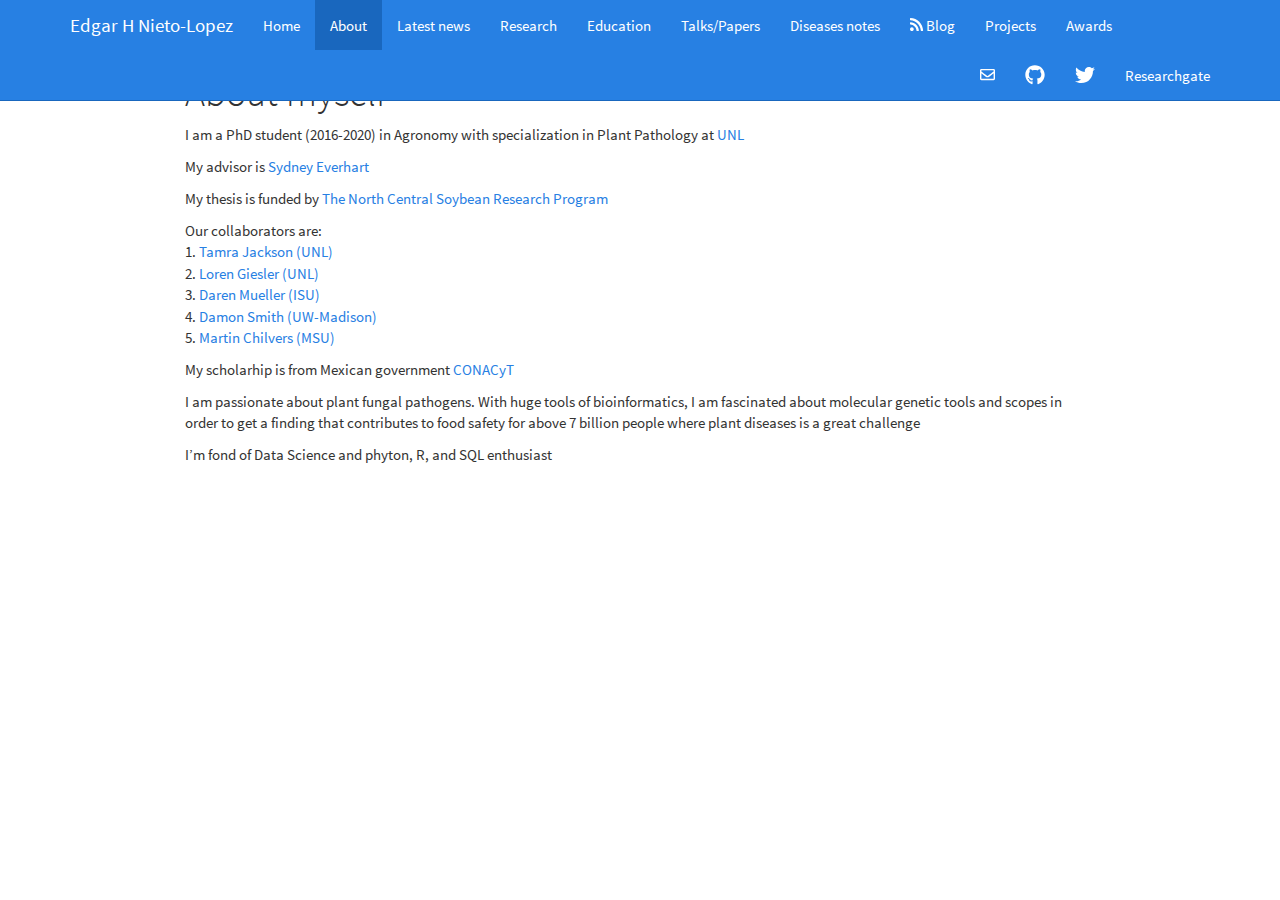
==== about.html @ 71331938 "taking out points and changing one adscription" ====
<!DOCTYPE html>

<html xmlns="http://www.w3.org/1999/xhtml">

<head>

<meta charset="utf-8" />
<meta http-equiv="Content-Type" content="text/html; charset=utf-8" />
<meta name="generator" content="pandoc" />




<title>About myself</title>

<script src="site_libs/jquery-1.11.3/jquery.min.js"></script>
<meta name="viewport" content="width=device-width, initial-scale=1" />
<link href="site_libs/bootstrap-3.3.5/css/cosmo.min.css" rel="stylesheet" />
<script src="site_libs/bootstrap-3.3.5/js/bootstrap.min.js"></script>
<script src="site_libs/bootstrap-3.3.5/shim/html5shiv.min.js"></script>
<script src="site_libs/bootstrap-3.3.5/shim/respond.min.js"></script>
<script src="site_libs/navigation-1.1/tabsets.js"></script>
<link href="site_libs/highlightjs-9.12.0/textmate.css" rel="stylesheet" />
<script src="site_libs/highlightjs-9.12.0/highlight.js"></script>
<link href="site_libs/font-awesome-5.0.13/css/fa-svg-with-js.css" rel="stylesheet" />
<script src="site_libs/font-awesome-5.0.13/js/fontawesome-all.min.js"></script>
<script src="site_libs/font-awesome-5.0.13/js/fa-v4-shims.min.js"></script>

<style type="text/css">code{white-space: pre;}</style>
<style type="text/css">
  pre:not([class]) {
    background-color: white;
  }
</style>
<script type="text/javascript">
if (window.hljs) {
  hljs.configure({languages: []});
  hljs.initHighlightingOnLoad();
  if (document.readyState && document.readyState === "complete") {
    window.setTimeout(function() { hljs.initHighlighting(); }, 0);
  }
}
</script>



<style type="text/css">
h1 {
  font-size: 34px;
}
h1.title {
  font-size: 38px;
}
h2 {
  font-size: 30px;
}
h3 {
  font-size: 24px;
}
h4 {
  font-size: 18px;
}
h5 {
  font-size: 16px;
}
h6 {
  font-size: 12px;
}
.table th:not([align]) {
  text-align: left;
}
</style>


</head>

<body>

<style type = "text/css">
.main-container {
  max-width: 940px;
  margin-left: auto;
  margin-right: auto;
}
code {
  color: inherit;
  background-color: rgba(0, 0, 0, 0.04);
}
img {
  max-width:100%;
  height: auto;
}
.tabbed-pane {
  padding-top: 12px;
}
.html-widget {
  margin-bottom: 20px;
}
button.code-folding-btn:focus {
  outline: none;
}
</style>


<style type="text/css">
/* padding for bootstrap navbar */
body {
  padding-top: 51px;
  padding-bottom: 40px;
}
/* offset scroll position for anchor links (for fixed navbar)  */
.section h1 {
  padding-top: 56px;
  margin-top: -56px;
}

.section h2 {
  padding-top: 56px;
  margin-top: -56px;
}
.section h3 {
  padding-top: 56px;
  margin-top: -56px;
}
.section h4 {
  padding-top: 56px;
  margin-top: -56px;
}
.section h5 {
  padding-top: 56px;
  margin-top: -56px;
}
.section h6 {
  padding-top: 56px;
  margin-top: -56px;
}
</style>

<script>
// manage active state of menu based on current page
$(document).ready(function () {
  // active menu anchor
  href = window.location.pathname
  href = href.substr(href.lastIndexOf('/') + 1)
  if (href === "")
    href = "index.html";
  var menuAnchor = $('a[href="' + href + '"]');

  // mark it active
  menuAnchor.parent().addClass('active');

  // if it's got a parent navbar menu mark it active as well
  menuAnchor.closest('li.dropdown').addClass('active');
});
</script>


<div class="container-fluid main-container">

<!-- tabsets -->
<script>
$(document).ready(function () {
  window.buildTabsets("TOC");
});
</script>

<!-- code folding -->






<div class="navbar navbar-inverse  navbar-fixed-top" role="navigation">
  <div class="container">
    <div class="navbar-header">
      <button type="button" class="navbar-toggle collapsed" data-toggle="collapse" data-target="#navbar">
        <span class="icon-bar"></span>
        <span class="icon-bar"></span>
        <span class="icon-bar"></span>
      </button>
      <a class="navbar-brand" href="index.html">Edgar H Nieto-Lopez</a>
    </div>
    <div id="navbar" class="navbar-collapse collapse">
      <ul class="nav navbar-nav">
        <li>
  <a href="index.html">Home</a>
</li>
<li>
  <a href="about.html">About</a>
</li>
<li>
  <a href="latestnews.html">Latest news</a>
</li>
<li>
  <a href="research.html">Research</a>
</li>
<li>
  <a href="education.html">Education</a>
</li>
<li>
  <a href="papers.html">Talks/Papers</a>
</li>
<li>
  <a href="notes.html">Diseases notes</a>
</li>
<li>
  <a href="https://edgarnietofungi.github.io/blog/">
    <span class="fa fa-rss"></span>
     
    Blog
  </a>
</li>
<li>
  <a href="projects.html">Projects</a>
</li>
<li>
  <a href="awards.html">Awards</a>
</li>
      </ul>
      <ul class="nav navbar-nav navbar-right">
        <li>
  <a href="mailto:edgar.nieto@huskers.unl.edu">
    <span class="fa fa-envelope-o"></span>
     
  </a>
</li>
<li>
  <a href="https://github.com/edgarnietofungi">
    <span class="fa fa-github fa-lg"></span>
     
  </a>
</li>
<li>
  <a href="https://twitter.com/EdgarNietoFungi">
    <span class="fa fa-twitter fa-lg"></span>
     
  </a>
</li>
<li>
  <a href="https://www.researchgate.net/profile/Edgar_Nieto_Lopez2">Researchgate</a>
</li>
      </ul>
    </div><!--/.nav-collapse -->
  </div><!--/.container -->
</div><!--/.navbar -->

<div class="fluid-row" id="header">



<h1 class="title toc-ignore">About myself</h1>

</div>


<p>I am a PhD student (2016-2020) in Agronomy with specialization in Plant Pathology at <a href="https://plantpathology.unl.edu">UNL</a></p>
<p>My advisor is <a href="https://plantpathology.unl.edu/sydney-everhart">Sydney Everhart</a></p>
<p>My thesis is funded by <a href="http://www.ncsrp.com">The North Central Soybean Research Program</a></p>
<p>Our collaborators are:<br />
1. <a href="https://cropwatch.unl.edu/author/tamra-jackson-ziems-extension-plant-pathologist">Tamra Jackson (UNL)</a><br />
2. <a href="https://plantpathology.unl.edu/loren-giesler">Loren Giesler (UNL)</a><br />
3. <a href="https://www.plantpath.iastate.edu/people/daren-mueller">Daren Mueller (ISU)</a><br />
4. <a href="https://plantpath.wisc.edu/damon-smith-2/">Damon Smith (UW-Madison)</a><br />
5. <a href="https://www.canr.msu.edu/people/chilvers_martin">Martin Chilvers (MSU)</a></p>
<p>My scholarhip is from Mexican government <a href="https://www.conacyt.gob.mx">CONACyT</a></p>
<p>I am passionate about plant fungal pathogens. With huge tools of bioinformatics, I am fascinated about molecular genetic tools and scopes in order to get a finding that contributes to food safety for above 7 billion people where plant diseases is a great challenge</p>
<p>I’m fond of Data Science and phyton, R, and SQL enthusiast</p>




</div>

<script>

// add bootstrap table styles to pandoc tables
function bootstrapStylePandocTables() {
  $('tr.header').parent('thead').parent('table').addClass('table table-condensed');
}
$(document).ready(function () {
  bootstrapStylePandocTables();
});


</script>

<!-- dynamically load mathjax for compatibility with self-contained -->
<script>
  (function () {
    var script = document.createElement("script");
    script.type = "text/javascript";
    script.src  = "https://mathjax.rstudio.com/latest/MathJax.js?config=TeX-AMS-MML_HTMLorMML";
    document.getElementsByTagName("head")[0].appendChild(script);
  })();
</script>

</body>
</html>
---- site_libs/bootstrap-3.3.5/css/cosmo.min.css ----
@font-face {
  font-family: 'Source Sans Pro';
  font-style: normal;
  font-weight: 300;
  src: url(fonts/SourceSansProLight.ttf) format('truetype');
}
@font-face {
  font-family: 'Source Sans Pro';
  font-style: normal;
  font-weight: 400;
  src: url(fonts/SourceSansPro.ttf) format('truetype');
}
@font-face {
  font-family: 'Source Sans Pro';
  font-style: normal;
  font-weight: 700;
  src: url(fonts/SourceSansProBold.ttf) format('truetype');
}

/*!
 * bootswatch v3.3.6
 * Homepage: http://bootswatch.com
 * Copyright 2012-2015 Thomas Park
 * Licensed under MIT
 * Based on Bootstrap
*//*!
 * Bootstrap v3.3.6 (http://getbootstrap.com)
 * Copyright 2011-2015 Twitter, Inc.
 * Licensed under MIT (https://github.com/twbs/bootstrap/blob/master/LICENSE)
 *//*! normalize.css v3.0.3 | MIT License | github.com/necolas/normalize.css */html{font-family:sans-serif;-ms-text-size-adjust:100%;-webkit-text-size-adjust:100%}body{margin:0}article,aside,details,figcaption,figure,footer,header,hgroup,main,menu,nav,section,summary{display:block}audio,canvas,progress,video{display:inline-block;vertical-align:baseline}audio:not([controls]){display:none;height:0}[hidden],template{display:none}a{background-color:transparent}a:active,a:hover{outline:0}abbr[title]{border-bottom:1px dotted}b,strong{font-weight:bold}dfn{font-style:italic}h1{font-size:2em;margin:0.67em 0}mark{background:#ff0;color:#000}small{font-size:80%}sub,sup{font-size:75%;line-height:0;position:relative;vertical-align:baseline}sup{top:-0.5em}sub{bottom:-0.25em}img{border:0}svg:not(:root){overflow:hidden}figure{margin:1em 40px}hr{-webkit-box-sizing:content-box;-moz-box-sizing:content-box;box-sizing:content-box;height:0}pre{overflow:auto}code,kbd,pre,samp{font-family:monospace, monospace;font-size:1em}button,input,optgroup,select,textarea{color:inherit;font:inherit;margin:0}button{overflow:visible}button,select{text-transform:none}button,html input[type="button"],input[type="reset"],input[type="submit"]{-webkit-appearance:button;cursor:pointer}button[disabled],html input[disabled]{cursor:default}button::-moz-focus-inner,input::-moz-focus-inner{border:0;padding:0}input{line-height:normal}input[type="checkbox"],input[type="radio"]{-webkit-box-sizing:border-box;-moz-box-sizing:border-box;box-sizing:border-box;padding:0}input[type="number"]::-webkit-inner-spin-button,input[type="number"]::-webkit-outer-spin-button{height:auto}input[type="search"]{-webkit-appearance:textfield;-webkit-box-sizing:content-box;-moz-box-sizing:content-box;box-sizing:content-box}input[type="search"]::-webkit-search-cancel-button,input[type="search"]::-webkit-search-decoration{-webkit-appearance:none}fieldset{border:1px solid #c0c0c0;margin:0 2px;padding:0.35em 0.625em 0.75em}legend{border:0;padding:0}textarea{overflow:auto}optgroup{font-weight:bold}table{border-collapse:collapse;border-spacing:0}td,th{padding:0}/*! Source: https://github.com/h5bp/html5-boilerplate/blob/master/src/css/main.css */@media print{*,*:before,*:after{background:transparent !important;color:#000 !important;-webkit-box-shadow:none !important;box-shadow:none !important;text-shadow:none !important}a,a:visited{text-decoration:underline}a[href]:after{content:" (" attr(href) ")"}abbr[title]:after{content:" (" attr(title) ")"}a[href^="#"]:after,a[href^="javascript:"]:after{content:""}pre,blockquote{border:1px solid #999;page-break-inside:avoid}thead{display:table-header-group}tr,img{page-break-inside:avoid}img{max-width:100% !important}p,h2,h3{orphans:3;widows:3}h2,h3{page-break-after:avoid}.navbar{display:none}.btn>.caret,.dropup>.btn>.caret{border-top-color:#000 !important}.label{border:1px solid #000}.table{border-collapse:collapse !important}.table td,.table th{background-color:#fff !important}.table-bordered th,.table-bordered td{border:1px solid #ddd !important}}@font-face{font-family:'Glyphicons Halflings';src:url('../fonts/glyphicons-halflings-regular.eot');src:url('../fonts/glyphicons-halflings-regular.eot?#iefix') format('embedded-opentype'),url('../fonts/glyphicons-halflings-regular.woff') format('woff'),url('../fonts/glyphicons-halflings-regular.ttf') format('truetype'),url('../fonts/glyphicons-halflings-regular.svg#glyphicons_halflingsregular') format('svg')}.glyphicon{position:relative;top:1px;display:inline-block;font-family:'Glyphicons Halflings';font-style:normal;font-weight:normal;line-height:1;-webkit-font-smoothing:antialiased;-moz-osx-font-smoothing:grayscale}.glyphicon-asterisk:before{content:"\002a"}.glyphicon-plus:before{content:"\002b"}.glyphicon-euro:before,.glyphicon-eur:before{content:"\20ac"}.glyphicon-minus:before{content:"\2212"}.glyphicon-cloud:before{content:"\2601"}.glyphicon-envelope:before{content:"\2709"}.glyphicon-pencil:before{content:"\270f"}.glyphicon-glass:before{content:"\e001"}.glyphicon-music:before{content:"\e002"}.glyphicon-search:before{content:"\e003"}.glyphicon-heart:before{content:"\e005"}.glyphicon-star:before{content:"\e006"}.glyphicon-star-empty:before{content:"\e007"}.glyphicon-user:before{content:"\e008"}.glyphicon-film:before{content:"\e009"}.glyphicon-th-large:before{content:"\e010"}.glyphicon-th:before{content:"\e011"}.glyphicon-th-list:before{content:"\e012"}.glyphicon-ok:before{content:"\e013"}.glyphicon-remove:before{content:"\e014"}.glyphicon-zoom-in:before{content:"\e015"}.glyphicon-zoom-out:before{content:"\e016"}.glyphicon-off:before{content:"\e017"}.glyphicon-signal:before{content:"\e018"}.glyphicon-cog:before{content:"\e019"}.glyphicon-trash:before{content:"\e020"}.glyphicon-home:before{content:"\e021"}.glyphicon-file:before{content:"\e022"}.glyphicon-time:before{content:"\e023"}.glyphicon-road:before{content:"\e024"}.glyphicon-download-alt:before{content:"\e025"}.glyphicon-download:before{content:"\e026"}.glyphicon-upload:before{content:"\e027"}.glyphicon-inbox:before{content:"\e028"}.glyphicon-play-circle:before{content:"\e029"}.glyphicon-repeat:before{content:"\e030"}.glyphicon-refresh:before{content:"\e031"}.glyphicon-list-alt:before{content:"\e032"}.glyphicon-lock:before{content:"\e033"}.glyphicon-flag:before{content:"\e034"}.glyphicon-headphones:before{content:"\e035"}.glyphicon-volume-off:before{content:"\e036"}.glyphicon-volume-down:before{content:"\e037"}.glyphicon-volume-up:before{content:"\e038"}.glyphicon-qrcode:before{content:"\e039"}.glyphicon-barcode:before{content:"\e040"}.glyphicon-tag:before{content:"\e041"}.glyphicon-tags:before{content:"\e042"}.glyphicon-book:before{content:"\e043"}.glyphicon-bookmark:before{content:"\e044"}.glyphicon-print:before{content:"\e045"}.glyphicon-camera:before{content:"\e046"}.glyphicon-font:before{content:"\e047"}.glyphicon-bold:before{content:"\e048"}.glyphicon-italic:before{content:"\e049"}.glyphicon-text-height:before{content:"\e050"}.glyphicon-text-width:before{content:"\e051"}.glyphicon-align-left:before{content:"\e052"}.glyphicon-align-center:before{content:"\e053"}.glyphicon-align-right:before{content:"\e054"}.glyphicon-align-justify:before{content:"\e055"}.glyphicon-list:before{content:"\e056"}.glyphicon-indent-left:before{content:"\e057"}.glyphicon-indent-right:before{content:"\e058"}.glyphicon-facetime-video:before{content:"\e059"}.glyphicon-picture:before{content:"\e060"}.glyphicon-map-marker:before{content:"\e062"}.glyphicon-adjust:before{content:"\e063"}.glyphicon-tint:before{content:"\e064"}.glyphicon-edit:before{content:"\e065"}.glyphicon-share:before{content:"\e066"}.glyphicon-check:before{content:"\e067"}.glyphicon-move:before{content:"\e068"}.glyphicon-step-backward:before{content:"\e069"}.glyphicon-fast-backward:before{content:"\e070"}.glyphicon-backward:before{content:"\e071"}.glyphicon-play:before{content:"\e072"}.glyphicon-pause:before{content:"\e073"}.glyphicon-stop:before{content:"\e074"}.glyphicon-forward:before{content:"\e075"}.glyphicon-fast-forward:before{content:"\e076"}.glyphicon-step-forward:before{content:"\e077"}.glyphicon-eject:before{content:"\e078"}.glyphicon-chevron-left:before{content:"\e079"}.glyphicon-chevron-right:before{content:"\e080"}.glyphicon-plus-sign:before{content:"\e081"}.glyphicon-minus-sign:before{content:"\e082"}.glyphicon-remove-sign:before{content:"\e083"}.glyphicon-ok-sign:before{content:"\e084"}.glyphicon-question-sign:before{content:"\e085"}.glyphicon-info-sign:before{content:"\e086"}.glyphicon-screenshot:before{content:"\e087"}.glyphicon-remove-circle:before{content:"\e088"}.glyphicon-ok-circle:before{content:"\e089"}.glyphicon-ban-circle:before{content:"\e090"}.glyphicon-arrow-left:before{content:"\e091"}.glyphicon-arrow-right:before{content:"\e092"}.glyphicon-arrow-up:before{content:"\e093"}.glyphicon-arrow-down:before{content:"\e094"}.glyphicon-share-alt:before{content:"\e095"}.glyphicon-resize-full:before{content:"\e096"}.glyphicon-resize-small:before{content:"\e097"}.glyphicon-exclamation-sign:before{content:"\e101"}.glyphicon-gift:before{content:"\e102"}.glyphicon-leaf:before{content:"\e103"}.glyphicon-fire:before{content:"\e104"}.glyphicon-eye-open:before{content:"\e105"}.glyphicon-eye-close:before{content:"\e106"}.glyphicon-warning-sign:before{content:"\e107"}.glyphicon-plane:before{content:"\e108"}.glyphicon-calendar:before{content:"\e109"}.glyphicon-random:before{content:"\e110"}.glyphicon-comment:before{content:"\e111"}.glyphicon-magnet:before{content:"\e112"}.glyphicon-chevron-up:before{content:"\e113"}.glyphicon-chevron-down:before{content:"\e114"}.glyphicon-retweet:before{content:"\e115"}.glyphicon-shopping-cart:before{content:"\e116"}.glyphicon-folder-close:before{content:"\e117"}.glyphicon-folder-open:before{content:"\e118"}.glyphicon-resize-vertical:before{content:"\e119"}.glyphicon-resize-horizontal:before{content:"\e120"}.glyphicon-hdd:before{content:"\e121"}.glyphicon-bullhorn:before{content:"\e122"}.glyphicon-bell:before{content:"\e123"}.glyphicon-certificate:before{content:"\e124"}.glyphicon-thumbs-up:before{content:"\e125"}.glyphicon-thumbs-down:before{content:"\e126"}.glyphicon-hand-right:before{content:"\e127"}.glyphicon-hand-left:before{content:"\e128"}.glyphicon-hand-up:before{content:"\e129"}.glyphicon-hand-down:before{content:"\e130"}.glyphicon-circle-arrow-right:before{content:"\e131"}.glyphicon-circle-arrow-left:before{content:"\e132"}.glyphicon-circle-arrow-up:before{content:"\e133"}.glyphicon-circle-arrow-down:before{content:"\e134"}.glyphicon-globe:before{content:"\e135"}.glyphicon-wrench:before{content:"\e136"}.glyphicon-tasks:before{content:"\e137"}.glyphicon-filter:before{content:"\e138"}.glyphicon-briefcase:before{content:"\e139"}.glyphicon-fullscreen:before{content:"\e140"}.glyphicon-dashboard:before{content:"\e141"}.glyphicon-paperclip:before{content:"\e142"}.glyphicon-heart-empty:before{content:"\e143"}.glyphicon-link:before{content:"\e144"}.glyphicon-phone:before{content:"\e145"}.glyphicon-pushpin:before{content:"\e146"}.glyphicon-usd:before{content:"\e148"}.glyphicon-gbp:before{content:"\e149"}.glyphicon-sort:before{content:"\e150"}.glyphicon-sort-by-alphabet:before{content:"\e151"}.glyphicon-sort-by-alphabet-alt:before{content:"\e152"}.glyphicon-sort-by-order:before{content:"\e153"}.glyphicon-sort-by-order-alt:before{content:"\e154"}.glyphicon-sort-by-attributes:before{content:"\e155"}.glyphicon-sort-by-attributes-alt:before{content:"\e156"}.glyphicon-unchecked:before{content:"\e157"}.glyphicon-expand:before{content:"\e158"}.glyphicon-collapse-down:before{content:"\e159"}.glyphicon-collapse-up:before{content:"\e160"}.glyphicon-log-in:before{content:"\e161"}.glyphicon-flash:before{content:"\e162"}.glyphicon-log-out:before{content:"\e163"}.glyphicon-new-window:before{content:"\e164"}.glyphicon-record:before{content:"\e165"}.glyphicon-save:before{content:"\e166"}.glyphicon-open:before{content:"\e167"}.glyphicon-saved:before{content:"\e168"}.glyphicon-import:before{content:"\e169"}.glyphicon-export:before{content:"\e170"}.glyphicon-send:before{content:"\e171"}.glyphicon-floppy-disk:before{content:"\e172"}.glyphicon-floppy-saved:before{content:"\e173"}.glyphicon-floppy-remove:before{content:"\e174"}.glyphicon-floppy-save:before{content:"\e175"}.glyphicon-floppy-open:before{content:"\e176"}.glyphicon-credit-card:before{content:"\e177"}.glyphicon-transfer:before{content:"\e178"}.glyphicon-cutlery:before{content:"\e179"}.glyphicon-header:before{content:"\e180"}.glyphicon-compressed:before{content:"\e181"}.glyphicon-earphone:before{content:"\e182"}.glyphicon-phone-alt:before{content:"\e183"}.glyphicon-tower:before{content:"\e184"}.glyphicon-stats:before{content:"\e185"}.glyphicon-sd-video:before{content:"\e186"}.glyphicon-hd-video:before{content:"\e187"}.glyphicon-subtitles:before{content:"\e188"}.glyphicon-sound-stereo:before{content:"\e189"}.glyphicon-sound-dolby:before{content:"\e190"}.glyphicon-sound-5-1:before{content:"\e191"}.glyphicon-sound-6-1:before{content:"\e192"}.glyphicon-sound-7-1:before{content:"\e193"}.glyphicon-copyright-mark:before{content:"\e194"}.glyphicon-registration-mark:before{content:"\e195"}.glyphicon-cloud-download:before{content:"\e197"}.glyphicon-cloud-upload:before{content:"\e198"}.glyphicon-tree-conifer:before{content:"\e199"}.glyphicon-tree-deciduous:before{content:"\e200"}.glyphicon-cd:before{content:"\e201"}.glyphicon-save-file:before{content:"\e202"}.glyphicon-open-file:before{content:"\e203"}.glyphicon-level-up:before{content:"\e204"}.glyphicon-copy:before{content:"\e205"}.glyphicon-paste:before{content:"\e206"}.glyphicon-alert:before{content:"\e209"}.glyphicon-equalizer:before{content:"\e210"}.glyphicon-king:before{content:"\e211"}.glyphicon-queen:before{content:"\e212"}.glyphicon-pawn:before{content:"\e213"}.glyphicon-bishop:before{content:"\e214"}.glyphicon-knight:before{content:"\e215"}.glyphicon-baby-formula:before{content:"\e216"}.glyphicon-tent:before{content:"\26fa"}.glyphicon-blackboard:before{content:"\e218"}.glyphicon-bed:before{content:"\e219"}.glyphicon-apple:before{content:"\f8ff"}.glyphicon-erase:before{content:"\e221"}.glyphicon-hourglass:before{content:"\231b"}.glyphicon-lamp:before{content:"\e223"}.glyphicon-duplicate:before{content:"\e224"}.glyphicon-piggy-bank:before{content:"\e225"}.glyphicon-scissors:before{content:"\e226"}.glyphicon-bitcoin:before{content:"\e227"}.glyphicon-btc:before{content:"\e227"}.glyphicon-xbt:before{content:"\e227"}.glyphicon-yen:before{content:"\00a5"}.glyphicon-jpy:before{content:"\00a5"}.glyphicon-ruble:before{content:"\20bd"}.glyphicon-rub:before{content:"\20bd"}.glyphicon-scale:before{content:"\e230"}.glyphicon-ice-lolly:before{content:"\e231"}.glyphicon-ice-lolly-tasted:before{content:"\e232"}.glyphicon-education:before{content:"\e233"}.glyphicon-option-horizontal:before{content:"\e234"}.glyphicon-option-vertical:before{content:"\e235"}.glyphicon-menu-hamburger:before{content:"\e236"}.glyphicon-modal-window:before{content:"\e237"}.glyphicon-oil:before{content:"\e238"}.glyphicon-grain:before{content:"\e239"}.glyphicon-sunglasses:before{content:"\e240"}.glyphicon-text-size:before{content:"\e241"}.glyphicon-text-color:before{content:"\e242"}.glyphicon-text-background:before{content:"\e243"}.glyphicon-object-align-top:before{content:"\e244"}.glyphicon-object-align-bottom:before{content:"\e245"}.glyphicon-object-align-horizontal:before{content:"\e246"}.glyphicon-object-align-left:before{content:"\e247"}.glyphicon-object-align-vertical:before{content:"\e248"}.glyphicon-object-align-right:before{content:"\e249"}.glyphicon-triangle-right:before{content:"\e250"}.glyphicon-triangle-left:before{content:"\e251"}.glyphicon-triangle-bottom:before{content:"\e252"}.glyphicon-triangle-top:before{content:"\e253"}.glyphicon-console:before{content:"\e254"}.glyphicon-superscript:before{content:"\e255"}.glyphicon-subscript:before{content:"\e256"}.glyphicon-menu-left:before{content:"\e257"}.glyphicon-menu-right:before{content:"\e258"}.glyphicon-menu-down:before{content:"\e259"}.glyphicon-menu-up:before{content:"\e260"}*{-webkit-box-sizing:border-box;-moz-box-sizing:border-box;box-sizing:border-box}*:before,*:after{-webkit-box-sizing:border-box;-moz-box-sizing:border-box;box-sizing:border-box}html{font-size:10px;-webkit-tap-highlight-color:rgba(0,0,0,0)}body{font-family:"Source Sans Pro",Calibri,Candara,Arial,sans-serif;font-size:15px;line-height:1.42857143;color:#333333;background-color:#ffffff}input,button,select,textarea{font-family:inherit;font-size:inherit;line-height:inherit}a{color:#2780e3;text-decoration:none}a:hover,a:focus{color:#165ba8;text-decoration:underline}a:focus{outline:thin dotted;outline:5px auto -webkit-focus-ring-color;outline-offset:-2px}figure{margin:0}img{vertical-align:middle}.img-responsive,.thumbnail>img,.thumbnail a>img,.carousel-inner>.item>img,.carousel-inner>.item>a>img{display:block;max-width:100%;height:auto}.img-rounded{border-radius:0}.img-thumbnail{padding:4px;line-height:1.42857143;background-color:#ffffff;border:1px solid #dddddd;border-radius:0;-webkit-transition:all .2s ease-in-out;-o-transition:all .2s ease-in-out;transition:all .2s ease-in-out;display:inline-block;max-width:100%;height:auto}.img-circle{border-radius:50%}hr{margin-top:21px;margin-bottom:21px;border:0;border-top:1px solid #e6e6e6}.sr-only{position:absolute;width:1px;height:1px;margin:-1px;padding:0;overflow:hidden;clip:rect(0, 0, 0, 0);border:0}.sr-only-focusable:active,.sr-only-focusable:focus{position:static;width:auto;height:auto;margin:0;overflow:visible;clip:auto}[role="button"]{cursor:pointer}h1,h2,h3,h4,h5,h6,.h1,.h2,.h3,.h4,.h5,.h6{font-family:"Source Sans Pro",Calibri,Candara,Arial,sans-serif;font-weight:300;line-height:1.1;color:inherit}h1 small,h2 small,h3 small,h4 small,h5 small,h6 small,.h1 small,.h2 small,.h3 small,.h4 small,.h5 small,.h6 small,h1 .small,h2 .small,h3 .small,h4 .small,h5 .small,h6 .small,.h1 .small,.h2 .small,.h3 .small,.h4 .small,.h5 .small,.h6 .small{font-weight:normal;line-height:1;color:#999999}h1,.h1,h2,.h2,h3,.h3{margin-top:21px;margin-bottom:10.5px}h1 small,.h1 small,h2 small,.h2 small,h3 small,.h3 small,h1 .small,.h1 .small,h2 .small,.h2 .small,h3 .small,.h3 .small{font-size:65%}h4,.h4,h5,.h5,h6,.h6{margin-top:10.5px;margin-bottom:10.5px}h4 small,.h4 small,h5 small,.h5 small,h6 small,.h6 small,h4 .small,.h4 .small,h5 .small,.h5 .small,h6 .small,.h6 .small{font-size:75%}h1,.h1{font-size:39px}h2,.h2{font-size:32px}h3,.h3{font-size:26px}h4,.h4{font-size:19px}h5,.h5{font-size:15px}h6,.h6{font-size:13px}p{margin:0 0 10.5px}.lead{margin-bottom:21px;font-size:17px;font-weight:300;line-height:1.4}@media (min-width:768px){.lead{font-size:22.5px}}small,.small{font-size:86%}mark,.mark{background-color:#ff7518;padding:.2em}.text-left{text-align:left}.text-right{text-align:right}.text-center{text-align:center}.text-justify{text-align:justify}.text-nowrap{white-space:nowrap}.text-lowercase{text-transform:lowercase}.text-uppercase{text-transform:uppercase}.text-capitalize{text-transform:capitalize}.text-muted{color:#999999}.text-primary{color:#2780e3}a.text-primary:hover,a.text-primary:focus{color:#1967be}.text-success{color:#ffffff}a.text-success:hover,a.text-success:focus{color:#e6e6e6}.text-info{color:#ffffff}a.text-info:hover,a.text-info:focus{color:#e6e6e6}.text-warning{color:#ffffff}a.text-warning:hover,a.text-warning:focus{color:#e6e6e6}.text-danger{color:#ffffff}a.text-danger:hover,a.text-danger:focus{color:#e6e6e6}.bg-primary{color:#fff;background-color:#2780e3}a.bg-primary:hover,a.bg-primary:focus{background-color:#1967be}.bg-success{background-color:#3fb618}a.bg-success:hover,a.bg-success:focus{background-color:#2f8912}.bg-info{background-color:#9954bb}a.bg-info:hover,a.bg-info:focus{background-color:#7e3f9d}.bg-warning{background-color:#ff7518}a.bg-warning:hover,a.bg-warning:focus{background-color:#e45c00}.bg-danger{background-color:#ff0039}a.bg-danger:hover,a.bg-danger:focus{background-color:#cc002e}.page-header{padding-bottom:9.5px;margin:42px 0 21px;border-bottom:1px solid #e6e6e6}ul,ol{margin-top:0;margin-bottom:10.5px}ul ul,ol ul,ul ol,ol ol{margin-bottom:0}.list-unstyled{padding-left:0;list-style:none}.list-inline{padding-left:0;list-style:none;margin-left:-5px}.list-inline>li{display:inline-block;padding-left:5px;padding-right:5px}dl{margin-top:0;margin-bottom:21px}dt,dd{line-height:1.42857143}dt{font-weight:bold}dd{margin-left:0}@media (min-width:768px){.dl-horizontal dt{float:left;width:160px;clear:left;text-align:right;overflow:hidden;text-overflow:ellipsis;white-space:nowrap}.dl-horizontal dd{margin-left:180px}}abbr[title],abbr[data-original-title]{cursor:help;border-bottom:1px dotted #999999}.initialism{font-size:90%;text-transform:uppercase}blockquote{padding:10.5px 21px;margin:0 0 21px;font-size:18.75px;border-left:5px solid #e6e6e6}blockquote p:last-child,blockquote ul:last-child,blockquote ol:last-child{margin-bottom:0}blockquote footer,blockquote small,blockquote .small{display:block;font-size:80%;line-height:1.42857143;color:#999999}blockquote footer:before,blockquote small:before,blockquote .small:before{content:'\2014 \00A0'}.blockquote-reverse,blockquote.pull-right{padding-right:15px;padding-left:0;border-right:5px solid #e6e6e6;border-left:0;text-align:right}.blockquote-reverse footer:before,blockquote.pull-right footer:before,.blockquote-reverse small:before,blockquote.pull-right small:before,.blockquote-reverse .small:before,blockquote.pull-right .small:before{content:''}.blockquote-reverse footer:after,blockquote.pull-right footer:after,.blockquote-reverse small:after,blockquote.pull-right small:after,.blockquote-reverse .small:after,blockquote.pull-right .small:after{content:'\00A0 \2014'}address{margin-bottom:21px;font-style:normal;line-height:1.42857143}code,kbd,pre,samp{font-family:monospace}code{padding:2px 4px;font-size:90%;color:#c7254e;background-color:#f9f2f4;border-radius:0}kbd{padding:2px 4px;font-size:90%;color:#ffffff;background-color:#333333;border-radius:0;-webkit-box-shadow:inset 0 -1px 0 rgba(0,0,0,0.25);box-shadow:inset 0 -1px 0 rgba(0,0,0,0.25)}kbd kbd{padding:0;font-size:100%;font-weight:bold;-webkit-box-shadow:none;box-shadow:none}pre{display:block;padding:10px;margin:0 0 10.5px;font-size:14px;line-height:1.42857143;word-break:break-all;word-wrap:break-word;color:#333333;background-color:#f5f5f5;border:1px solid #cccccc;border-radius:0}pre code{padding:0;font-size:inherit;color:inherit;white-space:pre-wrap;background-color:transparent;border-radius:0}.pre-scrollable{max-height:340px;overflow-y:scroll}.container{margin-right:auto;margin-left:auto;padding-left:15px;padding-right:15px}@media (min-width:768px){.container{width:750px}}@media (min-width:992px){.container{width:970px}}@media (min-width:1200px){.container{width:1170px}}.container-fluid{margin-right:auto;margin-left:auto;padding-left:15px;padding-right:15px}.row{margin-left:-15px;margin-right:-15px}.col-xs-1,.col-sm-1,.col-md-1,.col-lg-1,.col-xs-2,.col-sm-2,.col-md-2,.col-lg-2,.col-xs-3,.col-sm-3,.col-md-3,.col-lg-3,.col-xs-4,.col-sm-4,.col-md-4,.col-lg-4,.col-xs-5,.col-sm-5,.col-md-5,.col-lg-5,.col-xs-6,.col-sm-6,.col-md-6,.col-lg-6,.col-xs-7,.col-sm-7,.col-md-7,.col-lg-7,.col-xs-8,.col-sm-8,.col-md-8,.col-lg-8,.col-xs-9,.col-sm-9,.col-md-9,.col-lg-9,.col-xs-10,.col-sm-10,.col-md-10,.col-lg-10,.col-xs-11,.col-sm-11,.col-md-11,.col-lg-11,.col-xs-12,.col-sm-12,.col-md-12,.col-lg-12{position:relative;min-height:1px;padding-left:15px;padding-right:15px}.col-xs-1,.col-xs-2,.col-xs-3,.col-xs-4,.col-xs-5,.col-xs-6,.col-xs-7,.col-xs-8,.col-xs-9,.col-xs-10,.col-xs-11,.col-xs-12{float:left}.col-xs-12{width:100%}.col-xs-11{width:91.66666667%}.col-xs-10{width:83.33333333%}.col-xs-9{width:75%}.col-xs-8{width:66.66666667%}.col-xs-7{width:58.33333333%}.col-xs-6{width:50%}.col-xs-5{width:41.66666667%}.col-xs-4{width:33.33333333%}.col-xs-3{width:25%}.col-xs-2{width:16.66666667%}.col-xs-1{width:8.33333333%}.col-xs-pull-12{right:100%}.col-xs-pull-11{right:91.66666667%}.col-xs-pull-10{right:83.33333333%}.col-xs-pull-9{right:75%}.col-xs-pull-8{right:66.66666667%}.col-xs-pull-7{right:58.33333333%}.col-xs-pull-6{right:50%}.col-xs-pull-5{right:41.66666667%}.col-xs-pull-4{right:33.33333333%}.col-xs-pull-3{right:25%}.col-xs-pull-2{right:16.66666667%}.col-xs-pull-1{right:8.33333333%}.col-xs-pull-0{right:auto}.col-xs-push-12{left:100%}.col-xs-push-11{left:91.66666667%}.col-xs-push-10{left:83.33333333%}.col-xs-push-9{left:75%}.col-xs-push-8{left:66.66666667%}.col-xs-push-7{left:58.33333333%}.col-xs-push-6{left:50%}.col-xs-push-5{left:41.66666667%}.col-xs-push-4{left:33.33333333%}.col-xs-push-3{left:25%}.col-xs-push-2{left:16.66666667%}.col-xs-push-1{left:8.33333333%}.col-xs-push-0{left:auto}.col-xs-offset-12{margin-left:100%}.col-xs-offset-11{margin-left:91.66666667%}.col-xs-offset-10{margin-left:83.33333333%}.col-xs-offset-9{margin-left:75%}.col-xs-offset-8{margin-left:66.66666667%}.col-xs-offset-7{margin-left:58.33333333%}.col-xs-offset-6{margin-left:50%}.col-xs-offset-5{margin-left:41.66666667%}.col-xs-offset-4{margin-left:33.33333333%}.col-xs-offset-3{margin-left:25%}.col-xs-offset-2{margin-left:16.66666667%}.col-xs-offset-1{margin-left:8.33333333%}.col-xs-offset-0{margin-left:0%}@media (min-width:768px){.col-sm-1,.col-sm-2,.col-sm-3,.col-sm-4,.col-sm-5,.col-sm-6,.col-sm-7,.col-sm-8,.col-sm-9,.col-sm-10,.col-sm-11,.col-sm-12{float:left}.col-sm-12{width:100%}.col-sm-11{width:91.66666667%}.col-sm-10{width:83.33333333%}.col-sm-9{width:75%}.col-sm-8{width:66.66666667%}.col-sm-7{width:58.33333333%}.col-sm-6{width:50%}.col-sm-5{width:41.66666667%}.col-sm-4{width:33.33333333%}.col-sm-3{width:25%}.col-sm-2{width:16.66666667%}.col-sm-1{width:8.33333333%}.col-sm-pull-12{right:100%}.col-sm-pull-11{right:91.66666667%}.col-sm-pull-10{right:83.33333333%}.col-sm-pull-9{right:75%}.col-sm-pull-8{right:66.66666667%}.col-sm-pull-7{right:58.33333333%}.col-sm-pull-6{right:50%}.col-sm-pull-5{right:41.66666667%}.col-sm-pull-4{right:33.33333333%}.col-sm-pull-3{right:25%}.col-sm-pull-2{right:16.66666667%}.col-sm-pull-1{right:8.33333333%}.col-sm-pull-0{right:auto}.col-sm-push-12{left:100%}.col-sm-push-11{left:91.66666667%}.col-sm-push-10{left:83.33333333%}.col-sm-push-9{left:75%}.col-sm-push-8{left:66.66666667%}.col-sm-push-7{left:58.33333333%}.col-sm-push-6{left:50%}.col-sm-push-5{left:41.66666667%}.col-sm-push-4{left:33.33333333%}.col-sm-push-3{left:25%}.col-sm-push-2{left:16.66666667%}.col-sm-push-1{left:8.33333333%}.col-sm-push-0{left:auto}.col-sm-offset-12{margin-left:100%}.col-sm-offset-11{margin-left:91.66666667%}.col-sm-offset-10{margin-left:83.33333333%}.col-sm-offset-9{margin-left:75%}.col-sm-offset-8{margin-left:66.66666667%}.col-sm-offset-7{margin-left:58.33333333%}.col-sm-offset-6{margin-left:50%}.col-sm-offset-5{margin-left:41.66666667%}.col-sm-offset-4{margin-left:33.33333333%}.col-sm-offset-3{margin-left:25%}.col-sm-offset-2{margin-left:16.66666667%}.col-sm-offset-1{margin-left:8.33333333%}.col-sm-offset-0{margin-left:0%}}@media (min-width:992px){.col-md-1,.col-md-2,.col-md-3,.col-md-4,.col-md-5,.col-md-6,.col-md-7,.col-md-8,.col-md-9,.col-md-10,.col-md-11,.col-md-12{float:left}.col-md-12{width:100%}.col-md-11{width:91.66666667%}.col-md-10{width:83.33333333%}.col-md-9{width:75%}.col-md-8{width:66.66666667%}.col-md-7{width:58.33333333%}.col-md-6{width:50%}.col-md-5{width:41.66666667%}.col-md-4{width:33.33333333%}.col-md-3{width:25%}.col-md-2{width:16.66666667%}.col-md-1{width:8.33333333%}.col-md-pull-12{right:100%}.col-md-pull-11{right:91.66666667%}.col-md-pull-10{right:83.33333333%}.col-md-pull-9{right:75%}.col-md-pull-8{right:66.66666667%}.col-md-pull-7{right:58.33333333%}.col-md-pull-6{right:50%}.col-md-pull-5{right:41.66666667%}.col-md-pull-4{right:33.33333333%}.col-md-pull-3{right:25%}.col-md-pull-2{right:16.66666667%}.col-md-pull-1{right:8.33333333%}.col-md-pull-0{right:auto}.col-md-push-12{left:100%}.col-md-push-11{left:91.66666667%}.col-md-push-10{left:83.33333333%}.col-md-push-9{left:75%}.col-md-push-8{left:66.66666667%}.col-md-push-7{left:58.33333333%}.col-md-push-6{left:50%}.col-md-push-5{left:41.66666667%}.col-md-push-4{left:33.33333333%}.col-md-push-3{left:25%}.col-md-push-2{left:16.66666667%}.col-md-push-1{left:8.33333333%}.col-md-push-0{left:auto}.col-md-offset-12{margin-left:100%}.col-md-offset-11{margin-left:91.66666667%}.col-md-offset-10{margin-left:83.33333333%}.col-md-offset-9{margin-left:75%}.col-md-offset-8{margin-left:66.66666667%}.col-md-offset-7{margin-left:58.33333333%}.col-md-offset-6{margin-left:50%}.col-md-offset-5{margin-left:41.66666667%}.col-md-offset-4{margin-left:33.33333333%}.col-md-offset-3{margin-left:25%}.col-md-offset-2{margin-left:16.66666667%}.col-md-offset-1{margin-left:8.33333333%}.col-md-offset-0{margin-left:0%}}@media (min-width:1200px){.col-lg-1,.col-lg-2,.col-lg-3,.col-lg-4,.col-lg-5,.col-lg-6,.col-lg-7,.col-lg-8,.col-lg-9,.col-lg-10,.col-lg-11,.col-lg-12{float:left}.col-lg-12{width:100%}.col-lg-11{width:91.66666667%}.col-lg-10{width:83.33333333%}.col-lg-9{width:75%}.col-lg-8{width:66.66666667%}.col-lg-7{width:58.33333333%}.col-lg-6{width:50%}.col-lg-5{width:41.66666667%}.col-lg-4{width:33.33333333%}.col-lg-3{width:25%}.col-lg-2{width:16.66666667%}.col-lg-1{width:8.33333333%}.col-lg-pull-12{right:100%}.col-lg-pull-11{right:91.66666667%}.col-lg-pull-10{right:83.33333333%}.col-lg-pull-9{right:75%}.col-lg-pull-8{right:66.66666667%}.col-lg-pull-7{right:58.33333333%}.col-lg-pull-6{right:50%}.col-lg-pull-5{right:41.66666667%}.col-lg-pull-4{right:33.33333333%}.col-lg-pull-3{right:25%}.col-lg-pull-2{right:16.66666667%}.col-lg-pull-1{right:8.33333333%}.col-lg-pull-0{right:auto}.col-lg-push-12{left:100%}.col-lg-push-11{left:91.66666667%}.col-lg-push-10{left:83.33333333%}.col-lg-push-9{left:75%}.col-lg-push-8{left:66.66666667%}.col-lg-push-7{left:58.33333333%}.col-lg-push-6{left:50%}.col-lg-push-5{left:41.66666667%}.col-lg-push-4{left:33.33333333%}.col-lg-push-3{left:25%}.col-lg-push-2{left:16.66666667%}.col-lg-push-1{left:8.33333333%}.col-lg-push-0{left:auto}.col-lg-offset-12{margin-left:100%}.col-lg-offset-11{margin-left:91.66666667%}.col-lg-offset-10{margin-left:83.33333333%}.col-lg-offset-9{margin-left:75%}.col-lg-offset-8{margin-left:66.66666667%}.col-lg-offset-7{margin-left:58.33333333%}.col-lg-offset-6{margin-left:50%}.col-lg-offset-5{margin-left:41.66666667%}.col-lg-offset-4{margin-left:33.33333333%}.col-lg-offset-3{margin-left:25%}.col-lg-offset-2{margin-left:16.66666667%}.col-lg-offset-1{margin-left:8.33333333%}.col-lg-offset-0{margin-left:0%}}table{background-color:transparent}caption{padding-top:8px;padding-bottom:8px;color:#999999;text-align:left}th{}.table{width:100%;max-width:100%;margin-bottom:21px}.table>thead>tr>th,.table>tbody>tr>th,.table>tfoot>tr>th,.table>thead>tr>td,.table>tbody>tr>td,.table>tfoot>tr>td{padding:8px;line-height:1.42857143;vertical-align:top;border-top:1px solid #dddddd}.table>thead>tr>th{vertical-align:bottom;border-bottom:2px solid #dddddd}.table>caption+thead>tr:first-child>th,.table>colgroup+thead>tr:first-child>th,.table>thead:first-child>tr:first-child>th,.table>caption+thead>tr:first-child>td,.table>colgroup+thead>tr:first-child>td,.table>thead:first-child>tr:first-child>td{border-top:0}.table>tbody+tbody{border-top:2px solid #dddddd}.table .table{background-color:#ffffff}.table-condensed>thead>tr>th,.table-condensed>tbody>tr>th,.table-condensed>tfoot>tr>th,.table-condensed>thead>tr>td,.table-condensed>tbody>tr>td,.table-condensed>tfoot>tr>td{padding:5px}.table-bordered{border:1px solid #dddddd}.table-bordered>thead>tr>th,.table-bordered>tbody>tr>th,.table-bordered>tfoot>tr>th,.table-bordered>thead>tr>td,.table-bordered>tbody>tr>td,.table-bordered>tfoot>tr>td{border:1px solid #dddddd}.table-bordered>thead>tr>th,.table-bordered>thead>tr>td{border-bottom-width:2px}.table-striped>tbody>tr:nth-of-type(odd){background-color:#f9f9f9}.table-hover>tbody>tr:hover{background-color:#f5f5f5}table col[class*="col-"]{position:static;float:none;display:table-column}table td[class*="col-"],table th[class*="col-"]{position:static;float:none;display:table-cell}.table>thead>tr>td.active,.table>tbody>tr>td.active,.table>tfoot>tr>td.active,.table>thead>tr>th.active,.table>tbody>tr>th.active,.table>tfoot>tr>th.active,.table>thead>tr.active>td,.table>tbody>tr.active>td,.table>tfoot>tr.active>td,.table>thead>tr.active>th,.table>tbody>tr.active>th,.table>tfoot>tr.active>th{background-color:#f5f5f5}.table-hover>tbody>tr>td.active:hover,.table-hover>tbody>tr>th.active:hover,.table-hover>tbody>tr.active:hover>td,.table-hover>tbody>tr:hover>.active,.table-hover>tbody>tr.active:hover>th{background-color:#e8e8e8}.table>thead>tr>td.success,.table>tbody>tr>td.success,.table>tfoot>tr>td.success,.table>thead>tr>th.success,.table>tbody>tr>th.success,.table>tfoot>tr>th.success,.table>thead>tr.success>td,.table>tbody>tr.success>td,.table>tfoot>tr.success>td,.table>thead>tr.success>th,.table>tbody>tr.success>th,.table>tfoot>tr.success>th{background-color:#3fb618}.table-hover>tbody>tr>td.success:hover,.table-hover>tbody>tr>th.success:hover,.table-hover>tbody>tr.success:hover>td,.table-hover>tbody>tr:hover>.success,.table-hover>tbody>tr.success:hover>th{background-color:#379f15}.table>thead>tr>td.info,.table>tbody>tr>td.info,.table>tfoot>tr>td.info,.table>thead>tr>th.info,.table>tbody>tr>th.info,.table>tfoot>tr>th.info,.table>thead>tr.info>td,.table>tbody>tr.info>td,.table>tfoot>tr.info>td,.table>thead>tr.info>th,.table>tbody>tr.info>th,.table>tfoot>tr.info>th{background-color:#9954bb}.table-hover>tbody>tr>td.info:hover,.table-hover>tbody>tr>th.info:hover,.table-hover>tbody>tr.info:hover>td,.table-hover>tbody>tr:hover>.info,.table-hover>tbody>tr.info:hover>th{background-color:#8d46b0}.table>thead>tr>td.warning,.table>tbody>tr>td.warning,.table>tfoot>tr>td.warning,.table>thead>tr>th.warning,.table>tbody>tr>th.warning,.table>tfoot>tr>th.warning,.table>thead>tr.warning>td,.table>tbody>tr.warning>td,.table>tfoot>tr.warning>td,.table>thead>tr.warning>th,.table>tbody>tr.warning>th,.table>tfoot>tr.warning>th{background-color:#ff7518}.table-hover>tbody>tr>td.warning:hover,.table-hover>tbody>tr>th.warning:hover,.table-hover>tbody>tr.warning:hover>td,.table-hover>tbody>tr:hover>.warning,.table-hover>tbody>tr.warning:hover>th{background-color:#fe6600}.table>thead>tr>td.danger,.table>tbody>tr>td.danger,.table>tfoot>tr>td.danger,.table>thead>tr>th.danger,.table>tbody>tr>th.danger,.table>tfoot>tr>th.danger,.table>thead>tr.danger>td,.table>tbody>tr.danger>td,.table>tfoot>tr.danger>td,.table>thead>tr.danger>th,.table>tbody>tr.danger>th,.table>tfoot>tr.danger>th{background-color:#ff0039}.table-hover>tbody>tr>td.danger:hover,.table-hover>tbody>tr>th.danger:hover,.table-hover>tbody>tr.danger:hover>td,.table-hover>tbody>tr:hover>.danger,.table-hover>tbody>tr.danger:hover>th{background-color:#e60033}.table-responsive{overflow-x:auto;min-height:0.01%}@media screen and (max-width:767px){.table-responsive{width:100%;margin-bottom:15.75px;overflow-y:hidden;-ms-overflow-style:-ms-autohiding-scrollbar;border:1px solid #dddddd}.table-responsive>.table{margin-bottom:0}.table-responsive>.table>thead>tr>th,.table-responsive>.table>tbody>tr>th,.table-responsive>.table>tfoot>tr>th,.table-responsive>.table>thead>tr>td,.table-responsive>.table>tbody>tr>td,.table-responsive>.table>tfoot>tr>td{white-space:nowrap}.table-responsive>.table-bordered{border:0}.table-responsive>.table-bordered>thead>tr>th:first-child,.table-responsive>.table-bordered>tbody>tr>th:first-child,.table-responsive>.table-bordered>tfoot>tr>th:first-child,.table-responsive>.table-bordered>thead>tr>td:first-child,.table-responsive>.table-bordered>tbody>tr>td:first-child,.table-responsive>.table-bordered>tfoot>tr>td:first-child{border-left:0}.table-responsive>.table-bordered>thead>tr>th:last-child,.table-responsive>.table-bordered>tbody>tr>th:last-child,.table-responsive>.table-bordered>tfoot>tr>th:last-child,.table-responsive>.table-bordered>thead>tr>td:last-child,.table-responsive>.table-bordered>tbody>tr>td:last-child,.table-responsive>.table-bordered>tfoot>tr>td:last-child{border-right:0}.table-responsive>.table-bordered>tbody>tr:last-child>th,.table-responsive>.table-bordered>tfoot>tr:last-child>th,.table-responsive>.table-bordered>tbody>tr:last-child>td,.table-responsive>.table-bordered>tfoot>tr:last-child>td{border-bottom:0}}fieldset{padding:0;margin:0;border:0;min-width:0}legend{display:block;width:100%;padding:0;margin-bottom:21px;font-size:22.5px;line-height:inherit;color:#333333;border:0;border-bottom:1px solid #e5e5e5}label{display:inline-block;max-width:100%;margin-bottom:5px;font-weight:bold}input[type="search"]{-webkit-box-sizing:border-box;-moz-box-sizing:border-box;box-sizing:border-box}input[type="radio"],input[type="checkbox"]{margin:4px 0 0;margin-top:1px \9;line-height:normal}input[type="file"]{display:block}input[type="range"]{display:block;width:100%}select[multiple],select[size]{height:auto}input[type="file"]:focus,input[type="radio"]:focus,input[type="checkbox"]:focus{outline:thin dotted;outline:5px auto -webkit-focus-ring-color;outline-offset:-2px}output{display:block;padding-top:11px;font-size:15px;line-height:1.42857143;color:#333333}.form-control{display:block;width:100%;height:43px;padding:10px 18px;font-size:15px;line-height:1.42857143;color:#333333;background-color:#ffffff;background-image:none;border:1px solid #cccccc;border-radius:0;-webkit-box-shadow:inset 0 1px 1px rgba(0,0,0,0.075);box-shadow:inset 0 1px 1px rgba(0,0,0,0.075);-webkit-transition:border-color ease-in-out .15s,-webkit-box-shadow ease-in-out .15s;-o-transition:border-color ease-in-out .15s,box-shadow ease-in-out .15s;transition:border-color ease-in-out .15s,box-shadow ease-in-out .15s}.form-control:focus{border-color:#66afe9;outline:0;-webkit-box-shadow:inset 0 1px 1px rgba(0,0,0,0.075),0 0 8px rgba(102,175,233,0.6);box-shadow:inset 0 1px 1px rgba(0,0,0,0.075),0 0 8px rgba(102,175,233,0.6)}.form-control::-moz-placeholder{color:#999999;opacity:1}.form-control:-ms-input-placeholder{color:#999999}.form-control::-webkit-input-placeholder{color:#999999}.form-control::-ms-expand{border:0;background-color:transparent}.form-control[disabled],.form-control[readonly],fieldset[disabled] .form-control{background-color:#e6e6e6;opacity:1}.form-control[disabled],fieldset[disabled] .form-control{cursor:not-allowed}textarea.form-control{height:auto}input[type="search"]{-webkit-appearance:none}@media screen and (-webkit-min-device-pixel-ratio:0){input[type="date"].form-control,input[type="time"].form-control,input[type="datetime-local"].form-control,input[type="month"].form-control{line-height:43px}input[type="date"].input-sm,input[type="time"].input-sm,input[type="datetime-local"].input-sm,input[type="month"].input-sm,.input-group-sm input[type="date"],.input-group-sm input[type="time"],.input-group-sm input[type="datetime-local"],.input-group-sm input[type="month"]{line-height:31px}input[type="date"].input-lg,input[type="time"].input-lg,input[type="datetime-local"].input-lg,input[type="month"].input-lg,.input-group-lg input[type="date"],.input-group-lg input[type="time"],.input-group-lg input[type="datetime-local"],.input-group-lg input[type="month"]{line-height:64px}}.form-group{margin-bottom:15px}.radio,.checkbox{position:relative;display:block;margin-top:10px;margin-bottom:10px}.radio label,.checkbox label{min-height:21px;padding-left:20px;margin-bottom:0;font-weight:normal;cursor:pointer}.radio input[type="radio"],.radio-inline input[type="radio"],.checkbox input[type="checkbox"],.checkbox-inline input[type="checkbox"]{position:absolute;margin-left:-20px;margin-top:4px \9}.radio+.radio,.checkbox+.checkbox{margin-top:-5px}.radio-inline,.checkbox-inline{position:relative;display:inline-block;padding-left:20px;margin-bottom:0;vertical-align:middle;font-weight:normal;cursor:pointer}.radio-inline+.radio-inline,.checkbox-inline+.checkbox-inline{margin-top:0;margin-left:10px}input[type="radio"][disabled],input[type="checkbox"][disabled],input[type="radio"].disabled,input[type="checkbox"].disabled,fieldset[disabled] input[type="radio"],fieldset[disabled] input[type="checkbox"]{cursor:not-allowed}.radio-inline.disabled,.checkbox-inline.disabled,fieldset[disabled] .radio-inline,fieldset[disabled] .checkbox-inline{cursor:not-allowed}.radio.disabled label,.checkbox.disabled label,fieldset[disabled] .radio label,fieldset[disabled] .checkbox label{cursor:not-allowed}.form-control-static{padding-top:11px;padding-bottom:11px;margin-bottom:0;min-height:36px}.form-control-static.input-lg,.form-control-static.input-sm{padding-left:0;padding-right:0}.input-sm{height:31px;padding:5px 10px;font-size:13px;line-height:1.5;border-radius:0}select.input-sm{height:31px;line-height:31px}textarea.input-sm,select[multiple].input-sm{height:auto}.form-group-sm .form-control{height:31px;padding:5px 10px;font-size:13px;line-height:1.5;border-radius:0}.form-group-sm select.form-control{height:31px;line-height:31px}.form-group-sm textarea.form-control,.form-group-sm select[multiple].form-control{height:auto}.form-group-sm .form-control-static{height:31px;min-height:34px;padding:6px 10px;font-size:13px;line-height:1.5}.input-lg{height:64px;padding:18px 30px;font-size:19px;line-height:1.3333333;border-radius:0}select.input-lg{height:64px;line-height:64px}textarea.input-lg,select[multiple].input-lg{height:auto}.form-group-lg .form-control{height:64px;padding:18px 30px;font-size:19px;line-height:1.3333333;border-radius:0}.form-group-lg select.form-control{height:64px;line-height:64px}.form-group-lg textarea.form-control,.form-group-lg select[multiple].form-control{height:auto}.form-group-lg .form-control-static{height:64px;min-height:40px;padding:19px 30px;font-size:19px;line-height:1.3333333}.has-feedback{position:relative}.has-feedback .form-control{padding-right:53.75px}.form-control-feedback{position:absolute;top:0;right:0;z-index:2;display:block;width:43px;height:43px;line-height:43px;text-align:center;pointer-events:none}.input-lg+.form-control-feedback,.input-group-lg+.form-control-feedback,.form-group-lg .form-control+.form-control-feedback{width:64px;height:64px;line-height:64px}.input-sm+.form-control-feedback,.input-group-sm+.form-control-feedback,.form-group-sm .form-control+.form-control-feedback{width:31px;height:31px;line-height:31px}.has-success .help-block,.has-success .control-label,.has-success .radio,.has-success .checkbox,.has-success .radio-inline,.has-success .checkbox-inline,.has-success.radio label,.has-success.checkbox label,.has-success.radio-inline label,.has-success.checkbox-inline label{color:#ffffff}.has-success .form-control{border-color:#ffffff;-webkit-box-shadow:inset 0 1px 1px rgba(0,0,0,0.075);box-shadow:inset 0 1px 1px rgba(0,0,0,0.075)}.has-success .form-control:focus{border-color:#e6e6e6;-webkit-box-shadow:inset 0 1px 1px rgba(0,0,0,0.075),0 0 6px #fff;box-shadow:inset 0 1px 1px rgba(0,0,0,0.075),0 0 6px #fff}.has-success .input-group-addon{color:#ffffff;border-color:#ffffff;background-color:#3fb618}.has-success .form-control-feedback{color:#ffffff}.has-warning .help-block,.has-warning .control-label,.has-warning .radio,.has-warning .checkbox,.has-warning .radio-inline,.has-warning .checkbox-inline,.has-warning.radio label,.has-warning.checkbox label,.has-warning.radio-inline label,.has-warning.checkbox-inline label{color:#ffffff}.has-warning .form-control{border-color:#ffffff;-webkit-box-shadow:inset 0 1px 1px rgba(0,0,0,0.075);box-shadow:inset 0 1px 1px rgba(0,0,0,0.075)}.has-warning .form-control:focus{border-color:#e6e6e6;-webkit-box-shadow:inset 0 1px 1px rgba(0,0,0,0.075),0 0 6px #fff;box-shadow:inset 0 1px 1px rgba(0,0,0,0.075),0 0 6px #fff}.has-warning .input-group-addon{color:#ffffff;border-color:#ffffff;background-color:#ff7518}.has-warning .form-control-feedback{color:#ffffff}.has-error .help-block,.has-error .control-label,.has-error .radio,.has-error .checkbox,.has-error .radio-inline,.has-error .checkbox-inline,.has-error.radio label,.has-error.checkbox label,.has-error.radio-inline label,.has-error.checkbox-inline label{color:#ffffff}.has-error .form-control{border-color:#ffffff;-webkit-box-shadow:inset 0 1px 1px rgba(0,0,0,0.075);box-shadow:inset 0 1px 1px rgba(0,0,0,0.075)}.has-error .form-control:focus{border-color:#e6e6e6;-webkit-box-shadow:inset 0 1px 1px rgba(0,0,0,0.075),0 0 6px #fff;box-shadow:inset 0 1px 1px rgba(0,0,0,0.075),0 0 6px #fff}.has-error .input-group-addon{color:#ffffff;border-color:#ffffff;background-color:#ff0039}.has-error .form-control-feedback{color:#ffffff}.has-feedback label~.form-control-feedback{top:26px}.has-feedback label.sr-only~.form-control-feedback{top:0}.help-block{display:block;margin-top:5px;margin-bottom:10px;color:#737373}@media (min-width:768px){.form-inline .form-group{display:inline-block;margin-bottom:0;vertical-align:middle}.form-inline .form-control{display:inline-block;width:auto;vertical-align:middle}.form-inline .form-control-static{display:inline-block}.form-inline .input-group{display:inline-table;vertical-align:middle}.form-inline .input-group .input-group-addon,.form-inline .input-group .input-group-btn,.form-inline .input-group .form-control{width:auto}.form-inline .input-group>.form-control{width:100%}.form-inline .control-label{margin-bottom:0;vertical-align:middle}.form-inline .radio,.form-inline .checkbox{display:inline-block;margin-top:0;margin-bottom:0;vertical-align:middle}.form-inline .radio label,.form-inline .checkbox label{padding-left:0}.form-inline .radio input[type="radio"],.form-inline .checkbox input[type="checkbox"]{position:relative;margin-left:0}.form-inline .has-feedback .form-control-feedback{top:0}}.form-horizontal .radio,.form-horizontal .checkbox,.form-horizontal .radio-inline,.form-horizontal .checkbox-inline{margin-top:0;margin-bottom:0;padding-top:11px}.form-horizontal .radio,.form-horizontal .checkbox{min-height:32px}.form-horizontal .form-group{margin-left:-15px;margin-right:-15px}@media (min-width:768px){.form-horizontal .control-label{text-align:right;margin-bottom:0;padding-top:11px}}.form-horizontal .has-feedback .form-control-feedback{right:15px}@media (min-width:768px){.form-horizontal .form-group-lg .control-label{padding-top:19px;font-size:19px}}@media (min-width:768px){.form-horizontal .form-group-sm .control-label{padding-top:6px;font-size:13px}}.btn{display:inline-block;margin-bottom:0;font-weight:normal;text-align:center;vertical-align:middle;-ms-touch-action:manipulation;touch-action:manipulation;cursor:pointer;background-image:none;border:1px solid transparent;white-space:nowrap;padding:10px 18px;font-size:15px;line-height:1.42857143;border-radius:0;-webkit-user-select:none;-moz-user-select:none;-ms-user-select:none;user-select:none}.btn:focus,.btn:active:focus,.btn.active:focus,.btn.focus,.btn:active.focus,.btn.active.focus{outline:thin dotted;outline:5px auto -webkit-focus-ring-color;outline-offset:-2px}.btn:hover,.btn:focus,.btn.focus{color:#ffffff;text-decoration:none}.btn:active,.btn.active{outline:0;background-image:none;-webkit-box-shadow:inset 0 3px 5px rgba(0,0,0,0.125);box-shadow:inset 0 3px 5px rgba(0,0,0,0.125)}.btn.disabled,.btn[disabled],fieldset[disabled] .btn{cursor:not-allowed;opacity:0.65;filter:alpha(opacity=65);-webkit-box-shadow:none;box-shadow:none}a.btn.disabled,fieldset[disabled] a.btn{pointer-events:none}.btn-default{color:#ffffff;background-color:#222222;border-color:#222222}.btn-default:focus,.btn-default.focus{color:#ffffff;background-color:#090909;border-color:#000000}.btn-default:hover{color:#ffffff;background-color:#090909;border-color:#040404}.btn-default:active,.btn-default.active,.open>.dropdown-toggle.btn-default{color:#ffffff;background-color:#090909;border-color:#040404}.btn-default:active:hover,.btn-default.active:hover,.open>.dropdown-toggle.btn-default:hover,.btn-default:active:focus,.btn-default.active:focus,.open>.dropdown-toggle.btn-default:focus,.btn-default:active.focus,.btn-default.active.focus,.open>.dropdown-toggle.btn-default.focus{color:#ffffff;background-color:#000000;border-color:#000000}.btn-default:active,.btn-default.active,.open>.dropdown-toggle.btn-default{background-image:none}.btn-default.disabled:hover,.btn-default[disabled]:hover,fieldset[disabled] .btn-default:hover,.btn-default.disabled:focus,.btn-default[disabled]:focus,fieldset[disabled] .btn-default:focus,.btn-default.disabled.focus,.btn-default[disabled].focus,fieldset[disabled] .btn-default.focus{background-color:#222222;border-color:#222222}.btn-default .badge{color:#222222;background-color:#ffffff}.btn-primary{color:#ffffff;background-color:#2780e3;border-color:#2780e3}.btn-primary:focus,.btn-primary.focus{color:#ffffff;background-color:#1967be;border-color:#10427b}.btn-primary:hover{color:#ffffff;background-color:#1967be;border-color:#1862b5}.btn-primary:active,.btn-primary.active,.open>.dropdown-toggle.btn-primary{color:#ffffff;background-color:#1967be;border-color:#1862b5}.btn-primary:active:hover,.btn-primary.active:hover,.open>.dropdown-toggle.btn-primary:hover,.btn-primary:active:focus,.btn-primary.active:focus,.open>.dropdown-toggle.btn-primary:focus,.btn-primary:active.focus,.btn-primary.active.focus,.open>.dropdown-toggle.btn-primary.focus{color:#ffffff;background-color:#15569f;border-color:#10427b}.btn-primary:active,.btn-primary.active,.open>.dropdown-toggle.btn-primary{background-image:none}.btn-primary.disabled:hover,.btn-primary[disabled]:hover,fieldset[disabled] .btn-primary:hover,.btn-primary.disabled:focus,.btn-primary[disabled]:focus,fieldset[disabled] .btn-primary:focus,.btn-primary.disabled.focus,.btn-primary[disabled].focus,fieldset[disabled] .btn-primary.focus{background-color:#2780e3;border-color:#2780e3}.btn-primary .badge{color:#2780e3;background-color:#ffffff}.btn-success{color:#ffffff;background-color:#3fb618;border-color:#3fb618}.btn-success:focus,.btn-success.focus{color:#ffffff;background-color:#2f8912;border-color:#184509}.btn-success:hover{color:#ffffff;background-color:#2f8912;border-color:#2c8011}.btn-success:active,.btn-success.active,.open>.dropdown-toggle.btn-success{color:#ffffff;background-color:#2f8912;border-color:#2c8011}.btn-success:active:hover,.btn-success.active:hover,.open>.dropdown-toggle.btn-success:hover,.btn-success:active:focus,.btn-success.active:focus,.open>.dropdown-toggle.btn-success:focus,.btn-success:active.focus,.btn-success.active.focus,.open>.dropdown-toggle.btn-success.focus{color:#ffffff;background-color:#24690e;border-color:#184509}.btn-success:active,.btn-success.active,.open>.dropdown-toggle.btn-success{background-image:none}.btn-success.disabled:hover,.btn-success[disabled]:hover,fieldset[disabled] .btn-success:hover,.btn-success.disabled:focus,.btn-success[disabled]:focus,fieldset[disabled] .btn-success:focus,.btn-success.disabled.focus,.btn-success[disabled].focus,fieldset[disabled] .btn-success.focus{background-color:#3fb618;border-color:#3fb618}.btn-success .badge{color:#3fb618;background-color:#ffffff}.btn-info{color:#ffffff;background-color:#9954bb;border-color:#9954bb}.btn-info:focus,.btn-info.focus{color:#ffffff;background-color:#7e3f9d;border-color:#522967}.btn-info:hover{color:#ffffff;background-color:#7e3f9d;border-color:#783c96}.btn-info:active,.btn-info.active,.open>.dropdown-toggle.btn-info{color:#ffffff;background-color:#7e3f9d;border-color:#783c96}.btn-info:active:hover,.btn-info.active:hover,.open>.dropdown-toggle.btn-info:hover,.btn-info:active:focus,.btn-info.active:focus,.open>.dropdown-toggle.btn-info:focus,.btn-info:active.focus,.btn-info.active.focus,.open>.dropdown-toggle.btn-info.focus{color:#ffffff;background-color:#6a3484;border-color:#522967}.btn-info:active,.btn-info.active,.open>.dropdown-toggle.btn-info{background-image:none}.btn-info.disabled:hover,.btn-info[disabled]:hover,fieldset[disabled] .btn-info:hover,.btn-info.disabled:focus,.btn-info[disabled]:focus,fieldset[disabled] .btn-info:focus,.btn-info.disabled.focus,.btn-info[disabled].focus,fieldset[disabled] .btn-info.focus{background-color:#9954bb;border-color:#9954bb}.btn-info .badge{color:#9954bb;background-color:#ffffff}.btn-warning{color:#ffffff;background-color:#ff7518;border-color:#ff7518}.btn-warning:focus,.btn-warning.focus{color:#ffffff;background-color:#e45c00;border-color:#983d00}.btn-warning:hover{color:#ffffff;background-color:#e45c00;border-color:#da5800}.btn-warning:active,.btn-warning.active,.open>.dropdown-toggle.btn-warning{color:#ffffff;background-color:#e45c00;border-color:#da5800}.btn-warning:active:hover,.btn-warning.active:hover,.open>.dropdown-toggle.btn-warning:hover,.btn-warning:active:focus,.btn-warning.active:focus,.open>.dropdown-toggle.btn-warning:focus,.btn-warning:active.focus,.btn-warning.active.focus,.open>.dropdown-toggle.btn-warning.focus{color:#ffffff;background-color:#c04d00;border-color:#983d00}.btn-warning:active,.btn-warning.active,.open>.dropdown-toggle.btn-warning{background-image:none}.btn-warning.disabled:hover,.btn-warning[disabled]:hover,fieldset[disabled] .btn-warning:hover,.btn-warning.disabled:focus,.btn-warning[disabled]:focus,fieldset[disabled] .btn-warning:focus,.btn-warning.disabled.focus,.btn-warning[disabled].focus,fieldset[disabled] .btn-warning.focus{background-color:#ff7518;border-color:#ff7518}.btn-warning .badge{color:#ff7518;background-color:#ffffff}.btn-danger{color:#ffffff;background-color:#ff0039;border-color:#ff0039}.btn-danger:focus,.btn-danger.focus{color:#ffffff;background-color:#cc002e;border-color:#80001c}.btn-danger:hover{color:#ffffff;background-color:#cc002e;border-color:#c2002b}.btn-danger:active,.btn-danger.active,.open>.dropdown-toggle.btn-danger{color:#ffffff;background-color:#cc002e;border-color:#c2002b}.btn-danger:active:hover,.btn-danger.active:hover,.open>.dropdown-toggle.btn-danger:hover,.btn-danger:active:focus,.btn-danger.active:focus,.open>.dropdown-toggle.btn-danger:focus,.btn-danger:active.focus,.btn-danger.active.focus,.open>.dropdown-toggle.btn-danger.focus{color:#ffffff;background-color:#a80026;border-color:#80001c}.btn-danger:active,.btn-danger.active,.open>.dropdown-toggle.btn-danger{background-image:none}.btn-danger.disabled:hover,.btn-danger[disabled]:hover,fieldset[disabled] .btn-danger:hover,.btn-danger.disabled:focus,.btn-danger[disabled]:focus,fieldset[disabled] .btn-danger:focus,.btn-danger.disabled.focus,.btn-danger[disabled].focus,fieldset[disabled] .btn-danger.focus{background-color:#ff0039;border-color:#ff0039}.btn-danger .badge{color:#ff0039;background-color:#ffffff}.btn-link{color:#2780e3;font-weight:normal;border-radius:0}.btn-link,.btn-link:active,.btn-link.active,.btn-link[disabled],fieldset[disabled] .btn-link{background-color:transparent;-webkit-box-shadow:none;box-shadow:none}.btn-link,.btn-link:hover,.btn-link:focus,.btn-link:active{border-color:transparent}.btn-link:hover,.btn-link:focus{color:#165ba8;text-decoration:underline;background-color:transparent}.btn-link[disabled]:hover,fieldset[disabled] .btn-link:hover,.btn-link[disabled]:focus,fieldset[disabled] .btn-link:focus{color:#999999;text-decoration:none}.btn-lg,.btn-group-lg>.btn{padding:18px 30px;font-size:19px;line-height:1.3333333;border-radius:0}.btn-sm,.btn-group-sm>.btn{padding:5px 10px;font-size:13px;line-height:1.5;border-radius:0}.btn-xs,.btn-group-xs>.btn{padding:1px 5px;font-size:13px;line-height:1.5;border-radius:0}.btn-block{display:block;width:100%}.btn-block+.btn-block{margin-top:5px}input[type="submit"].btn-block,input[type="reset"].btn-block,input[type="button"].btn-block{width:100%}.fade{opacity:0;-webkit-transition:opacity 0.15s linear;-o-transition:opacity 0.15s linear;transition:opacity 0.15s linear}.fade.in{opacity:1}.collapse{display:none}.collapse.in{display:block}tr.collapse.in{display:table-row}tbody.collapse.in{display:table-row-group}.collapsing{position:relative;height:0;overflow:hidden;-webkit-transition-property:height, visibility;-o-transition-property:height, visibility;transition-property:height, visibility;-webkit-transition-duration:0.35s;-o-transition-duration:0.35s;transition-duration:0.35s;-webkit-transition-timing-function:ease;-o-transition-timing-function:ease;transition-timing-function:ease}.caret{display:inline-block;width:0;height:0;margin-left:2px;vertical-align:middle;border-top:4px dashed;border-top:4px solid \9;border-right:4px solid transparent;border-left:4px solid transparent}.dropup,.dropdown{position:relative}.dropdown-toggle:focus{outline:0}.dropdown-menu{position:absolute;top:100%;left:0;z-index:1000;display:none;float:left;min-width:160px;padding:5px 0;margin:2px 0 0;list-style:none;font-size:15px;text-align:left;background-color:#ffffff;border:1px solid #cccccc;border:1px solid rgba(0,0,0,0.15);border-radius:0;-webkit-box-shadow:0 6px 12px rgba(0,0,0,0.175);box-shadow:0 6px 12px rgba(0,0,0,0.175);-webkit-background-clip:padding-box;background-clip:padding-box}.dropdown-menu.pull-right{right:0;left:auto}.dropdown-menu .divider{height:1px;margin:9.5px 0;overflow:hidden;background-color:#e5e5e5}.dropdown-menu>li>a{display:block;padding:3px 20px;clear:both;font-weight:normal;line-height:1.42857143;color:#333333;white-space:nowrap}.dropdown-menu>li>a:hover,.dropdown-menu>li>a:focus{text-decoration:none;color:#ffffff;background-color:#2780e3}.dropdown-menu>.active>a,.dropdown-menu>.active>a:hover,.dropdown-menu>.active>a:focus{color:#ffffff;text-decoration:none;outline:0;background-color:#2780e3}.dropdown-menu>.disabled>a,.dropdown-menu>.disabled>a:hover,.dropdown-menu>.disabled>a:focus{color:#999999}.dropdown-menu>.disabled>a:hover,.dropdown-menu>.disabled>a:focus{text-decoration:none;background-color:transparent;background-image:none;filter:progid:DXImageTransform.Microsoft.gradient(enabled=false);cursor:not-allowed}.open>.dropdown-menu{display:block}.open>a{outline:0}.dropdown-menu-right{left:auto;right:0}.dropdown-menu-left{left:0;right:auto}.dropdown-header{display:block;padding:3px 20px;font-size:13px;line-height:1.42857143;color:#999999;white-space:nowrap}.dropdown-backdrop{position:fixed;left:0;right:0;bottom:0;top:0;z-index:990}.pull-right>.dropdown-menu{right:0;left:auto}.dropup .caret,.navbar-fixed-bottom .dropdown .caret{border-top:0;border-bottom:4px dashed;border-bottom:4px solid \9;content:""}.dropup .dropdown-menu,.navbar-fixed-bottom .dropdown .dropdown-menu{top:auto;bottom:100%;margin-bottom:2px}@media (min-width:768px){.navbar-right .dropdown-menu{left:auto;right:0}.navbar-right .dropdown-menu-left{left:0;right:auto}}.btn-group,.btn-group-vertical{position:relative;display:inline-block;vertical-align:middle}.btn-group>.btn,.btn-group-vertical>.btn{position:relative;float:left}.btn-group>.btn:hover,.btn-group-vertical>.btn:hover,.btn-group>.btn:focus,.btn-group-vertical>.btn:focus,.btn-group>.btn:active,.btn-group-vertical>.btn:active,.btn-group>.btn.active,.btn-group-vertical>.btn.active{z-index:2}.btn-group .btn+.btn,.btn-group .btn+.btn-group,.btn-group .btn-group+.btn,.btn-group .btn-group+.btn-group{margin-left:-1px}.btn-toolbar{margin-left:-5px}.btn-toolbar .btn,.btn-toolbar .btn-group,.btn-toolbar .input-group{float:left}.btn-toolbar>.btn,.btn-toolbar>.btn-group,.btn-toolbar>.input-group{margin-left:5px}.btn-group>.btn:not(:first-child):not(:last-child):not(.dropdown-toggle){border-radius:0}.btn-group>.btn:first-child{margin-left:0}.btn-group>.btn:first-child:not(:last-child):not(.dropdown-toggle){border-bottom-right-radius:0;border-top-right-radius:0}.btn-group>.btn:last-child:not(:first-child),.btn-group>.dropdown-toggle:not(:first-child){border-bottom-left-radius:0;border-top-left-radius:0}.btn-group>.btn-group{float:left}.btn-group>.btn-group:not(:first-child):not(:last-child)>.btn{border-radius:0}.btn-group>.btn-group:first-child:not(:last-child)>.btn:last-child,.btn-group>.btn-group:first-child:not(:last-child)>.dropdown-toggle{border-bottom-right-radius:0;border-top-right-radius:0}.btn-group>.btn-group:last-child:not(:first-child)>.btn:first-child{border-bottom-left-radius:0;border-top-left-radius:0}.btn-group .dropdown-toggle:active,.btn-group.open .dropdown-toggle{outline:0}.btn-group>.btn+.dropdown-toggle{padding-left:8px;padding-right:8px}.btn-group>.btn-lg+.dropdown-toggle{padding-left:12px;padding-right:12px}.btn-group.open .dropdown-toggle{-webkit-box-shadow:inset 0 3px 5px rgba(0,0,0,0.125);box-shadow:inset 0 3px 5px rgba(0,0,0,0.125)}.btn-group.open .dropdown-toggle.btn-link{-webkit-box-shadow:none;box-shadow:none}.btn .caret{margin-left:0}.btn-lg .caret{border-width:5px 5px 0;border-bottom-width:0}.dropup .btn-lg .caret{border-width:0 5px 5px}.btn-group-vertical>.btn,.btn-group-vertical>.btn-group,.btn-group-vertical>.btn-group>.btn{display:block;float:none;width:100%;max-width:100%}.btn-group-vertical>.btn-group>.btn{float:none}.btn-group-vertical>.btn+.btn,.btn-group-vertical>.btn+.btn-group,.btn-group-vertical>.btn-group+.btn,.btn-group-vertical>.btn-group+.btn-group{margin-top:-1px;margin-left:0}.btn-group-vertical>.btn:not(:first-child):not(:last-child){border-radius:0}.btn-group-vertical>.btn:first-child:not(:last-child){border-top-right-radius:0;border-top-left-radius:0;border-bottom-right-radius:0;border-bottom-left-radius:0}.btn-group-vertical>.btn:last-child:not(:first-child){border-top-right-radius:0;border-top-left-radius:0;border-bottom-right-radius:0;border-bottom-left-radius:0}.btn-group-vertical>.btn-group:not(:first-child):not(:last-child)>.btn{border-radius:0}.btn-group-vertical>.btn-group:first-child:not(:last-child)>.btn:last-child,.btn-group-vertical>.btn-group:first-child:not(:last-child)>.dropdown-toggle{border-bottom-right-radius:0;border-bottom-left-radius:0}.btn-group-vertical>.btn-group:last-child:not(:first-child)>.btn:first-child{border-top-right-radius:0;border-top-left-radius:0}.btn-group-justified{display:table;width:100%;table-layout:fixed;border-collapse:separate}.btn-group-justified>.btn,.btn-group-justified>.btn-group{float:none;display:table-cell;width:1%}.btn-group-justified>.btn-group .btn{width:100%}.btn-group-justified>.btn-group .dropdown-menu{left:auto}[data-toggle="buttons"]>.btn input[type="radio"],[data-toggle="buttons"]>.btn-group>.btn input[type="radio"],[data-toggle="buttons"]>.btn input[type="checkbox"],[data-toggle="buttons"]>.btn-group>.btn input[type="checkbox"]{position:absolute;clip:rect(0, 0, 0, 0);pointer-events:none}.input-group{position:relative;display:table;border-collapse:separate}.input-group[class*="col-"]{float:none;padding-left:0;padding-right:0}.input-group .form-control{position:relative;z-index:2;float:left;width:100%;margin-bottom:0}.input-group .form-control:focus{z-index:3}.input-group-lg>.form-control,.input-group-lg>.input-group-addon,.input-group-lg>.input-group-btn>.btn{height:64px;padding:18px 30px;font-size:19px;line-height:1.3333333;border-radius:0}select.input-group-lg>.form-control,select.input-group-lg>.input-group-addon,select.input-group-lg>.input-group-btn>.btn{height:64px;line-height:64px}textarea.input-group-lg>.form-control,textarea.input-group-lg>.input-group-addon,textarea.input-group-lg>.input-group-btn>.btn,select[multiple].input-group-lg>.form-control,select[multiple].input-group-lg>.input-group-addon,select[multiple].input-group-lg>.input-group-btn>.btn{height:auto}.input-group-sm>.form-control,.input-group-sm>.input-group-addon,.input-group-sm>.input-group-btn>.btn{height:31px;padding:5px 10px;font-size:13px;line-height:1.5;border-radius:0}select.input-group-sm>.form-control,select.input-group-sm>.input-group-addon,select.input-group-sm>.input-group-btn>.btn{height:31px;line-height:31px}textarea.input-group-sm>.form-control,textarea.input-group-sm>.input-group-addon,textarea.input-group-sm>.input-group-btn>.btn,select[multiple].input-group-sm>.form-control,select[multiple].input-group-sm>.input-group-addon,select[multiple].input-group-sm>.input-group-btn>.btn{height:auto}.input-group-addon,.input-group-btn,.input-group .form-control{display:table-cell}.input-group-addon:not(:first-child):not(:last-child),.input-group-btn:not(:first-child):not(:last-child),.input-group .form-control:not(:first-child):not(:last-child){border-radius:0}.input-group-addon,.input-group-btn{width:1%;white-space:nowrap;vertical-align:middle}.input-group-addon{padding:10px 18px;font-size:15px;font-weight:normal;line-height:1;color:#333333;text-align:center;background-color:#e6e6e6;border:1px solid #cccccc;border-radius:0}.input-group-addon.input-sm{padding:5px 10px;font-size:13px;border-radius:0}.input-group-addon.input-lg{padding:18px 30px;font-size:19px;border-radius:0}.input-group-addon input[type="radio"],.input-group-addon input[type="checkbox"]{margin-top:0}.input-group .form-control:first-child,.input-group-addon:first-child,.input-group-btn:first-child>.btn,.input-group-btn:first-child>.btn-group>.btn,.input-group-btn:first-child>.dropdown-toggle,.input-group-btn:last-child>.btn:not(:last-child):not(.dropdown-toggle),.input-group-btn:last-child>.btn-group:not(:last-child)>.btn{border-bottom-right-radius:0;border-top-right-radius:0}.input-group-addon:first-child{border-right:0}.input-group .form-control:last-child,.input-group-addon:last-child,.input-group-btn:last-child>.btn,.input-group-btn:last-child>.btn-group>.btn,.input-group-btn:last-child>.dropdown-toggle,.input-group-btn:first-child>.btn:not(:first-child),.input-group-btn:first-child>.btn-group:not(:first-child)>.btn{border-bottom-left-radius:0;border-top-left-radius:0}.input-group-addon:last-child{border-left:0}.input-group-btn{position:relative;font-size:0;white-space:nowrap}.input-group-btn>.btn{position:relative}.input-group-btn>.btn+.btn{margin-left:-1px}.input-group-btn>.btn:hover,.input-group-btn>.btn:focus,.input-group-btn>.btn:active{z-index:2}.input-group-btn:first-child>.btn,.input-group-btn:first-child>.btn-group{margin-right:-1px}.input-group-btn:last-child>.btn,.input-group-btn:last-child>.btn-group{z-index:2;margin-left:-1px}.nav{margin-bottom:0;padding-left:0;list-style:none}.nav>li{position:relative;display:block}.nav>li>a{position:relative;display:block;padding:10px 15px}.nav>li>a:hover,.nav>li>a:focus{text-decoration:none;background-color:#e6e6e6}.nav>li.disabled>a{color:#999999}.nav>li.disabled>a:hover,.nav>li.disabled>a:focus{color:#999999;text-decoration:none;background-color:transparent;cursor:not-allowed}.nav .open>a,.nav .open>a:hover,.nav .open>a:focus{background-color:#e6e6e6;border-color:#2780e3}.nav .nav-divider{height:1px;margin:9.5px 0;overflow:hidden;background-color:#e5e5e5}.nav>li>a>img{max-width:none}.nav-tabs{border-bottom:1px solid #dddddd}.nav-tabs>li{float:left;margin-bottom:-1px}.nav-tabs>li>a{margin-right:2px;line-height:1.42857143;border:1px solid transparent;border-radius:0 0 0 0}.nav-tabs>li>a:hover{border-color:#e6e6e6 #e6e6e6 #dddddd}.nav-tabs>li.active>a,.nav-tabs>li.active>a:hover,.nav-tabs>li.active>a:focus{color:#555555;background-color:#ffffff;border:1px solid #dddddd;border-bottom-color:transparent;cursor:default}.nav-tabs.nav-justified{width:100%;border-bottom:0}.nav-tabs.nav-justified>li{float:none}.nav-tabs.nav-justified>li>a{text-align:center;margin-bottom:5px}.nav-tabs.nav-justified>.dropdown .dropdown-menu{top:auto;left:auto}@media (min-width:768px){.nav-tabs.nav-justified>li{display:table-cell;width:1%}.nav-tabs.nav-justified>li>a{margin-bottom:0}}.nav-tabs.nav-justified>li>a{margin-right:0;border-radius:0}.nav-tabs.nav-justified>.active>a,.nav-tabs.nav-justified>.active>a:hover,.nav-tabs.nav-justified>.active>a:focus{border:1px solid #dddddd}@media (min-width:768px){.nav-tabs.nav-justified>li>a{border-bottom:1px solid #dddddd;border-radius:0 0 0 0}.nav-tabs.nav-justified>.active>a,.nav-tabs.nav-justified>.active>a:hover,.nav-tabs.nav-justified>.active>a:focus{border-bottom-color:#ffffff}}.nav-pills>li{float:left}.nav-pills>li>a{border-radius:0}.nav-pills>li+li{margin-left:2px}.nav-pills>li.active>a,.nav-pills>li.active>a:hover,.nav-pills>li.active>a:focus{color:#ffffff;background-color:#2780e3}.nav-stacked>li{float:none}.nav-stacked>li+li{margin-top:2px;margin-left:0}.nav-justified{width:100%}.nav-justified>li{float:none}.nav-justified>li>a{text-align:center;margin-bottom:5px}.nav-justified>.dropdown .dropdown-menu{top:auto;left:auto}@media (min-width:768px){.nav-justified>li{display:table-cell;width:1%}.nav-justified>li>a{margin-bottom:0}}.nav-tabs-justified{border-bottom:0}.nav-tabs-justified>li>a{margin-right:0;border-radius:0}.nav-tabs-justified>.active>a,.nav-tabs-justified>.active>a:hover,.nav-tabs-justified>.active>a:focus{border:1px solid #dddddd}@media (min-width:768px){.nav-tabs-justified>li>a{border-bottom:1px solid #dddddd;border-radius:0 0 0 0}.nav-tabs-justified>.active>a,.nav-tabs-justified>.active>a:hover,.nav-tabs-justified>.active>a:focus{border-bottom-color:#ffffff}}.tab-content>.tab-pane{display:none}.tab-content>.active{display:block}.nav-tabs .dropdown-menu{margin-top:-1px;border-top-right-radius:0;border-top-left-radius:0}.navbar{position:relative;min-height:50px;margin-bottom:21px;border:1px solid transparent}@media (min-width:768px){.navbar{border-radius:0}}@media (min-width:768px){.navbar-header{float:left}}.navbar-collapse{overflow-x:visible;padding-right:15px;padding-left:15px;border-top:1px solid transparent;-webkit-box-shadow:inset 0 1px 0 rgba(255,255,255,0.1);box-shadow:inset 0 1px 0 rgba(255,255,255,0.1);-webkit-overflow-scrolling:touch}.navbar-collapse.in{overflow-y:auto}@media (min-width:768px){.navbar-collapse{width:auto;border-top:0;-webkit-box-shadow:none;box-shadow:none}.navbar-collapse.collapse{display:block !important;height:auto !important;padding-bottom:0;overflow:visible !important}.navbar-collapse.in{overflow-y:visible}.navbar-fixed-top .navbar-collapse,.navbar-static-top .navbar-collapse,.navbar-fixed-bottom .navbar-collapse{padding-left:0;padding-right:0}}.navbar-fixed-top .navbar-collapse,.navbar-fixed-bottom .navbar-collapse{max-height:340px}@media (max-device-width:480px) and (orientation:landscape){.navbar-fixed-top .navbar-collapse,.navbar-fixed-bottom .navbar-collapse{max-height:200px}}.container>.navbar-header,.container-fluid>.navbar-header,.container>.navbar-collapse,.container-fluid>.navbar-collapse{margin-right:-15px;margin-left:-15px}@media (min-width:768px){.container>.navbar-header,.container-fluid>.navbar-header,.container>.navbar-collapse,.container-fluid>.navbar-collapse{margin-right:0;margin-left:0}}.navbar-static-top{z-index:1000;border-width:0 0 1px}@media (min-width:768px){.navbar-static-top{border-radius:0}}.navbar-fixed-top,.navbar-fixed-bottom{position:fixed;right:0;left:0;z-index:1030}@media (min-width:768px){.navbar-fixed-top,.navbar-fixed-bottom{border-radius:0}}.navbar-fixed-top{top:0;border-width:0 0 1px}.navbar-fixed-bottom{bottom:0;margin-bottom:0;border-width:1px 0 0}.navbar-brand{float:left;padding:14.5px 15px;font-size:19px;line-height:21px;height:50px}.navbar-brand:hover,.navbar-brand:focus{text-decoration:none}.navbar-brand>img{display:block}@media (min-width:768px){.navbar>.container .navbar-brand,.navbar>.container-fluid .navbar-brand{margin-left:-15px}}.navbar-toggle{position:relative;float:right;margin-right:15px;padding:9px 10px;margin-top:8px;margin-bottom:8px;background-color:transparent;background-image:none;border:1px solid transparent;border-radius:0}.navbar-toggle:focus{outline:0}.navbar-toggle .icon-bar{display:block;width:22px;height:2px;border-radius:1px}.navbar-toggle .icon-bar+.icon-bar{margin-top:4px}@media (min-width:768px){.navbar-toggle{display:none}}.navbar-nav{margin:7.25px -15px}.navbar-nav>li>a{padding-top:10px;padding-bottom:10px;line-height:21px}@media (max-width:767px){.navbar-nav .open .dropdown-menu{position:static;float:none;width:auto;margin-top:0;background-color:transparent;border:0;-webkit-box-shadow:none;box-shadow:none}.navbar-nav .open .dropdown-menu>li>a,.navbar-nav .open .dropdown-menu .dropdown-header{padding:5px 15px 5px 25px}.navbar-nav .open .dropdown-menu>li>a{line-height:21px}.navbar-nav .open .dropdown-menu>li>a:hover,.navbar-nav .open .dropdown-menu>li>a:focus{background-image:none}}@media (min-width:768px){.navbar-nav{float:left;margin:0}.navbar-nav>li{float:left}.navbar-nav>li>a{padding-top:14.5px;padding-bottom:14.5px}}.navbar-form{margin-left:-15px;margin-right:-15px;padding:10px 15px;border-top:1px solid transparent;border-bottom:1px solid transparent;-webkit-box-shadow:inset 0 1px 0 rgba(255,255,255,0.1),0 1px 0 rgba(255,255,255,0.1);box-shadow:inset 0 1px 0 rgba(255,255,255,0.1),0 1px 0 rgba(255,255,255,0.1);margin-top:3.5px;margin-bottom:3.5px}@media (min-width:768px){.navbar-form .form-group{display:inline-block;margin-bottom:0;vertical-align:middle}.navbar-form .form-control{display:inline-block;width:auto;vertical-align:middle}.navbar-form .form-control-static{display:inline-block}.navbar-form .input-group{display:inline-table;vertical-align:middle}.navbar-form .input-group .input-group-addon,.navbar-form .input-group .input-group-btn,.navbar-form .input-group .form-control{width:auto}.navbar-form .input-group>.form-control{width:100%}.navbar-form .control-label{margin-bottom:0;vertical-align:middle}.navbar-form .radio,.navbar-form .checkbox{display:inline-block;margin-top:0;margin-bottom:0;vertical-align:middle}.navbar-form .radio label,.navbar-form .checkbox label{padding-left:0}.navbar-form .radio input[type="radio"],.navbar-form .checkbox input[type="checkbox"]{position:relative;margin-left:0}.navbar-form .has-feedback .form-control-feedback{top:0}}@media (max-width:767px){.navbar-form .form-group{margin-bottom:5px}.navbar-form .form-group:last-child{margin-bottom:0}}@media (min-width:768px){.navbar-form{width:auto;border:0;margin-left:0;margin-right:0;padding-top:0;padding-bottom:0;-webkit-box-shadow:none;box-shadow:none}}.navbar-nav>li>.dropdown-menu{margin-top:0;border-top-right-radius:0;border-top-left-radius:0}.navbar-fixed-bottom .navbar-nav>li>.dropdown-menu{margin-bottom:0;border-top-right-radius:0;border-top-left-radius:0;border-bottom-right-radius:0;border-bottom-left-radius:0}.navbar-btn{margin-top:3.5px;margin-bottom:3.5px}.navbar-btn.btn-sm{margin-top:9.5px;margin-bottom:9.5px}.navbar-btn.btn-xs{margin-top:14px;margin-bottom:14px}.navbar-text{margin-top:14.5px;margin-bottom:14.5px}@media (min-width:768px){.navbar-text{float:left;margin-left:15px;margin-right:15px}}@media (min-width:768px){.navbar-left{float:left !important}.navbar-right{float:right !important;margin-right:-15px}.navbar-right~.navbar-right{margin-right:0}}.navbar-default{background-color:#222222;border-color:#121212}.navbar-default .navbar-brand{color:#ffffff}.navbar-default .navbar-brand:hover,.navbar-default .navbar-brand:focus{color:#ffffff;background-color:none}.navbar-default .navbar-text{color:#ffffff}.navbar-default .navbar-nav>li>a{color:#ffffff}.navbar-default .navbar-nav>li>a:hover,.navbar-default .navbar-nav>li>a:focus{color:#ffffff;background-color:#090909}.navbar-default .navbar-nav>.active>a,.navbar-default .navbar-nav>.active>a:hover,.navbar-default .navbar-nav>.active>a:focus{color:#ffffff;background-color:#090909}.navbar-default .navbar-nav>.disabled>a,.navbar-default .navbar-nav>.disabled>a:hover,.navbar-default .navbar-nav>.disabled>a:focus{color:#cccccc;background-color:transparent}.navbar-default .navbar-toggle{border-color:transparent}.navbar-default .navbar-toggle:hover,.navbar-default .navbar-toggle:focus{background-color:#090909}.navbar-default .navbar-toggle .icon-bar{background-color:#ffffff}.navbar-default .navbar-collapse,.navbar-default .navbar-form{border-color:#121212}.navbar-default .navbar-nav>.open>a,.navbar-default .navbar-nav>.open>a:hover,.navbar-default .navbar-nav>.open>a:focus{background-color:#090909;color:#ffffff}@media (max-width:767px){.navbar-default .navbar-nav .open .dropdown-menu>li>a{color:#ffffff}.navbar-default .navbar-nav .open .dropdown-menu>li>a:hover,.navbar-default .navbar-nav .open .dropdown-menu>li>a:focus{color:#ffffff;background-color:#090909}.navbar-default .navbar-nav .open .dropdown-menu>.active>a,.navbar-default .navbar-nav .open .dropdown-menu>.active>a:hover,.navbar-default .navbar-nav .open .dropdown-menu>.active>a:focus{color:#ffffff;background-color:#090909}.navbar-default .navbar-nav .open .dropdown-menu>.disabled>a,.navbar-default .navbar-nav .open .dropdown-menu>.disabled>a:hover,.navbar-default .navbar-nav .open .dropdown-menu>.disabled>a:focus{color:#cccccc;background-color:transparent}}.navbar-default .navbar-link{color:#ffffff}.navbar-default .navbar-link:hover{color:#ffffff}.navbar-default .btn-link{color:#ffffff}.navbar-default .btn-link:hover,.navbar-default .btn-link:focus{color:#ffffff}.navbar-default .btn-link[disabled]:hover,fieldset[disabled] .navbar-default .btn-link:hover,.navbar-default .btn-link[disabled]:focus,fieldset[disabled] .navbar-default .btn-link:focus{color:#cccccc}.navbar-inverse{background-color:#2780e3;border-color:#1967be}.navbar-inverse .navbar-brand{color:#ffffff}.navbar-inverse .navbar-brand:hover,.navbar-inverse .navbar-brand:focus{color:#ffffff;background-color:none}.navbar-inverse .navbar-text{color:#ffffff}.navbar-inverse .navbar-nav>li>a{color:#ffffff}.navbar-inverse .navbar-nav>li>a:hover,.navbar-inverse .navbar-nav>li>a:focus{color:#ffffff;background-color:#1967be}.navbar-inverse .navbar-nav>.active>a,.navbar-inverse .navbar-nav>.active>a:hover,.navbar-inverse .navbar-nav>.active>a:focus{color:#ffffff;background-color:#1967be}.navbar-inverse .navbar-nav>.disabled>a,.navbar-inverse .navbar-nav>.disabled>a:hover,.navbar-inverse .navbar-nav>.disabled>a:focus{color:#ffffff;background-color:transparent}.navbar-inverse .navbar-toggle{border-color:transparent}.navbar-inverse .navbar-toggle:hover,.navbar-inverse .navbar-toggle:focus{background-color:#1967be}.navbar-inverse .navbar-toggle .icon-bar{background-color:#ffffff}.navbar-inverse .navbar-collapse,.navbar-inverse .navbar-form{border-color:#1a6ecc}.navbar-inverse .navbar-nav>.open>a,.navbar-inverse .navbar-nav>.open>a:hover,.navbar-inverse .navbar-nav>.open>a:focus{background-color:#1967be;color:#ffffff}@media (max-width:767px){.navbar-inverse .navbar-nav .open .dropdown-menu>.dropdown-header{border-color:#1967be}.navbar-inverse .navbar-nav .open .dropdown-menu .divider{background-color:#1967be}.navbar-inverse .navbar-nav .open .dropdown-menu>li>a{color:#ffffff}.navbar-inverse .navbar-nav .open .dropdown-menu>li>a:hover,.navbar-inverse .navbar-nav .open .dropdown-menu>li>a:focus{color:#ffffff;background-color:#1967be}.navbar-inverse .navbar-nav .open .dropdown-menu>.active>a,.navbar-inverse .navbar-nav .open .dropdown-menu>.active>a:hover,.navbar-inverse .navbar-nav .open .dropdown-menu>.active>a:focus{color:#ffffff;background-color:#1967be}.navbar-inverse .navbar-nav .open .dropdown-menu>.disabled>a,.navbar-inverse .navbar-nav .open .dropdown-menu>.disabled>a:hover,.navbar-inverse .navbar-nav .open .dropdown-menu>.disabled>a:focus{color:#ffffff;background-color:transparent}}.navbar-inverse .navbar-link{color:#ffffff}.navbar-inverse .navbar-link:hover{color:#ffffff}.navbar-inverse .btn-link{color:#ffffff}.navbar-inverse .btn-link:hover,.navbar-inverse .btn-link:focus{color:#ffffff}.navbar-inverse .btn-link[disabled]:hover,fieldset[disabled] .navbar-inverse .btn-link:hover,.navbar-inverse .btn-link[disabled]:focus,fieldset[disabled] .navbar-inverse .btn-link:focus{color:#ffffff}.breadcrumb{padding:8px 15px;margin-bottom:21px;list-style:none;background-color:#f5f5f5;border-radius:0}.breadcrumb>li{display:inline-block}.breadcrumb>li+li:before{content:"/\00a0";padding:0 5px;color:#cccccc}.breadcrumb>.active{color:#999999}.pagination{display:inline-block;padding-left:0;margin:21px 0;border-radius:0}.pagination>li{display:inline}.pagination>li>a,.pagination>li>span{position:relative;float:left;padding:10px 18px;line-height:1.42857143;text-decoration:none;color:#2780e3;background-color:#ffffff;border:1px solid #dddddd;margin-left:-1px}.pagination>li:first-child>a,.pagination>li:first-child>span{margin-left:0;border-bottom-left-radius:0;border-top-left-radius:0}.pagination>li:last-child>a,.pagination>li:last-child>span{border-bottom-right-radius:0;border-top-right-radius:0}.pagination>li>a:hover,.pagination>li>span:hover,.pagination>li>a:focus,.pagination>li>span:focus{z-index:2;color:#165ba8;background-color:#e6e6e6;border-color:#dddddd}.pagination>.active>a,.pagination>.active>span,.pagination>.active>a:hover,.pagination>.active>span:hover,.pagination>.active>a:focus,.pagination>.active>span:focus{z-index:3;color:#999999;background-color:#f5f5f5;border-color:#dddddd;cursor:default}.pagination>.disabled>span,.pagination>.disabled>span:hover,.pagination>.disabled>span:focus,.pagination>.disabled>a,.pagination>.disabled>a:hover,.pagination>.disabled>a:focus{color:#999999;background-color:#ffffff;border-color:#dddddd;cursor:not-allowed}.pagination-lg>li>a,.pagination-lg>li>span{padding:18px 30px;font-size:19px;line-height:1.3333333}.pagination-lg>li:first-child>a,.pagination-lg>li:first-child>span{border-bottom-left-radius:0;border-top-left-radius:0}.pagination-lg>li:last-child>a,.pagination-lg>li:last-child>span{border-bottom-right-radius:0;border-top-right-radius:0}.pagination-sm>li>a,.pagination-sm>li>span{padding:5px 10px;font-size:13px;line-height:1.5}.pagination-sm>li:first-child>a,.pagination-sm>li:first-child>span{border-bottom-left-radius:0;border-top-left-radius:0}.pagination-sm>li:last-child>a,.pagination-sm>li:last-child>span{border-bottom-right-radius:0;border-top-right-radius:0}.pager{padding-left:0;margin:21px 0;list-style:none;text-align:center}.pager li{display:inline}.pager li>a,.pager li>span{display:inline-block;padding:5px 14px;background-color:#ffffff;border:1px solid #dddddd;border-radius:0}.pager li>a:hover,.pager li>a:focus{text-decoration:none;background-color:#e6e6e6}.pager .next>a,.pager .next>span{float:right}.pager .previous>a,.pager .previous>span{float:left}.pager .disabled>a,.pager .disabled>a:hover,.pager .disabled>a:focus,.pager .disabled>span{color:#999999;background-color:#ffffff;cursor:not-allowed}.label{display:inline;padding:.2em .6em .3em;font-size:75%;font-weight:bold;line-height:1;color:#ffffff;text-align:center;white-space:nowrap;vertical-align:baseline;border-radius:.25em}a.label:hover,a.label:focus{color:#ffffff;text-decoration:none;cursor:pointer}.label:empty{display:none}.btn .label{position:relative;top:-1px}.label-default{background-color:#222222}.label-default[href]:hover,.label-default[href]:focus{background-color:#090909}.label-primary{background-color:#2780e3}.label-primary[href]:hover,.label-primary[href]:focus{background-color:#1967be}.label-success{background-color:#3fb618}.label-success[href]:hover,.label-success[href]:focus{background-color:#2f8912}.label-info{background-color:#9954bb}.label-info[href]:hover,.label-info[href]:focus{background-color:#7e3f9d}.label-warning{background-color:#ff7518}.label-warning[href]:hover,.label-warning[href]:focus{background-color:#e45c00}.label-danger{background-color:#ff0039}.label-danger[href]:hover,.label-danger[href]:focus{background-color:#cc002e}.badge{display:inline-block;min-width:10px;padding:3px 7px;font-size:13px;font-weight:bold;color:#ffffff;line-height:1;vertical-align:middle;white-space:nowrap;text-align:center;background-color:#2780e3;border-radius:10px}.badge:empty{display:none}.btn .badge{position:relative;top:-1px}.btn-xs .badge,.btn-group-xs>.btn .badge{top:0;padding:1px 5px}a.badge:hover,a.badge:focus{color:#ffffff;text-decoration:none;cursor:pointer}.list-group-item.active>.badge,.nav-pills>.active>a>.badge{color:#2780e3;background-color:#ffffff}.list-group-item>.badge{float:right}.list-group-item>.badge+.badge{margin-right:5px}.nav-pills>li>a>.badge{margin-left:3px}.jumbotron{padding-top:30px;padding-bottom:30px;margin-bottom:30px;color:inherit;background-color:#e6e6e6}.jumbotron h1,.jumbotron .h1{color:inherit}.jumbotron p{margin-bottom:15px;font-size:23px;font-weight:200}.jumbotron>hr{border-top-color:#cccccc}.container .jumbotron,.container-fluid .jumbotron{border-radius:0;padding-left:15px;padding-right:15px}.jumbotron .container{max-width:100%}@media screen and (min-width:768px){.jumbotron{padding-top:48px;padding-bottom:48px}.container .jumbotron,.container-fluid .jumbotron{padding-left:60px;padding-right:60px}.jumbotron h1,.jumbotron .h1{font-size:68px}}.thumbnail{display:block;padding:4px;margin-bottom:21px;line-height:1.42857143;background-color:#ffffff;border:1px solid #dddddd;border-radius:0;-webkit-transition:border .2s ease-in-out;-o-transition:border .2s ease-in-out;transition:border .2s ease-in-out}.thumbnail>img,.thumbnail a>img{margin-left:auto;margin-right:auto}a.thumbnail:hover,a.thumbnail:focus,a.thumbnail.active{border-color:#2780e3}.thumbnail .caption{padding:9px;color:#333333}.alert{padding:15px;margin-bottom:21px;border:1px solid transparent;border-radius:0}.alert h4{margin-top:0;color:inherit}.alert .alert-link{font-weight:bold}.alert>p,.alert>ul{margin-bottom:0}.alert>p+p{margin-top:5px}.alert-dismissable,.alert-dismissible{padding-right:35px}.alert-dismissable .close,.alert-dismissible .close{position:relative;top:-2px;right:-21px;color:inherit}.alert-success{background-color:#3fb618;border-color:#4e9f15;color:#ffffff}.alert-success hr{border-top-color:#438912}.alert-success .alert-link{color:#e6e6e6}.alert-info{background-color:#9954bb;border-color:#7643a8;color:#ffffff}.alert-info hr{border-top-color:#693c96}.alert-info .alert-link{color:#e6e6e6}.alert-warning{background-color:#ff7518;border-color:#ff4309;color:#ffffff}.alert-warning hr{border-top-color:#ee3800}.alert-warning .alert-link{color:#e6e6e6}.alert-danger{background-color:#ff0039;border-color:#f0005e;color:#ffffff}.alert-danger hr{border-top-color:#d60054}.alert-danger .alert-link{color:#e6e6e6}@-webkit-keyframes progress-bar-stripes{from{background-position:40px 0}to{background-position:0 0}}@-o-keyframes progress-bar-stripes{from{background-position:40px 0}to{background-position:0 0}}@keyframes progress-bar-stripes{from{background-position:40px 0}to{background-position:0 0}}.progress{overflow:hidden;height:21px;margin-bottom:21px;background-color:#cccccc;border-radius:0;-webkit-box-shadow:inset 0 1px 2px rgba(0,0,0,0.1);box-shadow:inset 0 1px 2px rgba(0,0,0,0.1)}.progress-bar{float:left;width:0%;height:100%;font-size:13px;line-height:21px;color:#ffffff;text-align:center;background-color:#2780e3;-webkit-box-shadow:inset 0 -1px 0 rgba(0,0,0,0.15);box-shadow:inset 0 -1px 0 rgba(0,0,0,0.15);-webkit-transition:width 0.6s ease;-o-transition:width 0.6s ease;transition:width 0.6s ease}.progress-striped .progress-bar,.progress-bar-striped{background-image:-webkit-linear-gradient(45deg, rgba(255,255,255,0.15) 25%, transparent 25%, transparent 50%, rgba(255,255,255,0.15) 50%, rgba(255,255,255,0.15) 75%, transparent 75%, transparent);background-image:-o-linear-gradient(45deg, rgba(255,255,255,0.15) 25%, transparent 25%, transparent 50%, rgba(255,255,255,0.15) 50%, rgba(255,255,255,0.15) 75%, transparent 75%, transparent);background-image:linear-gradient(45deg, rgba(255,255,255,0.15) 25%, transparent 25%, transparent 50%, rgba(255,255,255,0.15) 50%, rgba(255,255,255,0.15) 75%, transparent 75%, transparent);-webkit-background-size:40px 40px;background-size:40px 40px}.progress.active .progress-bar,.progress-bar.active{-webkit-animation:progress-bar-stripes 2s linear infinite;-o-animation:progress-bar-stripes 2s linear infinite;animation:progress-bar-stripes 2s linear infinite}.progress-bar-success{background-color:#3fb618}.progress-striped .progress-bar-success{background-image:-webkit-linear-gradient(45deg, rgba(255,255,255,0.15) 25%, transparent 25%, transparent 50%, rgba(255,255,255,0.15) 50%, rgba(255,255,255,0.15) 75%, transparent 75%, transparent);background-image:-o-linear-gradient(45deg, rgba(255,255,255,0.15) 25%, transparent 25%, transparent 50%, rgba(255,255,255,0.15) 50%, rgba(255,255,255,0.15) 75%, transparent 75%, transparent);background-image:linear-gradient(45deg, rgba(255,255,255,0.15) 25%, transparent 25%, transparent 50%, rgba(255,255,255,0.15) 50%, rgba(255,255,255,0.15) 75%, transparent 75%, transparent)}.progress-bar-info{background-color:#9954bb}.progress-striped .progress-bar-info{background-image:-webkit-linear-gradient(45deg, rgba(255,255,255,0.15) 25%, transparent 25%, transparent 50%, rgba(255,255,255,0.15) 50%, rgba(255,255,255,0.15) 75%, transparent 75%, transparent);background-image:-o-linear-gradient(45deg, rgba(255,255,255,0.15) 25%, transparent 25%, transparent 50%, rgba(255,255,255,0.15) 50%, rgba(255,255,255,0.15) 75%, transparent 75%, transparent);background-image:linear-gradient(45deg, rgba(255,255,255,0.15) 25%, transparent 25%, transparent 50%, rgba(255,255,255,0.15) 50%, rgba(255,255,255,0.15) 75%, transparent 75%, transparent)}.progress-bar-warning{background-color:#ff7518}.progress-striped .progress-bar-warning{background-image:-webkit-linear-gradient(45deg, rgba(255,255,255,0.15) 25%, transparent 25%, transparent 50%, rgba(255,255,255,0.15) 50%, rgba(255,255,255,0.15) 75%, transparent 75%, transparent);background-image:-o-linear-gradient(45deg, rgba(255,255,255,0.15) 25%, transparent 25%, transparent 50%, rgba(255,255,255,0.15) 50%, rgba(255,255,255,0.15) 75%, transparent 75%, transparent);background-image:linear-gradient(45deg, rgba(255,255,255,0.15) 25%, transparent 25%, transparent 50%, rgba(255,255,255,0.15) 50%, rgba(255,255,255,0.15) 75%, transparent 75%, transparent)}.progress-bar-danger{background-color:#ff0039}.progress-striped .progress-bar-danger{background-image:-webkit-linear-gradient(45deg, rgba(255,255,255,0.15) 25%, transparent 25%, transparent 50%, rgba(255,255,255,0.15) 50%, rgba(255,255,255,0.15) 75%, transparent 75%, transparent);background-image:-o-linear-gradient(45deg, rgba(255,255,255,0.15) 25%, transparent 25%, transparent 50%, rgba(255,255,255,0.15) 50%, rgba(255,255,255,0.15) 75%, transparent 75%, transparent);background-image:linear-gradient(45deg, rgba(255,255,255,0.15) 25%, transparent 25%, transparent 50%, rgba(255,255,255,0.15) 50%, rgba(255,255,255,0.15) 75%, transparent 75%, transparent)}.media{margin-top:15px}.media:first-child{margin-top:0}.media,.media-body{zoom:1;overflow:hidden}.media-body{width:10000px}.media-object{display:block}.media-object.img-thumbnail{max-width:none}.media-right,.media>.pull-right{padding-left:10px}.media-left,.media>.pull-left{padding-right:10px}.media-left,.media-right,.media-body{display:table-cell;vertical-align:top}.media-middle{vertical-align:middle}.media-bottom{vertical-align:bottom}.media-heading{margin-top:0;margin-bottom:5px}.media-list{padding-left:0;list-style:none}.list-group{margin-bottom:20px;padding-left:0}.list-group-item{position:relative;display:block;padding:10px 15px;margin-bottom:-1px;background-color:#ffffff;border:1px solid #dddddd}.list-group-item:first-child{border-top-right-radius:0;border-top-left-radius:0}.list-group-item:last-child{margin-bottom:0;border-bottom-right-radius:0;border-bottom-left-radius:0}a.list-group-item,button.list-group-item{color:#555555}a.list-group-item .list-group-item-heading,button.list-group-item .list-group-item-heading{color:#333333}a.list-group-item:hover,button.list-group-item:hover,a.list-group-item:focus,button.list-group-item:focus{text-decoration:none;color:#555555;background-color:#f5f5f5}button.list-group-item{width:100%;text-align:left}.list-group-item.disabled,.list-group-item.disabled:hover,.list-group-item.disabled:focus{background-color:#e6e6e6;color:#999999;cursor:not-allowed}.list-group-item.disabled .list-group-item-heading,.list-group-item.disabled:hover .list-group-item-heading,.list-group-item.disabled:focus .list-group-item-heading{color:inherit}.list-group-item.disabled .list-group-item-text,.list-group-item.disabled:hover .list-group-item-text,.list-group-item.disabled:focus .list-group-item-text{color:#999999}.list-group-item.active,.list-group-item.active:hover,.list-group-item.active:focus{z-index:2;color:#ffffff;background-color:#2780e3;border-color:#dddddd}.list-group-item.active .list-group-item-heading,.list-group-item.active:hover .list-group-item-heading,.list-group-item.active:focus .list-group-item-heading,.list-group-item.active .list-group-item-heading>small,.list-group-item.active:hover .list-group-item-heading>small,.list-group-item.active:focus .list-group-item-heading>small,.list-group-item.active .list-group-item-heading>.small,.list-group-item.active:hover .list-group-item-heading>.small,.list-group-item.active:focus .list-group-item-heading>.small{color:inherit}.list-group-item.active .list-group-item-text,.list-group-item.active:hover .list-group-item-text,.list-group-item.active:focus .list-group-item-text{color:#dceafa}.list-group-item-success{color:#ffffff;background-color:#3fb618}a.list-group-item-success,button.list-group-item-success{color:#ffffff}a.list-group-item-success .list-group-item-heading,button.list-group-item-success .list-group-item-heading{color:inherit}a.list-group-item-success:hover,button.list-group-item-success:hover,a.list-group-item-success:focus,button.list-group-item-success:focus{color:#ffffff;background-color:#379f15}a.list-group-item-success.active,button.list-group-item-success.active,a.list-group-item-success.active:hover,button.list-group-item-success.active:hover,a.list-group-item-success.active:focus,button.list-group-item-success.active:focus{color:#fff;background-color:#ffffff;border-color:#ffffff}.list-group-item-info{color:#ffffff;background-color:#9954bb}a.list-group-item-info,button.list-group-item-info{color:#ffffff}a.list-group-item-info .list-group-item-heading,button.list-group-item-info .list-group-item-heading{color:inherit}a.list-group-item-info:hover,button.list-group-item-info:hover,a.list-group-item-info:focus,button.list-group-item-info:focus{color:#ffffff;background-color:#8d46b0}a.list-group-item-info.active,button.list-group-item-info.active,a.list-group-item-info.active:hover,button.list-group-item-info.active:hover,a.list-group-item-info.active:focus,button.list-group-item-info.active:focus{color:#fff;background-color:#ffffff;border-color:#ffffff}.list-group-item-warning{color:#ffffff;background-color:#ff7518}a.list-group-item-warning,button.list-group-item-warning{color:#ffffff}a.list-group-item-warning .list-group-item-heading,button.list-group-item-warning .list-group-item-heading{color:inherit}a.list-group-item-warning:hover,button.list-group-item-warning:hover,a.list-group-item-warning:focus,button.list-group-item-warning:focus{color:#ffffff;background-color:#fe6600}a.list-group-item-warning.active,button.list-group-item-warning.active,a.list-group-item-warning.active:hover,button.list-group-item-warning.active:hover,a.list-group-item-warning.active:focus,button.list-group-item-warning.active:focus{color:#fff;background-color:#ffffff;border-color:#ffffff}.list-group-item-danger{color:#ffffff;background-color:#ff0039}a.list-group-item-danger,button.list-group-item-danger{color:#ffffff}a.list-group-item-danger .list-group-item-heading,button.list-group-item-danger .list-group-item-heading{color:inherit}a.list-group-item-danger:hover,button.list-group-item-danger:hover,a.list-group-item-danger:focus,button.list-group-item-danger:focus{color:#ffffff;background-color:#e60033}a.list-group-item-danger.active,button.list-group-item-danger.active,a.list-group-item-danger.active:hover,button.list-group-item-danger.active:hover,a.list-group-item-danger.active:focus,button.list-group-item-danger.active:focus{color:#fff;background-color:#ffffff;border-color:#ffffff}.list-group-item-heading{margin-top:0;margin-bottom:5px}.list-group-item-text{margin-bottom:0;line-height:1.3}.panel{margin-bottom:21px;background-color:#ffffff;border:1px solid transparent;border-radius:0;-webkit-box-shadow:0 1px 1px rgba(0,0,0,0.05);box-shadow:0 1px 1px rgba(0,0,0,0.05)}.panel-body{padding:15px}.panel-heading{padding:10px 15px;border-bottom:1px solid transparent;border-top-right-radius:-1;border-top-left-radius:-1}.panel-heading>.dropdown .dropdown-toggle{color:inherit}.panel-title{margin-top:0;margin-bottom:0;font-size:17px;color:inherit}.panel-title>a,.panel-title>small,.panel-title>.small,.panel-title>small>a,.panel-title>.small>a{color:inherit}.panel-footer{padding:10px 15px;background-color:#f5f5f5;border-top:1px solid #dddddd;border-bottom-right-radius:-1;border-bottom-left-radius:-1}.panel>.list-group,.panel>.panel-collapse>.list-group{margin-bottom:0}.panel>.list-group .list-group-item,.panel>.panel-collapse>.list-group .list-group-item{border-width:1px 0;border-radius:0}.panel>.list-group:first-child .list-group-item:first-child,.panel>.panel-collapse>.list-group:first-child .list-group-item:first-child{border-top:0;border-top-right-radius:-1;border-top-left-radius:-1}.panel>.list-group:last-child .list-group-item:last-child,.panel>.panel-collapse>.list-group:last-child .list-group-item:last-child{border-bottom:0;border-bottom-right-radius:-1;border-bottom-left-radius:-1}.panel>.panel-heading+.panel-collapse>.list-group .list-group-item:first-child{border-top-right-radius:0;border-top-left-radius:0}.panel-heading+.list-group .list-group-item:first-child{border-top-width:0}.list-group+.panel-footer{border-top-width:0}.panel>.table,.panel>.table-responsive>.table,.panel>.panel-collapse>.table{margin-bottom:0}.panel>.table caption,.panel>.table-responsive>.table caption,.panel>.panel-collapse>.table caption{padding-left:15px;padding-right:15px}.panel>.table:first-child,.panel>.table-responsive:first-child>.table:first-child{border-top-right-radius:-1;border-top-left-radius:-1}.panel>.table:first-child>thead:first-child>tr:first-child,.panel>.table-responsive:first-child>.table:first-child>thead:first-child>tr:first-child,.panel>.table:first-child>tbody:first-child>tr:first-child,.panel>.table-responsive:first-child>.table:first-child>tbody:first-child>tr:first-child{border-top-left-radius:-1;border-top-right-radius:-1}.panel>.table:first-child>thead:first-child>tr:first-child td:first-child,.panel>.table-responsive:first-child>.table:first-child>thead:first-child>tr:first-child td:first-child,.panel>.table:first-child>tbody:first-child>tr:first-child td:first-child,.panel>.table-responsive:first-child>.table:first-child>tbody:first-child>tr:first-child td:first-child,.panel>.table:first-child>thead:first-child>tr:first-child th:first-child,.panel>.table-responsive:first-child>.table:first-child>thead:first-child>tr:first-child th:first-child,.panel>.table:first-child>tbody:first-child>tr:first-child th:first-child,.panel>.table-responsive:first-child>.table:first-child>tbody:first-child>tr:first-child th:first-child{border-top-left-radius:-1}.panel>.table:first-child>thead:first-child>tr:first-child td:last-child,.panel>.table-responsive:first-child>.table:first-child>thead:first-child>tr:first-child td:last-child,.panel>.table:first-child>tbody:first-child>tr:first-child td:last-child,.panel>.table-responsive:first-child>.table:first-child>tbody:first-child>tr:first-child td:last-child,.panel>.table:first-child>thead:first-child>tr:first-child th:last-child,.panel>.table-responsive:first-child>.table:first-child>thead:first-child>tr:first-child th:last-child,.panel>.table:first-child>tbody:first-child>tr:first-child th:last-child,.panel>.table-responsive:first-child>.table:first-child>tbody:first-child>tr:first-child th:last-child{border-top-right-radius:-1}.panel>.table:last-child,.panel>.table-responsive:last-child>.table:last-child{border-bottom-right-radius:-1;border-bottom-left-radius:-1}.panel>.table:last-child>tbody:last-child>tr:last-child,.panel>.table-responsive:last-child>.table:last-child>tbody:last-child>tr:last-child,.panel>.table:last-child>tfoot:last-child>tr:last-child,.panel>.table-responsive:last-child>.table:last-child>tfoot:last-child>tr:last-child{border-bottom-left-radius:-1;border-bottom-right-radius:-1}.panel>.table:last-child>tbody:last-child>tr:last-child td:first-child,.panel>.table-responsive:last-child>.table:last-child>tbody:last-child>tr:last-child td:first-child,.panel>.table:last-child>tfoot:last-child>tr:last-child td:first-child,.panel>.table-responsive:last-child>.table:last-child>tfoot:last-child>tr:last-child td:first-child,.panel>.table:last-child>tbody:last-child>tr:last-child th:first-child,.panel>.table-responsive:last-child>.table:last-child>tbody:last-child>tr:last-child th:first-child,.panel>.table:last-child>tfoot:last-child>tr:last-child th:first-child,.panel>.table-responsive:last-child>.table:last-child>tfoot:last-child>tr:last-child th:first-child{border-bottom-left-radius:-1}.panel>.table:last-child>tbody:last-child>tr:last-child td:last-child,.panel>.table-responsive:last-child>.table:last-child>tbody:last-child>tr:last-child td:last-child,.panel>.table:last-child>tfoot:last-child>tr:last-child td:last-child,.panel>.table-responsive:last-child>.table:last-child>tfoot:last-child>tr:last-child td:last-child,.panel>.table:last-child>tbody:last-child>tr:last-child th:last-child,.panel>.table-responsive:last-child>.table:last-child>tbody:last-child>tr:last-child th:last-child,.panel>.table:last-child>tfoot:last-child>tr:last-child th:last-child,.panel>.table-responsive:last-child>.table:last-child>tfoot:last-child>tr:last-child th:last-child{border-bottom-right-radius:-1}.panel>.panel-body+.table,.panel>.panel-body+.table-responsive,.panel>.table+.panel-body,.panel>.table-responsive+.panel-body{border-top:1px solid #dddddd}.panel>.table>tbody:first-child>tr:first-child th,.panel>.table>tbody:first-child>tr:first-child td{border-top:0}.panel>.table-bordered,.panel>.table-responsive>.table-bordered{border:0}.panel>.table-bordered>thead>tr>th:first-child,.panel>.table-responsive>.table-bordered>thead>tr>th:first-child,.panel>.table-bordered>tbody>tr>th:first-child,.panel>.table-responsive>.table-bordered>tbody>tr>th:first-child,.panel>.table-bordered>tfoot>tr>th:first-child,.panel>.table-responsive>.table-bordered>tfoot>tr>th:first-child,.panel>.table-bordered>thead>tr>td:first-child,.panel>.table-responsive>.table-bordered>thead>tr>td:first-child,.panel>.table-bordered>tbody>tr>td:first-child,.panel>.table-responsive>.table-bordered>tbody>tr>td:first-child,.panel>.table-bordered>tfoot>tr>td:first-child,.panel>.table-responsive>.table-bordered>tfoot>tr>td:first-child{border-left:0}.panel>.table-bordered>thead>tr>th:last-child,.panel>.table-responsive>.table-bordered>thead>tr>th:last-child,.panel>.table-bordered>tbody>tr>th:last-child,.panel>.table-responsive>.table-bordered>tbody>tr>th:last-child,.panel>.table-bordered>tfoot>tr>th:last-child,.panel>.table-responsive>.table-bordered>tfoot>tr>th:last-child,.panel>.table-bordered>thead>tr>td:last-child,.panel>.table-responsive>.table-bordered>thead>tr>td:last-child,.panel>.table-bordered>tbody>tr>td:last-child,.panel>.table-responsive>.table-bordered>tbody>tr>td:last-child,.panel>.table-bordered>tfoot>tr>td:last-child,.panel>.table-responsive>.table-bordered>tfoot>tr>td:last-child{border-right:0}.panel>.table-bordered>thead>tr:first-child>td,.panel>.table-responsive>.table-bordered>thead>tr:first-child>td,.panel>.table-bordered>tbody>tr:first-child>td,.panel>.table-responsive>.table-bordered>tbody>tr:first-child>td,.panel>.table-bordered>thead>tr:first-child>th,.panel>.table-responsive>.table-bordered>thead>tr:first-child>th,.panel>.table-bordered>tbody>tr:first-child>th,.panel>.table-responsive>.table-bordered>tbody>tr:first-child>th{border-bottom:0}.panel>.table-bordered>tbody>tr:last-child>td,.panel>.table-responsive>.table-bordered>tbody>tr:last-child>td,.panel>.table-bordered>tfoot>tr:last-child>td,.panel>.table-responsive>.table-bordered>tfoot>tr:last-child>td,.panel>.table-bordered>tbody>tr:last-child>th,.panel>.table-responsive>.table-bordered>tbody>tr:last-child>th,.panel>.table-bordered>tfoot>tr:last-child>th,.panel>.table-responsive>.table-bordered>tfoot>tr:last-child>th{border-bottom:0}.panel>.table-responsive{border:0;margin-bottom:0}.panel-group{margin-bottom:21px}.panel-group .panel{margin-bottom:0;border-radius:0}.panel-group .panel+.panel{margin-top:5px}.panel-group .panel-heading{border-bottom:0}.panel-group .panel-heading+.panel-collapse>.panel-body,.panel-group .panel-heading+.panel-collapse>.list-group{border-top:1px solid #dddddd}.panel-group .panel-footer{border-top:0}.panel-group .panel-footer+.panel-collapse .panel-body{border-bottom:1px solid #dddddd}.panel-default{border-color:#dddddd}.panel-default>.panel-heading{color:#333333;background-color:#f5f5f5;border-color:#dddddd}.panel-default>.panel-heading+.panel-collapse>.panel-body{border-top-color:#dddddd}.panel-default>.panel-heading .badge{color:#f5f5f5;background-color:#333333}.panel-default>.panel-footer+.panel-collapse>.panel-body{border-bottom-color:#dddddd}.panel-primary{border-color:#2780e3}.panel-primary>.panel-heading{color:#ffffff;background-color:#2780e3;border-color:#2780e3}.panel-primary>.panel-heading+.panel-collapse>.panel-body{border-top-color:#2780e3}.panel-primary>.panel-heading .badge{color:#2780e3;background-color:#ffffff}.panel-primary>.panel-footer+.panel-collapse>.panel-body{border-bottom-color:#2780e3}.panel-success{border-color:#4e9f15}.panel-success>.panel-heading{color:#ffffff;background-color:#3fb618;border-color:#4e9f15}.panel-success>.panel-heading+.panel-collapse>.panel-body{border-top-color:#4e9f15}.panel-success>.panel-heading .badge{color:#3fb618;background-color:#ffffff}.panel-success>.panel-footer+.panel-collapse>.panel-body{border-bottom-color:#4e9f15}.panel-info{border-color:#7643a8}.panel-info>.panel-heading{color:#ffffff;background-color:#9954bb;border-color:#7643a8}.panel-info>.panel-heading+.panel-collapse>.panel-body{border-top-color:#7643a8}.panel-info>.panel-heading .badge{color:#9954bb;background-color:#ffffff}.panel-info>.panel-footer+.panel-collapse>.panel-body{border-bottom-color:#7643a8}.panel-warning{border-color:#ff4309}.panel-warning>.panel-heading{color:#ffffff;background-color:#ff7518;border-color:#ff4309}.panel-warning>.panel-heading+.panel-collapse>.panel-body{border-top-color:#ff4309}.panel-warning>.panel-heading .badge{color:#ff7518;background-color:#ffffff}.panel-warning>.panel-footer+.panel-collapse>.panel-body{border-bottom-color:#ff4309}.panel-danger{border-color:#f0005e}.panel-danger>.panel-heading{color:#ffffff;background-color:#ff0039;border-color:#f0005e}.panel-danger>.panel-heading+.panel-collapse>.panel-body{border-top-color:#f0005e}.panel-danger>.panel-heading .badge{color:#ff0039;background-color:#ffffff}.panel-danger>.panel-footer+.panel-collapse>.panel-body{border-bottom-color:#f0005e}.embed-responsive{position:relative;display:block;height:0;padding:0;overflow:hidden}.embed-responsive .embed-responsive-item,.embed-responsive iframe,.embed-responsive embed,.embed-responsive object,.embed-responsive video{position:absolute;top:0;left:0;bottom:0;height:100%;width:100%;border:0}.embed-responsive-16by9{padding-bottom:56.25%}.embed-responsive-4by3{padding-bottom:75%}.well{min-height:20px;padding:19px;margin-bottom:20px;background-color:#f5f5f5;border:1px solid #e3e3e3;border-radius:0;-webkit-box-shadow:inset 0 1px 1px rgba(0,0,0,0.05);box-shadow:inset 0 1px 1px rgba(0,0,0,0.05)}.well blockquote{border-color:#ddd;border-color:rgba(0,0,0,0.15)}.well-lg{padding:24px;border-radius:0}.well-sm{padding:9px;border-radius:0}.close{float:right;font-size:22.5px;font-weight:bold;line-height:1;color:#ffffff;text-shadow:0 1px 0 #ffffff;opacity:0.2;filter:alpha(opacity=20)}.close:hover,.close:focus{color:#ffffff;text-decoration:none;cursor:pointer;opacity:0.5;filter:alpha(opacity=50)}button.close{padding:0;cursor:pointer;background:transparent;border:0;-webkit-appearance:none}.modal-open{overflow:hidden}.modal{display:none;overflow:hidden;position:fixed;top:0;right:0;bottom:0;left:0;z-index:1050;-webkit-overflow-scrolling:touch;outline:0}.modal.fade .modal-dialog{-webkit-transform:translate(0, -25%);-ms-transform:translate(0, -25%);-o-transform:translate(0, -25%);transform:translate(0, -25%);-webkit-transition:-webkit-transform .3s ease-out;-o-transition:-o-transform .3s ease-out;transition:transform .3s ease-out}.modal.in .modal-dialog{-webkit-transform:translate(0, 0);-ms-transform:translate(0, 0);-o-transform:translate(0, 0);transform:translate(0, 0)}.modal-open .modal{overflow-x:hidden;overflow-y:auto}.modal-dialog{position:relative;width:auto;margin:10px}.modal-content{position:relative;background-color:#ffffff;border:1px solid #999999;border:1px solid transparent;border-radius:0;-webkit-box-shadow:0 3px 9px rgba(0,0,0,0.5);box-shadow:0 3px 9px rgba(0,0,0,0.5);-webkit-background-clip:padding-box;background-clip:padding-box;outline:0}.modal-backdrop{position:fixed;top:0;right:0;bottom:0;left:0;z-index:1040;background-color:#000000}.modal-backdrop.fade{opacity:0;filter:alpha(opacity=0)}.modal-backdrop.in{opacity:0.5;filter:alpha(opacity=50)}.modal-header{padding:15px;border-bottom:1px solid #e5e5e5}.modal-header .close{margin-top:-2px}.modal-title{margin:0;line-height:1.42857143}.modal-body{position:relative;padding:20px}.modal-footer{padding:20px;text-align:right;border-top:1px solid #e5e5e5}.modal-footer .btn+.btn{margin-left:5px;margin-bottom:0}.modal-footer .btn-group .btn+.btn{margin-left:-1px}.modal-footer .btn-block+.btn-block{margin-left:0}.modal-scrollbar-measure{position:absolute;top:-9999px;width:50px;height:50px;overflow:scroll}@media (min-width:768px){.modal-dialog{width:600px;margin:30px auto}.modal-content{-webkit-box-shadow:0 5px 15px rgba(0,0,0,0.5);box-shadow:0 5px 15px rgba(0,0,0,0.5)}.modal-sm{width:300px}}@media (min-width:992px){.modal-lg{width:900px}}.tooltip{position:absolute;z-index:1070;display:block;font-family:"Source Sans Pro",Calibri,Candara,Arial,sans-serif;font-style:normal;font-weight:normal;letter-spacing:normal;line-break:auto;line-height:1.42857143;text-align:left;text-align:start;text-decoration:none;text-shadow:none;text-transform:none;white-space:normal;word-break:normal;word-spacing:normal;word-wrap:normal;font-size:13px;opacity:0;filter:alpha(opacity=0)}.tooltip.in{opacity:0.9;filter:alpha(opacity=90)}.tooltip.top{margin-top:-3px;padding:5px 0}.tooltip.right{margin-left:3px;padding:0 5px}.tooltip.bottom{margin-top:3px;padding:5px 0}.tooltip.left{margin-left:-3px;padding:0 5px}.tooltip-inner{max-width:200px;padding:3px 8px;color:#ffffff;text-align:center;background-color:#000000;border-radius:0}.tooltip-arrow{position:absolute;width:0;height:0;border-color:transparent;border-style:solid}.tooltip.top .tooltip-arrow{bottom:0;left:50%;margin-left:-5px;border-width:5px 5px 0;border-top-color:#000000}.tooltip.top-left .tooltip-arrow{bottom:0;right:5px;margin-bottom:-5px;border-width:5px 5px 0;border-top-color:#000000}.tooltip.top-right .tooltip-arrow{bottom:0;left:5px;margin-bottom:-5px;border-width:5px 5px 0;border-top-color:#000000}.tooltip.right .tooltip-arrow{top:50%;left:0;margin-top:-5px;border-width:5px 5px 5px 0;border-right-color:#000000}.tooltip.left .tooltip-arrow{top:50%;right:0;margin-top:-5px;border-width:5px 0 5px 5px;border-left-color:#000000}.tooltip.bottom .tooltip-arrow{top:0;left:50%;margin-left:-5px;border-width:0 5px 5px;border-bottom-color:#000000}.tooltip.bottom-left .tooltip-arrow{top:0;right:5px;margin-top:-5px;border-width:0 5px 5px;border-bottom-color:#000000}.tooltip.bottom-right .tooltip-arrow{top:0;left:5px;margin-top:-5px;border-width:0 5px 5px;border-bottom-color:#000000}.popover{position:absolute;top:0;left:0;z-index:1060;display:none;max-width:276px;padding:1px;font-family:"Source Sans Pro",Calibri,Candara,Arial,sans-serif;font-style:normal;font-weight:normal;letter-spacing:normal;line-break:auto;line-height:1.42857143;text-align:left;text-align:start;text-decoration:none;text-shadow:none;text-transform:none;white-space:normal;word-break:normal;word-spacing:normal;word-wrap:normal;font-size:15px;background-color:#ffffff;-webkit-background-clip:padding-box;background-clip:padding-box;border:1px solid #cccccc;border:1px solid rgba(0,0,0,0.2);border-radius:0;-webkit-box-shadow:0 5px 10px rgba(0,0,0,0.2);box-shadow:0 5px 10px rgba(0,0,0,0.2)}.popover.top{margin-top:-10px}.popover.right{margin-left:10px}.popover.bottom{margin-top:10px}.popover.left{margin-left:-10px}.popover-title{margin:0;padding:8px 14px;font-size:15px;background-color:#f7f7f7;border-bottom:1px solid #ebebeb;border-radius:-1 -1 0 0}.popover-content{padding:9px 14px}.popover>.arrow,.popover>.arrow:after{position:absolute;display:block;width:0;height:0;border-color:transparent;border-style:solid}.popover>.arrow{border-width:11px}.popover>.arrow:after{border-width:10px;content:""}.popover.top>.arrow{left:50%;margin-left:-11px;border-bottom-width:0;border-top-color:#999999;border-top-color:rgba(0,0,0,0.25);bottom:-11px}.popover.top>.arrow:after{content:" ";bottom:1px;margin-left:-10px;border-bottom-width:0;border-top-color:#ffffff}.popover.right>.arrow{top:50%;left:-11px;margin-top:-11px;border-left-width:0;border-right-color:#999999;border-right-color:rgba(0,0,0,0.25)}.popover.right>.arrow:after{content:" ";left:1px;bottom:-10px;border-left-width:0;border-right-color:#ffffff}.popover.bottom>.arrow{left:50%;margin-left:-11px;border-top-width:0;border-bottom-color:#999999;border-bottom-color:rgba(0,0,0,0.25);top:-11px}.popover.bottom>.arrow:after{content:" ";top:1px;margin-left:-10px;border-top-width:0;border-bottom-color:#ffffff}.popover.left>.arrow{top:50%;right:-11px;margin-top:-11px;border-right-width:0;border-left-color:#999999;border-left-color:rgba(0,0,0,0.25)}.popover.left>.arrow:after{content:" ";right:1px;border-right-width:0;border-left-color:#ffffff;bottom:-10px}.carousel{position:relative}.carousel-inner{position:relative;overflow:hidden;width:100%}.carousel-inner>.item{display:none;position:relative;-webkit-transition:.6s ease-in-out left;-o-transition:.6s ease-in-out left;transition:.6s ease-in-out left}.carousel-inner>.item>img,.carousel-inner>.item>a>img{line-height:1}@media all and (transform-3d),(-webkit-transform-3d){.carousel-inner>.item{-webkit-transition:-webkit-transform .6s ease-in-out;-o-transition:-o-transform .6s ease-in-out;transition:transform .6s ease-in-out;-webkit-backface-visibility:hidden;backface-visibility:hidden;-webkit-perspective:1000px;perspective:1000px}.carousel-inner>.item.next,.carousel-inner>.item.active.right{-webkit-transform:translate3d(100%, 0, 0);transform:translate3d(100%, 0, 0);left:0}.carousel-inner>.item.prev,.carousel-inner>.item.active.left{-webkit-transform:translate3d(-100%, 0, 0);transform:translate3d(-100%, 0, 0);left:0}.carousel-inner>.item.next.left,.carousel-inner>.item.prev.right,.carousel-inner>.item.active{-webkit-transform:translate3d(0, 0, 0);transform:translate3d(0, 0, 0);left:0}}.carousel-inner>.active,.carousel-inner>.next,.carousel-inner>.prev{display:block}.carousel-inner>.active{left:0}.carousel-inner>.next,.carousel-inner>.prev{position:absolute;top:0;width:100%}.carousel-inner>.next{left:100%}.carousel-inner>.prev{left:-100%}.carousel-inner>.next.left,.carousel-inner>.prev.right{left:0}.carousel-inner>.active.left{left:-100%}.carousel-inner>.active.right{left:100%}.carousel-control{position:absolute;top:0;left:0;bottom:0;width:15%;opacity:0.5;filter:alpha(opacity=50);font-size:20px;color:#ffffff;text-align:center;text-shadow:0 1px 2px rgba(0,0,0,0.6);background-color:rgba(0,0,0,0)}.carousel-control.left{background-image:-webkit-linear-gradient(left, rgba(0,0,0,0.5) 0, rgba(0,0,0,0.0001) 100%);background-image:-o-linear-gradient(left, rgba(0,0,0,0.5) 0, rgba(0,0,0,0.0001) 100%);background-image:-webkit-gradient(linear, left top, right top, from(rgba(0,0,0,0.5)), to(rgba(0,0,0,0.0001)));background-image:linear-gradient(to right, rgba(0,0,0,0.5) 0, rgba(0,0,0,0.0001) 100%);background-repeat:repeat-x;filter:progid:DXImageTransform.Microsoft.gradient(startColorstr='#80000000', endColorstr='#00000000', GradientType=1)}.carousel-control.right{left:auto;right:0;background-image:-webkit-linear-gradient(left, rgba(0,0,0,0.0001) 0, rgba(0,0,0,0.5) 100%);background-image:-o-linear-gradient(left, rgba(0,0,0,0.0001) 0, rgba(0,0,0,0.5) 100%);background-image:-webkit-gradient(linear, left top, right top, from(rgba(0,0,0,0.0001)), to(rgba(0,0,0,0.5)));background-image:linear-gradient(to right, rgba(0,0,0,0.0001) 0, rgba(0,0,0,0.5) 100%);background-repeat:repeat-x;filter:progid:DXImageTransform.Microsoft.gradient(startColorstr='#00000000', endColorstr='#80000000', GradientType=1)}.carousel-control:hover,.carousel-control:focus{outline:0;color:#ffffff;text-decoration:none;opacity:0.9;filter:alpha(opacity=90)}.carousel-control .icon-prev,.carousel-control .icon-next,.carousel-control .glyphicon-chevron-left,.carousel-control .glyphicon-chevron-right{position:absolute;top:50%;margin-top:-10px;z-index:5;display:inline-block}.carousel-control .icon-prev,.carousel-control .glyphicon-chevron-left{left:50%;margin-left:-10px}.carousel-control .icon-next,.carousel-control .glyphicon-chevron-right{right:50%;margin-right:-10px}.carousel-control .icon-prev,.carousel-control .icon-next{width:20px;height:20px;line-height:1;font-family:serif}.carousel-control .icon-prev:before{content:'\2039'}.carousel-control .icon-next:before{content:'\203a'}.carousel-indicators{position:absolute;bottom:10px;left:50%;z-index:15;width:60%;margin-left:-30%;padding-left:0;list-style:none;text-align:center}.carousel-indicators li{display:inline-block;width:10px;height:10px;margin:1px;text-indent:-999px;border:1px solid #ffffff;border-radius:10px;cursor:pointer;background-color:#000 \9;background-color:rgba(0,0,0,0)}.carousel-indicators .active{margin:0;width:12px;height:12px;background-color:#ffffff}.carousel-caption{position:absolute;left:15%;right:15%;bottom:20px;z-index:10;padding-top:20px;padding-bottom:20px;color:#ffffff;text-align:center;text-shadow:0 1px 2px rgba(0,0,0,0.6)}.carousel-caption .btn{text-shadow:none}@media screen and (min-width:768px){.carousel-control .glyphicon-chevron-left,.carousel-control .glyphicon-chevron-right,.carousel-control .icon-prev,.carousel-control .icon-next{width:30px;height:30px;margin-top:-10px;font-size:30px}.carousel-control .glyphicon-chevron-left,.carousel-control .icon-prev{margin-left:-10px}.carousel-control .glyphicon-chevron-right,.carousel-control .icon-next{margin-right:-10px}.carousel-caption{left:20%;right:20%;padding-bottom:30px}.carousel-indicators{bottom:20px}}.clearfix:before,.clearfix:after,.dl-horizontal dd:before,.dl-horizontal dd:after,.container:before,.container:after,.container-fluid:before,.container-fluid:after,.row:before,.row:after,.form-horizontal .form-group:before,.form-horizontal .form-group:after,.btn-toolbar:before,.btn-toolbar:after,.btn-group-vertical>.btn-group:before,.btn-group-vertical>.btn-group:after,.nav:before,.nav:after,.navbar:before,.navbar:after,.navbar-header:before,.navbar-header:after,.navbar-collapse:before,.navbar-collapse:after,.pager:before,.pager:after,.panel-body:before,.panel-body:after,.modal-header:before,.modal-header:after,.modal-footer:before,.modal-footer:after{content:" ";display:table}.clearfix:after,.dl-horizontal dd:after,.container:after,.container-fluid:after,.row:after,.form-horizontal .form-group:after,.btn-toolbar:after,.btn-group-vertical>.btn-group:after,.nav:after,.navbar:after,.navbar-header:after,.navbar-collapse:after,.pager:after,.panel-body:after,.modal-header:after,.modal-footer:after{clear:both}.center-block{display:block;margin-left:auto;margin-right:auto}.pull-right{float:right !important}.pull-left{float:left !important}.hide{display:none !important}.show{display:block !important}.invisible{visibility:hidden}.text-hide{font:0/0 a;color:transparent;text-shadow:none;background-color:transparent;border:0}.hidden{display:none !important}.affix{position:fixed}@-ms-viewport{width:device-width}.visible-xs,.visible-sm,.visible-md,.visible-lg{display:none !important}.visible-xs-block,.visible-xs-inline,.visible-xs-inline-block,.visible-sm-block,.visible-sm-inline,.visible-sm-inline-block,.visible-md-block,.visible-md-inline,.visible-md-inline-block,.visible-lg-block,.visible-lg-inline,.visible-lg-inline-block{display:none !important}@media (max-width:767px){.visible-xs{display:block !important}table.visible-xs{display:table !important}tr.visible-xs{display:table-row !important}th.visible-xs,td.visible-xs{display:table-cell !important}}@media (max-width:767px){.visible-xs-block{display:block !important}}@media (max-width:767px){.visible-xs-inline{display:inline !important}}@media (max-width:767px){.visible-xs-inline-block{display:inline-block !important}}@media (min-width:768px) and (max-width:991px){.visible-sm{display:block !important}table.visible-sm{display:table !important}tr.visible-sm{display:table-row !important}th.visible-sm,td.visible-sm{display:table-cell !important}}@media (min-width:768px) and (max-width:991px){.visible-sm-block{display:block !important}}@media (min-width:768px) and (max-width:991px){.visible-sm-inline{display:inline !important}}@media (min-width:768px) and (max-width:991px){.visible-sm-inline-block{display:inline-block !important}}@media (min-width:992px) and (max-width:1199px){.visible-md{display:block !important}table.visible-md{display:table !important}tr.visible-md{display:table-row !important}th.visible-md,td.visible-md{display:table-cell !important}}@media (min-width:992px) and (max-width:1199px){.visible-md-block{display:block !important}}@media (min-width:992px) and (max-width:1199px){.visible-md-inline{display:inline !important}}@media (min-width:992px) and (max-width:1199px){.visible-md-inline-block{display:inline-block !important}}@media (min-width:1200px){.visible-lg{display:block !important}table.visible-lg{display:table !important}tr.visible-lg{display:table-row !important}th.visible-lg,td.visible-lg{display:table-cell !important}}@media (min-width:1200px){.visible-lg-block{display:block !important}}@media (min-width:1200px){.visible-lg-inline{display:inline !important}}@media (min-width:1200px){.visible-lg-inline-block{display:inline-block !important}}@media (max-width:767px){.hidden-xs{display:none !important}}@media (min-width:768px) and (max-width:991px){.hidden-sm{display:none !important}}@media (min-width:992px) and (max-width:1199px){.hidden-md{display:none !important}}@media (min-width:1200px){.hidden-lg{display:none !important}}.visible-print{display:none !important}@media print{.visible-print{display:block !important}table.visible-print{display:table !important}tr.visible-print{display:table-row !important}th.visible-print,td.visible-print{display:table-cell !important}}.visible-print-block{display:none !important}@media print{.visible-print-block{display:block !important}}.visible-print-inline{display:none !important}@media print{.visible-print-inline{display:inline !important}}.visible-print-inline-block{display:none !important}@media print{.visible-print-inline-block{display:inline-block !important}}@media print{.hidden-print{display:none !important}}.navbar-inverse .badge{background-color:#fff;color:#2780e3}body{-webkit-font-smoothing:antialiased}.text-primary,.text-primary:hover{color:#2780e3}.text-success,.text-success:hover{color:#3fb618}.text-danger,.text-danger:hover{color:#ff0039}.text-warning,.text-warning:hover{color:#ff7518}.text-info,.text-info:hover{color:#9954bb}table a:not(.btn),.table a:not(.btn){text-decoration:underline}table .dropdown-menu a,.table .dropdown-menu a{text-decoration:none}table .success,.table .success,table .warning,.table .warning,table .danger,.table .danger,table .info,.table .info{color:#fff}table .success a,.table .success a,table .warning a,.table .warning a,table .danger a,.table .danger a,table .info a,.table .info a{color:#fff}.has-warning .help-block,.has-warning .control-label,.has-warning .radio,.has-warning .checkbox,.has-warning .radio-inline,.has-warning .checkbox-inline,.has-warning.radio label,.has-warning.checkbox label,.has-warning.radio-inline label,.has-warning.checkbox-inline label,.has-warning .form-control-feedback{color:#ff7518}.has-warning .form-control,.has-warning .form-control:focus,.has-warning .input-group-addon{border:1px solid #ff7518}.has-error .help-block,.has-error .control-label,.has-error .radio,.has-error .checkbox,.has-error .radio-inline,.has-error .checkbox-inline,.has-error.radio label,.has-error.checkbox label,.has-error.radio-inline label,.has-error.checkbox-inline label,.has-error .form-control-feedback{color:#ff0039}.has-error .form-control,.has-error .form-control:focus,.has-error .input-group-addon{border:1px solid #ff0039}.has-success .help-block,.has-success .control-label,.has-success .radio,.has-success .checkbox,.has-success .radio-inline,.has-success .checkbox-inline,.has-success.radio label,.has-success.checkbox label,.has-success.radio-inline label,.has-success.checkbox-inline label,.has-success .form-control-feedback{color:#3fb618}.has-success .form-control,.has-success .form-control:focus,.has-success .input-group-addon{border:1px solid #3fb618}.nav-pills>li>a{border-radius:0}.dropdown-menu>li>a:hover,.dropdown-menu>li>a:focus{background-image:none}.close{text-decoration:none;text-shadow:none;opacity:0.4}.close:hover,.close:focus{opacity:1}.alert{border:none}.alert .alert-link{text-decoration:underline;color:#fff}.label{border-radius:0}.progress{height:8px;-webkit-box-shadow:none;box-shadow:none}.progress .progress-bar{font-size:8px;line-height:8px}.panel-heading,.panel-footer{border-top-right-radius:0;border-top-left-radius:0}.panel-default .close{color:#333333}a.list-group-item-success.active{background-color:#3fb618}a.list-group-item-success.active:hover,a.list-group-item-success.active:focus{background-color:#379f15}a.list-group-item-warning.active{background-color:#ff7518}a.list-group-item-warning.active:hover,a.list-group-item-warning.active:focus{background-color:#fe6600}a.list-group-item-danger.active{background-color:#ff0039}a.list-group-item-danger.active:hover,a.list-group-item-danger.active:focus{background-color:#e60033}.modal .close{color:#333333}.popover{color:#333333}
---- site_libs/highlightjs-9.12.0/textmate.css ----
.hljs-literal {
  color: rgb(88, 72, 246);
}

.hljs-number {
  color: rgb(0, 0, 205);
}

.hljs-comment {
  color: rgb(76, 136, 107);
}

.hljs-keyword {
  color: rgb(0, 0, 255);
}

.hljs-string {
  color: rgb(3, 106, 7);
}
---- site_libs/font-awesome-5.0.13/css/fa-svg-with-js.css ----
/*!
 * Font Awesome Free 5.0.13 by @fontawesome - https://fontawesome.com
 * License - https://fontawesome.com/license (Icons: CC BY 4.0, Fonts: SIL OFL 1.1, Code: MIT License)
 */
svg:not(:root).svg-inline--fa {
  overflow: visible; }

.svg-inline--fa {
  display: inline-block;
  font-size: inherit;
  height: 1em;
  overflow: visible;
  vertical-align: -.125em; }
  .svg-inline--fa.fa-lg {
    vertical-align: -.225em; }
  .svg-inline--fa.fa-w-1 {
    width: 0.0625em; }
  .svg-inline--fa.fa-w-2 {
    width: 0.125em; }
  .svg-inline--fa.fa-w-3 {
    width: 0.1875em; }
  .svg-inline--fa.fa-w-4 {
    width: 0.25em; }
  .svg-inline--fa.fa-w-5 {
    width: 0.3125em; }
  .svg-inline--fa.fa-w-6 {
    width: 0.375em; }
  .svg-inline--fa.fa-w-7 {
    width: 0.4375em; }
  .svg-inline--fa.fa-w-8 {
    width: 0.5em; }
  .svg-inline--fa.fa-w-9 {
    width: 0.5625em; }
  .svg-inline--fa.fa-w-10 {
    width: 0.625em; }
  .svg-inline--fa.fa-w-11 {
    width: 0.6875em; }
  .svg-inline--fa.fa-w-12 {
    width: 0.75em; }
  .svg-inline--fa.fa-w-13 {
    width: 0.8125em; }
  .svg-inline--fa.fa-w-14 {
    width: 0.875em; }
  .svg-inline--fa.fa-w-15 {
    width: 0.9375em; }
  .svg-inline--fa.fa-w-16 {
    width: 1em; }
  .svg-inline--fa.fa-w-17 {
    width: 1.0625em; }
  .svg-inline--fa.fa-w-18 {
    width: 1.125em; }
  .svg-inline--fa.fa-w-19 {
    width: 1.1875em; }
  .svg-inline--fa.fa-w-20 {
    width: 1.25em; }
  .svg-inline--fa.fa-pull-left {
    margin-right: .3em;
    width: auto; }
  .svg-inline--fa.fa-pull-right {
    margin-left: .3em;
    width: auto; }
  .svg-inline--fa.fa-border {
    height: 1.5em; }
  .svg-inline--fa.fa-li {
    width: 2em; }
  .svg-inline--fa.fa-fw {
    width: 1.25em; }

.fa-layers svg.svg-inline--fa {
  bottom: 0;
  left: 0;
  margin: auto;
  position: absolute;
  right: 0;
  top: 0; }

.fa-layers {
  display: inline-block;
  height: 1em;
  position: relative;
  text-align: center;
  vertical-align: -.125em;
  width: 1em; }
  .fa-layers svg.svg-inline--fa {
    -webkit-transform-origin: center center;
            transform-origin: center center; }

.fa-layers-text, .fa-layers-counter {
  display: inline-block;
  position: absolute;
  text-align: center; }

.fa-layers-text {
  left: 50%;
  top: 50%;
  -webkit-transform: translate(-50%, -50%);
          transform: translate(-50%, -50%);
  -webkit-transform-origin: center center;
          transform-origin: center center; }

.fa-layers-counter {
  background-color: #ff253a;
  border-radius: 1em;
  -webkit-box-sizing: border-box;
          box-sizing: border-box;
  color: #fff;
  height: 1.5em;
  line-height: 1;
  max-width: 5em;
  min-width: 1.5em;
  overflow: hidden;
  padding: .25em;
  right: 0;
  text-overflow: ellipsis;
  top: 0;
  -webkit-transform: scale(0.25);
          transform: scale(0.25);
  -webkit-transform-origin: top right;
          transform-origin: top right; }

.fa-layers-bottom-right {
  bottom: 0;
  right: 0;
  top: auto;
  -webkit-transform: scale(0.25);
          transform: scale(0.25);
  -webkit-transform-origin: bottom right;
          transform-origin: bottom right; }

.fa-layers-bottom-left {
  bottom: 0;
  left: 0;
  right: auto;
  top: auto;
  -webkit-transform: scale(0.25);
          transform: scale(0.25);
  -webkit-transform-origin: bottom left;
          transform-origin: bottom left; }

.fa-layers-top-right {
  right: 0;
  top: 0;
  -webkit-transform: scale(0.25);
          transform: scale(0.25);
  -webkit-transform-origin: top right;
          transform-origin: top right; }

.fa-layers-top-left {
  left: 0;
  right: auto;
  top: 0;
  -webkit-transform: scale(0.25);
          transform: scale(0.25);
  -webkit-transform-origin: top left;
          transform-origin: top left; }

.fa-lg {
  font-size: 1.33333em;
  line-height: 0.75em;
  vertical-align: -.0667em; }

.fa-xs {
  font-size: .75em; }

.fa-sm {
  font-size: .875em; }

.fa-1x {
  font-size: 1em; }

.fa-2x {
  font-size: 2em; }

.fa-3x {
  font-size: 3em; }

.fa-4x {
  font-size: 4em; }

.fa-5x {
  font-size: 5em; }

.fa-6x {
  font-size: 6em; }

.fa-7x {
  font-size: 7em; }

.fa-8x {
  font-size: 8em; }

.fa-9x {
  font-size: 9em; }

.fa-10x {
  font-size: 10em; }

.fa-fw {
  text-align: center;
  width: 1.25em; }

.fa-ul {
  list-style-type: none;
  margin-left: 2.5em;
  padding-left: 0; }
  .fa-ul > li {
    position: relative; }

.fa-li {
  left: -2em;
  position: absolute;
  text-align: center;
  width: 2em;
  line-height: inherit; }

.fa-border {
  border: solid 0.08em #eee;
  border-radius: .1em;
  padding: .2em .25em .15em; }

.fa-pull-left {
  float: left; }

.fa-pull-right {
  float: right; }

.fa.fa-pull-left,
.fas.fa-pull-left,
.far.fa-pull-left,
.fal.fa-pull-left,
.fab.fa-pull-left {
  margin-right: .3em; }

.fa.fa-pull-right,
.fas.fa-pull-right,
.far.fa-pull-right,
.fal.fa-pull-right,
.fab.fa-pull-right {
  margin-left: .3em; }

.fa-spin {
  -webkit-animation: fa-spin 2s infinite linear;
          animation: fa-spin 2s infinite linear; }

.fa-pulse {
  -webkit-animation: fa-spin 1s infinite steps(8);
          animation: fa-spin 1s infinite steps(8); }

@-webkit-keyframes fa-spin {
  0% {
    -webkit-transform: rotate(0deg);
            transform: rotate(0deg); }
  100% {
    -webkit-transform: rotate(360deg);
            transform: rotate(360deg); } }

@keyframes fa-spin {
  0% {
    -webkit-transform: rotate(0deg);
            transform: rotate(0deg); }
  100% {
    -webkit-transform: rotate(360deg);
            transform: rotate(360deg); } }

.fa-rotate-90 {
  -ms-filter: "progid:DXImageTransform.Microsoft.BasicImage(rotation=1)";
  -webkit-transform: rotate(90deg);
          transform: rotate(90deg); }

.fa-rotate-180 {
  -ms-filter: "progid:DXImageTransform.Microsoft.BasicImage(rotation=2)";
  -webkit-transform: rotate(180deg);
          transform: rotate(180deg); }

.fa-rotate-270 {
  -ms-filter: "progid:DXImageTransform.Microsoft.BasicImage(rotation=3)";
  -webkit-transform: rotate(270deg);
          transform: rotate(270deg); }

.fa-flip-horizontal {
  -ms-filter: "progid:DXImageTransform.Microsoft.BasicImage(rotation=0, mirror=1)";
  -webkit-transform: scale(-1, 1);
          transform: scale(-1, 1); }

.fa-flip-vertical {
  -ms-filter: "progid:DXImageTransform.Microsoft.BasicImage(rotation=2, mirror=1)";
  -webkit-transform: scale(1, -1);
          transform: scale(1, -1); }

.fa-flip-horizontal.fa-flip-vertical {
  -ms-filter: "progid:DXImageTransform.Microsoft.BasicImage(rotation=2, mirror=1)";
  -webkit-transform: scale(-1, -1);
          transform: scale(-1, -1); }

:root .fa-rotate-90,
:root .fa-rotate-180,
:root .fa-rotate-270,
:root .fa-flip-horizontal,
:root .fa-flip-vertical {
  -webkit-filter: none;
          filter: none; }

.fa-stack {
  display: inline-block;
  height: 2em;
  position: relative;
  width: 2em; }

.fa-stack-1x,
.fa-stack-2x {
  bottom: 0;
  left: 0;
  margin: auto;
  position: absolute;
  right: 0;
  top: 0; }

.svg-inline--fa.fa-stack-1x {
  height: 1em;
  width: 1em; }

.svg-inline--fa.fa-stack-2x {
  height: 2em;
  width: 2em; }

.fa-inverse {
  color: #fff; }

.sr-only {
  border: 0;
  clip: rect(0, 0, 0, 0);
  height: 1px;
  margin: -1px;
  overflow: hidden;
  padding: 0;
  position: absolute;
  width: 1px; }

.sr-only-focusable:active, .sr-only-focusable:focus {
  clip: auto;
  height: auto;
  margin: 0;
  overflow: visible;
  position: static;
  width: auto; }
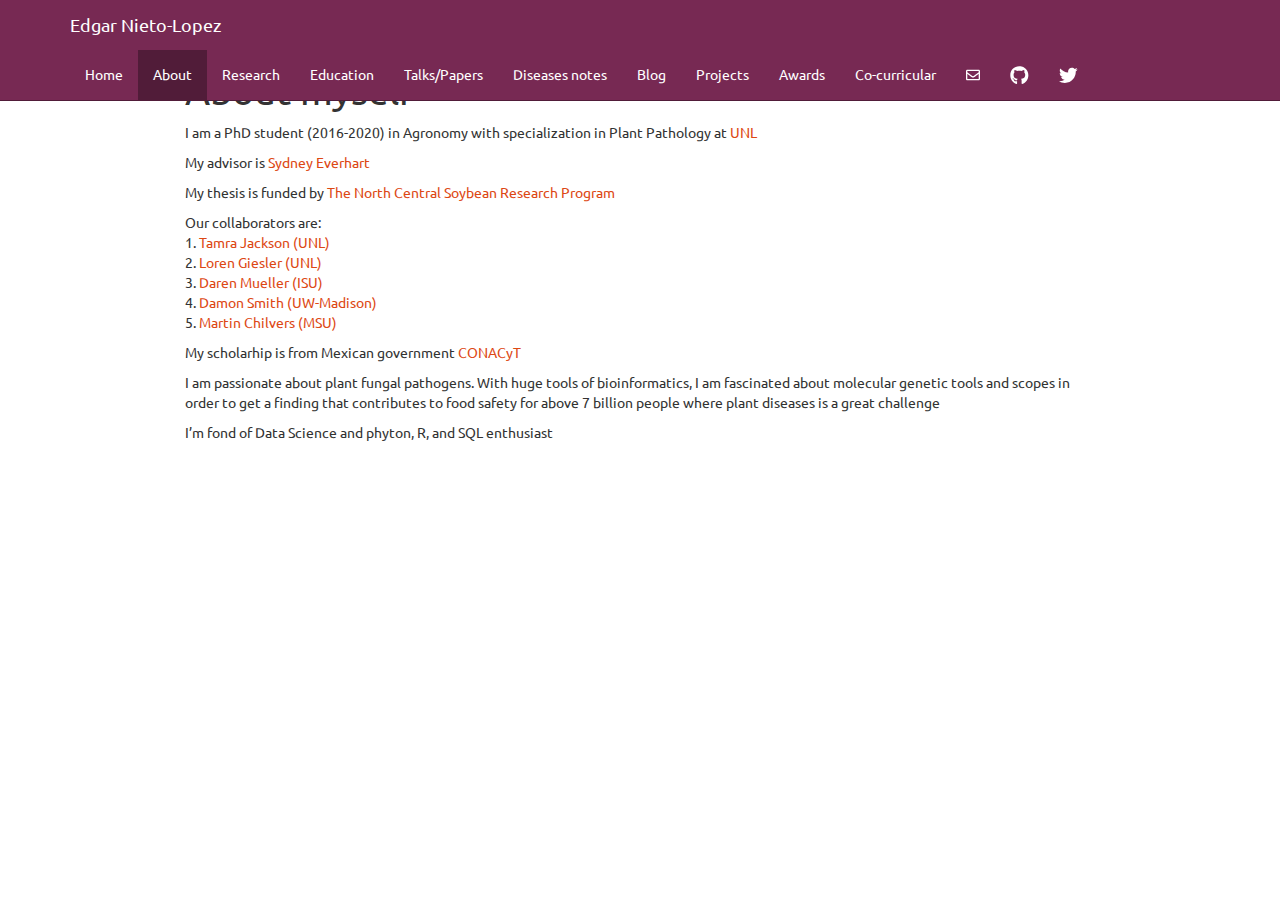
==== commit 90ff5b84: "again a commit" ====
--- a/about.html
+++ b/about.html
@@ -15,32 +15,15 @@
 
 <script src="site_libs/jquery-1.11.3/jquery.min.js"></script>
 <meta name="viewport" content="width=device-width, initial-scale=1" />
-<link href="site_libs/bootstrap-3.3.5/css/cosmo.min.css" rel="stylesheet" />
+<link href="site_libs/bootstrap-3.3.5/css/united.min.css" rel="stylesheet" />
 <script src="site_libs/bootstrap-3.3.5/js/bootstrap.min.js"></script>
 <script src="site_libs/bootstrap-3.3.5/shim/html5shiv.min.js"></script>
 <script src="site_libs/bootstrap-3.3.5/shim/respond.min.js"></script>
 <script src="site_libs/navigation-1.1/tabsets.js"></script>
-<link href="site_libs/highlightjs-9.12.0/textmate.css" rel="stylesheet" />
-<script src="site_libs/highlightjs-9.12.0/highlight.js"></script>
 <link href="site_libs/font-awesome-5.0.13/css/fa-svg-with-js.css" rel="stylesheet" />
 <script src="site_libs/font-awesome-5.0.13/js/fontawesome-all.min.js"></script>
 <script src="site_libs/font-awesome-5.0.13/js/fa-v4-shims.min.js"></script>
 
-<style type="text/css">code{white-space: pre;}</style>
-<style type="text/css">
-  pre:not([class]) {
-    background-color: white;
-  }
-</style>
-<script type="text/javascript">
-if (window.hljs) {
-  hljs.configure({languages: []});
-  hljs.initHighlightingOnLoad();
-  if (document.readyState && document.readyState === "complete") {
-    window.setTimeout(function() { hljs.initHighlighting(); }, 0);
-  }
-}
-</script>
 
 
 
@@ -179,7 +162,7 @@
         <span class="icon-bar"></span>
         <span class="icon-bar"></span>
       </button>
-      <a class="navbar-brand" href="index.html">Edgar H Nieto-Lopez</a>
+      <a class="navbar-brand" href="index.html">Edgar Nieto-Lopez</a>
     </div>
     <div id="navbar" class="navbar-collapse collapse">
       <ul class="nav navbar-nav">
@@ -190,9 +173,6 @@
   <a href="about.html">About</a>
 </li>
 <li>
-  <a href="latestnews.html">Latest news</a>
-</li>
-<li>
   <a href="research.html">Research</a>
 </li>
 <li>
@@ -205,11 +185,7 @@
   <a href="notes.html">Diseases notes</a>
 </li>
 <li>
-  <a href="https://edgarnietofungi.github.io/blog/">
-    <span class="fa fa-rss"></span>
-     
-    Blog
-  </a>
+  <a href="https://edgarnietofungi.github.io/blog/">Blog</a>
 </li>
 <li>
   <a href="projects.html">Projects</a>
@@ -217,9 +193,10 @@
 <li>
   <a href="awards.html">Awards</a>
 </li>
-      </ul>
-      <ul class="nav navbar-nav navbar-right">
-        <li>
+<li>
+  <a href="co.html">Co-curricular</a>
+</li>
+<li>
   <a href="mailto:edgar.nieto@huskers.unl.edu">
     <span class="fa fa-envelope-o"></span>
      
@@ -237,9 +214,9 @@
      
   </a>
 </li>
-<li>
-  <a href="https://www.researchgate.net/profile/Edgar_Nieto_Lopez2">Researchgate</a>
-</li>
+      </ul>
+      <ul class="nav navbar-nav navbar-right">
+        
       </ul>
     </div><!--/.nav-collapse -->
   </div><!--/.container -->
--- a/site_libs/bootstrap-3.3.5/css/united.min.css
+++ b/site_libs/bootstrap-3.3.5/css/united.min.css
@@ -0,0 +1,18 @@
+@font-face {
+  font-family: 'Ubuntu';
+  font-style: normal;
+  font-weight: 400;
+  src: url(fonts/Ubuntu.ttf) format('truetype');
+}
+
+/*!
+ * bootswatch v3.3.6
+ * Homepage: http://bootswatch.com
+ * Copyright 2012-2015 Thomas Park
+ * Licensed under MIT
+ * Based on Bootstrap
+*//*!
+ * Bootstrap v3.3.6 (http://getbootstrap.com)
+ * Copyright 2011-2015 Twitter, Inc.
+ * Licensed under MIT (https://github.com/twbs/bootstrap/blob/master/LICENSE)
+ *//*! normalize.css v3.0.3 | MIT License | github.com/necolas/normalize.css */html{font-family:sans-serif;-ms-text-size-adjust:100%;-webkit-text-size-adjust:100%}body{margin:0}article,aside,details,figcaption,figure,footer,header,hgroup,main,menu,nav,section,summary{display:block}audio,canvas,progress,video{display:inline-block;vertical-align:baseline}audio:not([controls]){display:none;height:0}[hidden],template{display:none}a{background-color:transparent}a:active,a:hover{outline:0}abbr[title]{border-bottom:1px dotted}b,strong{font-weight:bold}dfn{font-style:italic}h1{font-size:2em;margin:0.67em 0}mark{background:#ff0;color:#000}small{font-size:80%}sub,sup{font-size:75%;line-height:0;position:relative;vertical-align:baseline}sup{top:-0.5em}sub{bottom:-0.25em}img{border:0}svg:not(:root){overflow:hidden}figure{margin:1em 40px}hr{-webkit-box-sizing:content-box;-moz-box-sizing:content-box;box-sizing:content-box;height:0}pre{overflow:auto}code,kbd,pre,samp{font-family:monospace, monospace;font-size:1em}button,input,optgroup,select,textarea{color:inherit;font:inherit;margin:0}button{overflow:visible}button,select{text-transform:none}button,html input[type="button"],input[type="reset"],input[type="submit"]{-webkit-appearance:button;cursor:pointer}button[disabled],html input[disabled]{cursor:default}button::-moz-focus-inner,input::-moz-focus-inner{border:0;padding:0}input{line-height:normal}input[type="checkbox"],input[type="radio"]{-webkit-box-sizing:border-box;-moz-box-sizing:border-box;box-sizing:border-box;padding:0}input[type="number"]::-webkit-inner-spin-button,input[type="number"]::-webkit-outer-spin-button{height:auto}input[type="search"]{-webkit-appearance:textfield;-webkit-box-sizing:content-box;-moz-box-sizing:content-box;box-sizing:content-box}input[type="search"]::-webkit-search-cancel-button,input[type="search"]::-webkit-search-decoration{-webkit-appearance:none}fieldset{border:1px solid #c0c0c0;margin:0 2px;padding:0.35em 0.625em 0.75em}legend{border:0;padding:0}textarea{overflow:auto}optgroup{font-weight:bold}table{border-collapse:collapse;border-spacing:0}td,th{padding:0}/*! Source: https://github.com/h5bp/html5-boilerplate/blob/master/src/css/main.css */@media print{*,*:before,*:after{background:transparent !important;color:#000 !important;-webkit-box-shadow:none !important;box-shadow:none !important;text-shadow:none !important}a,a:visited{text-decoration:underline}a[href]:after{content:" (" attr(href) ")"}abbr[title]:after{content:" (" attr(title) ")"}a[href^="#"]:after,a[href^="javascript:"]:after{content:""}pre,blockquote{border:1px solid #999;page-break-inside:avoid}thead{display:table-header-group}tr,img{page-break-inside:avoid}img{max-width:100% !important}p,h2,h3{orphans:3;widows:3}h2,h3{page-break-after:avoid}.navbar{display:none}.btn>.caret,.dropup>.btn>.caret{border-top-color:#000 !important}.label{border:1px solid #000}.table{border-collapse:collapse !important}.table td,.table th{background-color:#fff !important}.table-bordered th,.table-bordered td{border:1px solid #ddd !important}}@font-face{font-family:'Glyphicons Halflings';src:url('../fonts/glyphicons-halflings-regular.eot');src:url('../fonts/glyphicons-halflings-regular.eot?#iefix') format('embedded-opentype'),url('../fonts/glyphicons-halflings-regular.woff') format('woff'),url('../fonts/glyphicons-halflings-regular.ttf') format('truetype'),url('../fonts/glyphicons-halflings-regular.svg#glyphicons_halflingsregular') format('svg')}.glyphicon{position:relative;top:1px;display:inline-block;font-family:'Glyphicons Halflings';font-style:normal;font-weight:normal;line-height:1;-webkit-font-smoothing:antialiased;-moz-osx-font-smoothing:grayscale}.glyphicon-asterisk:before{content:"\002a"}.glyphicon-plus:before{content:"\002b"}.glyphicon-euro:before,.glyphicon-eur:before{content:"\20ac"}.glyphicon-minus:before{content:"\2212"}.glyphicon-cloud:before{content:"\2601"}.glyphicon-envelope:before{content:"\2709"}.glyphicon-pencil:before{content:"\270f"}.glyphicon-glass:before{content:"\e001"}.glyphicon-music:before{content:"\e002"}.glyphicon-search:before{content:"\e003"}.glyphicon-heart:before{content:"\e005"}.glyphicon-star:before{content:"\e006"}.glyphicon-star-empty:before{content:"\e007"}.glyphicon-user:before{content:"\e008"}.glyphicon-film:before{content:"\e009"}.glyphicon-th-large:before{content:"\e010"}.glyphicon-th:before{content:"\e011"}.glyphicon-th-list:before{content:"\e012"}.glyphicon-ok:before{content:"\e013"}.glyphicon-remove:before{content:"\e014"}.glyphicon-zoom-in:before{content:"\e015"}.glyphicon-zoom-out:before{content:"\e016"}.glyphicon-off:before{content:"\e017"}.glyphicon-signal:before{content:"\e018"}.glyphicon-cog:before{content:"\e019"}.glyphicon-trash:before{content:"\e020"}.glyphicon-home:before{content:"\e021"}.glyphicon-file:before{content:"\e022"}.glyphicon-time:before{content:"\e023"}.glyphicon-road:before{content:"\e024"}.glyphicon-download-alt:before{content:"\e025"}.glyphicon-download:before{content:"\e026"}.glyphicon-upload:before{content:"\e027"}.glyphicon-inbox:before{content:"\e028"}.glyphicon-play-circle:before{content:"\e029"}.glyphicon-repeat:before{content:"\e030"}.glyphicon-refresh:before{content:"\e031"}.glyphicon-list-alt:before{content:"\e032"}.glyphicon-lock:before{content:"\e033"}.glyphicon-flag:before{content:"\e034"}.glyphicon-headphones:before{content:"\e035"}.glyphicon-volume-off:before{content:"\e036"}.glyphicon-volume-down:before{content:"\e037"}.glyphicon-volume-up:before{content:"\e038"}.glyphicon-qrcode:before{content:"\e039"}.glyphicon-barcode:before{content:"\e040"}.glyphicon-tag:before{content:"\e041"}.glyphicon-tags:before{content:"\e042"}.glyphicon-book:before{content:"\e043"}.glyphicon-bookmark:before{content:"\e044"}.glyphicon-print:before{content:"\e045"}.glyphicon-camera:before{content:"\e046"}.glyphicon-font:before{content:"\e047"}.glyphicon-bold:before{content:"\e048"}.glyphicon-italic:before{content:"\e049"}.glyphicon-text-height:before{content:"\e050"}.glyphicon-text-width:before{content:"\e051"}.glyphicon-align-left:before{content:"\e052"}.glyphicon-align-center:before{content:"\e053"}.glyphicon-align-right:before{content:"\e054"}.glyphicon-align-justify:before{content:"\e055"}.glyphicon-list:before{content:"\e056"}.glyphicon-indent-left:before{content:"\e057"}.glyphicon-indent-right:before{content:"\e058"}.glyphicon-facetime-video:before{content:"\e059"}.glyphicon-picture:before{content:"\e060"}.glyphicon-map-marker:before{content:"\e062"}.glyphicon-adjust:before{content:"\e063"}.glyphicon-tint:before{content:"\e064"}.glyphicon-edit:before{content:"\e065"}.glyphicon-share:before{content:"\e066"}.glyphicon-check:before{content:"\e067"}.glyphicon-move:before{content:"\e068"}.glyphicon-step-backward:before{content:"\e069"}.glyphicon-fast-backward:before{content:"\e070"}.glyphicon-backward:before{content:"\e071"}.glyphicon-play:before{content:"\e072"}.glyphicon-pause:before{content:"\e073"}.glyphicon-stop:before{content:"\e074"}.glyphicon-forward:before{content:"\e075"}.glyphicon-fast-forward:before{content:"\e076"}.glyphicon-step-forward:before{content:"\e077"}.glyphicon-eject:before{content:"\e078"}.glyphicon-chevron-left:before{content:"\e079"}.glyphicon-chevron-right:before{content:"\e080"}.glyphicon-plus-sign:before{content:"\e081"}.glyphicon-minus-sign:before{content:"\e082"}.glyphicon-remove-sign:before{content:"\e083"}.glyphicon-ok-sign:before{content:"\e084"}.glyphicon-question-sign:before{content:"\e085"}.glyphicon-info-sign:before{content:"\e086"}.glyphicon-screenshot:before{content:"\e087"}.glyphicon-remove-circle:before{content:"\e088"}.glyphicon-ok-circle:before{content:"\e089"}.glyphicon-ban-circle:before{content:"\e090"}.glyphicon-arrow-left:before{content:"\e091"}.glyphicon-arrow-right:before{content:"\e092"}.glyphicon-arrow-up:before{content:"\e093"}.glyphicon-arrow-down:before{content:"\e094"}.glyphicon-share-alt:before{content:"\e095"}.glyphicon-resize-full:before{content:"\e096"}.glyphicon-resize-small:before{content:"\e097"}.glyphicon-exclamation-sign:before{content:"\e101"}.glyphicon-gift:before{content:"\e102"}.glyphicon-leaf:before{content:"\e103"}.glyphicon-fire:before{content:"\e104"}.glyphicon-eye-open:before{content:"\e105"}.glyphicon-eye-close:before{content:"\e106"}.glyphicon-warning-sign:before{content:"\e107"}.glyphicon-plane:before{content:"\e108"}.glyphicon-calendar:before{content:"\e109"}.glyphicon-random:before{content:"\e110"}.glyphicon-comment:before{content:"\e111"}.glyphicon-magnet:before{content:"\e112"}.glyphicon-chevron-up:before{content:"\e113"}.glyphicon-chevron-down:before{content:"\e114"}.glyphicon-retweet:before{content:"\e115"}.glyphicon-shopping-cart:before{content:"\e116"}.glyphicon-folder-close:before{content:"\e117"}.glyphicon-folder-open:before{content:"\e118"}.glyphicon-resize-vertical:before{content:"\e119"}.glyphicon-resize-horizontal:before{content:"\e120"}.glyphicon-hdd:before{content:"\e121"}.glyphicon-bullhorn:before{content:"\e122"}.glyphicon-bell:before{content:"\e123"}.glyphicon-certificate:before{content:"\e124"}.glyphicon-thumbs-up:before{content:"\e125"}.glyphicon-thumbs-down:before{content:"\e126"}.glyphicon-hand-right:before{content:"\e127"}.glyphicon-hand-left:before{content:"\e128"}.glyphicon-hand-up:before{content:"\e129"}.glyphicon-hand-down:before{content:"\e130"}.glyphicon-circle-arrow-right:before{content:"\e131"}.glyphicon-circle-arrow-left:before{content:"\e132"}.glyphicon-circle-arrow-up:before{content:"\e133"}.glyphicon-circle-arrow-down:before{content:"\e134"}.glyphicon-globe:before{content:"\e135"}.glyphicon-wrench:before{content:"\e136"}.glyphicon-tasks:before{content:"\e137"}.glyphicon-filter:before{content:"\e138"}.glyphicon-briefcase:before{content:"\e139"}.glyphicon-fullscreen:before{content:"\e140"}.glyphicon-dashboard:before{content:"\e141"}.glyphicon-paperclip:before{content:"\e142"}.glyphicon-heart-empty:before{content:"\e143"}.glyphicon-link:before{content:"\e144"}.glyphicon-phone:before{content:"\e145"}.glyphicon-pushpin:before{content:"\e146"}.glyphicon-usd:before{content:"\e148"}.glyphicon-gbp:before{content:"\e149"}.glyphicon-sort:before{content:"\e150"}.glyphicon-sort-by-alphabet:before{content:"\e151"}.glyphicon-sort-by-alphabet-alt:before{content:"\e152"}.glyphicon-sort-by-order:before{content:"\e153"}.glyphicon-sort-by-order-alt:before{content:"\e154"}.glyphicon-sort-by-attributes:before{content:"\e155"}.glyphicon-sort-by-attributes-alt:before{content:"\e156"}.glyphicon-unchecked:before{content:"\e157"}.glyphicon-expand:before{content:"\e158"}.glyphicon-collapse-down:before{content:"\e159"}.glyphicon-collapse-up:before{content:"\e160"}.glyphicon-log-in:before{content:"\e161"}.glyphicon-flash:before{content:"\e162"}.glyphicon-log-out:before{content:"\e163"}.glyphicon-new-window:before{content:"\e164"}.glyphicon-record:before{content:"\e165"}.glyphicon-save:before{content:"\e166"}.glyphicon-open:before{content:"\e167"}.glyphicon-saved:before{content:"\e168"}.glyphicon-import:before{content:"\e169"}.glyphicon-export:before{content:"\e170"}.glyphicon-send:before{content:"\e171"}.glyphicon-floppy-disk:before{content:"\e172"}.glyphicon-floppy-saved:before{content:"\e173"}.glyphicon-floppy-remove:before{content:"\e174"}.glyphicon-floppy-save:before{content:"\e175"}.glyphicon-floppy-open:before{content:"\e176"}.glyphicon-credit-card:before{content:"\e177"}.glyphicon-transfer:before{content:"\e178"}.glyphicon-cutlery:before{content:"\e179"}.glyphicon-header:before{content:"\e180"}.glyphicon-compressed:before{content:"\e181"}.glyphicon-earphone:before{content:"\e182"}.glyphicon-phone-alt:before{content:"\e183"}.glyphicon-tower:before{content:"\e184"}.glyphicon-stats:before{content:"\e185"}.glyphicon-sd-video:before{content:"\e186"}.glyphicon-hd-video:before{content:"\e187"}.glyphicon-subtitles:before{content:"\e188"}.glyphicon-sound-stereo:before{content:"\e189"}.glyphicon-sound-dolby:before{content:"\e190"}.glyphicon-sound-5-1:before{content:"\e191"}.glyphicon-sound-6-1:before{content:"\e192"}.glyphicon-sound-7-1:before{content:"\e193"}.glyphicon-copyright-mark:before{content:"\e194"}.glyphicon-registration-mark:before{content:"\e195"}.glyphicon-cloud-download:before{content:"\e197"}.glyphicon-cloud-upload:before{content:"\e198"}.glyphicon-tree-conifer:before{content:"\e199"}.glyphicon-tree-deciduous:before{content:"\e200"}.glyphicon-cd:before{content:"\e201"}.glyphicon-save-file:before{content:"\e202"}.glyphicon-open-file:before{content:"\e203"}.glyphicon-level-up:before{content:"\e204"}.glyphicon-copy:before{content:"\e205"}.glyphicon-paste:before{content:"\e206"}.glyphicon-alert:before{content:"\e209"}.glyphicon-equalizer:before{content:"\e210"}.glyphicon-king:before{content:"\e211"}.glyphicon-queen:before{content:"\e212"}.glyphicon-pawn:before{content:"\e213"}.glyphicon-bishop:before{content:"\e214"}.glyphicon-knight:before{content:"\e215"}.glyphicon-baby-formula:before{content:"\e216"}.glyphicon-tent:before{content:"\26fa"}.glyphicon-blackboard:before{content:"\e218"}.glyphicon-bed:before{content:"\e219"}.glyphicon-apple:before{content:"\f8ff"}.glyphicon-erase:before{content:"\e221"}.glyphicon-hourglass:before{content:"\231b"}.glyphicon-lamp:before{content:"\e223"}.glyphicon-duplicate:before{content:"\e224"}.glyphicon-piggy-bank:before{content:"\e225"}.glyphicon-scissors:before{content:"\e226"}.glyphicon-bitcoin:before{content:"\e227"}.glyphicon-btc:before{content:"\e227"}.glyphicon-xbt:before{content:"\e227"}.glyphicon-yen:before{content:"\00a5"}.glyphicon-jpy:before{content:"\00a5"}.glyphicon-ruble:before{content:"\20bd"}.glyphicon-rub:before{content:"\20bd"}.glyphicon-scale:before{content:"\e230"}.glyphicon-ice-lolly:before{content:"\e231"}.glyphicon-ice-lolly-tasted:before{content:"\e232"}.glyphicon-education:before{content:"\e233"}.glyphicon-option-horizontal:before{content:"\e234"}.glyphicon-option-vertical:before{content:"\e235"}.glyphicon-menu-hamburger:before{content:"\e236"}.glyphicon-modal-window:before{content:"\e237"}.glyphicon-oil:before{content:"\e238"}.glyphicon-grain:before{content:"\e239"}.glyphicon-sunglasses:before{content:"\e240"}.glyphicon-text-size:before{content:"\e241"}.glyphicon-text-color:before{content:"\e242"}.glyphicon-text-background:before{content:"\e243"}.glyphicon-object-align-top:before{content:"\e244"}.glyphicon-object-align-bottom:before{content:"\e245"}.glyphicon-object-align-horizontal:before{content:"\e246"}.glyphicon-object-align-left:before{content:"\e247"}.glyphicon-object-align-vertical:before{content:"\e248"}.glyphicon-object-align-right:before{content:"\e249"}.glyphicon-triangle-right:before{content:"\e250"}.glyphicon-triangle-left:before{content:"\e251"}.glyphicon-triangle-bottom:before{content:"\e252"}.glyphicon-triangle-top:before{content:"\e253"}.glyphicon-console:before{content:"\e254"}.glyphicon-superscript:before{content:"\e255"}.glyphicon-subscript:before{content:"\e256"}.glyphicon-menu-left:before{content:"\e257"}.glyphicon-menu-right:before{content:"\e258"}.glyphicon-menu-down:before{content:"\e259"}.glyphicon-menu-up:before{content:"\e260"}*{-webkit-box-sizing:border-box;-moz-box-sizing:border-box;box-sizing:border-box}*:before,*:after{-webkit-box-sizing:border-box;-moz-box-sizing:border-box;box-sizing:border-box}html{font-size:10px;-webkit-tap-highlight-color:rgba(0,0,0,0)}body{font-family:"Ubuntu",Tahoma,"Helvetica Neue",Helvetica,Arial,sans-serif;font-size:14px;line-height:1.42857143;color:#333333;background-color:#ffffff}input,button,select,textarea{font-family:inherit;font-size:inherit;line-height:inherit}a{color:#dd4814;text-decoration:none}a:hover,a:focus{color:#97310e;text-decoration:underline}a:focus{outline:thin dotted;outline:5px auto -webkit-focus-ring-color;outline-offset:-2px}figure{margin:0}img{vertical-align:middle}.img-responsive,.thumbnail>img,.thumbnail a>img,.carousel-inner>.item>img,.carousel-inner>.item>a>img{display:block;max-width:100%;height:auto}.img-rounded{border-radius:6px}.img-thumbnail{padding:4px;line-height:1.42857143;background-color:#ffffff;border:1px solid #dddddd;border-radius:4px;-webkit-transition:all .2s ease-in-out;-o-transition:all .2s ease-in-out;transition:all .2s ease-in-out;display:inline-block;max-width:100%;height:auto}.img-circle{border-radius:50%}hr{margin-top:20px;margin-bottom:20px;border:0;border-top:1px solid #eeeeee}.sr-only{position:absolute;width:1px;height:1px;margin:-1px;padding:0;overflow:hidden;clip:rect(0, 0, 0, 0);border:0}.sr-only-focusable:active,.sr-only-focusable:focus{position:static;width:auto;height:auto;margin:0;overflow:visible;clip:auto}[role="button"]{cursor:pointer}h1,h2,h3,h4,h5,h6,.h1,.h2,.h3,.h4,.h5,.h6{font-family:"Ubuntu",Tahoma,"Helvetica Neue",Helvetica,Arial,sans-serif;font-weight:500;line-height:1.1;color:inherit}h1 small,h2 small,h3 small,h4 small,h5 small,h6 small,.h1 small,.h2 small,.h3 small,.h4 small,.h5 small,.h6 small,h1 .small,h2 .small,h3 .small,h4 .small,h5 .small,h6 .small,.h1 .small,.h2 .small,.h3 .small,.h4 .small,.h5 .small,.h6 .small{font-weight:normal;line-height:1;color:#aea79f}h1,.h1,h2,.h2,h3,.h3{margin-top:20px;margin-bottom:10px}h1 small,.h1 small,h2 small,.h2 small,h3 small,.h3 small,h1 .small,.h1 .small,h2 .small,.h2 .small,h3 .small,.h3 .small{font-size:65%}h4,.h4,h5,.h5,h6,.h6{margin-top:10px;margin-bottom:10px}h4 small,.h4 small,h5 small,.h5 small,h6 small,.h6 small,h4 .small,.h4 .small,h5 .small,.h5 .small,h6 .small,.h6 .small{font-size:75%}h1,.h1{font-size:36px}h2,.h2{font-size:30px}h3,.h3{font-size:24px}h4,.h4{font-size:18px}h5,.h5{font-size:14px}h6,.h6{font-size:12px}p{margin:0 0 10px}.lead{margin-bottom:20px;font-size:16px;font-weight:300;line-height:1.4}@media (min-width:768px){.lead{font-size:21px}}small,.small{font-size:85%}mark,.mark{background-color:#fcf8e3;padding:.2em}.text-left{text-align:left}.text-right{text-align:right}.text-center{text-align:center}.text-justify{text-align:justify}.text-nowrap{white-space:nowrap}.text-lowercase{text-transform:lowercase}.text-uppercase{text-transform:uppercase}.text-capitalize{text-transform:capitalize}.text-muted{color:#aea79f}.text-primary{color:#dd4814}a.text-primary:hover,a.text-primary:focus{color:#ae3910}.text-success{color:#468847}a.text-success:hover,a.text-success:focus{color:#356635}.text-info{color:#3a87ad}a.text-info:hover,a.text-info:focus{color:#2d6987}.text-warning{color:#c09853}a.text-warning:hover,a.text-warning:focus{color:#a47e3c}.text-danger{color:#b94a48}a.text-danger:hover,a.text-danger:focus{color:#953b39}.bg-primary{color:#fff;background-color:#dd4814}a.bg-primary:hover,a.bg-primary:focus{background-color:#ae3910}.bg-success{background-color:#dff0d8}a.bg-success:hover,a.bg-success:focus{background-color:#c1e2b3}.bg-info{background-color:#d9edf7}a.bg-info:hover,a.bg-info:focus{background-color:#afd9ee}.bg-warning{background-color:#fcf8e3}a.bg-warning:hover,a.bg-warning:focus{background-color:#f7ecb5}.bg-danger{background-color:#f2dede}a.bg-danger:hover,a.bg-danger:focus{background-color:#e4b9b9}.page-header{padding-bottom:9px;margin:40px 0 20px;border-bottom:1px solid #eeeeee}ul,ol{margin-top:0;margin-bottom:10px}ul ul,ol ul,ul ol,ol ol{margin-bottom:0}.list-unstyled{padding-left:0;list-style:none}.list-inline{padding-left:0;list-style:none;margin-left:-5px}.list-inline>li{display:inline-block;padding-left:5px;padding-right:5px}dl{margin-top:0;margin-bottom:20px}dt,dd{line-height:1.42857143}dt{font-weight:bold}dd{margin-left:0}@media (min-width:768px){.dl-horizontal dt{float:left;width:160px;clear:left;text-align:right;overflow:hidden;text-overflow:ellipsis;white-space:nowrap}.dl-horizontal dd{margin-left:180px}}abbr[title],abbr[data-original-title]{cursor:help;border-bottom:1px dotted #aea79f}.initialism{font-size:90%;text-transform:uppercase}blockquote{padding:10px 20px;margin:0 0 20px;font-size:17.5px;border-left:5px solid #eeeeee}blockquote p:last-child,blockquote ul:last-child,blockquote ol:last-child{margin-bottom:0}blockquote footer,blockquote small,blockquote .small{display:block;font-size:80%;line-height:1.42857143;color:#aea79f}blockquote footer:before,blockquote small:before,blockquote .small:before{content:'\2014 \00A0'}.blockquote-reverse,blockquote.pull-right{padding-right:15px;padding-left:0;border-right:5px solid #eeeeee;border-left:0;text-align:right}.blockquote-reverse footer:before,blockquote.pull-right footer:before,.blockquote-reverse small:before,blockquote.pull-right small:before,.blockquote-reverse .small:before,blockquote.pull-right .small:before{content:''}.blockquote-reverse footer:after,blockquote.pull-right footer:after,.blockquote-reverse small:after,blockquote.pull-right small:after,.blockquote-reverse .small:after,blockquote.pull-right .small:after{content:'\00A0 \2014'}address{margin-bottom:20px;font-style:normal;line-height:1.42857143}code,kbd,pre,samp{font-family:monospace}code{padding:2px 4px;font-size:90%;color:#c7254e;background-color:#f9f2f4;border-radius:4px}kbd{padding:2px 4px;font-size:90%;color:#ffffff;background-color:#333333;border-radius:3px;-webkit-box-shadow:inset 0 -1px 0 rgba(0,0,0,0.25);box-shadow:inset 0 -1px 0 rgba(0,0,0,0.25)}kbd kbd{padding:0;font-size:100%;font-weight:bold;-webkit-box-shadow:none;box-shadow:none}pre{display:block;padding:9.5px;margin:0 0 10px;font-size:13px;line-height:1.42857143;word-break:break-all;word-wrap:break-word;color:#333333;background-color:#f5f5f5;border:1px solid #cccccc;border-radius:4px}pre code{padding:0;font-size:inherit;color:inherit;white-space:pre-wrap;background-color:transparent;border-radius:0}.pre-scrollable{max-height:340px;overflow-y:scroll}.container{margin-right:auto;margin-left:auto;padding-left:15px;padding-right:15px}@media (min-width:768px){.container{width:750px}}@media (min-width:992px){.container{width:970px}}@media (min-width:1200px){.container{width:1170px}}.container-fluid{margin-right:auto;margin-left:auto;padding-left:15px;padding-right:15px}.row{margin-left:-15px;margin-right:-15px}.col-xs-1,.col-sm-1,.col-md-1,.col-lg-1,.col-xs-2,.col-sm-2,.col-md-2,.col-lg-2,.col-xs-3,.col-sm-3,.col-md-3,.col-lg-3,.col-xs-4,.col-sm-4,.col-md-4,.col-lg-4,.col-xs-5,.col-sm-5,.col-md-5,.col-lg-5,.col-xs-6,.col-sm-6,.col-md-6,.col-lg-6,.col-xs-7,.col-sm-7,.col-md-7,.col-lg-7,.col-xs-8,.col-sm-8,.col-md-8,.col-lg-8,.col-xs-9,.col-sm-9,.col-md-9,.col-lg-9,.col-xs-10,.col-sm-10,.col-md-10,.col-lg-10,.col-xs-11,.col-sm-11,.col-md-11,.col-lg-11,.col-xs-12,.col-sm-12,.col-md-12,.col-lg-12{position:relative;min-height:1px;padding-left:15px;padding-right:15px}.col-xs-1,.col-xs-2,.col-xs-3,.col-xs-4,.col-xs-5,.col-xs-6,.col-xs-7,.col-xs-8,.col-xs-9,.col-xs-10,.col-xs-11,.col-xs-12{float:left}.col-xs-12{width:100%}.col-xs-11{width:91.66666667%}.col-xs-10{width:83.33333333%}.col-xs-9{width:75%}.col-xs-8{width:66.66666667%}.col-xs-7{width:58.33333333%}.col-xs-6{width:50%}.col-xs-5{width:41.66666667%}.col-xs-4{width:33.33333333%}.col-xs-3{width:25%}.col-xs-2{width:16.66666667%}.col-xs-1{width:8.33333333%}.col-xs-pull-12{right:100%}.col-xs-pull-11{right:91.66666667%}.col-xs-pull-10{right:83.33333333%}.col-xs-pull-9{right:75%}.col-xs-pull-8{right:66.66666667%}.col-xs-pull-7{right:58.33333333%}.col-xs-pull-6{right:50%}.col-xs-pull-5{right:41.66666667%}.col-xs-pull-4{right:33.33333333%}.col-xs-pull-3{right:25%}.col-xs-pull-2{right:16.66666667%}.col-xs-pull-1{right:8.33333333%}.col-xs-pull-0{right:auto}.col-xs-push-12{left:100%}.col-xs-push-11{left:91.66666667%}.col-xs-push-10{left:83.33333333%}.col-xs-push-9{left:75%}.col-xs-push-8{left:66.66666667%}.col-xs-push-7{left:58.33333333%}.col-xs-push-6{left:50%}.col-xs-push-5{left:41.66666667%}.col-xs-push-4{left:33.33333333%}.col-xs-push-3{left:25%}.col-xs-push-2{left:16.66666667%}.col-xs-push-1{left:8.33333333%}.col-xs-push-0{left:auto}.col-xs-offset-12{margin-left:100%}.col-xs-offset-11{margin-left:91.66666667%}.col-xs-offset-10{margin-left:83.33333333%}.col-xs-offset-9{margin-left:75%}.col-xs-offset-8{margin-left:66.66666667%}.col-xs-offset-7{margin-left:58.33333333%}.col-xs-offset-6{margin-left:50%}.col-xs-offset-5{margin-left:41.66666667%}.col-xs-offset-4{margin-left:33.33333333%}.col-xs-offset-3{margin-left:25%}.col-xs-offset-2{margin-left:16.66666667%}.col-xs-offset-1{margin-left:8.33333333%}.col-xs-offset-0{margin-left:0%}@media (min-width:768px){.col-sm-1,.col-sm-2,.col-sm-3,.col-sm-4,.col-sm-5,.col-sm-6,.col-sm-7,.col-sm-8,.col-sm-9,.col-sm-10,.col-sm-11,.col-sm-12{float:left}.col-sm-12{width:100%}.col-sm-11{width:91.66666667%}.col-sm-10{width:83.33333333%}.col-sm-9{width:75%}.col-sm-8{width:66.66666667%}.col-sm-7{width:58.33333333%}.col-sm-6{width:50%}.col-sm-5{width:41.66666667%}.col-sm-4{width:33.33333333%}.col-sm-3{width:25%}.col-sm-2{width:16.66666667%}.col-sm-1{width:8.33333333%}.col-sm-pull-12{right:100%}.col-sm-pull-11{right:91.66666667%}.col-sm-pull-10{right:83.33333333%}.col-sm-pull-9{right:75%}.col-sm-pull-8{right:66.66666667%}.col-sm-pull-7{right:58.33333333%}.col-sm-pull-6{right:50%}.col-sm-pull-5{right:41.66666667%}.col-sm-pull-4{right:33.33333333%}.col-sm-pull-3{right:25%}.col-sm-pull-2{right:16.66666667%}.col-sm-pull-1{right:8.33333333%}.col-sm-pull-0{right:auto}.col-sm-push-12{left:100%}.col-sm-push-11{left:91.66666667%}.col-sm-push-10{left:83.33333333%}.col-sm-push-9{left:75%}.col-sm-push-8{left:66.66666667%}.col-sm-push-7{left:58.33333333%}.col-sm-push-6{left:50%}.col-sm-push-5{left:41.66666667%}.col-sm-push-4{left:33.33333333%}.col-sm-push-3{left:25%}.col-sm-push-2{left:16.66666667%}.col-sm-push-1{left:8.33333333%}.col-sm-push-0{left:auto}.col-sm-offset-12{margin-left:100%}.col-sm-offset-11{margin-left:91.66666667%}.col-sm-offset-10{margin-left:83.33333333%}.col-sm-offset-9{margin-left:75%}.col-sm-offset-8{margin-left:66.66666667%}.col-sm-offset-7{margin-left:58.33333333%}.col-sm-offset-6{margin-left:50%}.col-sm-offset-5{margin-left:41.66666667%}.col-sm-offset-4{margin-left:33.33333333%}.col-sm-offset-3{margin-left:25%}.col-sm-offset-2{margin-left:16.66666667%}.col-sm-offset-1{margin-left:8.33333333%}.col-sm-offset-0{margin-left:0%}}@media (min-width:992px){.col-md-1,.col-md-2,.col-md-3,.col-md-4,.col-md-5,.col-md-6,.col-md-7,.col-md-8,.col-md-9,.col-md-10,.col-md-11,.col-md-12{float:left}.col-md-12{width:100%}.col-md-11{width:91.66666667%}.col-md-10{width:83.33333333%}.col-md-9{width:75%}.col-md-8{width:66.66666667%}.col-md-7{width:58.33333333%}.col-md-6{width:50%}.col-md-5{width:41.66666667%}.col-md-4{width:33.33333333%}.col-md-3{width:25%}.col-md-2{width:16.66666667%}.col-md-1{width:8.33333333%}.col-md-pull-12{right:100%}.col-md-pull-11{right:91.66666667%}.col-md-pull-10{right:83.33333333%}.col-md-pull-9{right:75%}.col-md-pull-8{right:66.66666667%}.col-md-pull-7{right:58.33333333%}.col-md-pull-6{right:50%}.col-md-pull-5{right:41.66666667%}.col-md-pull-4{right:33.33333333%}.col-md-pull-3{right:25%}.col-md-pull-2{right:16.66666667%}.col-md-pull-1{right:8.33333333%}.col-md-pull-0{right:auto}.col-md-push-12{left:100%}.col-md-push-11{left:91.66666667%}.col-md-push-10{left:83.33333333%}.col-md-push-9{left:75%}.col-md-push-8{left:66.66666667%}.col-md-push-7{left:58.33333333%}.col-md-push-6{left:50%}.col-md-push-5{left:41.66666667%}.col-md-push-4{left:33.33333333%}.col-md-push-3{left:25%}.col-md-push-2{left:16.66666667%}.col-md-push-1{left:8.33333333%}.col-md-push-0{left:auto}.col-md-offset-12{margin-left:100%}.col-md-offset-11{margin-left:91.66666667%}.col-md-offset-10{margin-left:83.33333333%}.col-md-offset-9{margin-left:75%}.col-md-offset-8{margin-left:66.66666667%}.col-md-offset-7{margin-left:58.33333333%}.col-md-offset-6{margin-left:50%}.col-md-offset-5{margin-left:41.66666667%}.col-md-offset-4{margin-left:33.33333333%}.col-md-offset-3{margin-left:25%}.col-md-offset-2{margin-left:16.66666667%}.col-md-offset-1{margin-left:8.33333333%}.col-md-offset-0{margin-left:0%}}@media (min-width:1200px){.col-lg-1,.col-lg-2,.col-lg-3,.col-lg-4,.col-lg-5,.col-lg-6,.col-lg-7,.col-lg-8,.col-lg-9,.col-lg-10,.col-lg-11,.col-lg-12{float:left}.col-lg-12{width:100%}.col-lg-11{width:91.66666667%}.col-lg-10{width:83.33333333%}.col-lg-9{width:75%}.col-lg-8{width:66.66666667%}.col-lg-7{width:58.33333333%}.col-lg-6{width:50%}.col-lg-5{width:41.66666667%}.col-lg-4{width:33.33333333%}.col-lg-3{width:25%}.col-lg-2{width:16.66666667%}.col-lg-1{width:8.33333333%}.col-lg-pull-12{right:100%}.col-lg-pull-11{right:91.66666667%}.col-lg-pull-10{right:83.33333333%}.col-lg-pull-9{right:75%}.col-lg-pull-8{right:66.66666667%}.col-lg-pull-7{right:58.33333333%}.col-lg-pull-6{right:50%}.col-lg-pull-5{right:41.66666667%}.col-lg-pull-4{right:33.33333333%}.col-lg-pull-3{right:25%}.col-lg-pull-2{right:16.66666667%}.col-lg-pull-1{right:8.33333333%}.col-lg-pull-0{right:auto}.col-lg-push-12{left:100%}.col-lg-push-11{left:91.66666667%}.col-lg-push-10{left:83.33333333%}.col-lg-push-9{left:75%}.col-lg-push-8{left:66.66666667%}.col-lg-push-7{left:58.33333333%}.col-lg-push-6{left:50%}.col-lg-push-5{left:41.66666667%}.col-lg-push-4{left:33.33333333%}.col-lg-push-3{left:25%}.col-lg-push-2{left:16.66666667%}.col-lg-push-1{left:8.33333333%}.col-lg-push-0{left:auto}.col-lg-offset-12{margin-left:100%}.col-lg-offset-11{margin-left:91.66666667%}.col-lg-offset-10{margin-left:83.33333333%}.col-lg-offset-9{margin-left:75%}.col-lg-offset-8{margin-left:66.66666667%}.col-lg-offset-7{margin-left:58.33333333%}.col-lg-offset-6{margin-left:50%}.col-lg-offset-5{margin-left:41.66666667%}.col-lg-offset-4{margin-left:33.33333333%}.col-lg-offset-3{margin-left:25%}.col-lg-offset-2{margin-left:16.66666667%}.col-lg-offset-1{margin-left:8.33333333%}.col-lg-offset-0{margin-left:0%}}table{background-color:transparent}caption{padding-top:8px;padding-bottom:8px;color:#aea79f;text-align:left}th{}.table{width:100%;max-width:100%;margin-bottom:20px}.table>thead>tr>th,.table>tbody>tr>th,.table>tfoot>tr>th,.table>thead>tr>td,.table>tbody>tr>td,.table>tfoot>tr>td{padding:8px;line-height:1.42857143;vertical-align:top;border-top:1px solid #dddddd}.table>thead>tr>th{vertical-align:bottom;border-bottom:2px solid #dddddd}.table>caption+thead>tr:first-child>th,.table>colgroup+thead>tr:first-child>th,.table>thead:first-child>tr:first-child>th,.table>caption+thead>tr:first-child>td,.table>colgroup+thead>tr:first-child>td,.table>thead:first-child>tr:first-child>td{border-top:0}.table>tbody+tbody{border-top:2px solid #dddddd}.table .table{background-color:#ffffff}.table-condensed>thead>tr>th,.table-condensed>tbody>tr>th,.table-condensed>tfoot>tr>th,.table-condensed>thead>tr>td,.table-condensed>tbody>tr>td,.table-condensed>tfoot>tr>td{padding:5px}.table-bordered{border:1px solid #dddddd}.table-bordered>thead>tr>th,.table-bordered>tbody>tr>th,.table-bordered>tfoot>tr>th,.table-bordered>thead>tr>td,.table-bordered>tbody>tr>td,.table-bordered>tfoot>tr>td{border:1px solid #dddddd}.table-bordered>thead>tr>th,.table-bordered>thead>tr>td{border-bottom-width:2px}.table-striped>tbody>tr:nth-of-type(odd){background-color:#f9f9f9}.table-hover>tbody>tr:hover{background-color:#f5f5f5}table col[class*="col-"]{position:static;float:none;display:table-column}table td[class*="col-"],table th[class*="col-"]{position:static;float:none;display:table-cell}.table>thead>tr>td.active,.table>tbody>tr>td.active,.table>tfoot>tr>td.active,.table>thead>tr>th.active,.table>tbody>tr>th.active,.table>tfoot>tr>th.active,.table>thead>tr.active>td,.table>tbody>tr.active>td,.table>tfoot>tr.active>td,.table>thead>tr.active>th,.table>tbody>tr.active>th,.table>tfoot>tr.active>th{background-color:#f5f5f5}.table-hover>tbody>tr>td.active:hover,.table-hover>tbody>tr>th.active:hover,.table-hover>tbody>tr.active:hover>td,.table-hover>tbody>tr:hover>.active,.table-hover>tbody>tr.active:hover>th{background-color:#e8e8e8}.table>thead>tr>td.success,.table>tbody>tr>td.success,.table>tfoot>tr>td.success,.table>thead>tr>th.success,.table>tbody>tr>th.success,.table>tfoot>tr>th.success,.table>thead>tr.success>td,.table>tbody>tr.success>td,.table>tfoot>tr.success>td,.table>thead>tr.success>th,.table>tbody>tr.success>th,.table>tfoot>tr.success>th{background-color:#dff0d8}.table-hover>tbody>tr>td.success:hover,.table-hover>tbody>tr>th.success:hover,.table-hover>tbody>tr.success:hover>td,.table-hover>tbody>tr:hover>.success,.table-hover>tbody>tr.success:hover>th{background-color:#d0e9c6}.table>thead>tr>td.info,.table>tbody>tr>td.info,.table>tfoot>tr>td.info,.table>thead>tr>th.info,.table>tbody>tr>th.info,.table>tfoot>tr>th.info,.table>thead>tr.info>td,.table>tbody>tr.info>td,.table>tfoot>tr.info>td,.table>thead>tr.info>th,.table>tbody>tr.info>th,.table>tfoot>tr.info>th{background-color:#d9edf7}.table-hover>tbody>tr>td.info:hover,.table-hover>tbody>tr>th.info:hover,.table-hover>tbody>tr.info:hover>td,.table-hover>tbody>tr:hover>.info,.table-hover>tbody>tr.info:hover>th{background-color:#c4e3f3}.table>thead>tr>td.warning,.table>tbody>tr>td.warning,.table>tfoot>tr>td.warning,.table>thead>tr>th.warning,.table>tbody>tr>th.warning,.table>tfoot>tr>th.warning,.table>thead>tr.warning>td,.table>tbody>tr.warning>td,.table>tfoot>tr.warning>td,.table>thead>tr.warning>th,.table>tbody>tr.warning>th,.table>tfoot>tr.warning>th{background-color:#fcf8e3}.table-hover>tbody>tr>td.warning:hover,.table-hover>tbody>tr>th.warning:hover,.table-hover>tbody>tr.warning:hover>td,.table-hover>tbody>tr:hover>.warning,.table-hover>tbody>tr.warning:hover>th{background-color:#faf2cc}.table>thead>tr>td.danger,.table>tbody>tr>td.danger,.table>tfoot>tr>td.danger,.table>thead>tr>th.danger,.table>tbody>tr>th.danger,.table>tfoot>tr>th.danger,.table>thead>tr.danger>td,.table>tbody>tr.danger>td,.table>tfoot>tr.danger>td,.table>thead>tr.danger>th,.table>tbody>tr.danger>th,.table>tfoot>tr.danger>th{background-color:#f2dede}.table-hover>tbody>tr>td.danger:hover,.table-hover>tbody>tr>th.danger:hover,.table-hover>tbody>tr.danger:hover>td,.table-hover>tbody>tr:hover>.danger,.table-hover>tbody>tr.danger:hover>th{background-color:#ebcccc}.table-responsive{overflow-x:auto;min-height:0.01%}@media screen and (max-width:767px){.table-responsive{width:100%;margin-bottom:15px;overflow-y:hidden;-ms-overflow-style:-ms-autohiding-scrollbar;border:1px solid #dddddd}.table-responsive>.table{margin-bottom:0}.table-responsive>.table>thead>tr>th,.table-responsive>.table>tbody>tr>th,.table-responsive>.table>tfoot>tr>th,.table-responsive>.table>thead>tr>td,.table-responsive>.table>tbody>tr>td,.table-responsive>.table>tfoot>tr>td{white-space:nowrap}.table-responsive>.table-bordered{border:0}.table-responsive>.table-bordered>thead>tr>th:first-child,.table-responsive>.table-bordered>tbody>tr>th:first-child,.table-responsive>.table-bordered>tfoot>tr>th:first-child,.table-responsive>.table-bordered>thead>tr>td:first-child,.table-responsive>.table-bordered>tbody>tr>td:first-child,.table-responsive>.table-bordered>tfoot>tr>td:first-child{border-left:0}.table-responsive>.table-bordered>thead>tr>th:last-child,.table-responsive>.table-bordered>tbody>tr>th:last-child,.table-responsive>.table-bordered>tfoot>tr>th:last-child,.table-responsive>.table-bordered>thead>tr>td:last-child,.table-responsive>.table-bordered>tbody>tr>td:last-child,.table-responsive>.table-bordered>tfoot>tr>td:last-child{border-right:0}.table-responsive>.table-bordered>tbody>tr:last-child>th,.table-responsive>.table-bordered>tfoot>tr:last-child>th,.table-responsive>.table-bordered>tbody>tr:last-child>td,.table-responsive>.table-bordered>tfoot>tr:last-child>td{border-bottom:0}}fieldset{padding:0;margin:0;border:0;min-width:0}legend{display:block;width:100%;padding:0;margin-bottom:20px;font-size:21px;line-height:inherit;color:#333333;border:0;border-bottom:1px solid #e5e5e5}label{display:inline-block;max-width:100%;margin-bottom:5px;font-weight:bold}input[type="search"]{-webkit-box-sizing:border-box;-moz-box-sizing:border-box;box-sizing:border-box}input[type="radio"],input[type="checkbox"]{margin:4px 0 0;margin-top:1px \9;line-height:normal}input[type="file"]{display:block}input[type="range"]{display:block;width:100%}select[multiple],select[size]{height:auto}input[type="file"]:focus,input[type="radio"]:focus,input[type="checkbox"]:focus{outline:thin dotted;outline:5px auto -webkit-focus-ring-color;outline-offset:-2px}output{display:block;padding-top:9px;font-size:14px;line-height:1.42857143;color:#333333}.form-control{display:block;width:100%;height:38px;padding:8px 12px;font-size:14px;line-height:1.42857143;color:#333333;background-color:#ffffff;background-image:none;border:1px solid #cccccc;border-radius:4px;-webkit-box-shadow:inset 0 1px 1px rgba(0,0,0,0.075);box-shadow:inset 0 1px 1px rgba(0,0,0,0.075);-webkit-transition:border-color ease-in-out .15s,-webkit-box-shadow ease-in-out .15s;-o-transition:border-color ease-in-out .15s,box-shadow ease-in-out .15s;transition:border-color ease-in-out .15s,box-shadow ease-in-out .15s}.form-control:focus{border-color:#66afe9;outline:0;-webkit-box-shadow:inset 0 1px 1px rgba(0,0,0,0.075),0 0 8px rgba(102,175,233,0.6);box-shadow:inset 0 1px 1px rgba(0,0,0,0.075),0 0 8px rgba(102,175,233,0.6)}.form-control::-moz-placeholder{color:#aea79f;opacity:1}.form-control:-ms-input-placeholder{color:#aea79f}.form-control::-webkit-input-placeholder{color:#aea79f}.form-control::-ms-expand{border:0;background-color:transparent}.form-control[disabled],.form-control[readonly],fieldset[disabled] .form-control{background-color:#eeeeee;opacity:1}.form-control[disabled],fieldset[disabled] .form-control{cursor:not-allowed}textarea.form-control{height:auto}input[type="search"]{-webkit-appearance:none}@media screen and (-webkit-min-device-pixel-ratio:0){input[type="date"].form-control,input[type="time"].form-control,input[type="datetime-local"].form-control,input[type="month"].form-control{line-height:38px}input[type="date"].input-sm,input[type="time"].input-sm,input[type="datetime-local"].input-sm,input[type="month"].input-sm,.input-group-sm input[type="date"],.input-group-sm input[type="time"],.input-group-sm input[type="datetime-local"],.input-group-sm input[type="month"]{line-height:30px}input[type="date"].input-lg,input[type="time"].input-lg,input[type="datetime-local"].input-lg,input[type="month"].input-lg,.input-group-lg input[type="date"],.input-group-lg input[type="time"],.input-group-lg input[type="datetime-local"],.input-group-lg input[type="month"]{line-height:54px}}.form-group{margin-bottom:15px}.radio,.checkbox{position:relative;display:block;margin-top:10px;margin-bottom:10px}.radio label,.checkbox label{min-height:20px;padding-left:20px;margin-bottom:0;font-weight:normal;cursor:pointer}.radio input[type="radio"],.radio-inline input[type="radio"],.checkbox input[type="checkbox"],.checkbox-inline input[type="checkbox"]{position:absolute;margin-left:-20px;margin-top:4px \9}.radio+.radio,.checkbox+.checkbox{margin-top:-5px}.radio-inline,.checkbox-inline{position:relative;display:inline-block;padding-left:20px;margin-bottom:0;vertical-align:middle;font-weight:normal;cursor:pointer}.radio-inline+.radio-inline,.checkbox-inline+.checkbox-inline{margin-top:0;margin-left:10px}input[type="radio"][disabled],input[type="checkbox"][disabled],input[type="radio"].disabled,input[type="checkbox"].disabled,fieldset[disabled] input[type="radio"],fieldset[disabled] input[type="checkbox"]{cursor:not-allowed}.radio-inline.disabled,.checkbox-inline.disabled,fieldset[disabled] .radio-inline,fieldset[disabled] .checkbox-inline{cursor:not-allowed}.radio.disabled label,.checkbox.disabled label,fieldset[disabled] .radio label,fieldset[disabled] .checkbox label{cursor:not-allowed}.form-control-static{padding-top:9px;padding-bottom:9px;margin-bottom:0;min-height:34px}.form-control-static.input-lg,.form-control-static.input-sm{padding-left:0;padding-right:0}.input-sm{height:30px;padding:5px 10px;font-size:12px;line-height:1.5;border-radius:3px}select.input-sm{height:30px;line-height:30px}textarea.input-sm,select[multiple].input-sm{height:auto}.form-group-sm .form-control{height:30px;padding:5px 10px;font-size:12px;line-height:1.5;border-radius:3px}.form-group-sm select.form-control{height:30px;line-height:30px}.form-group-sm textarea.form-control,.form-group-sm select[multiple].form-control{height:auto}.form-group-sm .form-control-static{height:30px;min-height:32px;padding:6px 10px;font-size:12px;line-height:1.5}.input-lg{height:54px;padding:14px 16px;font-size:18px;line-height:1.3333333;border-radius:6px}select.input-lg{height:54px;line-height:54px}textarea.input-lg,select[multiple].input-lg{height:auto}.form-group-lg .form-control{height:54px;padding:14px 16px;font-size:18px;line-height:1.3333333;border-radius:6px}.form-group-lg select.form-control{height:54px;line-height:54px}.form-group-lg textarea.form-control,.form-group-lg select[multiple].form-control{height:auto}.form-group-lg .form-control-static{height:54px;min-height:38px;padding:15px 16px;font-size:18px;line-height:1.3333333}.has-feedback{position:relative}.has-feedback .form-control{padding-right:47.5px}.form-control-feedback{position:absolute;top:0;right:0;z-index:2;display:block;width:38px;height:38px;line-height:38px;text-align:center;pointer-events:none}.input-lg+.form-control-feedback,.input-group-lg+.form-control-feedback,.form-group-lg .form-control+.form-control-feedback{width:54px;height:54px;line-height:54px}.input-sm+.form-control-feedback,.input-group-sm+.form-control-feedback,.form-group-sm .form-control+.form-control-feedback{width:30px;height:30px;line-height:30px}.has-success .help-block,.has-success .control-label,.has-success .radio,.has-success .checkbox,.has-success .radio-inline,.has-success .checkbox-inline,.has-success.radio label,.has-success.checkbox label,.has-success.radio-inline label,.has-success.checkbox-inline label{color:#468847}.has-success .form-control{border-color:#468847;-webkit-box-shadow:inset 0 1px 1px rgba(0,0,0,0.075);box-shadow:inset 0 1px 1px rgba(0,0,0,0.075)}.has-success .form-control:focus{border-color:#356635;-webkit-box-shadow:inset 0 1px 1px rgba(0,0,0,0.075),0 0 6px #7aba7b;box-shadow:inset 0 1px 1px rgba(0,0,0,0.075),0 0 6px #7aba7b}.has-success .input-group-addon{color:#468847;border-color:#468847;background-color:#dff0d8}.has-success .form-control-feedback{color:#468847}.has-warning .help-block,.has-warning .control-label,.has-warning .radio,.has-warning .checkbox,.has-warning .radio-inline,.has-warning .checkbox-inline,.has-warning.radio label,.has-warning.checkbox label,.has-warning.radio-inline label,.has-warning.checkbox-inline label{color:#c09853}.has-warning .form-control{border-color:#c09853;-webkit-box-shadow:inset 0 1px 1px rgba(0,0,0,0.075);box-shadow:inset 0 1px 1px rgba(0,0,0,0.075)}.has-warning .form-control:focus{border-color:#a47e3c;-webkit-box-shadow:inset 0 1px 1px rgba(0,0,0,0.075),0 0 6px #dbc59e;box-shadow:inset 0 1px 1px rgba(0,0,0,0.075),0 0 6px #dbc59e}.has-warning .input-group-addon{color:#c09853;border-color:#c09853;background-color:#fcf8e3}.has-warning .form-control-feedback{color:#c09853}.has-error .help-block,.has-error .control-label,.has-error .radio,.has-error .checkbox,.has-error .radio-inline,.has-error .checkbox-inline,.has-error.radio label,.has-error.checkbox label,.has-error.radio-inline label,.has-error.checkbox-inline label{color:#b94a48}.has-error .form-control{border-color:#b94a48;-webkit-box-shadow:inset 0 1px 1px rgba(0,0,0,0.075);box-shadow:inset 0 1px 1px rgba(0,0,0,0.075)}.has-error .form-control:focus{border-color:#953b39;-webkit-box-shadow:inset 0 1px 1px rgba(0,0,0,0.075),0 0 6px #d59392;box-shadow:inset 0 1px 1px rgba(0,0,0,0.075),0 0 6px #d59392}.has-error .input-group-addon{color:#b94a48;border-color:#b94a48;background-color:#f2dede}.has-error .form-control-feedback{color:#b94a48}.has-feedback label~.form-control-feedback{top:25px}.has-feedback label.sr-only~.form-control-feedback{top:0}.help-block{display:block;margin-top:5px;margin-bottom:10px;color:#737373}@media (min-width:768px){.form-inline .form-group{display:inline-block;margin-bottom:0;vertical-align:middle}.form-inline .form-control{display:inline-block;width:auto;vertical-align:middle}.form-inline .form-control-static{display:inline-block}.form-inline .input-group{display:inline-table;vertical-align:middle}.form-inline .input-group .input-group-addon,.form-inline .input-group .input-group-btn,.form-inline .input-group .form-control{width:auto}.form-inline .input-group>.form-control{width:100%}.form-inline .control-label{margin-bottom:0;vertical-align:middle}.form-inline .radio,.form-inline .checkbox{display:inline-block;margin-top:0;margin-bottom:0;vertical-align:middle}.form-inline .radio label,.form-inline .checkbox label{padding-left:0}.form-inline .radio input[type="radio"],.form-inline .checkbox input[type="checkbox"]{position:relative;margin-left:0}.form-inline .has-feedback .form-control-feedback{top:0}}.form-horizontal .radio,.form-horizontal .checkbox,.form-horizontal .radio-inline,.form-horizontal .checkbox-inline{margin-top:0;margin-bottom:0;padding-top:9px}.form-horizontal .radio,.form-horizontal .checkbox{min-height:29px}.form-horizontal .form-group{margin-left:-15px;margin-right:-15px}@media (min-width:768px){.form-horizontal .control-label{text-align:right;margin-bottom:0;padding-top:9px}}.form-horizontal .has-feedback .form-control-feedback{right:15px}@media (min-width:768px){.form-horizontal .form-group-lg .control-label{padding-top:15px;font-size:18px}}@media (min-width:768px){.form-horizontal .form-group-sm .control-label{padding-top:6px;font-size:12px}}.btn{display:inline-block;margin-bottom:0;font-weight:normal;text-align:center;vertical-align:middle;-ms-touch-action:manipulation;touch-action:manipulation;cursor:pointer;background-image:none;border:1px solid transparent;white-space:nowrap;padding:8px 12px;font-size:14px;line-height:1.42857143;border-radius:4px;-webkit-user-select:none;-moz-user-select:none;-ms-user-select:none;user-select:none}.btn:focus,.btn:active:focus,.btn.active:focus,.btn.focus,.btn:active.focus,.btn.active.focus{outline:thin dotted;outline:5px auto -webkit-focus-ring-color;outline-offset:-2px}.btn:hover,.btn:focus,.btn.focus{color:#ffffff;text-decoration:none}.btn:active,.btn.active{outline:0;background-image:none;-webkit-box-shadow:inset 0 3px 5px rgba(0,0,0,0.125);box-shadow:inset 0 3px 5px rgba(0,0,0,0.125)}.btn.disabled,.btn[disabled],fieldset[disabled] .btn{cursor:not-allowed;opacity:0.65;filter:alpha(opacity=65);-webkit-box-shadow:none;box-shadow:none}a.btn.disabled,fieldset[disabled] a.btn{pointer-events:none}.btn-default{color:#ffffff;background-color:#aea79f;border-color:#aea79f}.btn-default:focus,.btn-default.focus{color:#ffffff;background-color:#978e83;border-color:#6f675e}.btn-default:hover{color:#ffffff;background-color:#978e83;border-color:#92897e}.btn-default:active,.btn-default.active,.open>.dropdown-toggle.btn-default{color:#ffffff;background-color:#978e83;border-color:#92897e}.btn-default:active:hover,.btn-default.active:hover,.open>.dropdown-toggle.btn-default:hover,.btn-default:active:focus,.btn-default.active:focus,.open>.dropdown-toggle.btn-default:focus,.btn-default:active.focus,.btn-default.active.focus,.open>.dropdown-toggle.btn-default.focus{color:#ffffff;background-color:#867c71;border-color:#6f675e}.btn-default:active,.btn-default.active,.open>.dropdown-toggle.btn-default{background-image:none}.btn-default.disabled:hover,.btn-default[disabled]:hover,fieldset[disabled] .btn-default:hover,.btn-default.disabled:focus,.btn-default[disabled]:focus,fieldset[disabled] .btn-default:focus,.btn-default.disabled.focus,.btn-default[disabled].focus,fieldset[disabled] .btn-default.focus{background-color:#aea79f;border-color:#aea79f}.btn-default .badge{color:#aea79f;background-color:#ffffff}.btn-primary{color:#ffffff;background-color:#dd4814;border-color:#dd4814}.btn-primary:focus,.btn-primary.focus{color:#ffffff;background-color:#ae3910;border-color:#682209}.btn-primary:hover{color:#ffffff;background-color:#ae3910;border-color:#a5360f}.btn-primary:active,.btn-primary.active,.open>.dropdown-toggle.btn-primary{color:#ffffff;background-color:#ae3910;border-color:#a5360f}.btn-primary:active:hover,.btn-primary.active:hover,.open>.dropdown-toggle.btn-primary:hover,.btn-primary:active:focus,.btn-primary.active:focus,.open>.dropdown-toggle.btn-primary:focus,.btn-primary:active.focus,.btn-primary.active.focus,.open>.dropdown-toggle.btn-primary.focus{color:#ffffff;background-color:#8d2e0d;border-color:#682209}.btn-primary:active,.btn-primary.active,.open>.dropdown-toggle.btn-primary{background-image:none}.btn-primary.disabled:hover,.btn-primary[disabled]:hover,fieldset[disabled] .btn-primary:hover,.btn-primary.disabled:focus,.btn-primary[disabled]:focus,fieldset[disabled] .btn-primary:focus,.btn-primary.disabled.focus,.btn-primary[disabled].focus,fieldset[disabled] .btn-primary.focus{background-color:#dd4814;border-color:#dd4814}.btn-primary .badge{color:#dd4814;background-color:#ffffff}.btn-success{color:#ffffff;background-color:#38b44a;border-color:#38b44a}.btn-success:focus,.btn-success.focus{color:#ffffff;background-color:#2c8d3a;border-color:#1a5322}.btn-success:hover{color:#ffffff;background-color:#2c8d3a;border-color:#298537}.btn-success:active,.btn-success.active,.open>.dropdown-toggle.btn-success{color:#ffffff;background-color:#2c8d3a;border-color:#298537}.btn-success:active:hover,.btn-success.active:hover,.open>.dropdown-toggle.btn-success:hover,.btn-success:active:focus,.btn-success.active:focus,.open>.dropdown-toggle.btn-success:focus,.btn-success:active.focus,.btn-success.active.focus,.open>.dropdown-toggle.btn-success.focus{color:#ffffff;background-color:#23722f;border-color:#1a5322}.btn-success:active,.btn-success.active,.open>.dropdown-toggle.btn-success{background-image:none}.btn-success.disabled:hover,.btn-success[disabled]:hover,fieldset[disabled] .btn-success:hover,.btn-success.disabled:focus,.btn-success[disabled]:focus,fieldset[disabled] .btn-success:focus,.btn-success.disabled.focus,.btn-success[disabled].focus,fieldset[disabled] .btn-success.focus{background-color:#38b44a;border-color:#38b44a}.btn-success .badge{color:#38b44a;background-color:#ffffff}.btn-info{color:#ffffff;background-color:#772953;border-color:#772953}.btn-info:focus,.btn-info.focus{color:#ffffff;background-color:#511c39;border-color:#180811}.btn-info:hover{color:#ffffff;background-color:#511c39;border-color:#491933}.btn-info:active,.btn-info.active,.open>.dropdown-toggle.btn-info{color:#ffffff;background-color:#511c39;border-color:#491933}.btn-info:active:hover,.btn-info.active:hover,.open>.dropdown-toggle.btn-info:hover,.btn-info:active:focus,.btn-info.active:focus,.open>.dropdown-toggle.btn-info:focus,.btn-info:active.focus,.btn-info.active.focus,.open>.dropdown-toggle.btn-info.focus{color:#ffffff;background-color:#371326;border-color:#180811}.btn-info:active,.btn-info.active,.open>.dropdown-toggle.btn-info{background-image:none}.btn-info.disabled:hover,.btn-info[disabled]:hover,fieldset[disabled] .btn-info:hover,.btn-info.disabled:focus,.btn-info[disabled]:focus,fieldset[disabled] .btn-info:focus,.btn-info.disabled.focus,.btn-info[disabled].focus,fieldset[disabled] .btn-info.focus{background-color:#772953;border-color:#772953}.btn-info .badge{color:#772953;background-color:#ffffff}.btn-warning{color:#ffffff;background-color:#efb73e;border-color:#efb73e}.btn-warning:focus,.btn-warning.focus{color:#ffffff;background-color:#e7a413;border-color:#a0720d}.btn-warning:hover{color:#ffffff;background-color:#e7a413;border-color:#dd9d12}.btn-warning:active,.btn-warning.active,.open>.dropdown-toggle.btn-warning{color:#ffffff;background-color:#e7a413;border-color:#dd9d12}.btn-warning:active:hover,.btn-warning.active:hover,.open>.dropdown-toggle.btn-warning:hover,.btn-warning:active:focus,.btn-warning.active:focus,.open>.dropdown-toggle.btn-warning:focus,.btn-warning:active.focus,.btn-warning.active.focus,.open>.dropdown-toggle.btn-warning.focus{color:#ffffff;background-color:#c68c10;border-color:#a0720d}.btn-warning:active,.btn-warning.active,.open>.dropdown-toggle.btn-warning{background-image:none}.btn-warning.disabled:hover,.btn-warning[disabled]:hover,fieldset[disabled] .btn-warning:hover,.btn-warning.disabled:focus,.btn-warning[disabled]:focus,fieldset[disabled] .btn-warning:focus,.btn-warning.disabled.focus,.btn-warning[disabled].focus,fieldset[disabled] .btn-warning.focus{background-color:#efb73e;border-color:#efb73e}.btn-warning .badge{color:#efb73e;background-color:#ffffff}.btn-danger{color:#ffffff;background-color:#df382c;border-color:#df382c}.btn-danger:focus,.btn-danger.focus{color:#ffffff;background-color:#bc271c;border-color:#791912}.btn-danger:hover{color:#ffffff;background-color:#bc271c;border-color:#b3251b}.btn-danger:active,.btn-danger.active,.open>.dropdown-toggle.btn-danger{color:#ffffff;background-color:#bc271c;border-color:#b3251b}.btn-danger:active:hover,.btn-danger.active:hover,.open>.dropdown-toggle.btn-danger:hover,.btn-danger:active:focus,.btn-danger.active:focus,.open>.dropdown-toggle.btn-danger:focus,.btn-danger:active.focus,.btn-danger.active.focus,.open>.dropdown-toggle.btn-danger.focus{color:#ffffff;background-color:#9d2118;border-color:#791912}.btn-danger:active,.btn-danger.active,.open>.dropdown-toggle.btn-danger{background-image:none}.btn-danger.disabled:hover,.btn-danger[disabled]:hover,fieldset[disabled] .btn-danger:hover,.btn-danger.disabled:focus,.btn-danger[disabled]:focus,fieldset[disabled] .btn-danger:focus,.btn-danger.disabled.focus,.btn-danger[disabled].focus,fieldset[disabled] .btn-danger.focus{background-color:#df382c;border-color:#df382c}.btn-danger .badge{color:#df382c;background-color:#ffffff}.btn-link{color:#dd4814;font-weight:normal;border-radius:0}.btn-link,.btn-link:active,.btn-link.active,.btn-link[disabled],fieldset[disabled] .btn-link{background-color:transparent;-webkit-box-shadow:none;box-shadow:none}.btn-link,.btn-link:hover,.btn-link:focus,.btn-link:active{border-color:transparent}.btn-link:hover,.btn-link:focus{color:#97310e;text-decoration:underline;background-color:transparent}.btn-link[disabled]:hover,fieldset[disabled] .btn-link:hover,.btn-link[disabled]:focus,fieldset[disabled] .btn-link:focus{color:#aea79f;text-decoration:none}.btn-lg,.btn-group-lg>.btn{padding:14px 16px;font-size:18px;line-height:1.3333333;border-radius:6px}.btn-sm,.btn-group-sm>.btn{padding:5px 10px;font-size:12px;line-height:1.5;border-radius:3px}.btn-xs,.btn-group-xs>.btn{padding:1px 5px;font-size:12px;line-height:1.5;border-radius:3px}.btn-block{display:block;width:100%}.btn-block+.btn-block{margin-top:5px}input[type="submit"].btn-block,input[type="reset"].btn-block,input[type="button"].btn-block{width:100%}.fade{opacity:0;-webkit-transition:opacity 0.15s linear;-o-transition:opacity 0.15s linear;transition:opacity 0.15s linear}.fade.in{opacity:1}.collapse{display:none}.collapse.in{display:block}tr.collapse.in{display:table-row}tbody.collapse.in{display:table-row-group}.collapsing{position:relative;height:0;overflow:hidden;-webkit-transition-property:height, visibility;-o-transition-property:height, visibility;transition-property:height, visibility;-webkit-transition-duration:0.35s;-o-transition-duration:0.35s;transition-duration:0.35s;-webkit-transition-timing-function:ease;-o-transition-timing-function:ease;transition-timing-function:ease}.caret{display:inline-block;width:0;height:0;margin-left:2px;vertical-align:middle;border-top:4px dashed;border-top:4px solid \9;border-right:4px solid transparent;border-left:4px solid transparent}.dropup,.dropdown{position:relative}.dropdown-toggle:focus{outline:0}.dropdown-menu{position:absolute;top:100%;left:0;z-index:1000;display:none;float:left;min-width:160px;padding:5px 0;margin:2px 0 0;list-style:none;font-size:14px;text-align:left;background-color:#ffffff;border:1px solid #cccccc;border:1px solid rgba(0,0,0,0.15);border-radius:4px;-webkit-box-shadow:0 6px 12px rgba(0,0,0,0.175);box-shadow:0 6px 12px rgba(0,0,0,0.175);-webkit-background-clip:padding-box;background-clip:padding-box}.dropdown-menu.pull-right{right:0;left:auto}.dropdown-menu .divider{height:1px;margin:9px 0;overflow:hidden;background-color:#e5e5e5}.dropdown-menu>li>a{display:block;padding:3px 20px;clear:both;font-weight:normal;line-height:1.42857143;color:#333333;white-space:nowrap}.dropdown-menu>li>a:hover,.dropdown-menu>li>a:focus{text-decoration:none;color:#ffffff;background-color:#dd4814}.dropdown-menu>.active>a,.dropdown-menu>.active>a:hover,.dropdown-menu>.active>a:focus{color:#ffffff;text-decoration:none;outline:0;background-color:#dd4814}.dropdown-menu>.disabled>a,.dropdown-menu>.disabled>a:hover,.dropdown-menu>.disabled>a:focus{color:#aea79f}.dropdown-menu>.disabled>a:hover,.dropdown-menu>.disabled>a:focus{text-decoration:none;background-color:transparent;background-image:none;filter:progid:DXImageTransform.Microsoft.gradient(enabled=false);cursor:not-allowed}.open>.dropdown-menu{display:block}.open>a{outline:0}.dropdown-menu-right{left:auto;right:0}.dropdown-menu-left{left:0;right:auto}.dropdown-header{display:block;padding:3px 20px;font-size:12px;line-height:1.42857143;color:#aea79f;white-space:nowrap}.dropdown-backdrop{position:fixed;left:0;right:0;bottom:0;top:0;z-index:990}.pull-right>.dropdown-menu{right:0;left:auto}.dropup .caret,.navbar-fixed-bottom .dropdown .caret{border-top:0;border-bottom:4px dashed;border-bottom:4px solid \9;content:""}.dropup .dropdown-menu,.navbar-fixed-bottom .dropdown .dropdown-menu{top:auto;bottom:100%;margin-bottom:2px}@media (min-width:768px){.navbar-right .dropdown-menu{left:auto;right:0}.navbar-right .dropdown-menu-left{left:0;right:auto}}.btn-group,.btn-group-vertical{position:relative;display:inline-block;vertical-align:middle}.btn-group>.btn,.btn-group-vertical>.btn{position:relative;float:left}.btn-group>.btn:hover,.btn-group-vertical>.btn:hover,.btn-group>.btn:focus,.btn-group-vertical>.btn:focus,.btn-group>.btn:active,.btn-group-vertical>.btn:active,.btn-group>.btn.active,.btn-group-vertical>.btn.active{z-index:2}.btn-group .btn+.btn,.btn-group .btn+.btn-group,.btn-group .btn-group+.btn,.btn-group .btn-group+.btn-group{margin-left:-1px}.btn-toolbar{margin-left:-5px}.btn-toolbar .btn,.btn-toolbar .btn-group,.btn-toolbar .input-group{float:left}.btn-toolbar>.btn,.btn-toolbar>.btn-group,.btn-toolbar>.input-group{margin-left:5px}.btn-group>.btn:not(:first-child):not(:last-child):not(.dropdown-toggle){border-radius:0}.btn-group>.btn:first-child{margin-left:0}.btn-group>.btn:first-child:not(:last-child):not(.dropdown-toggle){border-bottom-right-radius:0;border-top-right-radius:0}.btn-group>.btn:last-child:not(:first-child),.btn-group>.dropdown-toggle:not(:first-child){border-bottom-left-radius:0;border-top-left-radius:0}.btn-group>.btn-group{float:left}.btn-group>.btn-group:not(:first-child):not(:last-child)>.btn{border-radius:0}.btn-group>.btn-group:first-child:not(:last-child)>.btn:last-child,.btn-group>.btn-group:first-child:not(:last-child)>.dropdown-toggle{border-bottom-right-radius:0;border-top-right-radius:0}.btn-group>.btn-group:last-child:not(:first-child)>.btn:first-child{border-bottom-left-radius:0;border-top-left-radius:0}.btn-group .dropdown-toggle:active,.btn-group.open .dropdown-toggle{outline:0}.btn-group>.btn+.dropdown-toggle{padding-left:8px;padding-right:8px}.btn-group>.btn-lg+.dropdown-toggle{padding-left:12px;padding-right:12px}.btn-group.open .dropdown-toggle{-webkit-box-shadow:inset 0 3px 5px rgba(0,0,0,0.125);box-shadow:inset 0 3px 5px rgba(0,0,0,0.125)}.btn-group.open .dropdown-toggle.btn-link{-webkit-box-shadow:none;box-shadow:none}.btn .caret{margin-left:0}.btn-lg .caret{border-width:5px 5px 0;border-bottom-width:0}.dropup .btn-lg .caret{border-width:0 5px 5px}.btn-group-vertical>.btn,.btn-group-vertical>.btn-group,.btn-group-vertical>.btn-group>.btn{display:block;float:none;width:100%;max-width:100%}.btn-group-vertical>.btn-group>.btn{float:none}.btn-group-vertical>.btn+.btn,.btn-group-vertical>.btn+.btn-group,.btn-group-vertical>.btn-group+.btn,.btn-group-vertical>.btn-group+.btn-group{margin-top:-1px;margin-left:0}.btn-group-vertical>.btn:not(:first-child):not(:last-child){border-radius:0}.btn-group-vertical>.btn:first-child:not(:last-child){border-top-right-radius:4px;border-top-left-radius:4px;border-bottom-right-radius:0;border-bottom-left-radius:0}.btn-group-vertical>.btn:last-child:not(:first-child){border-top-right-radius:0;border-top-left-radius:0;border-bottom-right-radius:4px;border-bottom-left-radius:4px}.btn-group-vertical>.btn-group:not(:first-child):not(:last-child)>.btn{border-radius:0}.btn-group-vertical>.btn-group:first-child:not(:last-child)>.btn:last-child,.btn-group-vertical>.btn-group:first-child:not(:last-child)>.dropdown-toggle{border-bottom-right-radius:0;border-bottom-left-radius:0}.btn-group-vertical>.btn-group:last-child:not(:first-child)>.btn:first-child{border-top-right-radius:0;border-top-left-radius:0}.btn-group-justified{display:table;width:100%;table-layout:fixed;border-collapse:separate}.btn-group-justified>.btn,.btn-group-justified>.btn-group{float:none;display:table-cell;width:1%}.btn-group-justified>.btn-group .btn{width:100%}.btn-group-justified>.btn-group .dropdown-menu{left:auto}[data-toggle="buttons"]>.btn input[type="radio"],[data-toggle="buttons"]>.btn-group>.btn input[type="radio"],[data-toggle="buttons"]>.btn input[type="checkbox"],[data-toggle="buttons"]>.btn-group>.btn input[type="checkbox"]{position:absolute;clip:rect(0, 0, 0, 0);pointer-events:none}.input-group{position:relative;display:table;border-collapse:separate}.input-group[class*="col-"]{float:none;padding-left:0;padding-right:0}.input-group .form-control{position:relative;z-index:2;float:left;width:100%;margin-bottom:0}.input-group .form-control:focus{z-index:3}.input-group-lg>.form-control,.input-group-lg>.input-group-addon,.input-group-lg>.input-group-btn>.btn{height:54px;padding:14px 16px;font-size:18px;line-height:1.3333333;border-radius:6px}select.input-group-lg>.form-control,select.input-group-lg>.input-group-addon,select.input-group-lg>.input-group-btn>.btn{height:54px;line-height:54px}textarea.input-group-lg>.form-control,textarea.input-group-lg>.input-group-addon,textarea.input-group-lg>.input-group-btn>.btn,select[multiple].input-group-lg>.form-control,select[multiple].input-group-lg>.input-group-addon,select[multiple].input-group-lg>.input-group-btn>.btn{height:auto}.input-group-sm>.form-control,.input-group-sm>.input-group-addon,.input-group-sm>.input-group-btn>.btn{height:30px;padding:5px 10px;font-size:12px;line-height:1.5;border-radius:3px}select.input-group-sm>.form-control,select.input-group-sm>.input-group-addon,select.input-group-sm>.input-group-btn>.btn{height:30px;line-height:30px}textarea.input-group-sm>.form-control,textarea.input-group-sm>.input-group-addon,textarea.input-group-sm>.input-group-btn>.btn,select[multiple].input-group-sm>.form-control,select[multiple].input-group-sm>.input-group-addon,select[multiple].input-group-sm>.input-group-btn>.btn{height:auto}.input-group-addon,.input-group-btn,.input-group .form-control{display:table-cell}.input-group-addon:not(:first-child):not(:last-child),.input-group-btn:not(:first-child):not(:last-child),.input-group .form-control:not(:first-child):not(:last-child){border-radius:0}.input-group-addon,.input-group-btn{width:1%;white-space:nowrap;vertical-align:middle}.input-group-addon{padding:8px 12px;font-size:14px;font-weight:normal;line-height:1;color:#333333;text-align:center;background-color:#eeeeee;border:1px solid #cccccc;border-radius:4px}.input-group-addon.input-sm{padding:5px 10px;font-size:12px;border-radius:3px}.input-group-addon.input-lg{padding:14px 16px;font-size:18px;border-radius:6px}.input-group-addon input[type="radio"],.input-group-addon input[type="checkbox"]{margin-top:0}.input-group .form-control:first-child,.input-group-addon:first-child,.input-group-btn:first-child>.btn,.input-group-btn:first-child>.btn-group>.btn,.input-group-btn:first-child>.dropdown-toggle,.input-group-btn:last-child>.btn:not(:last-child):not(.dropdown-toggle),.input-group-btn:last-child>.btn-group:not(:last-child)>.btn{border-bottom-right-radius:0;border-top-right-radius:0}.input-group-addon:first-child{border-right:0}.input-group .form-control:last-child,.input-group-addon:last-child,.input-group-btn:last-child>.btn,.input-group-btn:last-child>.btn-group>.btn,.input-group-btn:last-child>.dropdown-toggle,.input-group-btn:first-child>.btn:not(:first-child),.input-group-btn:first-child>.btn-group:not(:first-child)>.btn{border-bottom-left-radius:0;border-top-left-radius:0}.input-group-addon:last-child{border-left:0}.input-group-btn{position:relative;font-size:0;white-space:nowrap}.input-group-btn>.btn{position:relative}.input-group-btn>.btn+.btn{margin-left:-1px}.input-group-btn>.btn:hover,.input-group-btn>.btn:focus,.input-group-btn>.btn:active{z-index:2}.input-group-btn:first-child>.btn,.input-group-btn:first-child>.btn-group{margin-right:-1px}.input-group-btn:last-child>.btn,.input-group-btn:last-child>.btn-group{z-index:2;margin-left:-1px}.nav{margin-bottom:0;padding-left:0;list-style:none}.nav>li{position:relative;display:block}.nav>li>a{position:relative;display:block;padding:10px 15px}.nav>li>a:hover,.nav>li>a:focus{text-decoration:none;background-color:#eeeeee}.nav>li.disabled>a{color:#aea79f}.nav>li.disabled>a:hover,.nav>li.disabled>a:focus{color:#aea79f;text-decoration:none;background-color:transparent;cursor:not-allowed}.nav .open>a,.nav .open>a:hover,.nav .open>a:focus{background-color:#eeeeee;border-color:#dd4814}.nav .nav-divider{height:1px;margin:9px 0;overflow:hidden;background-color:#e5e5e5}.nav>li>a>img{max-width:none}.nav-tabs{border-bottom:1px solid #dddddd}.nav-tabs>li{float:left;margin-bottom:-1px}.nav-tabs>li>a{margin-right:2px;line-height:1.42857143;border:1px solid transparent;border-radius:4px 4px 0 0}.nav-tabs>li>a:hover{border-color:#eeeeee #eeeeee #dddddd}.nav-tabs>li.active>a,.nav-tabs>li.active>a:hover,.nav-tabs>li.active>a:focus{color:#777777;background-color:#ffffff;border:1px solid #dddddd;border-bottom-color:transparent;cursor:default}.nav-tabs.nav-justified{width:100%;border-bottom:0}.nav-tabs.nav-justified>li{float:none}.nav-tabs.nav-justified>li>a{text-align:center;margin-bottom:5px}.nav-tabs.nav-justified>.dropdown .dropdown-menu{top:auto;left:auto}@media (min-width:768px){.nav-tabs.nav-justified>li{display:table-cell;width:1%}.nav-tabs.nav-justified>li>a{margin-bottom:0}}.nav-tabs.nav-justified>li>a{margin-right:0;border-radius:4px}.nav-tabs.nav-justified>.active>a,.nav-tabs.nav-justified>.active>a:hover,.nav-tabs.nav-justified>.active>a:focus{border:1px solid #dddddd}@media (min-width:768px){.nav-tabs.nav-justified>li>a{border-bottom:1px solid #dddddd;border-radius:4px 4px 0 0}.nav-tabs.nav-justified>.active>a,.nav-tabs.nav-justified>.active>a:hover,.nav-tabs.nav-justified>.active>a:focus{border-bottom-color:#ffffff}}.nav-pills>li{float:left}.nav-pills>li>a{border-radius:4px}.nav-pills>li+li{margin-left:2px}.nav-pills>li.active>a,.nav-pills>li.active>a:hover,.nav-pills>li.active>a:focus{color:#ffffff;background-color:#dd4814}.nav-stacked>li{float:none}.nav-stacked>li+li{margin-top:2px;margin-left:0}.nav-justified{width:100%}.nav-justified>li{float:none}.nav-justified>li>a{text-align:center;margin-bottom:5px}.nav-justified>.dropdown .dropdown-menu{top:auto;left:auto}@media (min-width:768px){.nav-justified>li{display:table-cell;width:1%}.nav-justified>li>a{margin-bottom:0}}.nav-tabs-justified{border-bottom:0}.nav-tabs-justified>li>a{margin-right:0;border-radius:4px}.nav-tabs-justified>.active>a,.nav-tabs-justified>.active>a:hover,.nav-tabs-justified>.active>a:focus{border:1px solid #dddddd}@media (min-width:768px){.nav-tabs-justified>li>a{border-bottom:1px solid #dddddd;border-radius:4px 4px 0 0}.nav-tabs-justified>.active>a,.nav-tabs-justified>.active>a:hover,.nav-tabs-justified>.active>a:focus{border-bottom-color:#ffffff}}.tab-content>.tab-pane{display:none}.tab-content>.active{display:block}.nav-tabs .dropdown-menu{margin-top:-1px;border-top-right-radius:0;border-top-left-radius:0}.navbar{position:relative;min-height:50px;margin-bottom:20px;border:1px solid transparent}@media (min-width:768px){.navbar{border-radius:4px}}@media (min-width:768px){.navbar-header{float:left}}.navbar-collapse{overflow-x:visible;padding-right:15px;padding-left:15px;border-top:1px solid transparent;-webkit-box-shadow:inset 0 1px 0 rgba(255,255,255,0.1);box-shadow:inset 0 1px 0 rgba(255,255,255,0.1);-webkit-overflow-scrolling:touch}.navbar-collapse.in{overflow-y:auto}@media (min-width:768px){.navbar-collapse{width:auto;border-top:0;-webkit-box-shadow:none;box-shadow:none}.navbar-collapse.collapse{display:block !important;height:auto !important;padding-bottom:0;overflow:visible !important}.navbar-collapse.in{overflow-y:visible}.navbar-fixed-top .navbar-collapse,.navbar-static-top .navbar-collapse,.navbar-fixed-bottom .navbar-collapse{padding-left:0;padding-right:0}}.navbar-fixed-top .navbar-collapse,.navbar-fixed-bottom .navbar-collapse{max-height:340px}@media (max-device-width:480px) and (orientation:landscape){.navbar-fixed-top .navbar-collapse,.navbar-fixed-bottom .navbar-collapse{max-height:200px}}.container>.navbar-header,.container-fluid>.navbar-header,.container>.navbar-collapse,.container-fluid>.navbar-collapse{margin-right:-15px;margin-left:-15px}@media (min-width:768px){.container>.navbar-header,.container-fluid>.navbar-header,.container>.navbar-collapse,.container-fluid>.navbar-collapse{margin-right:0;margin-left:0}}.navbar-static-top{z-index:1000;border-width:0 0 1px}@media (min-width:768px){.navbar-static-top{border-radius:0}}.navbar-fixed-top,.navbar-fixed-bottom{position:fixed;right:0;left:0;z-index:1030}@media (min-width:768px){.navbar-fixed-top,.navbar-fixed-bottom{border-radius:0}}.navbar-fixed-top{top:0;border-width:0 0 1px}.navbar-fixed-bottom{bottom:0;margin-bottom:0;border-width:1px 0 0}.navbar-brand{float:left;padding:15px 15px;font-size:18px;line-height:20px;height:50px}.navbar-brand:hover,.navbar-brand:focus{text-decoration:none}.navbar-brand>img{display:block}@media (min-width:768px){.navbar>.container .navbar-brand,.navbar>.container-fluid .navbar-brand{margin-left:-15px}}.navbar-toggle{position:relative;float:right;margin-right:15px;padding:9px 10px;margin-top:8px;margin-bottom:8px;background-color:transparent;background-image:none;border:1px solid transparent;border-radius:4px}.navbar-toggle:focus{outline:0}.navbar-toggle .icon-bar{display:block;width:22px;height:2px;border-radius:1px}.navbar-toggle .icon-bar+.icon-bar{margin-top:4px}@media (min-width:768px){.navbar-toggle{display:none}}.navbar-nav{margin:7.5px -15px}.navbar-nav>li>a{padding-top:10px;padding-bottom:10px;line-height:20px}@media (max-width:767px){.navbar-nav .open .dropdown-menu{position:static;float:none;width:auto;margin-top:0;background-color:transparent;border:0;-webkit-box-shadow:none;box-shadow:none}.navbar-nav .open .dropdown-menu>li>a,.navbar-nav .open .dropdown-menu .dropdown-header{padding:5px 15px 5px 25px}.navbar-nav .open .dropdown-menu>li>a{line-height:20px}.navbar-nav .open .dropdown-menu>li>a:hover,.navbar-nav .open .dropdown-menu>li>a:focus{background-image:none}}@media (min-width:768px){.navbar-nav{float:left;margin:0}.navbar-nav>li{float:left}.navbar-nav>li>a{padding-top:15px;padding-bottom:15px}}.navbar-form{margin-left:-15px;margin-right:-15px;padding:10px 15px;border-top:1px solid transparent;border-bottom:1px solid transparent;-webkit-box-shadow:inset 0 1px 0 rgba(255,255,255,0.1),0 1px 0 rgba(255,255,255,0.1);box-shadow:inset 0 1px 0 rgba(255,255,255,0.1),0 1px 0 rgba(255,255,255,0.1);margin-top:6px;margin-bottom:6px}@media (min-width:768px){.navbar-form .form-group{display:inline-block;margin-bottom:0;vertical-align:middle}.navbar-form .form-control{display:inline-block;width:auto;vertical-align:middle}.navbar-form .form-control-static{display:inline-block}.navbar-form .input-group{display:inline-table;vertical-align:middle}.navbar-form .input-group .input-group-addon,.navbar-form .input-group .input-group-btn,.navbar-form .input-group .form-control{width:auto}.navbar-form .input-group>.form-control{width:100%}.navbar-form .control-label{margin-bottom:0;vertical-align:middle}.navbar-form .radio,.navbar-form .checkbox{display:inline-block;margin-top:0;margin-bottom:0;vertical-align:middle}.navbar-form .radio label,.navbar-form .checkbox label{padding-left:0}.navbar-form .radio input[type="radio"],.navbar-form .checkbox input[type="checkbox"]{position:relative;margin-left:0}.navbar-form .has-feedback .form-control-feedback{top:0}}@media (max-width:767px){.navbar-form .form-group{margin-bottom:5px}.navbar-form .form-group:last-child{margin-bottom:0}}@media (min-width:768px){.navbar-form{width:auto;border:0;margin-left:0;margin-right:0;padding-top:0;padding-bottom:0;-webkit-box-shadow:none;box-shadow:none}}.navbar-nav>li>.dropdown-menu{margin-top:0;border-top-right-radius:0;border-top-left-radius:0}.navbar-fixed-bottom .navbar-nav>li>.dropdown-menu{margin-bottom:0;border-top-right-radius:4px;border-top-left-radius:4px;border-bottom-right-radius:0;border-bottom-left-radius:0}.navbar-btn{margin-top:6px;margin-bottom:6px}.navbar-btn.btn-sm{margin-top:10px;margin-bottom:10px}.navbar-btn.btn-xs{margin-top:14px;margin-bottom:14px}.navbar-text{margin-top:15px;margin-bottom:15px}@media (min-width:768px){.navbar-text{float:left;margin-left:15px;margin-right:15px}}@media (min-width:768px){.navbar-left{float:left !important}.navbar-right{float:right !important;margin-right:-15px}.navbar-right~.navbar-right{margin-right:0}}.navbar-default{background-color:#dd4814;border-color:#bf3e11}.navbar-default .navbar-brand{color:#ffffff}.navbar-default .navbar-brand:hover,.navbar-default .navbar-brand:focus{color:#ffffff;background-color:none}.navbar-default .navbar-text{color:#ffffff}.navbar-default .navbar-nav>li>a{color:#ffffff}.navbar-default .navbar-nav>li>a:hover,.navbar-default .navbar-nav>li>a:focus{color:#ffffff;background-color:#97310e}.navbar-default .navbar-nav>.active>a,.navbar-default .navbar-nav>.active>a:hover,.navbar-default .navbar-nav>.active>a:focus{color:#ffffff;background-color:#ae3910}.navbar-default .navbar-nav>.disabled>a,.navbar-default .navbar-nav>.disabled>a:hover,.navbar-default .navbar-nav>.disabled>a:focus{color:#cccccc;background-color:transparent}.navbar-default .navbar-toggle{border-color:#97310e}.navbar-default .navbar-toggle:hover,.navbar-default .navbar-toggle:focus{background-color:#97310e}.navbar-default .navbar-toggle .icon-bar{background-color:#ffffff}.navbar-default .navbar-collapse,.navbar-default .navbar-form{border-color:#bf3e11}.navbar-default .navbar-nav>.open>a,.navbar-default .navbar-nav>.open>a:hover,.navbar-default .navbar-nav>.open>a:focus{background-color:#ae3910;color:#ffffff}@media (max-width:767px){.navbar-default .navbar-nav .open .dropdown-menu>li>a{color:#ffffff}.navbar-default .navbar-nav .open .dropdown-menu>li>a:hover,.navbar-default .navbar-nav .open .dropdown-menu>li>a:focus{color:#ffffff;background-color:#97310e}.navbar-default .navbar-nav .open .dropdown-menu>.active>a,.navbar-default .navbar-nav .open .dropdown-menu>.active>a:hover,.navbar-default .navbar-nav .open .dropdown-menu>.active>a:focus{color:#ffffff;background-color:#ae3910}.navbar-default .navbar-nav .open .dropdown-menu>.disabled>a,.navbar-default .navbar-nav .open .dropdown-menu>.disabled>a:hover,.navbar-default .navbar-nav .open .dropdown-menu>.disabled>a:focus{color:#cccccc;background-color:transparent}}.navbar-default .navbar-link{color:#ffffff}.navbar-default .navbar-link:hover{color:#ffffff}.navbar-default .btn-link{color:#ffffff}.navbar-default .btn-link:hover,.navbar-default .btn-link:focus{color:#ffffff}.navbar-default .btn-link[disabled]:hover,fieldset[disabled] .navbar-default .btn-link:hover,.navbar-default .btn-link[disabled]:focus,fieldset[disabled] .navbar-default .btn-link:focus{color:#cccccc}.navbar-inverse{background-color:#772953;border-color:#511c39}.navbar-inverse .navbar-brand{color:#ffffff}.navbar-inverse .navbar-brand:hover,.navbar-inverse .navbar-brand:focus{color:#ffffff;background-color:none}.navbar-inverse .navbar-text{color:#ffffff}.navbar-inverse .navbar-nav>li>a{color:#ffffff}.navbar-inverse .navbar-nav>li>a:hover,.navbar-inverse .navbar-nav>li>a:focus{color:#ffffff;background-color:#3e152b}.navbar-inverse .navbar-nav>.active>a,.navbar-inverse .navbar-nav>.active>a:hover,.navbar-inverse .navbar-nav>.active>a:focus{color:#ffffff;background-color:#511c39}.navbar-inverse .navbar-nav>.disabled>a,.navbar-inverse .navbar-nav>.disabled>a:hover,.navbar-inverse .navbar-nav>.disabled>a:focus{color:#cccccc;background-color:transparent}.navbar-inverse .navbar-toggle{border-color:#3e152b}.navbar-inverse .navbar-toggle:hover,.navbar-inverse .navbar-toggle:focus{background-color:#3e152b}.navbar-inverse .navbar-toggle .icon-bar{background-color:#ffffff}.navbar-inverse .navbar-collapse,.navbar-inverse .navbar-form{border-color:#5c2040}.navbar-inverse .navbar-nav>.open>a,.navbar-inverse .navbar-nav>.open>a:hover,.navbar-inverse .navbar-nav>.open>a:focus{background-color:#511c39;color:#ffffff}@media (max-width:767px){.navbar-inverse .navbar-nav .open .dropdown-menu>.dropdown-header{border-color:#511c39}.navbar-inverse .navbar-nav .open .dropdown-menu .divider{background-color:#511c39}.navbar-inverse .navbar-nav .open .dropdown-menu>li>a{color:#ffffff}.navbar-inverse .navbar-nav .open .dropdown-menu>li>a:hover,.navbar-inverse .navbar-nav .open .dropdown-menu>li>a:focus{color:#ffffff;background-color:#3e152b}.navbar-inverse .navbar-nav .open .dropdown-menu>.active>a,.navbar-inverse .navbar-nav .open .dropdown-menu>.active>a:hover,.navbar-inverse .navbar-nav .open .dropdown-menu>.active>a:focus{color:#ffffff;background-color:#511c39}.navbar-inverse .navbar-nav .open .dropdown-menu>.disabled>a,.navbar-inverse .navbar-nav .open .dropdown-menu>.disabled>a:hover,.navbar-inverse .navbar-nav .open .dropdown-menu>.disabled>a:focus{color:#cccccc;background-color:transparent}}.navbar-inverse .navbar-link{color:#ffffff}.navbar-inverse .navbar-link:hover{color:#ffffff}.navbar-inverse .btn-link{color:#ffffff}.navbar-inverse .btn-link:hover,.navbar-inverse .btn-link:focus{color:#ffffff}.navbar-inverse .btn-link[disabled]:hover,fieldset[disabled] .navbar-inverse .btn-link:hover,.navbar-inverse .btn-link[disabled]:focus,fieldset[disabled] .navbar-inverse .btn-link:focus{color:#cccccc}.breadcrumb{padding:8px 15px;margin-bottom:20px;list-style:none;background-color:#f5f5f5;border-radius:4px}.breadcrumb>li{display:inline-block}.breadcrumb>li+li:before{content:"/\00a0";padding:0 5px;color:#cccccc}.breadcrumb>.active{color:#aea79f}.pagination{display:inline-block;padding-left:0;margin:20px 0;border-radius:4px}.pagination>li{display:inline}.pagination>li>a,.pagination>li>span{position:relative;float:left;padding:8px 12px;line-height:1.42857143;text-decoration:none;color:#dd4814;background-color:#ffffff;border:1px solid #dddddd;margin-left:-1px}.pagination>li:first-child>a,.pagination>li:first-child>span{margin-left:0;border-bottom-left-radius:4px;border-top-left-radius:4px}.pagination>li:last-child>a,.pagination>li:last-child>span{border-bottom-right-radius:4px;border-top-right-radius:4px}.pagination>li>a:hover,.pagination>li>span:hover,.pagination>li>a:focus,.pagination>li>span:focus{z-index:2;color:#97310e;background-color:#eeeeee;border-color:#dddddd}.pagination>.active>a,.pagination>.active>span,.pagination>.active>a:hover,.pagination>.active>span:hover,.pagination>.active>a:focus,.pagination>.active>span:focus{z-index:3;color:#aea79f;background-color:#f5f5f5;border-color:#dddddd;cursor:default}.pagination>.disabled>span,.pagination>.disabled>span:hover,.pagination>.disabled>span:focus,.pagination>.disabled>a,.pagination>.disabled>a:hover,.pagination>.disabled>a:focus{color:#aea79f;background-color:#ffffff;border-color:#dddddd;cursor:not-allowed}.pagination-lg>li>a,.pagination-lg>li>span{padding:14px 16px;font-size:18px;line-height:1.3333333}.pagination-lg>li:first-child>a,.pagination-lg>li:first-child>span{border-bottom-left-radius:6px;border-top-left-radius:6px}.pagination-lg>li:last-child>a,.pagination-lg>li:last-child>span{border-bottom-right-radius:6px;border-top-right-radius:6px}.pagination-sm>li>a,.pagination-sm>li>span{padding:5px 10px;font-size:12px;line-height:1.5}.pagination-sm>li:first-child>a,.pagination-sm>li:first-child>span{border-bottom-left-radius:3px;border-top-left-radius:3px}.pagination-sm>li:last-child>a,.pagination-sm>li:last-child>span{border-bottom-right-radius:3px;border-top-right-radius:3px}.pager{padding-left:0;margin:20px 0;list-style:none;text-align:center}.pager li{display:inline}.pager li>a,.pager li>span{display:inline-block;padding:5px 14px;background-color:#ffffff;border:1px solid #dddddd;border-radius:15px}.pager li>a:hover,.pager li>a:focus{text-decoration:none;background-color:#eeeeee}.pager .next>a,.pager .next>span{float:right}.pager .previous>a,.pager .previous>span{float:left}.pager .disabled>a,.pager .disabled>a:hover,.pager .disabled>a:focus,.pager .disabled>span{color:#aea79f;background-color:#ffffff;cursor:not-allowed}.label{display:inline;padding:.2em .6em .3em;font-size:75%;font-weight:bold;line-height:1;color:#ffffff;text-align:center;white-space:nowrap;vertical-align:baseline;border-radius:.25em}a.label:hover,a.label:focus{color:#ffffff;text-decoration:none;cursor:pointer}.label:empty{display:none}.btn .label{position:relative;top:-1px}.label-default{background-color:#aea79f}.label-default[href]:hover,.label-default[href]:focus{background-color:#978e83}.label-primary{background-color:#dd4814}.label-primary[href]:hover,.label-primary[href]:focus{background-color:#ae3910}.label-success{background-color:#38b44a}.label-success[href]:hover,.label-success[href]:focus{background-color:#2c8d3a}.label-info{background-color:#772953}.label-info[href]:hover,.label-info[href]:focus{background-color:#511c39}.label-warning{background-color:#efb73e}.label-warning[href]:hover,.label-warning[href]:focus{background-color:#e7a413}.label-danger{background-color:#df382c}.label-danger[href]:hover,.label-danger[href]:focus{background-color:#bc271c}.badge{display:inline-block;min-width:10px;padding:3px 7px;font-size:12px;font-weight:bold;color:#ffffff;line-height:1;vertical-align:middle;white-space:nowrap;text-align:center;background-color:#aea79f;border-radius:10px}.badge:empty{display:none}.btn .badge{position:relative;top:-1px}.btn-xs .badge,.btn-group-xs>.btn .badge{top:0;padding:1px 5px}a.badge:hover,a.badge:focus{color:#ffffff;text-decoration:none;cursor:pointer}.list-group-item.active>.badge,.nav-pills>.active>a>.badge{color:#dd4814;background-color:#ffffff}.list-group-item>.badge{float:right}.list-group-item>.badge+.badge{margin-right:5px}.nav-pills>li>a>.badge{margin-left:3px}.jumbotron{padding-top:30px;padding-bottom:30px;margin-bottom:30px;color:inherit;background-color:#eeeeee}.jumbotron h1,.jumbotron .h1{color:inherit}.jumbotron p{margin-bottom:15px;font-size:21px;font-weight:200}.jumbotron>hr{border-top-color:#d5d5d5}.container .jumbotron,.container-fluid .jumbotron{border-radius:6px;padding-left:15px;padding-right:15px}.jumbotron .container{max-width:100%}@media screen and (min-width:768px){.jumbotron{padding-top:48px;padding-bottom:48px}.container .jumbotron,.container-fluid .jumbotron{padding-left:60px;padding-right:60px}.jumbotron h1,.jumbotron .h1{font-size:63px}}.thumbnail{display:block;padding:4px;margin-bottom:20px;line-height:1.42857143;background-color:#ffffff;border:1px solid #dddddd;border-radius:4px;-webkit-transition:border .2s ease-in-out;-o-transition:border .2s ease-in-out;transition:border .2s ease-in-out}.thumbnail>img,.thumbnail a>img{margin-left:auto;margin-right:auto}a.thumbnail:hover,a.thumbnail:focus,a.thumbnail.active{border-color:#dd4814}.thumbnail .caption{padding:9px;color:#333333}.alert{padding:15px;margin-bottom:20px;border:1px solid transparent;border-radius:4px}.alert h4{margin-top:0;color:inherit}.alert .alert-link{font-weight:bold}.alert>p,.alert>ul{margin-bottom:0}.alert>p+p{margin-top:5px}.alert-dismissable,.alert-dismissible{padding-right:35px}.alert-dismissable .close,.alert-dismissible .close{position:relative;top:-2px;right:-21px;color:inherit}.alert-success{background-color:#dff0d8;border-color:#d6e9c6;color:#468847}.alert-success hr{border-top-color:#c9e2b3}.alert-success .alert-link{color:#356635}.alert-info{background-color:#d9edf7;border-color:#bce8f1;color:#3a87ad}.alert-info hr{border-top-color:#a6e1ec}.alert-info .alert-link{color:#2d6987}.alert-warning{background-color:#fcf8e3;border-color:#fbeed5;color:#c09853}.alert-warning hr{border-top-color:#f8e5be}.alert-warning .alert-link{color:#a47e3c}.alert-danger{background-color:#f2dede;border-color:#eed3d7;color:#b94a48}.alert-danger hr{border-top-color:#e6c1c7}.alert-danger .alert-link{color:#953b39}@-webkit-keyframes progress-bar-stripes{from{background-position:40px 0}to{background-position:0 0}}@-o-keyframes progress-bar-stripes{from{background-position:40px 0}to{background-position:0 0}}@keyframes progress-bar-stripes{from{background-position:40px 0}to{background-position:0 0}}.progress{overflow:hidden;height:20px;margin-bottom:20px;background-color:#f5f5f5;border-radius:4px;-webkit-box-shadow:inset 0 1px 2px rgba(0,0,0,0.1);box-shadow:inset 0 1px 2px rgba(0,0,0,0.1)}.progress-bar{float:left;width:0%;height:100%;font-size:12px;line-height:20px;color:#ffffff;text-align:center;background-color:#dd4814;-webkit-box-shadow:inset 0 -1px 0 rgba(0,0,0,0.15);box-shadow:inset 0 -1px 0 rgba(0,0,0,0.15);-webkit-transition:width 0.6s ease;-o-transition:width 0.6s ease;transition:width 0.6s ease}.progress-striped .progress-bar,.progress-bar-striped{background-image:-webkit-linear-gradient(45deg, rgba(255,255,255,0.15) 25%, transparent 25%, transparent 50%, rgba(255,255,255,0.15) 50%, rgba(255,255,255,0.15) 75%, transparent 75%, transparent);background-image:-o-linear-gradient(45deg, rgba(255,255,255,0.15) 25%, transparent 25%, transparent 50%, rgba(255,255,255,0.15) 50%, rgba(255,255,255,0.15) 75%, transparent 75%, transparent);background-image:linear-gradient(45deg, rgba(255,255,255,0.15) 25%, transparent 25%, transparent 50%, rgba(255,255,255,0.15) 50%, rgba(255,255,255,0.15) 75%, transparent 75%, transparent);-webkit-background-size:40px 40px;background-size:40px 40px}.progress.active .progress-bar,.progress-bar.active{-webkit-animation:progress-bar-stripes 2s linear infinite;-o-animation:progress-bar-stripes 2s linear infinite;animation:progress-bar-stripes 2s linear infinite}.progress-bar-success{background-color:#38b44a}.progress-striped .progress-bar-success{background-image:-webkit-linear-gradient(45deg, rgba(255,255,255,0.15) 25%, transparent 25%, transparent 50%, rgba(255,255,255,0.15) 50%, rgba(255,255,255,0.15) 75%, transparent 75%, transparent);background-image:-o-linear-gradient(45deg, rgba(255,255,255,0.15) 25%, transparent 25%, transparent 50%, rgba(255,255,255,0.15) 50%, rgba(255,255,255,0.15) 75%, transparent 75%, transparent);background-image:linear-gradient(45deg, rgba(255,255,255,0.15) 25%, transparent 25%, transparent 50%, rgba(255,255,255,0.15) 50%, rgba(255,255,255,0.15) 75%, transparent 75%, transparent)}.progress-bar-info{background-color:#772953}.progress-striped .progress-bar-info{background-image:-webkit-linear-gradient(45deg, rgba(255,255,255,0.15) 25%, transparent 25%, transparent 50%, rgba(255,255,255,0.15) 50%, rgba(255,255,255,0.15) 75%, transparent 75%, transparent);background-image:-o-linear-gradient(45deg, rgba(255,255,255,0.15) 25%, transparent 25%, transparent 50%, rgba(255,255,255,0.15) 50%, rgba(255,255,255,0.15) 75%, transparent 75%, transparent);background-image:linear-gradient(45deg, rgba(255,255,255,0.15) 25%, transparent 25%, transparent 50%, rgba(255,255,255,0.15) 50%, rgba(255,255,255,0.15) 75%, transparent 75%, transparent)}.progress-bar-warning{background-color:#efb73e}.progress-striped .progress-bar-warning{background-image:-webkit-linear-gradient(45deg, rgba(255,255,255,0.15) 25%, transparent 25%, transparent 50%, rgba(255,255,255,0.15) 50%, rgba(255,255,255,0.15) 75%, transparent 75%, transparent);background-image:-o-linear-gradient(45deg, rgba(255,255,255,0.15) 25%, transparent 25%, transparent 50%, rgba(255,255,255,0.15) 50%, rgba(255,255,255,0.15) 75%, transparent 75%, transparent);background-image:linear-gradient(45deg, rgba(255,255,255,0.15) 25%, transparent 25%, transparent 50%, rgba(255,255,255,0.15) 50%, rgba(255,255,255,0.15) 75%, transparent 75%, transparent)}.progress-bar-danger{background-color:#df382c}.progress-striped .progress-bar-danger{background-image:-webkit-linear-gradient(45deg, rgba(255,255,255,0.15) 25%, transparent 25%, transparent 50%, rgba(255,255,255,0.15) 50%, rgba(255,255,255,0.15) 75%, transparent 75%, transparent);background-image:-o-linear-gradient(45deg, rgba(255,255,255,0.15) 25%, transparent 25%, transparent 50%, rgba(255,255,255,0.15) 50%, rgba(255,255,255,0.15) 75%, transparent 75%, transparent);background-image:linear-gradient(45deg, rgba(255,255,255,0.15) 25%, transparent 25%, transparent 50%, rgba(255,255,255,0.15) 50%, rgba(255,255,255,0.15) 75%, transparent 75%, transparent)}.media{margin-top:15px}.media:first-child{margin-top:0}.media,.media-body{zoom:1;overflow:hidden}.media-body{width:10000px}.media-object{display:block}.media-object.img-thumbnail{max-width:none}.media-right,.media>.pull-right{padding-left:10px}.media-left,.media>.pull-left{padding-right:10px}.media-left,.media-right,.media-body{display:table-cell;vertical-align:top}.media-middle{vertical-align:middle}.media-bottom{vertical-align:bottom}.media-heading{margin-top:0;margin-bottom:5px}.media-list{padding-left:0;list-style:none}.list-group{margin-bottom:20px;padding-left:0}.list-group-item{position:relative;display:block;padding:10px 15px;margin-bottom:-1px;background-color:#ffffff;border:1px solid #dddddd}.list-group-item:first-child{border-top-right-radius:4px;border-top-left-radius:4px}.list-group-item:last-child{margin-bottom:0;border-bottom-right-radius:4px;border-bottom-left-radius:4px}a.list-group-item,button.list-group-item{color:#555555}a.list-group-item .list-group-item-heading,button.list-group-item .list-group-item-heading{color:#333333}a.list-group-item:hover,button.list-group-item:hover,a.list-group-item:focus,button.list-group-item:focus{text-decoration:none;color:#555555;background-color:#f5f5f5}button.list-group-item{width:100%;text-align:left}.list-group-item.disabled,.list-group-item.disabled:hover,.list-group-item.disabled:focus{background-color:#eeeeee;color:#aea79f;cursor:not-allowed}.list-group-item.disabled .list-group-item-heading,.list-group-item.disabled:hover .list-group-item-heading,.list-group-item.disabled:focus .list-group-item-heading{color:inherit}.list-group-item.disabled .list-group-item-text,.list-group-item.disabled:hover .list-group-item-text,.list-group-item.disabled:focus .list-group-item-text{color:#aea79f}.list-group-item.active,.list-group-item.active:hover,.list-group-item.active:focus{z-index:2;color:#ffffff;background-color:#dd4814;border-color:#dd4814}.list-group-item.active .list-group-item-heading,.list-group-item.active:hover .list-group-item-heading,.list-group-item.active:focus .list-group-item-heading,.list-group-item.active .list-group-item-heading>small,.list-group-item.active:hover .list-group-item-heading>small,.list-group-item.active:focus .list-group-item-heading>small,.list-group-item.active .list-group-item-heading>.small,.list-group-item.active:hover .list-group-item-heading>.small,.list-group-item.active:focus .list-group-item-heading>.small{color:inherit}.list-group-item.active .list-group-item-text,.list-group-item.active:hover .list-group-item-text,.list-group-item.active:focus .list-group-item-text{color:#fad1c3}.list-group-item-success{color:#468847;background-color:#dff0d8}a.list-group-item-success,button.list-group-item-success{color:#468847}a.list-group-item-success .list-group-item-heading,button.list-group-item-success .list-group-item-heading{color:inherit}a.list-group-item-success:hover,button.list-group-item-success:hover,a.list-group-item-success:focus,button.list-group-item-success:focus{color:#468847;background-color:#d0e9c6}a.list-group-item-success.active,button.list-group-item-success.active,a.list-group-item-success.active:hover,button.list-group-item-success.active:hover,a.list-group-item-success.active:focus,button.list-group-item-success.active:focus{color:#fff;background-color:#468847;border-color:#468847}.list-group-item-info{color:#3a87ad;background-color:#d9edf7}a.list-group-item-info,button.list-group-item-info{color:#3a87ad}a.list-group-item-info .list-group-item-heading,button.list-group-item-info .list-group-item-heading{color:inherit}a.list-group-item-info:hover,button.list-group-item-info:hover,a.list-group-item-info:focus,button.list-group-item-info:focus{color:#3a87ad;background-color:#c4e3f3}a.list-group-item-info.active,button.list-group-item-info.active,a.list-group-item-info.active:hover,button.list-group-item-info.active:hover,a.list-group-item-info.active:focus,button.list-group-item-info.active:focus{color:#fff;background-color:#3a87ad;border-color:#3a87ad}.list-group-item-warning{color:#c09853;background-color:#fcf8e3}a.list-group-item-warning,button.list-group-item-warning{color:#c09853}a.list-group-item-warning .list-group-item-heading,button.list-group-item-warning .list-group-item-heading{color:inherit}a.list-group-item-warning:hover,button.list-group-item-warning:hover,a.list-group-item-warning:focus,button.list-group-item-warning:focus{color:#c09853;background-color:#faf2cc}a.list-group-item-warning.active,button.list-group-item-warning.active,a.list-group-item-warning.active:hover,button.list-group-item-warning.active:hover,a.list-group-item-warning.active:focus,button.list-group-item-warning.active:focus{color:#fff;background-color:#c09853;border-color:#c09853}.list-group-item-danger{color:#b94a48;background-color:#f2dede}a.list-group-item-danger,button.list-group-item-danger{color:#b94a48}a.list-group-item-danger .list-group-item-heading,button.list-group-item-danger .list-group-item-heading{color:inherit}a.list-group-item-danger:hover,button.list-group-item-danger:hover,a.list-group-item-danger:focus,button.list-group-item-danger:focus{color:#b94a48;background-color:#ebcccc}a.list-group-item-danger.active,button.list-group-item-danger.active,a.list-group-item-danger.active:hover,button.list-group-item-danger.active:hover,a.list-group-item-danger.active:focus,button.list-group-item-danger.active:focus{color:#fff;background-color:#b94a48;border-color:#b94a48}.list-group-item-heading{margin-top:0;margin-bottom:5px}.list-group-item-text{margin-bottom:0;line-height:1.3}.panel{margin-bottom:20px;background-color:#ffffff;border:1px solid transparent;border-radius:4px;-webkit-box-shadow:0 1px 1px rgba(0,0,0,0.05);box-shadow:0 1px 1px rgba(0,0,0,0.05)}.panel-body{padding:15px}.panel-heading{padding:10px 15px;border-bottom:1px solid transparent;border-top-right-radius:3px;border-top-left-radius:3px}.panel-heading>.dropdown .dropdown-toggle{color:inherit}.panel-title{margin-top:0;margin-bottom:0;font-size:16px;color:inherit}.panel-title>a,.panel-title>small,.panel-title>.small,.panel-title>small>a,.panel-title>.small>a{color:inherit}.panel-footer{padding:10px 15px;background-color:#f5f5f5;border-top:1px solid #dddddd;border-bottom-right-radius:3px;border-bottom-left-radius:3px}.panel>.list-group,.panel>.panel-collapse>.list-group{margin-bottom:0}.panel>.list-group .list-group-item,.panel>.panel-collapse>.list-group .list-group-item{border-width:1px 0;border-radius:0}.panel>.list-group:first-child .list-group-item:first-child,.panel>.panel-collapse>.list-group:first-child .list-group-item:first-child{border-top:0;border-top-right-radius:3px;border-top-left-radius:3px}.panel>.list-group:last-child .list-group-item:last-child,.panel>.panel-collapse>.list-group:last-child .list-group-item:last-child{border-bottom:0;border-bottom-right-radius:3px;border-bottom-left-radius:3px}.panel>.panel-heading+.panel-collapse>.list-group .list-group-item:first-child{border-top-right-radius:0;border-top-left-radius:0}.panel-heading+.list-group .list-group-item:first-child{border-top-width:0}.list-group+.panel-footer{border-top-width:0}.panel>.table,.panel>.table-responsive>.table,.panel>.panel-collapse>.table{margin-bottom:0}.panel>.table caption,.panel>.table-responsive>.table caption,.panel>.panel-collapse>.table caption{padding-left:15px;padding-right:15px}.panel>.table:first-child,.panel>.table-responsive:first-child>.table:first-child{border-top-right-radius:3px;border-top-left-radius:3px}.panel>.table:first-child>thead:first-child>tr:first-child,.panel>.table-responsive:first-child>.table:first-child>thead:first-child>tr:first-child,.panel>.table:first-child>tbody:first-child>tr:first-child,.panel>.table-responsive:first-child>.table:first-child>tbody:first-child>tr:first-child{border-top-left-radius:3px;border-top-right-radius:3px}.panel>.table:first-child>thead:first-child>tr:first-child td:first-child,.panel>.table-responsive:first-child>.table:first-child>thead:first-child>tr:first-child td:first-child,.panel>.table:first-child>tbody:first-child>tr:first-child td:first-child,.panel>.table-responsive:first-child>.table:first-child>tbody:first-child>tr:first-child td:first-child,.panel>.table:first-child>thead:first-child>tr:first-child th:first-child,.panel>.table-responsive:first-child>.table:first-child>thead:first-child>tr:first-child th:first-child,.panel>.table:first-child>tbody:first-child>tr:first-child th:first-child,.panel>.table-responsive:first-child>.table:first-child>tbody:first-child>tr:first-child th:first-child{border-top-left-radius:3px}.panel>.table:first-child>thead:first-child>tr:first-child td:last-child,.panel>.table-responsive:first-child>.table:first-child>thead:first-child>tr:first-child td:last-child,.panel>.table:first-child>tbody:first-child>tr:first-child td:last-child,.panel>.table-responsive:first-child>.table:first-child>tbody:first-child>tr:first-child td:last-child,.panel>.table:first-child>thead:first-child>tr:first-child th:last-child,.panel>.table-responsive:first-child>.table:first-child>thead:first-child>tr:first-child th:last-child,.panel>.table:first-child>tbody:first-child>tr:first-child th:last-child,.panel>.table-responsive:first-child>.table:first-child>tbody:first-child>tr:first-child th:last-child{border-top-right-radius:3px}.panel>.table:last-child,.panel>.table-responsive:last-child>.table:last-child{border-bottom-right-radius:3px;border-bottom-left-radius:3px}.panel>.table:last-child>tbody:last-child>tr:last-child,.panel>.table-responsive:last-child>.table:last-child>tbody:last-child>tr:last-child,.panel>.table:last-child>tfoot:last-child>tr:last-child,.panel>.table-responsive:last-child>.table:last-child>tfoot:last-child>tr:last-child{border-bottom-left-radius:3px;border-bottom-right-radius:3px}.panel>.table:last-child>tbody:last-child>tr:last-child td:first-child,.panel>.table-responsive:last-child>.table:last-child>tbody:last-child>tr:last-child td:first-child,.panel>.table:last-child>tfoot:last-child>tr:last-child td:first-child,.panel>.table-responsive:last-child>.table:last-child>tfoot:last-child>tr:last-child td:first-child,.panel>.table:last-child>tbody:last-child>tr:last-child th:first-child,.panel>.table-responsive:last-child>.table:last-child>tbody:last-child>tr:last-child th:first-child,.panel>.table:last-child>tfoot:last-child>tr:last-child th:first-child,.panel>.table-responsive:last-child>.table:last-child>tfoot:last-child>tr:last-child th:first-child{border-bottom-left-radius:3px}.panel>.table:last-child>tbody:last-child>tr:last-child td:last-child,.panel>.table-responsive:last-child>.table:last-child>tbody:last-child>tr:last-child td:last-child,.panel>.table:last-child>tfoot:last-child>tr:last-child td:last-child,.panel>.table-responsive:last-child>.table:last-child>tfoot:last-child>tr:last-child td:last-child,.panel>.table:last-child>tbody:last-child>tr:last-child th:last-child,.panel>.table-responsive:last-child>.table:last-child>tbody:last-child>tr:last-child th:last-child,.panel>.table:last-child>tfoot:last-child>tr:last-child th:last-child,.panel>.table-responsive:last-child>.table:last-child>tfoot:last-child>tr:last-child th:last-child{border-bottom-right-radius:3px}.panel>.panel-body+.table,.panel>.panel-body+.table-responsive,.panel>.table+.panel-body,.panel>.table-responsive+.panel-body{border-top:1px solid #dddddd}.panel>.table>tbody:first-child>tr:first-child th,.panel>.table>tbody:first-child>tr:first-child td{border-top:0}.panel>.table-bordered,.panel>.table-responsive>.table-bordered{border:0}.panel>.table-bordered>thead>tr>th:first-child,.panel>.table-responsive>.table-bordered>thead>tr>th:first-child,.panel>.table-bordered>tbody>tr>th:first-child,.panel>.table-responsive>.table-bordered>tbody>tr>th:first-child,.panel>.table-bordered>tfoot>tr>th:first-child,.panel>.table-responsive>.table-bordered>tfoot>tr>th:first-child,.panel>.table-bordered>thead>tr>td:first-child,.panel>.table-responsive>.table-bordered>thead>tr>td:first-child,.panel>.table-bordered>tbody>tr>td:first-child,.panel>.table-responsive>.table-bordered>tbody>tr>td:first-child,.panel>.table-bordered>tfoot>tr>td:first-child,.panel>.table-responsive>.table-bordered>tfoot>tr>td:first-child{border-left:0}.panel>.table-bordered>thead>tr>th:last-child,.panel>.table-responsive>.table-bordered>thead>tr>th:last-child,.panel>.table-bordered>tbody>tr>th:last-child,.panel>.table-responsive>.table-bordered>tbody>tr>th:last-child,.panel>.table-bordered>tfoot>tr>th:last-child,.panel>.table-responsive>.table-bordered>tfoot>tr>th:last-child,.panel>.table-bordered>thead>tr>td:last-child,.panel>.table-responsive>.table-bordered>thead>tr>td:last-child,.panel>.table-bordered>tbody>tr>td:last-child,.panel>.table-responsive>.table-bordered>tbody>tr>td:last-child,.panel>.table-bordered>tfoot>tr>td:last-child,.panel>.table-responsive>.table-bordered>tfoot>tr>td:last-child{border-right:0}.panel>.table-bordered>thead>tr:first-child>td,.panel>.table-responsive>.table-bordered>thead>tr:first-child>td,.panel>.table-bordered>tbody>tr:first-child>td,.panel>.table-responsive>.table-bordered>tbody>tr:first-child>td,.panel>.table-bordered>thead>tr:first-child>th,.panel>.table-responsive>.table-bordered>thead>tr:first-child>th,.panel>.table-bordered>tbody>tr:first-child>th,.panel>.table-responsive>.table-bordered>tbody>tr:first-child>th{border-bottom:0}.panel>.table-bordered>tbody>tr:last-child>td,.panel>.table-responsive>.table-bordered>tbody>tr:last-child>td,.panel>.table-bordered>tfoot>tr:last-child>td,.panel>.table-responsive>.table-bordered>tfoot>tr:last-child>td,.panel>.table-bordered>tbody>tr:last-child>th,.panel>.table-responsive>.table-bordered>tbody>tr:last-child>th,.panel>.table-bordered>tfoot>tr:last-child>th,.panel>.table-responsive>.table-bordered>tfoot>tr:last-child>th{border-bottom:0}.panel>.table-responsive{border:0;margin-bottom:0}.panel-group{margin-bottom:20px}.panel-group .panel{margin-bottom:0;border-radius:4px}.panel-group .panel+.panel{margin-top:5px}.panel-group .panel-heading{border-bottom:0}.panel-group .panel-heading+.panel-collapse>.panel-body,.panel-group .panel-heading+.panel-collapse>.list-group{border-top:1px solid #dddddd}.panel-group .panel-footer{border-top:0}.panel-group .panel-footer+.panel-collapse .panel-body{border-bottom:1px solid #dddddd}.panel-default{border-color:#dddddd}.panel-default>.panel-heading{color:#333333;background-color:#f5f5f5;border-color:#dddddd}.panel-default>.panel-heading+.panel-collapse>.panel-body{border-top-color:#dddddd}.panel-default>.panel-heading .badge{color:#f5f5f5;background-color:#333333}.panel-default>.panel-footer+.panel-collapse>.panel-body{border-bottom-color:#dddddd}.panel-primary{border-color:#dd4814}.panel-primary>.panel-heading{color:#ffffff;background-color:#dd4814;border-color:#dd4814}.panel-primary>.panel-heading+.panel-collapse>.panel-body{border-top-color:#dd4814}.panel-primary>.panel-heading .badge{color:#dd4814;background-color:#ffffff}.panel-primary>.panel-footer+.panel-collapse>.panel-body{border-bottom-color:#dd4814}.panel-success{border-color:#d6e9c6}.panel-success>.panel-heading{color:#468847;background-color:#dff0d8;border-color:#d6e9c6}.panel-success>.panel-heading+.panel-collapse>.panel-body{border-top-color:#d6e9c6}.panel-success>.panel-heading .badge{color:#dff0d8;background-color:#468847}.panel-success>.panel-footer+.panel-collapse>.panel-body{border-bottom-color:#d6e9c6}.panel-info{border-color:#bce8f1}.panel-info>.panel-heading{color:#3a87ad;background-color:#d9edf7;border-color:#bce8f1}.panel-info>.panel-heading+.panel-collapse>.panel-body{border-top-color:#bce8f1}.panel-info>.panel-heading .badge{color:#d9edf7;background-color:#3a87ad}.panel-info>.panel-footer+.panel-collapse>.panel-body{border-bottom-color:#bce8f1}.panel-warning{border-color:#fbeed5}.panel-warning>.panel-heading{color:#c09853;background-color:#fcf8e3;border-color:#fbeed5}.panel-warning>.panel-heading+.panel-collapse>.panel-body{border-top-color:#fbeed5}.panel-warning>.panel-heading .badge{color:#fcf8e3;background-color:#c09853}.panel-warning>.panel-footer+.panel-collapse>.panel-body{border-bottom-color:#fbeed5}.panel-danger{border-color:#eed3d7}.panel-danger>.panel-heading{color:#b94a48;background-color:#f2dede;border-color:#eed3d7}.panel-danger>.panel-heading+.panel-collapse>.panel-body{border-top-color:#eed3d7}.panel-danger>.panel-heading .badge{color:#f2dede;background-color:#b94a48}.panel-danger>.panel-footer+.panel-collapse>.panel-body{border-bottom-color:#eed3d7}.embed-responsive{position:relative;display:block;height:0;padding:0;overflow:hidden}.embed-responsive .embed-responsive-item,.embed-responsive iframe,.embed-responsive embed,.embed-responsive object,.embed-responsive video{position:absolute;top:0;left:0;bottom:0;height:100%;width:100%;border:0}.embed-responsive-16by9{padding-bottom:56.25%}.embed-responsive-4by3{padding-bottom:75%}.well{min-height:20px;padding:19px;margin-bottom:20px;background-color:#f5f5f5;border:1px solid #e3e3e3;border-radius:4px;-webkit-box-shadow:inset 0 1px 1px rgba(0,0,0,0.05);box-shadow:inset 0 1px 1px rgba(0,0,0,0.05)}.well blockquote{border-color:#ddd;border-color:rgba(0,0,0,0.15)}.well-lg{padding:24px;border-radius:6px}.well-sm{padding:9px;border-radius:3px}.close{float:right;font-size:21px;font-weight:bold;line-height:1;color:#000000;text-shadow:0 1px 0 #ffffff;opacity:0.2;filter:alpha(opacity=20)}.close:hover,.close:focus{color:#000000;text-decoration:none;cursor:pointer;opacity:0.5;filter:alpha(opacity=50)}button.close{padding:0;cursor:pointer;background:transparent;border:0;-webkit-appearance:none}.modal-open{overflow:hidden}.modal{display:none;overflow:hidden;position:fixed;top:0;right:0;bottom:0;left:0;z-index:1050;-webkit-overflow-scrolling:touch;outline:0}.modal.fade .modal-dialog{-webkit-transform:translate(0, -25%);-ms-transform:translate(0, -25%);-o-transform:translate(0, -25%);transform:translate(0, -25%);-webkit-transition:-webkit-transform .3s ease-out;-o-transition:-o-transform .3s ease-out;transition:transform .3s ease-out}.modal.in .modal-dialog{-webkit-transform:translate(0, 0);-ms-transform:translate(0, 0);-o-transform:translate(0, 0);transform:translate(0, 0)}.modal-open .modal{overflow-x:hidden;overflow-y:auto}.modal-dialog{position:relative;width:auto;margin:10px}.modal-content{position:relative;background-color:#ffffff;border:1px solid #999999;border:1px solid rgba(0,0,0,0.2);border-radius:6px;-webkit-box-shadow:0 3px 9px rgba(0,0,0,0.5);box-shadow:0 3px 9px rgba(0,0,0,0.5);-webkit-background-clip:padding-box;background-clip:padding-box;outline:0}.modal-backdrop{position:fixed;top:0;right:0;bottom:0;left:0;z-index:1040;background-color:#000000}.modal-backdrop.fade{opacity:0;filter:alpha(opacity=0)}.modal-backdrop.in{opacity:0.5;filter:alpha(opacity=50)}.modal-header{padding:15px;border-bottom:1px solid #e5e5e5}.modal-header .close{margin-top:-2px}.modal-title{margin:0;line-height:1.42857143}.modal-body{position:relative;padding:20px}.modal-footer{padding:20px;text-align:right;border-top:1px solid #e5e5e5}.modal-footer .btn+.btn{margin-left:5px;margin-bottom:0}.modal-footer .btn-group .btn+.btn{margin-left:-1px}.modal-footer .btn-block+.btn-block{margin-left:0}.modal-scrollbar-measure{position:absolute;top:-9999px;width:50px;height:50px;overflow:scroll}@media (min-width:768px){.modal-dialog{width:600px;margin:30px auto}.modal-content{-webkit-box-shadow:0 5px 15px rgba(0,0,0,0.5);box-shadow:0 5px 15px rgba(0,0,0,0.5)}.modal-sm{width:300px}}@media (min-width:992px){.modal-lg{width:900px}}.tooltip{position:absolute;z-index:1070;display:block;font-family:"Ubuntu",Tahoma,"Helvetica Neue",Helvetica,Arial,sans-serif;font-style:normal;font-weight:normal;letter-spacing:normal;line-break:auto;line-height:1.42857143;text-align:left;text-align:start;text-decoration:none;text-shadow:none;text-transform:none;white-space:normal;word-break:normal;word-spacing:normal;word-wrap:normal;font-size:12px;opacity:0;filter:alpha(opacity=0)}.tooltip.in{opacity:0.9;filter:alpha(opacity=90)}.tooltip.top{margin-top:-3px;padding:5px 0}.tooltip.right{margin-left:3px;padding:0 5px}.tooltip.bottom{margin-top:3px;padding:5px 0}.tooltip.left{margin-left:-3px;padding:0 5px}.tooltip-inner{max-width:200px;padding:3px 8px;color:#ffffff;text-align:center;background-color:#000000;border-radius:4px}.tooltip-arrow{position:absolute;width:0;height:0;border-color:transparent;border-style:solid}.tooltip.top .tooltip-arrow{bottom:0;left:50%;margin-left:-5px;border-width:5px 5px 0;border-top-color:#000000}.tooltip.top-left .tooltip-arrow{bottom:0;right:5px;margin-bottom:-5px;border-width:5px 5px 0;border-top-color:#000000}.tooltip.top-right .tooltip-arrow{bottom:0;left:5px;margin-bottom:-5px;border-width:5px 5px 0;border-top-color:#000000}.tooltip.right .tooltip-arrow{top:50%;left:0;margin-top:-5px;border-width:5px 5px 5px 0;border-right-color:#000000}.tooltip.left .tooltip-arrow{top:50%;right:0;margin-top:-5px;border-width:5px 0 5px 5px;border-left-color:#000000}.tooltip.bottom .tooltip-arrow{top:0;left:50%;margin-left:-5px;border-width:0 5px 5px;border-bottom-color:#000000}.tooltip.bottom-left .tooltip-arrow{top:0;right:5px;margin-top:-5px;border-width:0 5px 5px;border-bottom-color:#000000}.tooltip.bottom-right .tooltip-arrow{top:0;left:5px;margin-top:-5px;border-width:0 5px 5px;border-bottom-color:#000000}.popover{position:absolute;top:0;left:0;z-index:1060;display:none;max-width:276px;padding:1px;font-family:"Ubuntu",Tahoma,"Helvetica Neue",Helvetica,Arial,sans-serif;font-style:normal;font-weight:normal;letter-spacing:normal;line-break:auto;line-height:1.42857143;text-align:left;text-align:start;text-decoration:none;text-shadow:none;text-transform:none;white-space:normal;word-break:normal;word-spacing:normal;word-wrap:normal;font-size:14px;background-color:#ffffff;-webkit-background-clip:padding-box;background-clip:padding-box;border:1px solid #cccccc;border:1px solid rgba(0,0,0,0.2);border-radius:6px;-webkit-box-shadow:0 5px 10px rgba(0,0,0,0.2);box-shadow:0 5px 10px rgba(0,0,0,0.2)}.popover.top{margin-top:-10px}.popover.right{margin-left:10px}.popover.bottom{margin-top:10px}.popover.left{margin-left:-10px}.popover-title{margin:0;padding:8px 14px;font-size:14px;background-color:#f7f7f7;border-bottom:1px solid #ebebeb;border-radius:5px 5px 0 0}.popover-content{padding:9px 14px}.popover>.arrow,.popover>.arrow:after{position:absolute;display:block;width:0;height:0;border-color:transparent;border-style:solid}.popover>.arrow{border-width:11px}.popover>.arrow:after{border-width:10px;content:""}.popover.top>.arrow{left:50%;margin-left:-11px;border-bottom-width:0;border-top-color:#999999;border-top-color:rgba(0,0,0,0.25);bottom:-11px}.popover.top>.arrow:after{content:" ";bottom:1px;margin-left:-10px;border-bottom-width:0;border-top-color:#ffffff}.popover.right>.arrow{top:50%;left:-11px;margin-top:-11px;border-left-width:0;border-right-color:#999999;border-right-color:rgba(0,0,0,0.25)}.popover.right>.arrow:after{content:" ";left:1px;bottom:-10px;border-left-width:0;border-right-color:#ffffff}.popover.bottom>.arrow{left:50%;margin-left:-11px;border-top-width:0;border-bottom-color:#999999;border-bottom-color:rgba(0,0,0,0.25);top:-11px}.popover.bottom>.arrow:after{content:" ";top:1px;margin-left:-10px;border-top-width:0;border-bottom-color:#ffffff}.popover.left>.arrow{top:50%;right:-11px;margin-top:-11px;border-right-width:0;border-left-color:#999999;border-left-color:rgba(0,0,0,0.25)}.popover.left>.arrow:after{content:" ";right:1px;border-right-width:0;border-left-color:#ffffff;bottom:-10px}.carousel{position:relative}.carousel-inner{position:relative;overflow:hidden;width:100%}.carousel-inner>.item{display:none;position:relative;-webkit-transition:.6s ease-in-out left;-o-transition:.6s ease-in-out left;transition:.6s ease-in-out left}.carousel-inner>.item>img,.carousel-inner>.item>a>img{line-height:1}@media all and (transform-3d),(-webkit-transform-3d){.carousel-inner>.item{-webkit-transition:-webkit-transform .6s ease-in-out;-o-transition:-o-transform .6s ease-in-out;transition:transform .6s ease-in-out;-webkit-backface-visibility:hidden;backface-visibility:hidden;-webkit-perspective:1000px;perspective:1000px}.carousel-inner>.item.next,.carousel-inner>.item.active.right{-webkit-transform:translate3d(100%, 0, 0);transform:translate3d(100%, 0, 0);left:0}.carousel-inner>.item.prev,.carousel-inner>.item.active.left{-webkit-transform:translate3d(-100%, 0, 0);transform:translate3d(-100%, 0, 0);left:0}.carousel-inner>.item.next.left,.carousel-inner>.item.prev.right,.carousel-inner>.item.active{-webkit-transform:translate3d(0, 0, 0);transform:translate3d(0, 0, 0);left:0}}.carousel-inner>.active,.carousel-inner>.next,.carousel-inner>.prev{display:block}.carousel-inner>.active{left:0}.carousel-inner>.next,.carousel-inner>.prev{position:absolute;top:0;width:100%}.carousel-inner>.next{left:100%}.carousel-inner>.prev{left:-100%}.carousel-inner>.next.left,.carousel-inner>.prev.right{left:0}.carousel-inner>.active.left{left:-100%}.carousel-inner>.active.right{left:100%}.carousel-control{position:absolute;top:0;left:0;bottom:0;width:15%;opacity:0.5;filter:alpha(opacity=50);font-size:20px;color:#ffffff;text-align:center;text-shadow:0 1px 2px rgba(0,0,0,0.6);background-color:rgba(0,0,0,0)}.carousel-control.left{background-image:-webkit-linear-gradient(left, rgba(0,0,0,0.5) 0, rgba(0,0,0,0.0001) 100%);background-image:-o-linear-gradient(left, rgba(0,0,0,0.5) 0, rgba(0,0,0,0.0001) 100%);background-image:-webkit-gradient(linear, left top, right top, from(rgba(0,0,0,0.5)), to(rgba(0,0,0,0.0001)));background-image:linear-gradient(to right, rgba(0,0,0,0.5) 0, rgba(0,0,0,0.0001) 100%);background-repeat:repeat-x;filter:progid:DXImageTransform.Microsoft.gradient(startColorstr='#80000000', endColorstr='#00000000', GradientType=1)}.carousel-control.right{left:auto;right:0;background-image:-webkit-linear-gradient(left, rgba(0,0,0,0.0001) 0, rgba(0,0,0,0.5) 100%);background-image:-o-linear-gradient(left, rgba(0,0,0,0.0001) 0, rgba(0,0,0,0.5) 100%);background-image:-webkit-gradient(linear, left top, right top, from(rgba(0,0,0,0.0001)), to(rgba(0,0,0,0.5)));background-image:linear-gradient(to right, rgba(0,0,0,0.0001) 0, rgba(0,0,0,0.5) 100%);background-repeat:repeat-x;filter:progid:DXImageTransform.Microsoft.gradient(startColorstr='#00000000', endColorstr='#80000000', GradientType=1)}.carousel-control:hover,.carousel-control:focus{outline:0;color:#ffffff;text-decoration:none;opacity:0.9;filter:alpha(opacity=90)}.carousel-control .icon-prev,.carousel-control .icon-next,.carousel-control .glyphicon-chevron-left,.carousel-control .glyphicon-chevron-right{position:absolute;top:50%;margin-top:-10px;z-index:5;display:inline-block}.carousel-control .icon-prev,.carousel-control .glyphicon-chevron-left{left:50%;margin-left:-10px}.carousel-control .icon-next,.carousel-control .glyphicon-chevron-right{right:50%;margin-right:-10px}.carousel-control .icon-prev,.carousel-control .icon-next{width:20px;height:20px;line-height:1;font-family:serif}.carousel-control .icon-prev:before{content:'\2039'}.carousel-control .icon-next:before{content:'\203a'}.carousel-indicators{position:absolute;bottom:10px;left:50%;z-index:15;width:60%;margin-left:-30%;padding-left:0;list-style:none;text-align:center}.carousel-indicators li{display:inline-block;width:10px;height:10px;margin:1px;text-indent:-999px;border:1px solid #ffffff;border-radius:10px;cursor:pointer;background-color:#000 \9;background-color:rgba(0,0,0,0)}.carousel-indicators .active{margin:0;width:12px;height:12px;background-color:#ffffff}.carousel-caption{position:absolute;left:15%;right:15%;bottom:20px;z-index:10;padding-top:20px;padding-bottom:20px;color:#ffffff;text-align:center;text-shadow:0 1px 2px rgba(0,0,0,0.6)}.carousel-caption .btn{text-shadow:none}@media screen and (min-width:768px){.carousel-control .glyphicon-chevron-left,.carousel-control .glyphicon-chevron-right,.carousel-control .icon-prev,.carousel-control .icon-next{width:30px;height:30px;margin-top:-10px;font-size:30px}.carousel-control .glyphicon-chevron-left,.carousel-control .icon-prev{margin-left:-10px}.carousel-control .glyphicon-chevron-right,.carousel-control .icon-next{margin-right:-10px}.carousel-caption{left:20%;right:20%;padding-bottom:30px}.carousel-indicators{bottom:20px}}.clearfix:before,.clearfix:after,.dl-horizontal dd:before,.dl-horizontal dd:after,.container:before,.container:after,.container-fluid:before,.container-fluid:after,.row:before,.row:after,.form-horizontal .form-group:before,.form-horizontal .form-group:after,.btn-toolbar:before,.btn-toolbar:after,.btn-group-vertical>.btn-group:before,.btn-group-vertical>.btn-group:after,.nav:before,.nav:after,.navbar:before,.navbar:after,.navbar-header:before,.navbar-header:after,.navbar-collapse:before,.navbar-collapse:after,.pager:before,.pager:after,.panel-body:before,.panel-body:after,.modal-header:before,.modal-header:after,.modal-footer:before,.modal-footer:after{content:" ";display:table}.clearfix:after,.dl-horizontal dd:after,.container:after,.container-fluid:after,.row:after,.form-horizontal .form-group:after,.btn-toolbar:after,.btn-group-vertical>.btn-group:after,.nav:after,.navbar:after,.navbar-header:after,.navbar-collapse:after,.pager:after,.panel-body:after,.modal-header:after,.modal-footer:after{clear:both}.center-block{display:block;margin-left:auto;margin-right:auto}.pull-right{float:right !important}.pull-left{float:left !important}.hide{display:none !important}.show{display:block !important}.invisible{visibility:hidden}.text-hide{font:0/0 a;color:transparent;text-shadow:none;background-color:transparent;border:0}.hidden{display:none !important}.affix{position:fixed}@-ms-viewport{width:device-width}.visible-xs,.visible-sm,.visible-md,.visible-lg{display:none !important}.visible-xs-block,.visible-xs-inline,.visible-xs-inline-block,.visible-sm-block,.visible-sm-inline,.visible-sm-inline-block,.visible-md-block,.visible-md-inline,.visible-md-inline-block,.visible-lg-block,.visible-lg-inline,.visible-lg-inline-block{display:none !important}@media (max-width:767px){.visible-xs{display:block !important}table.visible-xs{display:table !important}tr.visible-xs{display:table-row !important}th.visible-xs,td.visible-xs{display:table-cell !important}}@media (max-width:767px){.visible-xs-block{display:block !important}}@media (max-width:767px){.visible-xs-inline{display:inline !important}}@media (max-width:767px){.visible-xs-inline-block{display:inline-block !important}}@media (min-width:768px) and (max-width:991px){.visible-sm{display:block !important}table.visible-sm{display:table !important}tr.visible-sm{display:table-row !important}th.visible-sm,td.visible-sm{display:table-cell !important}}@media (min-width:768px) and (max-width:991px){.visible-sm-block{display:block !important}}@media (min-width:768px) and (max-width:991px){.visible-sm-inline{display:inline !important}}@media (min-width:768px) and (max-width:991px){.visible-sm-inline-block{display:inline-block !important}}@media (min-width:992px) and (max-width:1199px){.visible-md{display:block !important}table.visible-md{display:table !important}tr.visible-md{display:table-row !important}th.visible-md,td.visible-md{display:table-cell !important}}@media (min-width:992px) and (max-width:1199px){.visible-md-block{display:block !important}}@media (min-width:992px) and (max-width:1199px){.visible-md-inline{display:inline !important}}@media (min-width:992px) and (max-width:1199px){.visible-md-inline-block{display:inline-block !important}}@media (min-width:1200px){.visible-lg{display:block !important}table.visible-lg{display:table !important}tr.visible-lg{display:table-row !important}th.visible-lg,td.visible-lg{display:table-cell !important}}@media (min-width:1200px){.visible-lg-block{display:block !important}}@media (min-width:1200px){.visible-lg-inline{display:inline !important}}@media (min-width:1200px){.visible-lg-inline-block{display:inline-block !important}}@media (max-width:767px){.hidden-xs{display:none !important}}@media (min-width:768px) and (max-width:991px){.hidden-sm{display:none !important}}@media (min-width:992px) and (max-width:1199px){.hidden-md{display:none !important}}@media (min-width:1200px){.hidden-lg{display:none !important}}.visible-print{display:none !important}@media print{.visible-print{display:block !important}table.visible-print{display:table !important}tr.visible-print{display:table-row !important}th.visible-print,td.visible-print{display:table-cell !important}}.visible-print-block{display:none !important}@media print{.visible-print-block{display:block !important}}.visible-print-inline{display:none !important}@media print{.visible-print-inline{display:inline !important}}.visible-print-inline-block{display:none !important}@media print{.visible-print-inline-block{display:inline-block !important}}@media print{.hidden-print{display:none !important}}.navbar-default .badge{background-color:#fff;color:#dd4814}.navbar-inverse .badge{background-color:#fff;color:#772953}@media (max-width:767px){.navbar .dropdown-menu a{color:#fff}}
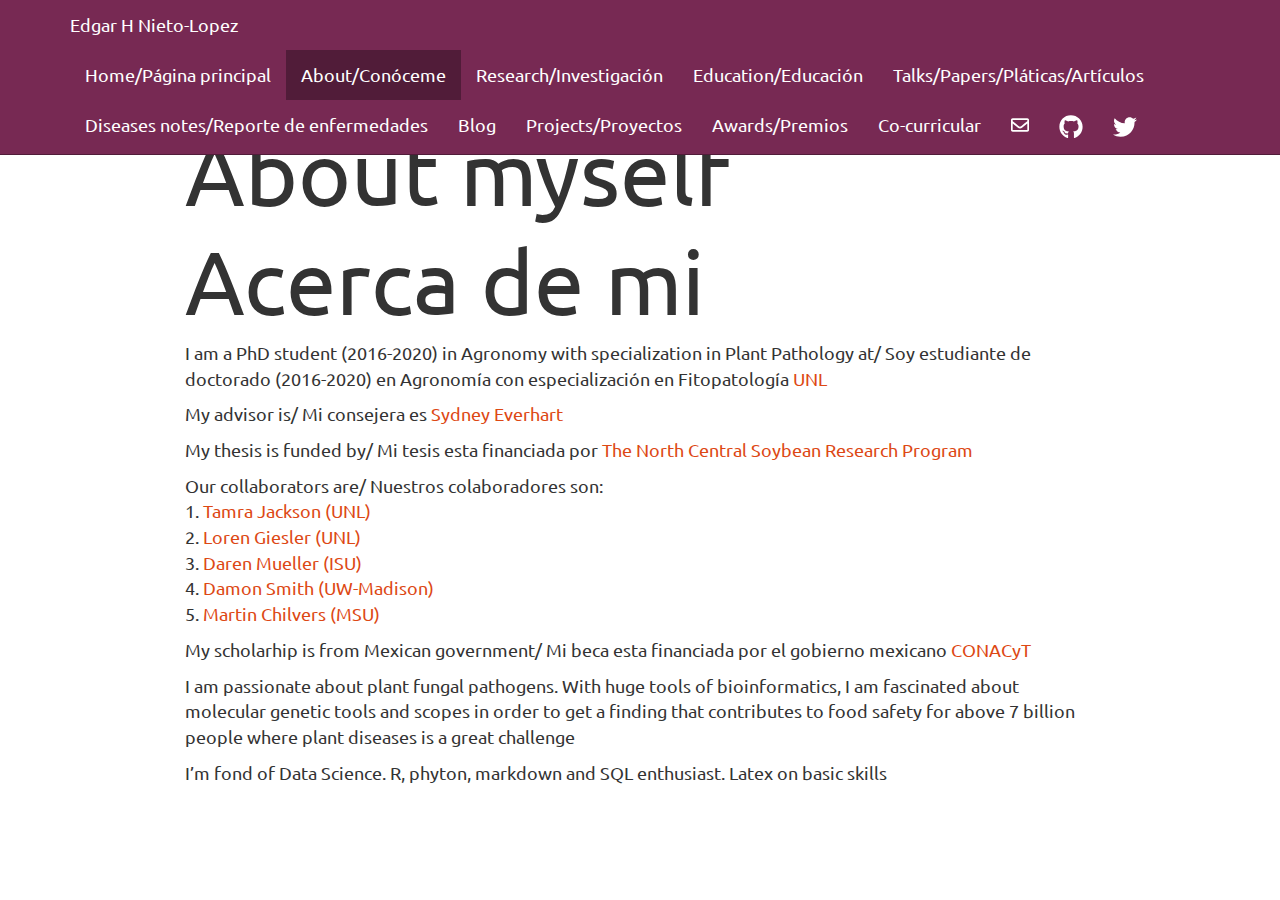
==== commit d75f05f4: "ADDING SOME SPANISH CON ACENTOS" ====
--- a/about.html
+++ b/about.html
@@ -54,6 +54,7 @@
 }
 </style>
 
+<link rel="stylesheet" href="main.css" type="text/css" />
 
 </head>
 
@@ -162,36 +163,36 @@
         <span class="icon-bar"></span>
         <span class="icon-bar"></span>
       </button>
-      <a class="navbar-brand" href="index.html">Edgar Nieto-Lopez</a>
+      <a class="navbar-brand" href="index.html">Edgar H Nieto-Lopez</a>
     </div>
     <div id="navbar" class="navbar-collapse collapse">
       <ul class="nav navbar-nav">
         <li>
-  <a href="index.html">Home</a>
-</li>
-<li>
-  <a href="about.html">About</a>
-</li>
-<li>
-  <a href="research.html">Research</a>
-</li>
-<li>
-  <a href="education.html">Education</a>
-</li>
-<li>
-  <a href="papers.html">Talks/Papers</a>
-</li>
-<li>
-  <a href="notes.html">Diseases notes</a>
+  <a href="index.html">Home/Página principal</a>
+</li>
+<li>
+  <a href="about.html">About/Conóceme</a>
+</li>
+<li>
+  <a href="research.html">Research/Investigación</a>
+</li>
+<li>
+  <a href="education.html">Education/Educación</a>
+</li>
+<li>
+  <a href="papers.html">Talks/Papers/Pláticas/Artículos</a>
+</li>
+<li>
+  <a href="notes.html">Diseases notes/Reporte de enfermedades</a>
 </li>
 <li>
   <a href="https://edgarnietofungi.github.io/blog/">Blog</a>
 </li>
 <li>
-  <a href="projects.html">Projects</a>
-</li>
-<li>
-  <a href="awards.html">Awards</a>
+  <a href="projects.html">Projects/Proyectos</a>
+</li>
+<li>
+  <a href="awards.html">Awards/Premios</a>
 </li>
 <li>
   <a href="co.html">Co-curricular</a>
@@ -231,18 +232,24 @@
 </div>
 
 
-<p>I am a PhD student (2016-2020) in Agronomy with specialization in Plant Pathology at <a href="https://plantpathology.unl.edu">UNL</a></p>
-<p>My advisor is <a href="https://plantpathology.unl.edu/sydney-everhart">Sydney Everhart</a></p>
-<p>My thesis is funded by <a href="http://www.ncsrp.com">The North Central Soybean Research Program</a></p>
-<p>Our collaborators are:<br />
+<div id="about-myself" class="section level1">
+<h1>About myself</h1>
+</div>
+<div id="acerca-de-mi" class="section level1">
+<h1>Acerca de mi</h1>
+<p>I am a PhD student (2016-2020) in Agronomy with specialization in Plant Pathology at/ Soy estudiante de doctorado (2016-2020) en Agronomía con especialización en Fitopatología <a href="https://plantpathology.unl.edu">UNL</a></p>
+<p>My advisor is/ Mi consejera es <a href="https://plantpathology.unl.edu/sydney-everhart">Sydney Everhart</a></p>
+<p>My thesis is funded by/ Mi tesis esta financiada por <a href="http://www.ncsrp.com">The North Central Soybean Research Program</a></p>
+<p>Our collaborators are/ Nuestros colaboradores son:<br />
 1. <a href="https://cropwatch.unl.edu/author/tamra-jackson-ziems-extension-plant-pathologist">Tamra Jackson (UNL)</a><br />
 2. <a href="https://plantpathology.unl.edu/loren-giesler">Loren Giesler (UNL)</a><br />
 3. <a href="https://www.plantpath.iastate.edu/people/daren-mueller">Daren Mueller (ISU)</a><br />
 4. <a href="https://plantpath.wisc.edu/damon-smith-2/">Damon Smith (UW-Madison)</a><br />
 5. <a href="https://www.canr.msu.edu/people/chilvers_martin">Martin Chilvers (MSU)</a></p>
-<p>My scholarhip is from Mexican government <a href="https://www.conacyt.gob.mx">CONACyT</a></p>
+<p>My scholarhip is from Mexican government/ Mi beca esta financiada por el gobierno mexicano <a href="https://www.conacyt.gob.mx">CONACyT</a></p>
 <p>I am passionate about plant fungal pathogens. With huge tools of bioinformatics, I am fascinated about molecular genetic tools and scopes in order to get a finding that contributes to food safety for above 7 billion people where plant diseases is a great challenge</p>
-<p>I’m fond of Data Science and phyton, R, and SQL enthusiast</p>
+<p>I’m fond of Data Science. R, phyton, markdown and SQL enthusiast. Latex on basic skills</p>
+</div>
 
 
 
--- a/main.css
+++ b/main.css
@@ -0,0 +1,11 @@
+body {
+    font-size: 1.8em
+}
+h1 {
+    font-size: 5em
+}
+
+
+
+
+
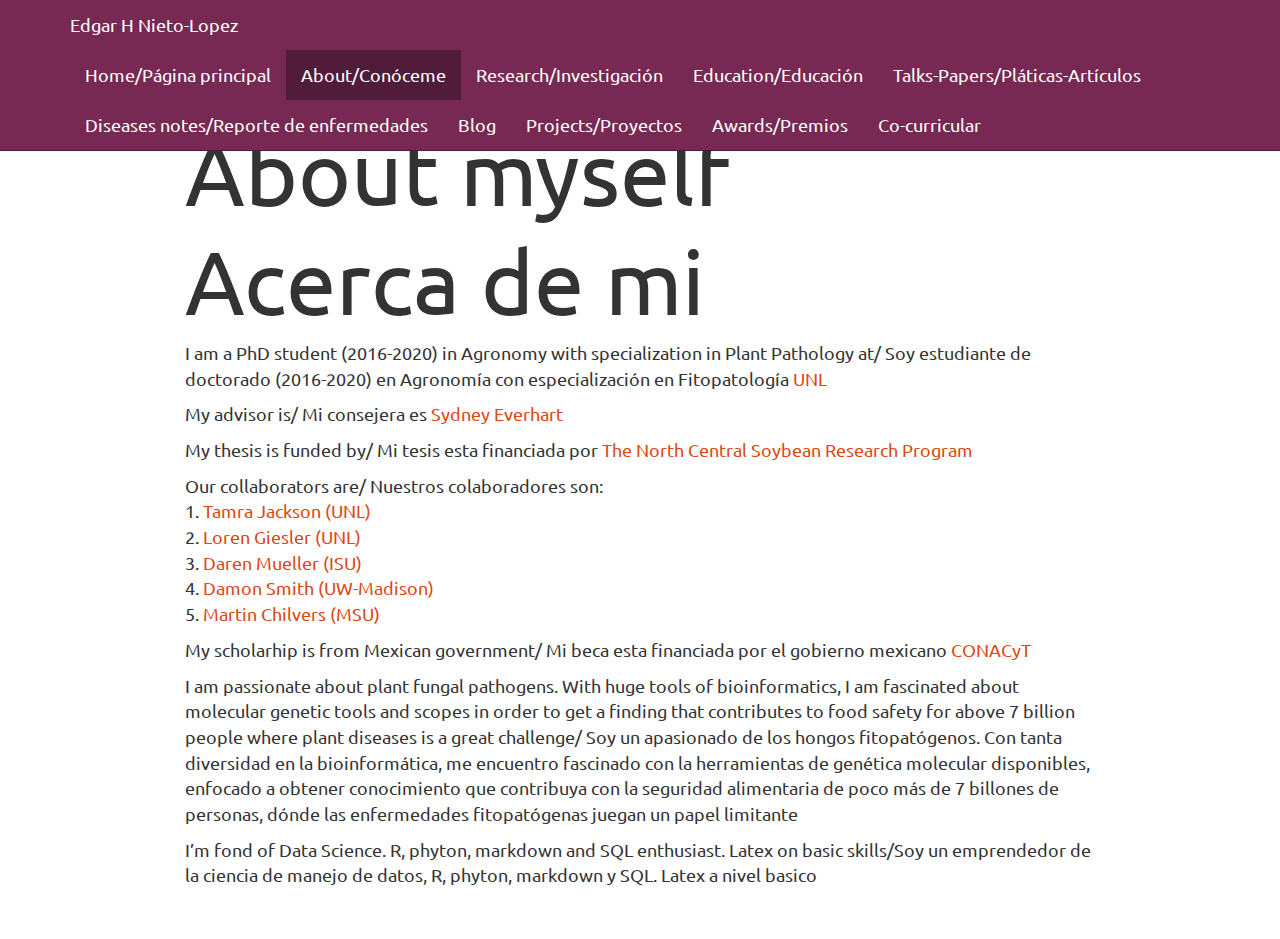
==== commit c12b97cb: "adding some pics" ====
--- a/about.html
+++ b/about.html
@@ -20,9 +20,8 @@
 <script src="site_libs/bootstrap-3.3.5/shim/html5shiv.min.js"></script>
 <script src="site_libs/bootstrap-3.3.5/shim/respond.min.js"></script>
 <script src="site_libs/navigation-1.1/tabsets.js"></script>
-<link href="site_libs/font-awesome-5.0.13/css/fa-svg-with-js.css" rel="stylesheet" />
-<script src="site_libs/font-awesome-5.0.13/js/fontawesome-all.min.js"></script>
-<script src="site_libs/font-awesome-5.0.13/js/fa-v4-shims.min.js"></script>
+<link href="site_libs/font-awesome-5.1.0/css/all.css" rel="stylesheet" />
+<link href="site_libs/font-awesome-5.1.0/css/v4-shims.css" rel="stylesheet" />
 
 
 
@@ -56,9 +55,7 @@
 
 <link rel="stylesheet" href="main.css" type="text/css" />
 
-</head>
-
-<body>
+
 
 <style type = "text/css">
 .main-container {
@@ -83,6 +80,9 @@
 button.code-folding-btn:focus {
   outline: none;
 }
+summary {
+  display: list-item;
+}
 </style>
 
 
@@ -97,7 +97,6 @@
   padding-top: 56px;
   margin-top: -56px;
 }
-
 .section h2 {
   padding-top: 56px;
   margin-top: -56px;
@@ -117,6 +116,43 @@
 .section h6 {
   padding-top: 56px;
   margin-top: -56px;
+}
+.dropdown-submenu {
+  position: relative;
+}
+.dropdown-submenu>.dropdown-menu {
+  top: 0;
+  left: 100%;
+  margin-top: -6px;
+  margin-left: -1px;
+  border-radius: 0 6px 6px 6px;
+}
+.dropdown-submenu:hover>.dropdown-menu {
+  display: block;
+}
+.dropdown-submenu>a:after {
+  display: block;
+  content: " ";
+  float: right;
+  width: 0;
+  height: 0;
+  border-color: transparent;
+  border-style: solid;
+  border-width: 5px 0 5px 5px;
+  border-left-color: #cccccc;
+  margin-top: 5px;
+  margin-right: -10px;
+}
+.dropdown-submenu:hover>a:after {
+  border-left-color: #ffffff;
+}
+.dropdown-submenu.pull-left {
+  float: none;
+}
+.dropdown-submenu.pull-left>.dropdown-menu {
+  left: -100%;
+  margin-left: 10px;
+  border-radius: 6px 0 6px 6px;
 }
 </style>
 
@@ -138,19 +174,85 @@
 });
 </script>
 
-
-<div class="container-fluid main-container">
-
 <!-- tabsets -->
+
+<style type="text/css">
+.tabset-dropdown > .nav-tabs {
+  display: inline-table;
+  max-height: 500px;
+  min-height: 44px;
+  overflow-y: auto;
+  background: white;
+  border: 1px solid #ddd;
+  border-radius: 4px;
+}
+
+.tabset-dropdown > .nav-tabs > li.active:before {
+  content: "";
+  font-family: 'Glyphicons Halflings';
+  display: inline-block;
+  padding: 10px;
+  border-right: 1px solid #ddd;
+}
+
+.tabset-dropdown > .nav-tabs.nav-tabs-open > li.active:before {
+  content: "&#xe258;";
+  border: none;
+}
+
+.tabset-dropdown > .nav-tabs.nav-tabs-open:before {
+  content: "";
+  font-family: 'Glyphicons Halflings';
+  display: inline-block;
+  padding: 10px;
+  border-right: 1px solid #ddd;
+}
+
+.tabset-dropdown > .nav-tabs > li.active {
+  display: block;
+}
+
+.tabset-dropdown > .nav-tabs > li > a,
+.tabset-dropdown > .nav-tabs > li > a:focus,
+.tabset-dropdown > .nav-tabs > li > a:hover {
+  border: none;
+  display: inline-block;
+  border-radius: 4px;
+}
+
+.tabset-dropdown > .nav-tabs.nav-tabs-open > li {
+  display: block;
+  float: none;
+}
+
+.tabset-dropdown > .nav-tabs > li {
+  display: none;
+}
+</style>
+
 <script>
 $(document).ready(function () {
   window.buildTabsets("TOC");
 });
+
+$(document).ready(function () {
+  $('.tabset-dropdown > .nav-tabs > li').click(function () {
+    $(this).parent().toggleClass('nav-tabs-open')
+  });
+});
 </script>
 
 <!-- code folding -->
 
 
+
+
+</head>
+
+<body>
+
+
+<div class="container-fluid main-container">
 
 
 
@@ -180,7 +282,7 @@
   <a href="education.html">Education/Educación</a>
 </li>
 <li>
-  <a href="papers.html">Talks/Papers/Pláticas/Artículos</a>
+  <a href="papers.html">Talks-Papers/Pláticas-Artículos</a>
 </li>
 <li>
   <a href="notes.html">Diseases notes/Reporte de enfermedades</a>
@@ -247,8 +349,8 @@
 4. <a href="https://plantpath.wisc.edu/damon-smith-2/">Damon Smith (UW-Madison)</a><br />
 5. <a href="https://www.canr.msu.edu/people/chilvers_martin">Martin Chilvers (MSU)</a></p>
 <p>My scholarhip is from Mexican government/ Mi beca esta financiada por el gobierno mexicano <a href="https://www.conacyt.gob.mx">CONACyT</a></p>
-<p>I am passionate about plant fungal pathogens. With huge tools of bioinformatics, I am fascinated about molecular genetic tools and scopes in order to get a finding that contributes to food safety for above 7 billion people where plant diseases is a great challenge</p>
-<p>I’m fond of Data Science. R, phyton, markdown and SQL enthusiast. Latex on basic skills</p>
+<p>I am passionate about plant fungal pathogens. With huge tools of bioinformatics, I am fascinated about molecular genetic tools and scopes in order to get a finding that contributes to food safety for above 7 billion people where plant diseases is a great challenge/ Soy un apasionado de los hongos fitopatógenos. Con tanta diversidad en la bioinformática, me encuentro fascinado con la herramientas de genética molecular disponibles, enfocado a obtener conocimiento que contribuya con la seguridad alimentaria de poco más de 7 billones de personas, dónde las enfermedades fitopatógenas juegan un papel limitante</p>
+<p>I’m fond of Data Science. R, phyton, markdown and SQL enthusiast. Latex on basic skills/Soy un emprendedor de la ciencia de manejo de datos, R, phyton, markdown y SQL. Latex a nivel basico</p>
 </div>
 
 
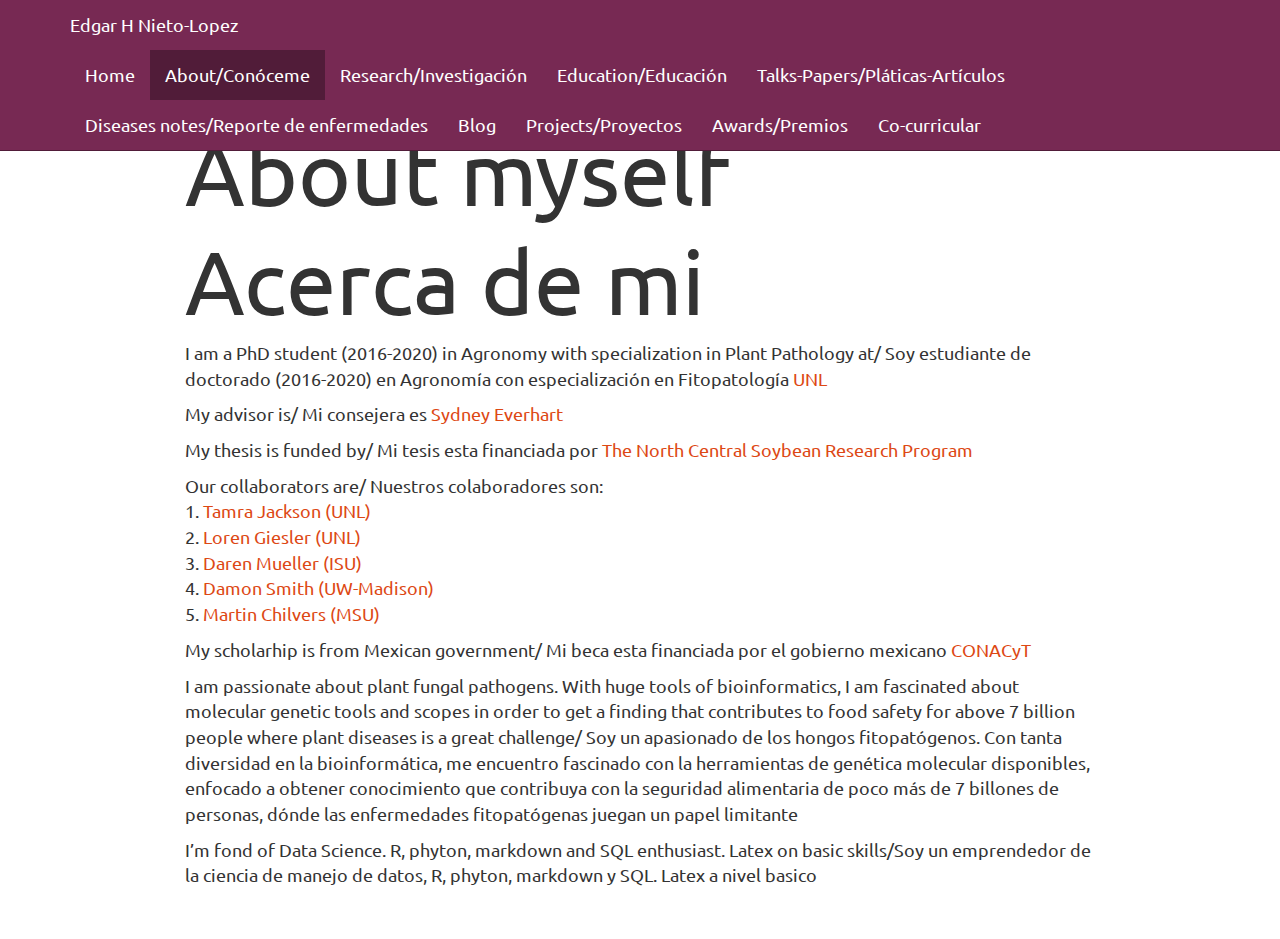
==== commit e42e3e39: "new one" ====
--- a/about.html
+++ b/about.html
@@ -7,6 +7,7 @@
 <meta charset="utf-8" />
 <meta http-equiv="Content-Type" content="text/html; charset=utf-8" />
 <meta name="generator" content="pandoc" />
+<meta http-equiv="X-UA-Compatible" content="IE=EDGE" />
 
 
 
@@ -69,7 +70,6 @@
 }
 img {
   max-width:100%;
-  height: auto;
 }
 .tabbed-pane {
   padding-top: 12px;
@@ -229,18 +229,6 @@
   display: none;
 }
 </style>
-
-<script>
-$(document).ready(function () {
-  window.buildTabsets("TOC");
-});
-
-$(document).ready(function () {
-  $('.tabset-dropdown > .nav-tabs > li').click(function () {
-    $(this).parent().toggleClass('nav-tabs-open')
-  });
-});
-</script>
 
 <!-- code folding -->
 
@@ -270,7 +258,7 @@
     <div id="navbar" class="navbar-collapse collapse">
       <ul class="nav navbar-nav">
         <li>
-  <a href="index.html">Home/Página principal</a>
+  <a href="index.html">Home</a>
 </li>
 <li>
   <a href="about.html">About/Conóceme</a>
@@ -371,6 +359,23 @@
 
 </script>
 
+<!-- tabsets -->
+
+<script>
+$(document).ready(function () {
+  window.buildTabsets("TOC");
+});
+
+$(document).ready(function () {
+  $('.tabset-dropdown > .nav-tabs > li').click(function () {
+    $(this).parent().toggleClass('nav-tabs-open')
+  });
+});
+</script>
+
+<!-- code folding -->
+
+
 <!-- dynamically load mathjax for compatibility with self-contained -->
 <script>
   (function () {
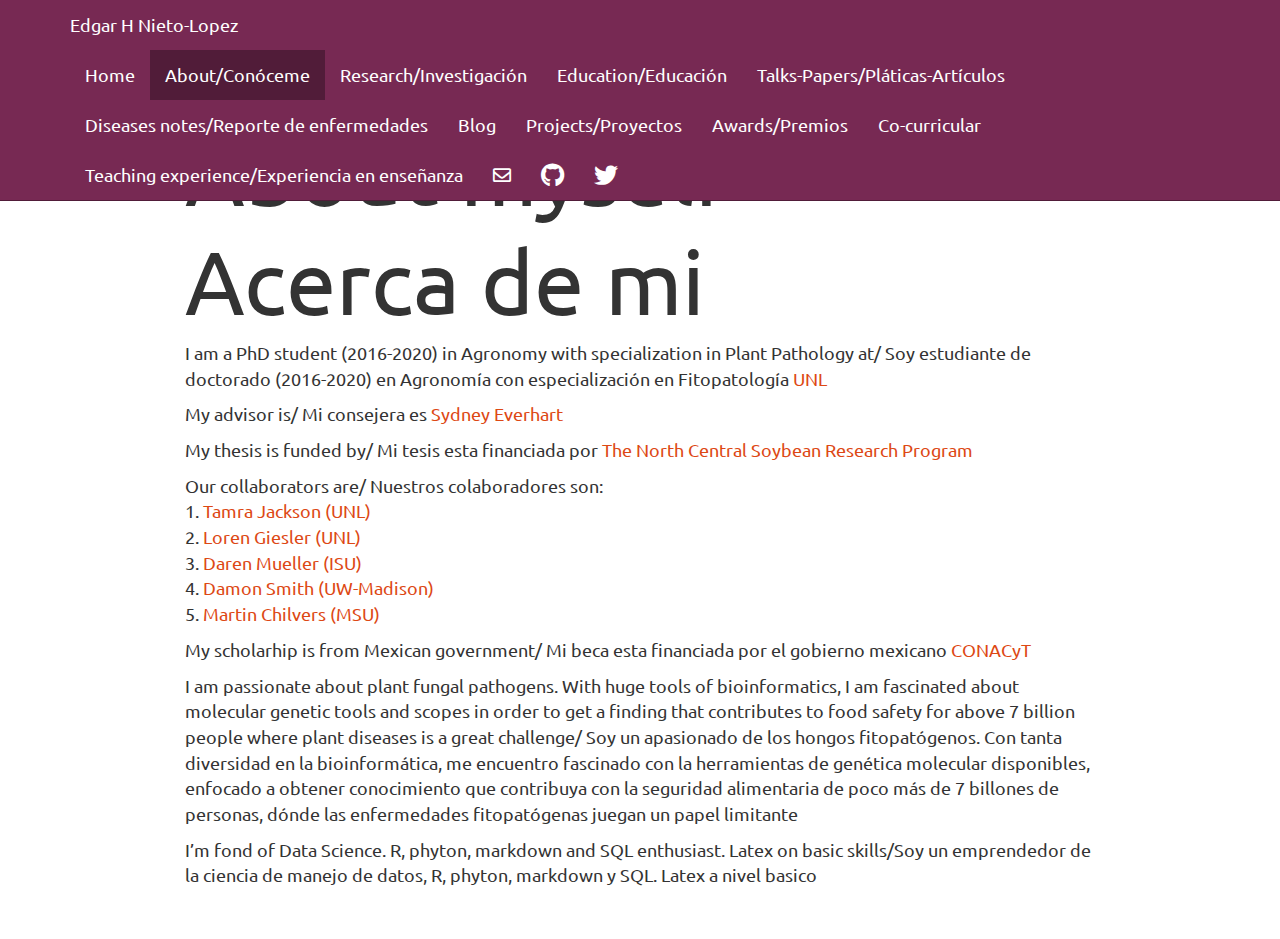
==== commit 02a2013d: "first commit" ====
--- a/about.html
+++ b/about.html
@@ -1,11 +1,10 @@
 <!DOCTYPE html>
 
-<html xmlns="http://www.w3.org/1999/xhtml">
+<html>
 
 <head>
 
 <meta charset="utf-8" />
-<meta http-equiv="Content-Type" content="text/html; charset=utf-8" />
 <meta name="generator" content="pandoc" />
 <meta http-equiv="X-UA-Compatible" content="IE=EDGE" />
 
@@ -218,6 +217,7 @@
   border: none;
   display: inline-block;
   border-radius: 4px;
+  background-color: transparent;
 }
 
 .tabset-dropdown > .nav-tabs.nav-tabs-open > li {
@@ -286,6 +286,9 @@
 </li>
 <li>
   <a href="co.html">Co-curricular</a>
+</li>
+<li>
+  <a href="teaching.html">Teaching experience/Experiencia en enseñanza</a>
 </li>
 <li>
   <a href="mailto:edgar.nieto@huskers.unl.edu">
--- a/site_libs/font-awesome-5.1.0/css/all.css
+++ b/site_libs/font-awesome-5.1.0/css/all.css
@@ -0,0 +1,5 @@
+/*!
+ * Font Awesome Free 5.1.0 by @fontawesome - https://fontawesome.com
+ * License - https://fontawesome.com/license (Icons: CC BY 4.0, Fonts: SIL OFL 1.1, Code: MIT License)
+ */
+.fa,.fab,.fal,.far,.fas{-moz-osx-font-smoothing:grayscale;-webkit-font-smoothing:antialiased;display:inline-block;font-style:normal;font-variant:normal;text-rendering:auto;line-height:1}.fa-lg{font-size:1.33333em;line-height:.75em;vertical-align:-.0667em}.fa-xs{font-size:.75em}.fa-sm{font-size:.875em}.fa-1x{font-size:1em}.fa-2x{font-size:2em}.fa-3x{font-size:3em}.fa-4x{font-size:4em}.fa-5x{font-size:5em}.fa-6x{font-size:6em}.fa-7x{font-size:7em}.fa-8x{font-size:8em}.fa-9x{font-size:9em}.fa-10x{font-size:10em}.fa-fw{text-align:center;width:1.25em}.fa-ul{list-style-type:none;margin-left:2.5em;padding-left:0}.fa-ul>li{position:relative}.fa-li{left:-2em;position:absolute;text-align:center;width:2em;line-height:inherit}.fa-border{border:.08em solid #eee;border-radius:.1em;padding:.2em .25em .15em}.fa-pull-left{float:left}.fa-pull-right{float:right}.fa.fa-pull-left,.fab.fa-pull-left,.fal.fa-pull-left,.far.fa-pull-left,.fas.fa-pull-left{margin-right:.3em}.fa.fa-pull-right,.fab.fa-pull-right,.fal.fa-pull-right,.far.fa-pull-right,.fas.fa-pull-right{margin-left:.3em}.fa-spin{animation:a 2s infinite linear}.fa-pulse{animation:a 1s infinite steps(8)}@keyframes a{0%{transform:rotate(0deg)}to{transform:rotate(1turn)}}.fa-rotate-90{-ms-filter:"progid:DXImageTransform.Microsoft.BasicImage(rotation=1)";transform:rotate(90deg)}.fa-rotate-180{-ms-filter:"progid:DXImageTransform.Microsoft.BasicImage(rotation=2)";transform:rotate(180deg)}.fa-rotate-270{-ms-filter:"progid:DXImageTransform.Microsoft.BasicImage(rotation=3)";transform:rotate(270deg)}.fa-flip-horizontal{-ms-filter:"progid:DXImageTransform.Microsoft.BasicImage(rotation=0, mirror=1)";transform:scaleX(-1)}.fa-flip-vertical{transform:scaleY(-1)}.fa-flip-horizontal.fa-flip-vertical,.fa-flip-vertical{-ms-filter:"progid:DXImageTransform.Microsoft.BasicImage(rotation=2, mirror=1)"}.fa-flip-horizontal.fa-flip-vertical{transform:scale(-1)}:root .fa-flip-horizontal,:root .fa-flip-vertical,:root .fa-rotate-90,:root .fa-rotate-180,:root .fa-rotate-270{-webkit-filter:none;filter:none}.fa-stack{display:inline-block;height:2em;line-height:2em;position:relative;vertical-align:middle;width:2em}.fa-stack-1x,.fa-stack-2x{left:0;position:absolute;text-align:center;width:100%}.fa-stack-1x{line-height:inherit}.fa-stack-2x{font-size:2em}.fa-inverse{color:#fff}.fa-500px:before{content:"\f26e"}.fa-accessible-icon:before{content:"\f368"}.fa-accusoft:before{content:"\f369"}.fa-address-book:before{content:"\f2b9"}.fa-address-card:before{content:"\f2bb"}.fa-adjust:before{content:"\f042"}.fa-adn:before{content:"\f170"}.fa-adversal:before{content:"\f36a"}.fa-affiliatetheme:before{content:"\f36b"}.fa-algolia:before{content:"\f36c"}.fa-align-center:before{content:"\f037"}.fa-align-justify:before{content:"\f039"}.fa-align-left:before{content:"\f036"}.fa-align-right:before{content:"\f038"}.fa-allergies:before{content:"\f461"}.fa-amazon:before{content:"\f270"}.fa-amazon-pay:before{content:"\f42c"}.fa-ambulance:before{content:"\f0f9"}.fa-american-sign-language-interpreting:before{content:"\f2a3"}.fa-amilia:before{content:"\f36d"}.fa-anchor:before{content:"\f13d"}.fa-android:before{content:"\f17b"}.fa-angellist:before{content:"\f209"}.fa-angle-double-down:before{content:"\f103"}.fa-angle-double-left:before{content:"\f100"}.fa-angle-double-right:before{content:"\f101"}.fa-angle-double-up:before{content:"\f102"}.fa-angle-down:before{content:"\f107"}.fa-angle-left:before{content:"\f104"}.fa-angle-right:before{content:"\f105"}.fa-angle-up:before{content:"\f106"}.fa-angry:before{content:"\f556"}.fa-angrycreative:before{content:"\f36e"}.fa-angular:before{content:"\f420"}.fa-app-store:before{content:"\f36f"}.fa-app-store-ios:before{content:"\f370"}.fa-apper:before{content:"\f371"}.fa-apple:before{content:"\f179"}.fa-apple-pay:before{content:"\f415"}.fa-archive:before{content:"\f187"}.fa-archway:before{content:"\f557"}.fa-arrow-alt-circle-down:before{content:"\f358"}.fa-arrow-alt-circle-left:before{content:"\f359"}.fa-arrow-alt-circle-right:before{content:"\f35a"}.fa-arrow-alt-circle-up:before{content:"\f35b"}.fa-arrow-circle-down:before{content:"\f0ab"}.fa-arrow-circle-left:before{content:"\f0a8"}.fa-arrow-circle-right:before{content:"\f0a9"}.fa-arrow-circle-up:before{content:"\f0aa"}.fa-arrow-down:before{content:"\f063"}.fa-arrow-left:before{content:"\f060"}.fa-arrow-right:before{content:"\f061"}.fa-arrow-up:before{content:"\f062"}.fa-arrows-alt:before{content:"\f0b2"}.fa-arrows-alt-h:before{content:"\f337"}.fa-arrows-alt-v:before{content:"\f338"}.fa-assistive-listening-systems:before{content:"\f2a2"}.fa-asterisk:before{content:"\f069"}.fa-asymmetrik:before{content:"\f372"}.fa-at:before{content:"\f1fa"}.fa-atlas:before{content:"\f558"}.fa-audible:before{content:"\f373"}.fa-audio-description:before{content:"\f29e"}.fa-autoprefixer:before{content:"\f41c"}.fa-avianex:before{content:"\f374"}.fa-aviato:before{content:"\f421"}.fa-award:before{content:"\f559"}.fa-aws:before{content:"\f375"}.fa-backspace:before{content:"\f55a"}.fa-backward:before{content:"\f04a"}.fa-balance-scale:before{content:"\f24e"}.fa-ban:before{content:"\f05e"}.fa-band-aid:before{content:"\f462"}.fa-bandcamp:before{content:"\f2d5"}.fa-barcode:before{content:"\f02a"}.fa-bars:before{content:"\f0c9"}.fa-baseball-ball:before{content:"\f433"}.fa-basketball-ball:before{content:"\f434"}.fa-bath:before{content:"\f2cd"}.fa-battery-empty:before{content:"\f244"}.fa-battery-full:before{content:"\f240"}.fa-battery-half:before{content:"\f242"}.fa-battery-quarter:before{content:"\f243"}.fa-battery-three-quarters:before{content:"\f241"}.fa-bed:before{content:"\f236"}.fa-beer:before{content:"\f0fc"}.fa-behance:before{content:"\f1b4"}.fa-behance-square:before{content:"\f1b5"}.fa-bell:before{content:"\f0f3"}.fa-bell-slash:before{content:"\f1f6"}.fa-bezier-curve:before{content:"\f55b"}.fa-bicycle:before{content:"\f206"}.fa-bimobject:before{content:"\f378"}.fa-binoculars:before{content:"\f1e5"}.fa-birthday-cake:before{content:"\f1fd"}.fa-bitbucket:before{content:"\f171"}.fa-bitcoin:before{content:"\f379"}.fa-bity:before{content:"\f37a"}.fa-black-tie:before{content:"\f27e"}.fa-blackberry:before{content:"\f37b"}.fa-blender:before{content:"\f517"}.fa-blind:before{content:"\f29d"}.fa-blogger:before{content:"\f37c"}.fa-blogger-b:before{content:"\f37d"}.fa-bluetooth:before{content:"\f293"}.fa-bluetooth-b:before{content:"\f294"}.fa-bold:before{content:"\f032"}.fa-bolt:before{content:"\f0e7"}.fa-bomb:before{content:"\f1e2"}.fa-bong:before{content:"\f55c"}.fa-book:before{content:"\f02d"}.fa-book-open:before{content:"\f518"}.fa-bookmark:before{content:"\f02e"}.fa-bowling-ball:before{content:"\f436"}.fa-box:before{content:"\f466"}.fa-box-open:before{content:"\f49e"}.fa-boxes:before{content:"\f468"}.fa-braille:before{content:"\f2a1"}.fa-briefcase:before{content:"\f0b1"}.fa-briefcase-medical:before{content:"\f469"}.fa-broadcast-tower:before{content:"\f519"}.fa-broom:before{content:"\f51a"}.fa-brush:before{content:"\f55d"}.fa-btc:before{content:"\f15a"}.fa-bug:before{content:"\f188"}.fa-building:before{content:"\f1ad"}.fa-bullhorn:before{content:"\f0a1"}.fa-bullseye:before{content:"\f140"}.fa-burn:before{content:"\f46a"}.fa-buromobelexperte:before{content:"\f37f"}.fa-bus:before{content:"\f207"}.fa-bus-alt:before{content:"\f55e"}.fa-buysellads:before{content:"\f20d"}.fa-calculator:before{content:"\f1ec"}.fa-calendar:before{content:"\f133"}.fa-calendar-alt:before{content:"\f073"}.fa-calendar-check:before{content:"\f274"}.fa-calendar-minus:before{content:"\f272"}.fa-calendar-plus:before{content:"\f271"}.fa-calendar-times:before{content:"\f273"}.fa-camera:before{content:"\f030"}.fa-camera-retro:before{content:"\f083"}.fa-cannabis:before{content:"\f55f"}.fa-capsules:before{content:"\f46b"}.fa-car:before{content:"\f1b9"}.fa-caret-down:before{content:"\f0d7"}.fa-caret-left:before{content:"\f0d9"}.fa-caret-right:before{content:"\f0da"}.fa-caret-square-down:before{content:"\f150"}.fa-caret-square-left:before{content:"\f191"}.fa-caret-square-right:before{content:"\f152"}.fa-caret-square-up:before{content:"\f151"}.fa-caret-up:before{content:"\f0d8"}.fa-cart-arrow-down:before{content:"\f218"}.fa-cart-plus:before{content:"\f217"}.fa-cc-amazon-pay:before{content:"\f42d"}.fa-cc-amex:before{content:"\f1f3"}.fa-cc-apple-pay:before{content:"\f416"}.fa-cc-diners-club:before{content:"\f24c"}.fa-cc-discover:before{content:"\f1f2"}.fa-cc-jcb:before{content:"\f24b"}.fa-cc-mastercard:before{content:"\f1f1"}.fa-cc-paypal:before{content:"\f1f4"}.fa-cc-stripe:before{content:"\f1f5"}.fa-cc-visa:before{content:"\f1f0"}.fa-centercode:before{content:"\f380"}.fa-certificate:before{content:"\f0a3"}.fa-chalkboard:before{content:"\f51b"}.fa-chalkboard-teacher:before{content:"\f51c"}.fa-chart-area:before{content:"\f1fe"}.fa-chart-bar:before{content:"\f080"}.fa-chart-line:before{content:"\f201"}.fa-chart-pie:before{content:"\f200"}.fa-check:before{content:"\f00c"}.fa-check-circle:before{content:"\f058"}.fa-check-double:before{content:"\f560"}.fa-check-square:before{content:"\f14a"}.fa-chess:before{content:"\f439"}.fa-chess-bishop:before{content:"\f43a"}.fa-chess-board:before{content:"\f43c"}.fa-chess-king:before{content:"\f43f"}.fa-chess-knight:before{content:"\f441"}.fa-chess-pawn:before{content:"\f443"}.fa-chess-queen:before{content:"\f445"}.fa-chess-rook:before{content:"\f447"}.fa-chevron-circle-down:before{content:"\f13a"}.fa-chevron-circle-left:before{content:"\f137"}.fa-chevron-circle-right:before{content:"\f138"}.fa-chevron-circle-up:before{content:"\f139"}.fa-chevron-down:before{content:"\f078"}.fa-chevron-left:before{content:"\f053"}.fa-chevron-right:before{content:"\f054"}.fa-chevron-up:before{content:"\f077"}.fa-child:before{content:"\f1ae"}.fa-chrome:before{content:"\f268"}.fa-church:before{content:"\f51d"}.fa-circle:before{content:"\f111"}.fa-circle-notch:before{content:"\f1ce"}.fa-clipboard:before{content:"\f328"}.fa-clipboard-check:before{content:"\f46c"}.fa-clipboard-list:before{content:"\f46d"}.fa-clock:before{content:"\f017"}.fa-clone:before{content:"\f24d"}.fa-closed-captioning:before{content:"\f20a"}.fa-cloud:before{content:"\f0c2"}.fa-cloud-download-alt:before{content:"\f381"}.fa-cloud-upload-alt:before{content:"\f382"}.fa-cloudscale:before{content:"\f383"}.fa-cloudsmith:before{content:"\f384"}.fa-cloudversify:before{content:"\f385"}.fa-cocktail:before{content:"\f561"}.fa-code:before{content:"\f121"}.fa-code-branch:before{content:"\f126"}.fa-codepen:before{content:"\f1cb"}.fa-codiepie:before{content:"\f284"}.fa-coffee:before{content:"\f0f4"}.fa-cog:before{content:"\f013"}.fa-cogs:before{content:"\f085"}.fa-coins:before{content:"\f51e"}.fa-columns:before{content:"\f0db"}.fa-comment:before{content:"\f075"}.fa-comment-alt:before{content:"\f27a"}.fa-comment-dots:before{content:"\f4ad"}.fa-comment-slash:before{content:"\f4b3"}.fa-comments:before{content:"\f086"}.fa-compact-disc:before{content:"\f51f"}.fa-compass:before{content:"\f14e"}.fa-compress:before{content:"\f066"}.fa-concierge-bell:before{content:"\f562"}.fa-connectdevelop:before{content:"\f20e"}.fa-contao:before{content:"\f26d"}.fa-cookie:before{content:"\f563"}.fa-cookie-bite:before{content:"\f564"}.fa-copy:before{content:"\f0c5"}.fa-copyright:before{content:"\f1f9"}.fa-couch:before{content:"\f4b8"}.fa-cpanel:before{content:"\f388"}.fa-creative-commons:before{content:"\f25e"}.fa-creative-commons-by:before{content:"\f4e7"}.fa-creative-commons-nc:before{content:"\f4e8"}.fa-creative-commons-nc-eu:before{content:"\f4e9"}.fa-creative-commons-nc-jp:before{content:"\f4ea"}.fa-creative-commons-nd:before{content:"\f4eb"}.fa-creative-commons-pd:before{content:"\f4ec"}.fa-creative-commons-pd-alt:before{content:"\f4ed"}.fa-creative-commons-remix:before{content:"\f4ee"}.fa-creative-commons-sa:before{content:"\f4ef"}.fa-creative-commons-sampling:before{content:"\f4f0"}.fa-creative-commons-sampling-plus:before{content:"\f4f1"}.fa-creative-commons-share:before{content:"\f4f2"}.fa-credit-card:before{content:"\f09d"}.fa-crop:before{content:"\f125"}.fa-crop-alt:before{content:"\f565"}.fa-crosshairs:before{content:"\f05b"}.fa-crow:before{content:"\f520"}.fa-crown:before{content:"\f521"}.fa-css3:before{content:"\f13c"}.fa-css3-alt:before{content:"\f38b"}.fa-cube:before{content:"\f1b2"}.fa-cubes:before{content:"\f1b3"}.fa-cut:before{content:"\f0c4"}.fa-cuttlefish:before{content:"\f38c"}.fa-d-and-d:before{content:"\f38d"}.fa-dashcube:before{content:"\f210"}.fa-database:before{content:"\f1c0"}.fa-deaf:before{content:"\f2a4"}.fa-delicious:before{content:"\f1a5"}.fa-deploydog:before{content:"\f38e"}.fa-deskpro:before{content:"\f38f"}.fa-desktop:before{content:"\f108"}.fa-deviantart:before{content:"\f1bd"}.fa-diagnoses:before{content:"\f470"}.fa-dice:before{content:"\f522"}.fa-dice-five:before{content:"\f523"}.fa-dice-four:before{content:"\f524"}.fa-dice-one:before{content:"\f525"}.fa-dice-six:before{content:"\f526"}.fa-dice-three:before{content:"\f527"}.fa-dice-two:before{content:"\f528"}.fa-digg:before{content:"\f1a6"}.fa-digital-ocean:before{content:"\f391"}.fa-digital-tachograph:before{content:"\f566"}.fa-discord:before{content:"\f392"}.fa-discourse:before{content:"\f393"}.fa-divide:before{content:"\f529"}.fa-dizzy:before{content:"\f567"}.fa-dna:before{content:"\f471"}.fa-dochub:before{content:"\f394"}.fa-docker:before{content:"\f395"}.fa-dollar-sign:before{content:"\f155"}.fa-dolly:before{content:"\f472"}.fa-dolly-flatbed:before{content:"\f474"}.fa-donate:before{content:"\f4b9"}.fa-door-closed:before{content:"\f52a"}.fa-door-open:before{content:"\f52b"}.fa-dot-circle:before{content:"\f192"}.fa-dove:before{content:"\f4ba"}.fa-download:before{content:"\f019"}.fa-draft2digital:before{content:"\f396"}.fa-drafting-compass:before{content:"\f568"}.fa-dribbble:before{content:"\f17d"}.fa-dribbble-square:before{content:"\f397"}.fa-dropbox:before{content:"\f16b"}.fa-drum:before{content:"\f569"}.fa-drum-steelpan:before{content:"\f56a"}.fa-drupal:before{content:"\f1a9"}.fa-dumbbell:before{content:"\f44b"}.fa-dyalog:before{content:"\f399"}.fa-earlybirds:before{content:"\f39a"}.fa-ebay:before{content:"\f4f4"}.fa-edge:before{content:"\f282"}.fa-edit:before{content:"\f044"}.fa-eject:before{content:"\f052"}.fa-elementor:before{content:"\f430"}.fa-ellipsis-h:before{content:"\f141"}.fa-ellipsis-v:before{content:"\f142"}.fa-ember:before{content:"\f423"}.fa-empire:before{content:"\f1d1"}.fa-envelope:before{content:"\f0e0"}.fa-envelope-open:before{content:"\f2b6"}.fa-envelope-square:before{content:"\f199"}.fa-envira:before{content:"\f299"}.fa-equals:before{content:"\f52c"}.fa-eraser:before{content:"\f12d"}.fa-erlang:before{content:"\f39d"}.fa-ethereum:before{content:"\f42e"}.fa-etsy:before{content:"\f2d7"}.fa-euro-sign:before{content:"\f153"}.fa-exchange-alt:before{content:"\f362"}.fa-exclamation:before{content:"\f12a"}.fa-exclamation-circle:before{content:"\f06a"}.fa-exclamation-triangle:before{content:"\f071"}.fa-expand:before{content:"\f065"}.fa-expand-arrows-alt:before{content:"\f31e"}.fa-expeditedssl:before{content:"\f23e"}.fa-external-link-alt:before{content:"\f35d"}.fa-external-link-square-alt:before{content:"\f360"}.fa-eye:before{content:"\f06e"}.fa-eye-dropper:before{content:"\f1fb"}.fa-eye-slash:before{content:"\f070"}.fa-facebook:before{content:"\f09a"}.fa-facebook-f:before{content:"\f39e"}.fa-facebook-messenger:before{content:"\f39f"}.fa-facebook-square:before{content:"\f082"}.fa-fast-backward:before{content:"\f049"}.fa-fast-forward:before{content:"\f050"}.fa-fax:before{content:"\f1ac"}.fa-feather:before{content:"\f52d"}.fa-feather-alt:before{content:"\f56b"}.fa-female:before{content:"\f182"}.fa-fighter-jet:before{content:"\f0fb"}.fa-file:before{content:"\f15b"}.fa-file-alt:before{content:"\f15c"}.fa-file-archive:before{content:"\f1c6"}.fa-file-audio:before{content:"\f1c7"}.fa-file-code:before{content:"\f1c9"}.fa-file-contract:before{content:"\f56c"}.fa-file-download:before{content:"\f56d"}.fa-file-excel:before{content:"\f1c3"}.fa-file-export:before{content:"\f56e"}.fa-file-image:before{content:"\f1c5"}.fa-file-import:before{content:"\f56f"}.fa-file-invoice:before{content:"\f570"}.fa-file-invoice-dollar:before{content:"\f571"}.fa-file-medical:before{content:"\f477"}.fa-file-medical-alt:before{content:"\f478"}.fa-file-pdf:before{content:"\f1c1"}.fa-file-powerpoint:before{content:"\f1c4"}.fa-file-prescription:before{content:"\f572"}.fa-file-signature:before{content:"\f573"}.fa-file-upload:before{content:"\f574"}.fa-file-video:before{content:"\f1c8"}.fa-file-word:before{content:"\f1c2"}.fa-fill:before{content:"\f575"}.fa-fill-drip:before{content:"\f576"}.fa-film:before{content:"\f008"}.fa-filter:before{content:"\f0b0"}.fa-fingerprint:before{content:"\f577"}.fa-fire:before{content:"\f06d"}.fa-fire-extinguisher:before{content:"\f134"}.fa-firefox:before{content:"\f269"}.fa-first-aid:before{content:"\f479"}.fa-first-order:before{content:"\f2b0"}.fa-first-order-alt:before{content:"\f50a"}.fa-firstdraft:before{content:"\f3a1"}.fa-fish:before{content:"\f578"}.fa-flag:before{content:"\f024"}.fa-flag-checkered:before{content:"\f11e"}.fa-flask:before{content:"\f0c3"}.fa-flickr:before{content:"\f16e"}.fa-flipboard:before{content:"\f44d"}.fa-flushed:before{content:"\f579"}.fa-fly:before{content:"\f417"}.fa-folder:before{content:"\f07b"}.fa-folder-open:before{content:"\f07c"}.fa-font:before{content:"\f031"}.fa-font-awesome:before{content:"\f2b4"}.fa-font-awesome-alt:before{content:"\f35c"}.fa-font-awesome-flag:before{content:"\f425"}.fa-font-awesome-logo-full:before{content:"\f4e6"}.fa-fonticons:before{content:"\f280"}.fa-fonticons-fi:before{content:"\f3a2"}.fa-football-ball:before{content:"\f44e"}.fa-fort-awesome:before{content:"\f286"}.fa-fort-awesome-alt:before{content:"\f3a3"}.fa-forumbee:before{content:"\f211"}.fa-forward:before{content:"\f04e"}.fa-foursquare:before{content:"\f180"}.fa-free-code-camp:before{content:"\f2c5"}.fa-freebsd:before{content:"\f3a4"}.fa-frog:before{content:"\f52e"}.fa-frown:before{content:"\f119"}.fa-frown-open:before{content:"\f57a"}.fa-fulcrum:before{content:"\f50b"}.fa-futbol:before{content:"\f1e3"}.fa-galactic-republic:before{content:"\f50c"}.fa-galactic-senate:before{content:"\f50d"}.fa-gamepad:before{content:"\f11b"}.fa-gas-pump:before{content:"\f52f"}.fa-gavel:before{content:"\f0e3"}.fa-gem:before{content:"\f3a5"}.fa-genderless:before{content:"\f22d"}.fa-get-pocket:before{content:"\f265"}.fa-gg:before{content:"\f260"}.fa-gg-circle:before{content:"\f261"}.fa-gift:before{content:"\f06b"}.fa-git:before{content:"\f1d3"}.fa-git-square:before{content:"\f1d2"}.fa-github:before{content:"\f09b"}.fa-github-alt:before{content:"\f113"}.fa-github-square:before{content:"\f092"}.fa-gitkraken:before{content:"\f3a6"}.fa-gitlab:before{content:"\f296"}.fa-gitter:before{content:"\f426"}.fa-glass-martini:before{content:"\f000"}.fa-glass-martini-alt:before{content:"\f57b"}.fa-glasses:before{content:"\f530"}.fa-glide:before{content:"\f2a5"}.fa-glide-g:before{content:"\f2a6"}.fa-globe:before{content:"\f0ac"}.fa-globe-africa:before{content:"\f57c"}.fa-globe-americas:before{content:"\f57d"}.fa-globe-asia:before{content:"\f57e"}.fa-gofore:before{content:"\f3a7"}.fa-golf-ball:before{content:"\f450"}.fa-goodreads:before{content:"\f3a8"}.fa-goodreads-g:before{content:"\f3a9"}.fa-google:before{content:"\f1a0"}.fa-google-drive:before{content:"\f3aa"}.fa-google-play:before{content:"\f3ab"}.fa-google-plus:before{content:"\f2b3"}.fa-google-plus-g:before{content:"\f0d5"}.fa-google-plus-square:before{content:"\f0d4"}.fa-google-wallet:before{content:"\f1ee"}.fa-graduation-cap:before{content:"\f19d"}.fa-gratipay:before{content:"\f184"}.fa-grav:before{content:"\f2d6"}.fa-greater-than:before{content:"\f531"}.fa-greater-than-equal:before{content:"\f532"}.fa-grimace:before{content:"\f57f"}.fa-grin:before{content:"\f580"}.fa-grin-alt:before{content:"\f581"}.fa-grin-beam:before{content:"\f582"}.fa-grin-beam-sweat:before{content:"\f583"}.fa-grin-hearts:before{content:"\f584"}.fa-grin-squint:before{content:"\f585"}.fa-grin-squint-tears:before{content:"\f586"}.fa-grin-stars:before{content:"\f587"}.fa-grin-tears:before{content:"\f588"}.fa-grin-tongue:before{content:"\f589"}.fa-grin-tongue-squint:before{content:"\f58a"}.fa-grin-tongue-wink:before{content:"\f58b"}.fa-grin-wink:before{content:"\f58c"}.fa-grip-horizontal:before{content:"\f58d"}.fa-grip-vertical:before{content:"\f58e"}.fa-gripfire:before{content:"\f3ac"}.fa-grunt:before{content:"\f3ad"}.fa-gulp:before{content:"\f3ae"}.fa-h-square:before{content:"\f0fd"}.fa-hacker-news:before{content:"\f1d4"}.fa-hacker-news-square:before{content:"\f3af"}.fa-hand-holding:before{content:"\f4bd"}.fa-hand-holding-heart:before{content:"\f4be"}.fa-hand-holding-usd:before{content:"\f4c0"}.fa-hand-lizard:before{content:"\f258"}.fa-hand-paper:before{content:"\f256"}.fa-hand-peace:before{content:"\f25b"}.fa-hand-point-down:before{content:"\f0a7"}.fa-hand-point-left:before{content:"\f0a5"}.fa-hand-point-right:before{content:"\f0a4"}.fa-hand-point-up:before{content:"\f0a6"}.fa-hand-pointer:before{content:"\f25a"}.fa-hand-rock:before{content:"\f255"}.fa-hand-scissors:before{content:"\f257"}.fa-hand-spock:before{content:"\f259"}.fa-hands:before{content:"\f4c2"}.fa-hands-helping:before{content:"\f4c4"}.fa-handshake:before{content:"\f2b5"}.fa-hashtag:before{content:"\f292"}.fa-hdd:before{content:"\f0a0"}.fa-heading:before{content:"\f1dc"}.fa-headphones:before{content:"\f025"}.fa-headphones-alt:before{content:"\f58f"}.fa-headset:before{content:"\f590"}.fa-heart:before{content:"\f004"}.fa-heartbeat:before{content:"\f21e"}.fa-helicopter:before{content:"\f533"}.fa-highlighter:before{content:"\f591"}.fa-hips:before{content:"\f452"}.fa-hire-a-helper:before{content:"\f3b0"}.fa-history:before{content:"\f1da"}.fa-hockey-puck:before{content:"\f453"}.fa-home:before{content:"\f015"}.fa-hooli:before{content:"\f427"}.fa-hornbill:before{content:"\f592"}.fa-hospital:before{content:"\f0f8"}.fa-hospital-alt:before{content:"\f47d"}.fa-hospital-symbol:before{content:"\f47e"}.fa-hot-tub:before{content:"\f593"}.fa-hotel:before{content:"\f594"}.fa-hotjar:before{content:"\f3b1"}.fa-hourglass:before{content:"\f254"}.fa-hourglass-end:before{content:"\f253"}.fa-hourglass-half:before{content:"\f252"}.fa-hourglass-start:before{content:"\f251"}.fa-houzz:before{content:"\f27c"}.fa-html5:before{content:"\f13b"}.fa-hubspot:before{content:"\f3b2"}.fa-i-cursor:before{content:"\f246"}.fa-id-badge:before{content:"\f2c1"}.fa-id-card:before{content:"\f2c2"}.fa-id-card-alt:before{content:"\f47f"}.fa-image:before{content:"\f03e"}.fa-images:before{content:"\f302"}.fa-imdb:before{content:"\f2d8"}.fa-inbox:before{content:"\f01c"}.fa-indent:before{content:"\f03c"}.fa-industry:before{content:"\f275"}.fa-infinity:before{content:"\f534"}.fa-info:before{content:"\f129"}.fa-info-circle:before{content:"\f05a"}.fa-instagram:before{content:"\f16d"}.fa-internet-explorer:before{content:"\f26b"}.fa-ioxhost:before{content:"\f208"}.fa-italic:before{content:"\f033"}.fa-itunes:before{content:"\f3b4"}.fa-itunes-note:before{content:"\f3b5"}.fa-java:before{content:"\f4e4"}.fa-jedi-order:before{content:"\f50e"}.fa-jenkins:before{content:"\f3b6"}.fa-joget:before{content:"\f3b7"}.fa-joint:before{content:"\f595"}.fa-joomla:before{content:"\f1aa"}.fa-js:before{content:"\f3b8"}.fa-js-square:before{content:"\f3b9"}.fa-jsfiddle:before{content:"\f1cc"}.fa-key:before{content:"\f084"}.fa-keybase:before{content:"\f4f5"}.fa-keyboard:before{content:"\f11c"}.fa-keycdn:before{content:"\f3ba"}.fa-kickstarter:before{content:"\f3bb"}.fa-kickstarter-k:before{content:"\f3bc"}.fa-kiss:before{content:"\f596"}.fa-kiss-beam:before{content:"\f597"}.fa-kiss-wink-heart:before{content:"\f598"}.fa-kiwi-bird:before{content:"\f535"}.fa-korvue:before{content:"\f42f"}.fa-language:before{content:"\f1ab"}.fa-laptop:before{content:"\f109"}.fa-laravel:before{content:"\f3bd"}.fa-lastfm:before{content:"\f202"}.fa-lastfm-square:before{content:"\f203"}.fa-laugh:before{content:"\f599"}.fa-laugh-beam:before{content:"\f59a"}.fa-laugh-squint:before{content:"\f59b"}.fa-laugh-wink:before{content:"\f59c"}.fa-leaf:before{content:"\f06c"}.fa-leanpub:before{content:"\f212"}.fa-lemon:before{content:"\f094"}.fa-less:before{content:"\f41d"}.fa-less-than:before{content:"\f536"}.fa-less-than-equal:before{content:"\f537"}.fa-level-down-alt:before{content:"\f3be"}.fa-level-up-alt:before{content:"\f3bf"}.fa-life-ring:before{content:"\f1cd"}.fa-lightbulb:before{content:"\f0eb"}.fa-line:before{content:"\f3c0"}.fa-link:before{content:"\f0c1"}.fa-linkedin:before{content:"\f08c"}.fa-linkedin-in:before{content:"\f0e1"}.fa-linode:before{content:"\f2b8"}.fa-linux:before{content:"\f17c"}.fa-lira-sign:before{content:"\f195"}.fa-list:before{content:"\f03a"}.fa-list-alt:before{content:"\f022"}.fa-list-ol:before{content:"\f0cb"}.fa-list-ul:before{content:"\f0ca"}.fa-location-arrow:before{content:"\f124"}.fa-lock:before{content:"\f023"}.fa-lock-open:before{content:"\f3c1"}.fa-long-arrow-alt-down:before{content:"\f309"}.fa-long-arrow-alt-left:before{content:"\f30a"}.fa-long-arrow-alt-right:before{content:"\f30b"}.fa-long-arrow-alt-up:before{content:"\f30c"}.fa-low-vision:before{content:"\f2a8"}.fa-luggage-cart:before{content:"\f59d"}.fa-lyft:before{content:"\f3c3"}.fa-magento:before{content:"\f3c4"}.fa-magic:before{content:"\f0d0"}.fa-magnet:before{content:"\f076"}.fa-mailchimp:before{content:"\f59e"}.fa-male:before{content:"\f183"}.fa-mandalorian:before{content:"\f50f"}.fa-map:before{content:"\f279"}.fa-map-marked:before{content:"\f59f"}.fa-map-marked-alt:before{content:"\f5a0"}.fa-map-marker:before{content:"\f041"}.fa-map-marker-alt:before{content:"\f3c5"}.fa-map-pin:before{content:"\f276"}.fa-map-signs:before{content:"\f277"}.fa-marker:before{content:"\f5a1"}.fa-mars:before{content:"\f222"}.fa-mars-double:before{content:"\f227"}.fa-mars-stroke:before{content:"\f229"}.fa-mars-stroke-h:before{content:"\f22b"}.fa-mars-stroke-v:before{content:"\f22a"}.fa-mastodon:before{content:"\f4f6"}.fa-maxcdn:before{content:"\f136"}.fa-medal:before{content:"\f5a2"}.fa-medapps:before{content:"\f3c6"}.fa-medium:before{content:"\f23a"}.fa-medium-m:before{content:"\f3c7"}.fa-medkit:before{content:"\f0fa"}.fa-medrt:before{content:"\f3c8"}.fa-meetup:before{content:"\f2e0"}.fa-megaport:before{content:"\f5a3"}.fa-meh:before{content:"\f11a"}.fa-meh-blank:before{content:"\f5a4"}.fa-meh-rolling-eyes:before{content:"\f5a5"}.fa-memory:before{content:"\f538"}.fa-mercury:before{content:"\f223"}.fa-microchip:before{content:"\f2db"}.fa-microphone:before{content:"\f130"}.fa-microphone-alt:before{content:"\f3c9"}.fa-microphone-alt-slash:before{content:"\f539"}.fa-microphone-slash:before{content:"\f131"}.fa-microsoft:before{content:"\f3ca"}.fa-minus:before{content:"\f068"}.fa-minus-circle:before{content:"\f056"}.fa-minus-square:before{content:"\f146"}.fa-mix:before{content:"\f3cb"}.fa-mixcloud:before{content:"\f289"}.fa-mizuni:before{content:"\f3cc"}.fa-mobile:before{content:"\f10b"}.fa-mobile-alt:before{content:"\f3cd"}.fa-modx:before{content:"\f285"}.fa-monero:before{content:"\f3d0"}.fa-money-bill:before{content:"\f0d6"}.fa-money-bill-alt:before{content:"\f3d1"}.fa-money-bill-wave:before{content:"\f53a"}.fa-money-bill-wave-alt:before{content:"\f53b"}.fa-money-check:before{content:"\f53c"}.fa-money-check-alt:before{content:"\f53d"}.fa-monument:before{content:"\f5a6"}.fa-moon:before{content:"\f186"}.fa-mortar-pestle:before{content:"\f5a7"}.fa-motorcycle:before{content:"\f21c"}.fa-mouse-pointer:before{content:"\f245"}.fa-music:before{content:"\f001"}.fa-napster:before{content:"\f3d2"}.fa-neuter:before{content:"\f22c"}.fa-newspaper:before{content:"\f1ea"}.fa-nimblr:before{content:"\f5a8"}.fa-nintendo-switch:before{content:"\f418"}.fa-node:before{content:"\f419"}.fa-node-js:before{content:"\f3d3"}.fa-not-equal:before{content:"\f53e"}.fa-notes-medical:before{content:"\f481"}.fa-npm:before{content:"\f3d4"}.fa-ns8:before{content:"\f3d5"}.fa-nutritionix:before{content:"\f3d6"}.fa-object-group:before{content:"\f247"}.fa-object-ungroup:before{content:"\f248"}.fa-odnoklassniki:before{content:"\f263"}.fa-odnoklassniki-square:before{content:"\f264"}.fa-old-republic:before{content:"\f510"}.fa-opencart:before{content:"\f23d"}.fa-openid:before{content:"\f19b"}.fa-opera:before{content:"\f26a"}.fa-optin-monster:before{content:"\f23c"}.fa-osi:before{content:"\f41a"}.fa-outdent:before{content:"\f03b"}.fa-page4:before{content:"\f3d7"}.fa-pagelines:before{content:"\f18c"}.fa-paint-brush:before{content:"\f1fc"}.fa-paint-roller:before{content:"\f5aa"}.fa-palette:before{content:"\f53f"}.fa-palfed:before{content:"\f3d8"}.fa-pallet:before{content:"\f482"}.fa-paper-plane:before{content:"\f1d8"}.fa-paperclip:before{content:"\f0c6"}.fa-parachute-box:before{content:"\f4cd"}.fa-paragraph:before{content:"\f1dd"}.fa-parking:before{content:"\f540"}.fa-passport:before{content:"\f5ab"}.fa-paste:before{content:"\f0ea"}.fa-patreon:before{content:"\f3d9"}.fa-pause:before{content:"\f04c"}.fa-pause-circle:before{content:"\f28b"}.fa-paw:before{content:"\f1b0"}.fa-paypal:before{content:"\f1ed"}.fa-pen:before{content:"\f304"}.fa-pen-alt:before{content:"\f305"}.fa-pen-fancy:before{content:"\f5ac"}.fa-pen-nib:before{content:"\f5ad"}.fa-pen-square:before{content:"\f14b"}.fa-pencil-alt:before{content:"\f303"}.fa-pencil-ruler:before{content:"\f5ae"}.fa-people-carry:before{content:"\f4ce"}.fa-percent:before{content:"\f295"}.fa-percentage:before{content:"\f541"}.fa-periscope:before{content:"\f3da"}.fa-phabricator:before{content:"\f3db"}.fa-phoenix-framework:before{content:"\f3dc"}.fa-phoenix-squadron:before{content:"\f511"}.fa-phone:before{content:"\f095"}.fa-phone-slash:before{content:"\f3dd"}.fa-phone-square:before{content:"\f098"}.fa-phone-volume:before{content:"\f2a0"}.fa-php:before{content:"\f457"}.fa-pied-piper:before{content:"\f2ae"}.fa-pied-piper-alt:before{content:"\f1a8"}.fa-pied-piper-hat:before{content:"\f4e5"}.fa-pied-piper-pp:before{content:"\f1a7"}.fa-piggy-bank:before{content:"\f4d3"}.fa-pills:before{content:"\f484"}.fa-pinterest:before{content:"\f0d2"}.fa-pinterest-p:before{content:"\f231"}.fa-pinterest-square:before{content:"\f0d3"}.fa-plane:before{content:"\f072"}.fa-plane-arrival:before{content:"\f5af"}.fa-plane-departure:before{content:"\f5b0"}.fa-play:before{content:"\f04b"}.fa-play-circle:before{content:"\f144"}.fa-playstation:before{content:"\f3df"}.fa-plug:before{content:"\f1e6"}.fa-plus:before{content:"\f067"}.fa-plus-circle:before{content:"\f055"}.fa-plus-square:before{content:"\f0fe"}.fa-podcast:before{content:"\f2ce"}.fa-poo:before{content:"\f2fe"}.fa-portrait:before{content:"\f3e0"}.fa-pound-sign:before{content:"\f154"}.fa-power-off:before{content:"\f011"}.fa-prescription:before{content:"\f5b1"}.fa-prescription-bottle:before{content:"\f485"}.fa-prescription-bottle-alt:before{content:"\f486"}.fa-print:before{content:"\f02f"}.fa-procedures:before{content:"\f487"}.fa-product-hunt:before{content:"\f288"}.fa-project-diagram:before{content:"\f542"}.fa-pushed:before{content:"\f3e1"}.fa-puzzle-piece:before{content:"\f12e"}.fa-python:before{content:"\f3e2"}.fa-qq:before{content:"\f1d6"}.fa-qrcode:before{content:"\f029"}.fa-question:before{content:"\f128"}.fa-question-circle:before{content:"\f059"}.fa-quidditch:before{content:"\f458"}.fa-quinscape:before{content:"\f459"}.fa-quora:before{content:"\f2c4"}.fa-quote-left:before{content:"\f10d"}.fa-quote-right:before{content:"\f10e"}.fa-r-project:before{content:"\f4f7"}.fa-random:before{content:"\f074"}.fa-ravelry:before{content:"\f2d9"}.fa-react:before{content:"\f41b"}.fa-readme:before{content:"\f4d5"}.fa-rebel:before{content:"\f1d0"}.fa-receipt:before{content:"\f543"}.fa-recycle:before{content:"\f1b8"}.fa-red-river:before{content:"\f3e3"}.fa-reddit:before{content:"\f1a1"}.fa-reddit-alien:before{content:"\f281"}.fa-reddit-square:before{content:"\f1a2"}.fa-redo:before{content:"\f01e"}.fa-redo-alt:before{content:"\f2f9"}.fa-registered:before{content:"\f25d"}.fa-rendact:before{content:"\f3e4"}.fa-renren:before{content:"\f18b"}.fa-reply:before{content:"\f3e5"}.fa-reply-all:before{content:"\f122"}.fa-replyd:before{content:"\f3e6"}.fa-researchgate:before{content:"\f4f8"}.fa-resolving:before{content:"\f3e7"}.fa-retweet:before{content:"\f079"}.fa-ribbon:before{content:"\f4d6"}.fa-road:before{content:"\f018"}.fa-robot:before{content:"\f544"}.fa-rocket:before{content:"\f135"}.fa-rocketchat:before{content:"\f3e8"}.fa-rockrms:before{content:"\f3e9"}.fa-rss:before{content:"\f09e"}.fa-rss-square:before{content:"\f143"}.fa-ruble-sign:before{content:"\f158"}.fa-ruler:before{content:"\f545"}.fa-ruler-combined:before{content:"\f546"}.fa-ruler-horizontal:before{content:"\f547"}.fa-ruler-vertical:before{content:"\f548"}.fa-rupee-sign:before{content:"\f156"}.fa-sad-cry:before{content:"\f5b3"}.fa-sad-tear:before{content:"\f5b4"}.fa-safari:before{content:"\f267"}.fa-sass:before{content:"\f41e"}.fa-save:before{content:"\f0c7"}.fa-schlix:before{content:"\f3ea"}.fa-school:before{content:"\f549"}.fa-screwdriver:before{content:"\f54a"}.fa-scribd:before{content:"\f28a"}.fa-search:before{content:"\f002"}.fa-search-minus:before{content:"\f010"}.fa-search-plus:before{content:"\f00e"}.fa-searchengin:before{content:"\f3eb"}.fa-seedling:before{content:"\f4d8"}.fa-sellcast:before{content:"\f2da"}.fa-sellsy:before{content:"\f213"}.fa-server:before{content:"\f233"}.fa-servicestack:before{content:"\f3ec"}.fa-share:before{content:"\f064"}.fa-share-alt:before{content:"\f1e0"}.fa-share-alt-square:before{content:"\f1e1"}.fa-share-square:before{content:"\f14d"}.fa-shekel-sign:before{content:"\f20b"}.fa-shield-alt:before{content:"\f3ed"}.fa-ship:before{content:"\f21a"}.fa-shipping-fast:before{content:"\f48b"}.fa-shirtsinbulk:before{content:"\f214"}.fa-shoe-prints:before{content:"\f54b"}.fa-shopping-bag:before{content:"\f290"}.fa-shopping-basket:before{content:"\f291"}.fa-shopping-cart:before{content:"\f07a"}.fa-shopware:before{content:"\f5b5"}.fa-shower:before{content:"\f2cc"}.fa-shuttle-van:before{content:"\f5b6"}.fa-sign:before{content:"\f4d9"}.fa-sign-in-alt:before{content:"\f2f6"}.fa-sign-language:before{content:"\f2a7"}.fa-sign-out-alt:before{content:"\f2f5"}.fa-signal:before{content:"\f012"}.fa-signature:before{content:"\f5b7"}.fa-simplybuilt:before{content:"\f215"}.fa-sistrix:before{content:"\f3ee"}.fa-sitemap:before{content:"\f0e8"}.fa-sith:before{content:"\f512"}.fa-skull:before{content:"\f54c"}.fa-skyatlas:before{content:"\f216"}.fa-skype:before{content:"\f17e"}.fa-slack:before{content:"\f198"}.fa-slack-hash:before{content:"\f3ef"}.fa-sliders-h:before{content:"\f1de"}.fa-slideshare:before{content:"\f1e7"}.fa-smile:before{content:"\f118"}.fa-smile-beam:before{content:"\f5b8"}.fa-smile-wink:before{content:"\f4da"}.fa-smoking:before{content:"\f48d"}.fa-smoking-ban:before{content:"\f54d"}.fa-snapchat:before{content:"\f2ab"}.fa-snapchat-ghost:before{content:"\f2ac"}.fa-snapchat-square:before{content:"\f2ad"}.fa-snowflake:before{content:"\f2dc"}.fa-solar-panel:before{content:"\f5ba"}.fa-sort:before{content:"\f0dc"}.fa-sort-alpha-down:before{content:"\f15d"}.fa-sort-alpha-up:before{content:"\f15e"}.fa-sort-amount-down:before{content:"\f160"}.fa-sort-amount-up:before{content:"\f161"}.fa-sort-down:before{content:"\f0dd"}.fa-sort-numeric-down:before{content:"\f162"}.fa-sort-numeric-up:before{content:"\f163"}.fa-sort-up:before{content:"\f0de"}.fa-soundcloud:before{content:"\f1be"}.fa-spa:before{content:"\f5bb"}.fa-space-shuttle:before{content:"\f197"}.fa-speakap:before{content:"\f3f3"}.fa-spinner:before{content:"\f110"}.fa-splotch:before{content:"\f5bc"}.fa-spotify:before{content:"\f1bc"}.fa-spray-can:before{content:"\f5bd"}.fa-square:before{content:"\f0c8"}.fa-square-full:before{content:"\f45c"}.fa-squarespace:before{content:"\f5be"}.fa-stack-exchange:before{content:"\f18d"}.fa-stack-overflow:before{content:"\f16c"}.fa-stamp:before{content:"\f5bf"}.fa-star:before{content:"\f005"}.fa-star-half:before{content:"\f089"}.fa-star-half-alt:before{content:"\f5c0"}.fa-staylinked:before{content:"\f3f5"}.fa-steam:before{content:"\f1b6"}.fa-steam-square:before{content:"\f1b7"}.fa-steam-symbol:before{content:"\f3f6"}.fa-step-backward:before{content:"\f048"}.fa-step-forward:before{content:"\f051"}.fa-stethoscope:before{content:"\f0f1"}.fa-sticker-mule:before{content:"\f3f7"}.fa-sticky-note:before{content:"\f249"}.fa-stop:before{content:"\f04d"}.fa-stop-circle:before{content:"\f28d"}.fa-stopwatch:before{content:"\f2f2"}.fa-store:before{content:"\f54e"}.fa-store-alt:before{content:"\f54f"}.fa-strava:before{content:"\f428"}.fa-stream:before{content:"\f550"}.fa-street-view:before{content:"\f21d"}.fa-strikethrough:before{content:"\f0cc"}.fa-stripe:before{content:"\f429"}.fa-stripe-s:before{content:"\f42a"}.fa-stroopwafel:before{content:"\f551"}.fa-studiovinari:before{content:"\f3f8"}.fa-stumbleupon:before{content:"\f1a4"}.fa-stumbleupon-circle:before{content:"\f1a3"}.fa-subscript:before{content:"\f12c"}.fa-subway:before{content:"\f239"}.fa-suitcase:before{content:"\f0f2"}.fa-suitcase-rolling:before{content:"\f5c1"}.fa-sun:before{content:"\f185"}.fa-superpowers:before{content:"\f2dd"}.fa-superscript:before{content:"\f12b"}.fa-supple:before{content:"\f3f9"}.fa-surprise:before{content:"\f5c2"}.fa-swatchbook:before{content:"\f5c3"}.fa-swimmer:before{content:"\f5c4"}.fa-swimming-pool:before{content:"\f5c5"}.fa-sync:before{content:"\f021"}.fa-sync-alt:before{content:"\f2f1"}.fa-syringe:before{content:"\f48e"}.fa-table:before{content:"\f0ce"}.fa-table-tennis:before{content:"\f45d"}.fa-tablet:before{content:"\f10a"}.fa-tablet-alt:before{content:"\f3fa"}.fa-tablets:before{content:"\f490"}.fa-tachometer-alt:before{content:"\f3fd"}.fa-tag:before{content:"\f02b"}.fa-tags:before{content:"\f02c"}.fa-tape:before{content:"\f4db"}.fa-tasks:before{content:"\f0ae"}.fa-taxi:before{content:"\f1ba"}.fa-teamspeak:before{content:"\f4f9"}.fa-telegram:before{content:"\f2c6"}.fa-telegram-plane:before{content:"\f3fe"}.fa-tencent-weibo:before{content:"\f1d5"}.fa-terminal:before{content:"\f120"}.fa-text-height:before{content:"\f034"}.fa-text-width:before{content:"\f035"}.fa-th:before{content:"\f00a"}.fa-th-large:before{content:"\f009"}.fa-th-list:before{content:"\f00b"}.fa-themeco:before{content:"\f5c6"}.fa-themeisle:before{content:"\f2b2"}.fa-thermometer:before{content:"\f491"}.fa-thermometer-empty:before{content:"\f2cb"}.fa-thermometer-full:before{content:"\f2c7"}.fa-thermometer-half:before{content:"\f2c9"}.fa-thermometer-quarter:before{content:"\f2ca"}.fa-thermometer-three-quarters:before{content:"\f2c8"}.fa-thumbs-down:before{content:"\f165"}.fa-thumbs-up:before{content:"\f164"}.fa-thumbtack:before{content:"\f08d"}.fa-ticket-alt:before{content:"\f3ff"}.fa-times:before{content:"\f00d"}.fa-times-circle:before{content:"\f057"}.fa-tint:before{content:"\f043"}.fa-tint-slash:before{content:"\f5c7"}.fa-tired:before{content:"\f5c8"}.fa-toggle-off:before{content:"\f204"}.fa-toggle-on:before{content:"\f205"}.fa-toolbox:before{content:"\f552"}.fa-tooth:before{content:"\f5c9"}.fa-trade-federation:before{content:"\f513"}.fa-trademark:before{content:"\f25c"}.fa-train:before{content:"\f238"}.fa-transgender:before{content:"\f224"}.fa-transgender-alt:before{content:"\f225"}.fa-trash:before{content:"\f1f8"}.fa-trash-alt:before{content:"\f2ed"}.fa-tree:before{content:"\f1bb"}.fa-trello:before{content:"\f181"}.fa-tripadvisor:before{content:"\f262"}.fa-trophy:before{content:"\f091"}.fa-truck:before{content:"\f0d1"}.fa-truck-loading:before{content:"\f4de"}.fa-truck-moving:before{content:"\f4df"}.fa-tshirt:before{content:"\f553"}.fa-tty:before{content:"\f1e4"}.fa-tumblr:before{content:"\f173"}.fa-tumblr-square:before{content:"\f174"}.fa-tv:before{content:"\f26c"}.fa-twitch:before{content:"\f1e8"}.fa-twitter:before{content:"\f099"}.fa-twitter-square:before{content:"\f081"}.fa-typo3:before{content:"\f42b"}.fa-uber:before{content:"\f402"}.fa-uikit:before{content:"\f403"}.fa-umbrella:before{content:"\f0e9"}.fa-umbrella-beach:before{content:"\f5ca"}.fa-underline:before{content:"\f0cd"}.fa-undo:before{content:"\f0e2"}.fa-undo-alt:before{content:"\f2ea"}.fa-uniregistry:before{content:"\f404"}.fa-universal-access:before{content:"\f29a"}.fa-university:before{content:"\f19c"}.fa-unlink:before{content:"\f127"}.fa-unlock:before{content:"\f09c"}.fa-unlock-alt:before{content:"\f13e"}.fa-untappd:before{content:"\f405"}.fa-upload:before{content:"\f093"}.fa-usb:before{content:"\f287"}.fa-user:before{content:"\f007"}.fa-user-alt:before{content:"\f406"}.fa-user-alt-slash:before{content:"\f4fa"}.fa-user-astronaut:before{content:"\f4fb"}.fa-user-check:before{content:"\f4fc"}.fa-user-circle:before{content:"\f2bd"}.fa-user-clock:before{content:"\f4fd"}.fa-user-cog:before{content:"\f4fe"}.fa-user-edit:before{content:"\f4ff"}.fa-user-friends:before{content:"\f500"}.fa-user-graduate:before{content:"\f501"}.fa-user-lock:before{content:"\f502"}.fa-user-md:before{content:"\f0f0"}.fa-user-minus:before{content:"\f503"}.fa-user-ninja:before{content:"\f504"}.fa-user-plus:before{content:"\f234"}.fa-user-secret:before{content:"\f21b"}.fa-user-shield:before{content:"\f505"}.fa-user-slash:before{content:"\f506"}.fa-user-tag:before{content:"\f507"}.fa-user-tie:before{content:"\f508"}.fa-user-times:before{content:"\f235"}.fa-users:before{content:"\f0c0"}.fa-users-cog:before{content:"\f509"}.fa-ussunnah:before{content:"\f407"}.fa-utensil-spoon:before{content:"\f2e5"}.fa-utensils:before{content:"\f2e7"}.fa-vaadin:before{content:"\f408"}.fa-vector-square:before{content:"\f5cb"}.fa-venus:before{content:"\f221"}.fa-venus-double:before{content:"\f226"}.fa-venus-mars:before{content:"\f228"}.fa-viacoin:before{content:"\f237"}.fa-viadeo:before{content:"\f2a9"}.fa-viadeo-square:before{content:"\f2aa"}.fa-vial:before{content:"\f492"}.fa-vials:before{content:"\f493"}.fa-viber:before{content:"\f409"}.fa-video:before{content:"\f03d"}.fa-video-slash:before{content:"\f4e2"}.fa-vimeo:before{content:"\f40a"}.fa-vimeo-square:before{content:"\f194"}.fa-vimeo-v:before{content:"\f27d"}.fa-vine:before{content:"\f1ca"}.fa-vk:before{content:"\f189"}.fa-vnv:before{content:"\f40b"}.fa-volleyball-ball:before{content:"\f45f"}.fa-volume-down:before{content:"\f027"}.fa-volume-off:before{content:"\f026"}.fa-volume-up:before{content:"\f028"}.fa-vuejs:before{content:"\f41f"}.fa-walking:before{content:"\f554"}.fa-wallet:before{content:"\f555"}.fa-warehouse:before{content:"\f494"}.fa-weebly:before{content:"\f5cc"}.fa-weibo:before{content:"\f18a"}.fa-weight:before{content:"\f496"}.fa-weight-hanging:before{content:"\f5cd"}.fa-weixin:before{content:"\f1d7"}.fa-whatsapp:before{content:"\f232"}.fa-whatsapp-square:before{content:"\f40c"}.fa-wheelchair:before{content:"\f193"}.fa-whmcs:before{content:"\f40d"}.fa-wifi:before{content:"\f1eb"}.fa-wikipedia-w:before{content:"\f266"}.fa-window-close:before{content:"\f410"}.fa-window-maximize:before{content:"\f2d0"}.fa-window-minimize:before{content:"\f2d1"}.fa-window-restore:before{content:"\f2d2"}.fa-windows:before{content:"\f17a"}.fa-wine-glass:before{content:"\f4e3"}.fa-wine-glass-alt:before{content:"\f5ce"}.fa-wix:before{content:"\f5cf"}.fa-wolf-pack-battalion:before{content:"\f514"}.fa-won-sign:before{content:"\f159"}.fa-wordpress:before{content:"\f19a"}.fa-wordpress-simple:before{content:"\f411"}.fa-wpbeginner:before{content:"\f297"}.fa-wpexplorer:before{content:"\f2de"}.fa-wpforms:before{content:"\f298"}.fa-wrench:before{content:"\f0ad"}.fa-x-ray:before{content:"\f497"}.fa-xbox:before{content:"\f412"}.fa-xing:before{content:"\f168"}.fa-xing-square:before{content:"\f169"}.fa-y-combinator:before{content:"\f23b"}.fa-yahoo:before{content:"\f19e"}.fa-yandex:before{content:"\f413"}.fa-yandex-international:before{content:"\f414"}.fa-yelp:before{content:"\f1e9"}.fa-yen-sign:before{content:"\f157"}.fa-yoast:before{content:"\f2b1"}.fa-youtube:before{content:"\f167"}.fa-youtube-square:before{content:"\f431"}.sr-only{border:0;clip:rect(0,0,0,0);height:1px;margin:-1px;overflow:hidden;padding:0;position:absolute;width:1px}.sr-only-focusable:active,.sr-only-focusable:focus{clip:auto;height:auto;margin:0;overflow:visible;position:static;width:auto}@font-face{font-family:"Font Awesome 5 Brands";font-style:normal;font-weight:normal;src:url(../webfonts/fa-brands-400.eot);src:url(../webfonts/fa-brands-400.eot?#iefix) format("embedded-opentype"),url(../webfonts/fa-brands-400.woff2) format("woff2"),url(../webfonts/fa-brands-400.woff) format("woff"),url(../webfonts/fa-brands-400.ttf) format("truetype"),url(../webfonts/fa-brands-400.svg#fontawesome) format("svg")}.fab{font-family:"Font Awesome 5 Brands"}@font-face{font-family:"Font Awesome 5 Free";font-style:normal;font-weight:400;src:url(../webfonts/fa-regular-400.eot);src:url(../webfonts/fa-regular-400.eot?#iefix) format("embedded-opentype"),url(../webfonts/fa-regular-400.woff2) format("woff2"),url(../webfonts/fa-regular-400.woff) format("woff"),url(../webfonts/fa-regular-400.ttf) format("truetype"),url(../webfonts/fa-regular-400.svg#fontawesome) format("svg")}.far{font-weight:400}@font-face{font-family:"Font Awesome 5 Free";font-style:normal;font-weight:900;src:url(../webfonts/fa-solid-900.eot);src:url(../webfonts/fa-solid-900.eot?#iefix) format("embedded-opentype"),url(../webfonts/fa-solid-900.woff2) format("woff2"),url(../webfonts/fa-solid-900.woff) format("woff"),url(../webfonts/fa-solid-900.ttf) format("truetype"),url(../webfonts/fa-solid-900.svg#fontawesome) format("svg")}.fa,.far,.fas{font-family:"Font Awesome 5 Free"}.fa,.fas{font-weight:900}--- a/site_libs/font-awesome-5.1.0/css/v4-shims.css
+++ b/site_libs/font-awesome-5.1.0/css/v4-shims.css
@@ -0,0 +1,2170 @@
+/*!
+ * Font Awesome Free 5.1.0 by @fontawesome - https://fontawesome.com
+ * License - https://fontawesome.com/license (Icons: CC BY 4.0, Fonts: SIL OFL 1.1, Code: MIT License)
+ */
+.fa.fa-glass:before {
+  content: "\f000"; }
+
+.fa.fa-meetup {
+  font-family: 'Font Awesome 5 Brands';
+  font-weight: 400; }
+
+.fa.fa-star-o {
+  font-family: 'Font Awesome 5 Free';
+  font-weight: 400; }
+
+.fa.fa-star-o:before {
+  content: "\f005"; }
+
+.fa.fa-remove:before {
+  content: "\f00d"; }
+
+.fa.fa-close:before {
+  content: "\f00d"; }
+
+.fa.fa-gear:before {
+  content: "\f013"; }
+
+.fa.fa-trash-o {
+  font-family: 'Font Awesome 5 Free';
+  font-weight: 400; }
+
+.fa.fa-trash-o:before {
+  content: "\f2ed"; }
+
+.fa.fa-file-o {
+  font-family: 'Font Awesome 5 Free';
+  font-weight: 400; }
+
+.fa.fa-file-o:before {
+  content: "\f15b"; }
+
+.fa.fa-clock-o {
+  font-family: 'Font Awesome 5 Free';
+  font-weight: 400; }
+
+.fa.fa-clock-o:before {
+  content: "\f017"; }
+
+.fa.fa-arrow-circle-o-down {
+  font-family: 'Font Awesome 5 Free';
+  font-weight: 400; }
+
+.fa.fa-arrow-circle-o-down:before {
+  content: "\f358"; }
+
+.fa.fa-arrow-circle-o-up {
+  font-family: 'Font Awesome 5 Free';
+  font-weight: 400; }
+
+.fa.fa-arrow-circle-o-up:before {
+  content: "\f35b"; }
+
+.fa.fa-play-circle-o {
+  font-family: 'Font Awesome 5 Free';
+  font-weight: 400; }
+
+.fa.fa-play-circle-o:before {
+  content: "\f144"; }
+
+.fa.fa-repeat:before {
+  content: "\f01e"; }
+
+.fa.fa-rotate-right:before {
+  content: "\f01e"; }
+
+.fa.fa-refresh:before {
+  content: "\f021"; }
+
+.fa.fa-list-alt {
+  font-family: 'Font Awesome 5 Free';
+  font-weight: 400; }
+
+.fa.fa-dedent:before {
+  content: "\f03b"; }
+
+.fa.fa-video-camera:before {
+  content: "\f03d"; }
+
+.fa.fa-picture-o {
+  font-family: 'Font Awesome 5 Free';
+  font-weight: 400; }
+
+.fa.fa-picture-o:before {
+  content: "\f03e"; }
+
+.fa.fa-photo {
+  font-family: 'Font Awesome 5 Free';
+  font-weight: 400; }
+
+.fa.fa-photo:before {
+  content: "\f03e"; }
+
+.fa.fa-image {
+  font-family: 'Font Awesome 5 Free';
+  font-weight: 400; }
+
+.fa.fa-image:before {
+  content: "\f03e"; }
+
+.fa.fa-pencil:before {
+  content: "\f303"; }
+
+.fa.fa-map-marker:before {
+  content: "\f3c5"; }
+
+.fa.fa-pencil-square-o {
+  font-family: 'Font Awesome 5 Free';
+  font-weight: 400; }
+
+.fa.fa-pencil-square-o:before {
+  content: "\f044"; }
+
+.fa.fa-share-square-o {
+  font-family: 'Font Awesome 5 Free';
+  font-weight: 400; }
+
+.fa.fa-share-square-o:before {
+  content: "\f14d"; }
+
+.fa.fa-check-square-o {
+  font-family: 'Font Awesome 5 Free';
+  font-weight: 400; }
+
+.fa.fa-check-square-o:before {
+  content: "\f14a"; }
+
+.fa.fa-arrows:before {
+  content: "\f0b2"; }
+
+.fa.fa-times-circle-o {
+  font-family: 'Font Awesome 5 Free';
+  font-weight: 400; }
+
+.fa.fa-times-circle-o:before {
+  content: "\f057"; }
+
+.fa.fa-check-circle-o {
+  font-family: 'Font Awesome 5 Free';
+  font-weight: 400; }
+
+.fa.fa-check-circle-o:before {
+  content: "\f058"; }
+
+.fa.fa-mail-forward:before {
+  content: "\f064"; }
+
+.fa.fa-eye {
+  font-family: 'Font Awesome 5 Free';
+  font-weight: 400; }
+
+.fa.fa-eye-slash {
+  font-family: 'Font Awesome 5 Free';
+  font-weight: 400; }
+
+.fa.fa-warning:before {
+  content: "\f071"; }
+
+.fa.fa-calendar:before {
+  content: "\f073"; }
+
+.fa.fa-arrows-v:before {
+  content: "\f338"; }
+
+.fa.fa-arrows-h:before {
+  content: "\f337"; }
+
+.fa.fa-bar-chart {
+  font-family: 'Font Awesome 5 Free';
+  font-weight: 400; }
+
+.fa.fa-bar-chart:before {
+  content: "\f080"; }
+
+.fa.fa-bar-chart-o {
+  font-family: 'Font Awesome 5 Free';
+  font-weight: 400; }
+
+.fa.fa-bar-chart-o:before {
+  content: "\f080"; }
+
+.fa.fa-twitter-square {
+  font-family: 'Font Awesome 5 Brands';
+  font-weight: 400; }
+
+.fa.fa-facebook-square {
+  font-family: 'Font Awesome 5 Brands';
+  font-weight: 400; }
+
+.fa.fa-gears:before {
+  content: "\f085"; }
+
+.fa.fa-thumbs-o-up {
+  font-family: 'Font Awesome 5 Free';
+  font-weight: 400; }
+
+.fa.fa-thumbs-o-up:before {
+  content: "\f164"; }
+
+.fa.fa-thumbs-o-down {
+  font-family: 'Font Awesome 5 Free';
+  font-weight: 400; }
+
+.fa.fa-thumbs-o-down:before {
+  content: "\f165"; }
+
+.fa.fa-heart-o {
+  font-family: 'Font Awesome 5 Free';
+  font-weight: 400; }
+
+.fa.fa-heart-o:before {
+  content: "\f004"; }
+
+.fa.fa-sign-out:before {
+  content: "\f2f5"; }
+
+.fa.fa-linkedin-square {
+  font-family: 'Font Awesome 5 Brands';
+  font-weight: 400; }
+
+.fa.fa-linkedin-square:before {
+  content: "\f08c"; }
+
+.fa.fa-thumb-tack:before {
+  content: "\f08d"; }
+
+.fa.fa-external-link:before {
+  content: "\f35d"; }
+
+.fa.fa-sign-in:before {
+  content: "\f2f6"; }
+
+.fa.fa-github-square {
+  font-family: 'Font Awesome 5 Brands';
+  font-weight: 400; }
+
+.fa.fa-lemon-o {
+  font-family: 'Font Awesome 5 Free';
+  font-weight: 400; }
+
+.fa.fa-lemon-o:before {
+  content: "\f094"; }
+
+.fa.fa-square-o {
+  font-family: 'Font Awesome 5 Free';
+  font-weight: 400; }
+
+.fa.fa-square-o:before {
+  content: "\f0c8"; }
+
+.fa.fa-bookmark-o {
+  font-family: 'Font Awesome 5 Free';
+  font-weight: 400; }
+
+.fa.fa-bookmark-o:before {
+  content: "\f02e"; }
+
+.fa.fa-twitter {
+  font-family: 'Font Awesome 5 Brands';
+  font-weight: 400; }
+
+.fa.fa-facebook {
+  font-family: 'Font Awesome 5 Brands';
+  font-weight: 400; }
+
+.fa.fa-facebook:before {
+  content: "\f39e"; }
+
+.fa.fa-facebook-f {
+  font-family: 'Font Awesome 5 Brands';
+  font-weight: 400; }
+
+.fa.fa-facebook-f:before {
+  content: "\f39e"; }
+
+.fa.fa-github {
+  font-family: 'Font Awesome 5 Brands';
+  font-weight: 400; }
+
+.fa.fa-credit-card {
+  font-family: 'Font Awesome 5 Free';
+  font-weight: 400; }
+
+.fa.fa-feed:before {
+  content: "\f09e"; }
+
+.fa.fa-hdd-o {
+  font-family: 'Font Awesome 5 Free';
+  font-weight: 400; }
+
+.fa.fa-hdd-o:before {
+  content: "\f0a0"; }
+
+.fa.fa-hand-o-right {
+  font-family: 'Font Awesome 5 Free';
+  font-weight: 400; }
+
+.fa.fa-hand-o-right:before {
+  content: "\f0a4"; }
+
+.fa.fa-hand-o-left {
+  font-family: 'Font Awesome 5 Free';
+  font-weight: 400; }
+
+.fa.fa-hand-o-left:before {
+  content: "\f0a5"; }
+
+.fa.fa-hand-o-up {
+  font-family: 'Font Awesome 5 Free';
+  font-weight: 400; }
+
+.fa.fa-hand-o-up:before {
+  content: "\f0a6"; }
+
+.fa.fa-hand-o-down {
+  font-family: 'Font Awesome 5 Free';
+  font-weight: 400; }
+
+.fa.fa-hand-o-down:before {
+  content: "\f0a7"; }
+
+.fa.fa-arrows-alt:before {
+  content: "\f31e"; }
+
+.fa.fa-group:before {
+  content: "\f0c0"; }
+
+.fa.fa-chain:before {
+  content: "\f0c1"; }
+
+.fa.fa-scissors:before {
+  content: "\f0c4"; }
+
+.fa.fa-files-o {
+  font-family: 'Font Awesome 5 Free';
+  font-weight: 400; }
+
+.fa.fa-files-o:before {
+  content: "\f0c5"; }
+
+.fa.fa-floppy-o {
+  font-family: 'Font Awesome 5 Free';
+  font-weight: 400; }
+
+.fa.fa-floppy-o:before {
+  content: "\f0c7"; }
+
+.fa.fa-navicon:before {
+  content: "\f0c9"; }
+
+.fa.fa-reorder:before {
+  content: "\f0c9"; }
+
+.fa.fa-pinterest {
+  font-family: 'Font Awesome 5 Brands';
+  font-weight: 400; }
+
+.fa.fa-pinterest-square {
+  font-family: 'Font Awesome 5 Brands';
+  font-weight: 400; }
+
+.fa.fa-google-plus-square {
+  font-family: 'Font Awesome 5 Brands';
+  font-weight: 400; }
+
+.fa.fa-google-plus {
+  font-family: 'Font Awesome 5 Brands';
+  font-weight: 400; }
+
+.fa.fa-google-plus:before {
+  content: "\f0d5"; }
+
+.fa.fa-money {
+  font-family: 'Font Awesome 5 Free';
+  font-weight: 400; }
+
+.fa.fa-money:before {
+  content: "\f3d1"; }
+
+.fa.fa-unsorted:before {
+  content: "\f0dc"; }
+
+.fa.fa-sort-desc:before {
+  content: "\f0dd"; }
+
+.fa.fa-sort-asc:before {
+  content: "\f0de"; }
+
+.fa.fa-linkedin {
+  font-family: 'Font Awesome 5 Brands';
+  font-weight: 400; }
+
+.fa.fa-linkedin:before {
+  content: "\f0e1"; }
+
+.fa.fa-rotate-left:before {
+  content: "\f0e2"; }
+
+.fa.fa-legal:before {
+  content: "\f0e3"; }
+
+.fa.fa-tachometer:before {
+  content: "\f3fd"; }
+
+.fa.fa-dashboard:before {
+  content: "\f3fd"; }
+
+.fa.fa-comment-o {
+  font-family: 'Font Awesome 5 Free';
+  font-weight: 400; }
+
+.fa.fa-comment-o:before {
+  content: "\f075"; }
+
+.fa.fa-comments-o {
+  font-family: 'Font Awesome 5 Free';
+  font-weight: 400; }
+
+.fa.fa-comments-o:before {
+  content: "\f086"; }
+
+.fa.fa-flash:before {
+  content: "\f0e7"; }
+
+.fa.fa-clipboard {
+  font-family: 'Font Awesome 5 Free';
+  font-weight: 400; }
+
+.fa.fa-paste {
+  font-family: 'Font Awesome 5 Free';
+  font-weight: 400; }
+
+.fa.fa-paste:before {
+  content: "\f328"; }
+
+.fa.fa-lightbulb-o {
+  font-family: 'Font Awesome 5 Free';
+  font-weight: 400; }
+
+.fa.fa-lightbulb-o:before {
+  content: "\f0eb"; }
+
+.fa.fa-exchange:before {
+  content: "\f362"; }
+
+.fa.fa-cloud-download:before {
+  content: "\f381"; }
+
+.fa.fa-cloud-upload:before {
+  content: "\f382"; }
+
+.fa.fa-bell-o {
+  font-family: 'Font Awesome 5 Free';
+  font-weight: 400; }
+
+.fa.fa-bell-o:before {
+  content: "\f0f3"; }
+
+.fa.fa-cutlery:before {
+  content: "\f2e7"; }
+
+.fa.fa-file-text-o {
+  font-family: 'Font Awesome 5 Free';
+  font-weight: 400; }
+
+.fa.fa-file-text-o:before {
+  content: "\f15c"; }
+
+.fa.fa-building-o {
+  font-family: 'Font Awesome 5 Free';
+  font-weight: 400; }
+
+.fa.fa-building-o:before {
+  content: "\f1ad"; }
+
+.fa.fa-hospital-o {
+  font-family: 'Font Awesome 5 Free';
+  font-weight: 400; }
+
+.fa.fa-hospital-o:before {
+  content: "\f0f8"; }
+
+.fa.fa-tablet:before {
+  content: "\f3fa"; }
+
+.fa.fa-mobile:before {
+  content: "\f3cd"; }
+
+.fa.fa-mobile-phone:before {
+  content: "\f3cd"; }
+
+.fa.fa-circle-o {
+  font-family: 'Font Awesome 5 Free';
+  font-weight: 400; }
+
+.fa.fa-circle-o:before {
+  content: "\f111"; }
+
+.fa.fa-mail-reply:before {
+  content: "\f3e5"; }
+
+.fa.fa-github-alt {
+  font-family: 'Font Awesome 5 Brands';
+  font-weight: 400; }
+
+.fa.fa-folder-o {
+  font-family: 'Font Awesome 5 Free';
+  font-weight: 400; }
+
+.fa.fa-folder-o:before {
+  content: "\f07b"; }
+
+.fa.fa-folder-open-o {
+  font-family: 'Font Awesome 5 Free';
+  font-weight: 400; }
+
+.fa.fa-folder-open-o:before {
+  content: "\f07c"; }
+
+.fa.fa-smile-o {
+  font-family: 'Font Awesome 5 Free';
+  font-weight: 400; }
+
+.fa.fa-smile-o:before {
+  content: "\f118"; }
+
+.fa.fa-frown-o {
+  font-family: 'Font Awesome 5 Free';
+  font-weight: 400; }
+
+.fa.fa-frown-o:before {
+  content: "\f119"; }
+
+.fa.fa-meh-o {
+  font-family: 'Font Awesome 5 Free';
+  font-weight: 400; }
+
+.fa.fa-meh-o:before {
+  content: "\f11a"; }
+
+.fa.fa-keyboard-o {
+  font-family: 'Font Awesome 5 Free';
+  font-weight: 400; }
+
+.fa.fa-keyboard-o:before {
+  content: "\f11c"; }
+
+.fa.fa-flag-o {
+  font-family: 'Font Awesome 5 Free';
+  font-weight: 400; }
+
+.fa.fa-flag-o:before {
+  content: "\f024"; }
+
+.fa.fa-mail-reply-all:before {
+  content: "\f122"; }
+
+.fa.fa-star-half-o {
+  font-family: 'Font Awesome 5 Free';
+  font-weight: 400; }
+
+.fa.fa-star-half-o:before {
+  content: "\f089"; }
+
+.fa.fa-star-half-empty {
+  font-family: 'Font Awesome 5 Free';
+  font-weight: 400; }
+
+.fa.fa-star-half-empty:before {
+  content: "\f089"; }
+
+.fa.fa-star-half-full {
+  font-family: 'Font Awesome 5 Free';
+  font-weight: 400; }
+
+.fa.fa-star-half-full:before {
+  content: "\f089"; }
+
+.fa.fa-code-fork:before {
+  content: "\f126"; }
+
+.fa.fa-chain-broken:before {
+  content: "\f127"; }
+
+.fa.fa-shield:before {
+  content: "\f3ed"; }
+
+.fa.fa-calendar-o {
+  font-family: 'Font Awesome 5 Free';
+  font-weight: 400; }
+
+.fa.fa-calendar-o:before {
+  content: "\f133"; }
+
+.fa.fa-maxcdn {
+  font-family: 'Font Awesome 5 Brands';
+  font-weight: 400; }
+
+.fa.fa-html5 {
+  font-family: 'Font Awesome 5 Brands';
+  font-weight: 400; }
+
+.fa.fa-css3 {
+  font-family: 'Font Awesome 5 Brands';
+  font-weight: 400; }
+
+.fa.fa-ticket:before {
+  content: "\f3ff"; }
+
+.fa.fa-minus-square-o {
+  font-family: 'Font Awesome 5 Free';
+  font-weight: 400; }
+
+.fa.fa-minus-square-o:before {
+  content: "\f146"; }
+
+.fa.fa-level-up:before {
+  content: "\f3bf"; }
+
+.fa.fa-level-down:before {
+  content: "\f3be"; }
+
+.fa.fa-pencil-square:before {
+  content: "\f14b"; }
+
+.fa.fa-external-link-square:before {
+  content: "\f360"; }
+
+.fa.fa-compass {
+  font-family: 'Font Awesome 5 Free';
+  font-weight: 400; }
+
+.fa.fa-caret-square-o-down {
+  font-family: 'Font Awesome 5 Free';
+  font-weight: 400; }
+
+.fa.fa-caret-square-o-down:before {
+  content: "\f150"; }
+
+.fa.fa-toggle-down {
+  font-family: 'Font Awesome 5 Free';
+  font-weight: 400; }
+
+.fa.fa-toggle-down:before {
+  content: "\f150"; }
+
+.fa.fa-caret-square-o-up {
+  font-family: 'Font Awesome 5 Free';
+  font-weight: 400; }
+
+.fa.fa-caret-square-o-up:before {
+  content: "\f151"; }
+
+.fa.fa-toggle-up {
+  font-family: 'Font Awesome 5 Free';
+  font-weight: 400; }
+
+.fa.fa-toggle-up:before {
+  content: "\f151"; }
+
+.fa.fa-caret-square-o-right {
+  font-family: 'Font Awesome 5 Free';
+  font-weight: 400; }
+
+.fa.fa-caret-square-o-right:before {
+  content: "\f152"; }
+
+.fa.fa-toggle-right {
+  font-family: 'Font Awesome 5 Free';
+  font-weight: 400; }
+
+.fa.fa-toggle-right:before {
+  content: "\f152"; }
+
+.fa.fa-eur:before {
+  content: "\f153"; }
+
+.fa.fa-euro:before {
+  content: "\f153"; }
+
+.fa.fa-gbp:before {
+  content: "\f154"; }
+
+.fa.fa-usd:before {
+  content: "\f155"; }
+
+.fa.fa-dollar:before {
+  content: "\f155"; }
+
+.fa.fa-inr:before {
+  content: "\f156"; }
+
+.fa.fa-rupee:before {
+  content: "\f156"; }
+
+.fa.fa-jpy:before {
+  content: "\f157"; }
+
+.fa.fa-cny:before {
+  content: "\f157"; }
+
+.fa.fa-rmb:before {
+  content: "\f157"; }
+
+.fa.fa-yen:before {
+  content: "\f157"; }
+
+.fa.fa-rub:before {
+  content: "\f158"; }
+
+.fa.fa-ruble:before {
+  content: "\f158"; }
+
+.fa.fa-rouble:before {
+  content: "\f158"; }
+
+.fa.fa-krw:before {
+  content: "\f159"; }
+
+.fa.fa-won:before {
+  content: "\f159"; }
+
+.fa.fa-btc {
+  font-family: 'Font Awesome 5 Brands';
+  font-weight: 400; }
+
+.fa.fa-bitcoin {
+  font-family: 'Font Awesome 5 Brands';
+  font-weight: 400; }
+
+.fa.fa-bitcoin:before {
+  content: "\f15a"; }
+
+.fa.fa-file-text:before {
+  content: "\f15c"; }
+
+.fa.fa-sort-alpha-asc:before {
+  content: "\f15d"; }
+
+.fa.fa-sort-alpha-desc:before {
+  content: "\f15e"; }
+
+.fa.fa-sort-amount-asc:before {
+  content: "\f160"; }
+
+.fa.fa-sort-amount-desc:before {
+  content: "\f161"; }
+
+.fa.fa-sort-numeric-asc:before {
+  content: "\f162"; }
+
+.fa.fa-sort-numeric-desc:before {
+  content: "\f163"; }
+
+.fa.fa-youtube-square {
+  font-family: 'Font Awesome 5 Brands';
+  font-weight: 400; }
+
+.fa.fa-youtube {
+  font-family: 'Font Awesome 5 Brands';
+  font-weight: 400; }
+
+.fa.fa-xing {
+  font-family: 'Font Awesome 5 Brands';
+  font-weight: 400; }
+
+.fa.fa-xing-square {
+  font-family: 'Font Awesome 5 Brands';
+  font-weight: 400; }
+
+.fa.fa-youtube-play {
+  font-family: 'Font Awesome 5 Brands';
+  font-weight: 400; }
+
+.fa.fa-youtube-play:before {
+  content: "\f167"; }
+
+.fa.fa-dropbox {
+  font-family: 'Font Awesome 5 Brands';
+  font-weight: 400; }
+
+.fa.fa-stack-overflow {
+  font-family: 'Font Awesome 5 Brands';
+  font-weight: 400; }
+
+.fa.fa-instagram {
+  font-family: 'Font Awesome 5 Brands';
+  font-weight: 400; }
+
+.fa.fa-flickr {
+  font-family: 'Font Awesome 5 Brands';
+  font-weight: 400; }
+
+.fa.fa-adn {
+  font-family: 'Font Awesome 5 Brands';
+  font-weight: 400; }
+
+.fa.fa-bitbucket {
+  font-family: 'Font Awesome 5 Brands';
+  font-weight: 400; }
+
+.fa.fa-bitbucket-square {
+  font-family: 'Font Awesome 5 Brands';
+  font-weight: 400; }
+
+.fa.fa-bitbucket-square:before {
+  content: "\f171"; }
+
+.fa.fa-tumblr {
+  font-family: 'Font Awesome 5 Brands';
+  font-weight: 400; }
+
+.fa.fa-tumblr-square {
+  font-family: 'Font Awesome 5 Brands';
+  font-weight: 400; }
+
+.fa.fa-long-arrow-down:before {
+  content: "\f309"; }
+
+.fa.fa-long-arrow-up:before {
+  content: "\f30c"; }
+
+.fa.fa-long-arrow-left:before {
+  content: "\f30a"; }
+
+.fa.fa-long-arrow-right:before {
+  content: "\f30b"; }
+
+.fa.fa-apple {
+  font-family: 'Font Awesome 5 Brands';
+  font-weight: 400; }
+
+.fa.fa-windows {
+  font-family: 'Font Awesome 5 Brands';
+  font-weight: 400; }
+
+.fa.fa-android {
+  font-family: 'Font Awesome 5 Brands';
+  font-weight: 400; }
+
+.fa.fa-linux {
+  font-family: 'Font Awesome 5 Brands';
+  font-weight: 400; }
+
+.fa.fa-dribbble {
+  font-family: 'Font Awesome 5 Brands';
+  font-weight: 400; }
+
+.fa.fa-skype {
+  font-family: 'Font Awesome 5 Brands';
+  font-weight: 400; }
+
+.fa.fa-foursquare {
+  font-family: 'Font Awesome 5 Brands';
+  font-weight: 400; }
+
+.fa.fa-trello {
+  font-family: 'Font Awesome 5 Brands';
+  font-weight: 400; }
+
+.fa.fa-gratipay {
+  font-family: 'Font Awesome 5 Brands';
+  font-weight: 400; }
+
+.fa.fa-gittip {
+  font-family: 'Font Awesome 5 Brands';
+  font-weight: 400; }
+
+.fa.fa-gittip:before {
+  content: "\f184"; }
+
+.fa.fa-sun-o {
+  font-family: 'Font Awesome 5 Free';
+  font-weight: 400; }
+
+.fa.fa-sun-o:before {
+  content: "\f185"; }
+
+.fa.fa-moon-o {
+  font-family: 'Font Awesome 5 Free';
+  font-weight: 400; }
+
+.fa.fa-moon-o:before {
+  content: "\f186"; }
+
+.fa.fa-vk {
+  font-family: 'Font Awesome 5 Brands';
+  font-weight: 400; }
+
+.fa.fa-weibo {
+  font-family: 'Font Awesome 5 Brands';
+  font-weight: 400; }
+
+.fa.fa-renren {
+  font-family: 'Font Awesome 5 Brands';
+  font-weight: 400; }
+
+.fa.fa-pagelines {
+  font-family: 'Font Awesome 5 Brands';
+  font-weight: 400; }
+
+.fa.fa-stack-exchange {
+  font-family: 'Font Awesome 5 Brands';
+  font-weight: 400; }
+
+.fa.fa-arrow-circle-o-right {
+  font-family: 'Font Awesome 5 Free';
+  font-weight: 400; }
+
+.fa.fa-arrow-circle-o-right:before {
+  content: "\f35a"; }
+
+.fa.fa-arrow-circle-o-left {
+  font-family: 'Font Awesome 5 Free';
+  font-weight: 400; }
+
+.fa.fa-arrow-circle-o-left:before {
+  content: "\f359"; }
+
+.fa.fa-caret-square-o-left {
+  font-family: 'Font Awesome 5 Free';
+  font-weight: 400; }
+
+.fa.fa-caret-square-o-left:before {
+  content: "\f191"; }
+
+.fa.fa-toggle-left {
+  font-family: 'Font Awesome 5 Free';
+  font-weight: 400; }
+
+.fa.fa-toggle-left:before {
+  content: "\f191"; }
+
+.fa.fa-dot-circle-o {
+  font-family: 'Font Awesome 5 Free';
+  font-weight: 400; }
+
+.fa.fa-dot-circle-o:before {
+  content: "\f192"; }
+
+.fa.fa-vimeo-square {
+  font-family: 'Font Awesome 5 Brands';
+  font-weight: 400; }
+
+.fa.fa-try:before {
+  content: "\f195"; }
+
+.fa.fa-turkish-lira:before {
+  content: "\f195"; }
+
+.fa.fa-plus-square-o {
+  font-family: 'Font Awesome 5 Free';
+  font-weight: 400; }
+
+.fa.fa-plus-square-o:before {
+  content: "\f0fe"; }
+
+.fa.fa-slack {
+  font-family: 'Font Awesome 5 Brands';
+  font-weight: 400; }
+
+.fa.fa-wordpress {
+  font-family: 'Font Awesome 5 Brands';
+  font-weight: 400; }
+
+.fa.fa-openid {
+  font-family: 'Font Awesome 5 Brands';
+  font-weight: 400; }
+
+.fa.fa-institution:before {
+  content: "\f19c"; }
+
+.fa.fa-bank:before {
+  content: "\f19c"; }
+
+.fa.fa-mortar-board:before {
+  content: "\f19d"; }
+
+.fa.fa-yahoo {
+  font-family: 'Font Awesome 5 Brands';
+  font-weight: 400; }
+
+.fa.fa-google {
+  font-family: 'Font Awesome 5 Brands';
+  font-weight: 400; }
+
+.fa.fa-reddit {
+  font-family: 'Font Awesome 5 Brands';
+  font-weight: 400; }
+
+.fa.fa-reddit-square {
+  font-family: 'Font Awesome 5 Brands';
+  font-weight: 400; }
+
+.fa.fa-stumbleupon-circle {
+  font-family: 'Font Awesome 5 Brands';
+  font-weight: 400; }
+
+.fa.fa-stumbleupon {
+  font-family: 'Font Awesome 5 Brands';
+  font-weight: 400; }
+
+.fa.fa-delicious {
+  font-family: 'Font Awesome 5 Brands';
+  font-weight: 400; }
+
+.fa.fa-digg {
+  font-family: 'Font Awesome 5 Brands';
+  font-weight: 400; }
+
+.fa.fa-pied-piper-pp {
+  font-family: 'Font Awesome 5 Brands';
+  font-weight: 400; }
+
+.fa.fa-pied-piper-alt {
+  font-family: 'Font Awesome 5 Brands';
+  font-weight: 400; }
+
+.fa.fa-drupal {
+  font-family: 'Font Awesome 5 Brands';
+  font-weight: 400; }
+
+.fa.fa-joomla {
+  font-family: 'Font Awesome 5 Brands';
+  font-weight: 400; }
+
+.fa.fa-spoon:before {
+  content: "\f2e5"; }
+
+.fa.fa-behance {
+  font-family: 'Font Awesome 5 Brands';
+  font-weight: 400; }
+
+.fa.fa-behance-square {
+  font-family: 'Font Awesome 5 Brands';
+  font-weight: 400; }
+
+.fa.fa-steam {
+  font-family: 'Font Awesome 5 Brands';
+  font-weight: 400; }
+
+.fa.fa-steam-square {
+  font-family: 'Font Awesome 5 Brands';
+  font-weight: 400; }
+
+.fa.fa-automobile:before {
+  content: "\f1b9"; }
+
+.fa.fa-cab:before {
+  content: "\f1ba"; }
+
+.fa.fa-envelope-o {
+  font-family: 'Font Awesome 5 Free';
+  font-weight: 400; }
+
+.fa.fa-envelope-o:before {
+  content: "\f0e0"; }
+
+.fa.fa-deviantart {
+  font-family: 'Font Awesome 5 Brands';
+  font-weight: 400; }
+
+.fa.fa-soundcloud {
+  font-family: 'Font Awesome 5 Brands';
+  font-weight: 400; }
+
+.fa.fa-file-pdf-o {
+  font-family: 'Font Awesome 5 Free';
+  font-weight: 400; }
+
+.fa.fa-file-pdf-o:before {
+  content: "\f1c1"; }
+
+.fa.fa-file-word-o {
+  font-family: 'Font Awesome 5 Free';
+  font-weight: 400; }
+
+.fa.fa-file-word-o:before {
+  content: "\f1c2"; }
+
+.fa.fa-file-excel-o {
+  font-family: 'Font Awesome 5 Free';
+  font-weight: 400; }
+
+.fa.fa-file-excel-o:before {
+  content: "\f1c3"; }
+
+.fa.fa-file-powerpoint-o {
+  font-family: 'Font Awesome 5 Free';
+  font-weight: 400; }
+
+.fa.fa-file-powerpoint-o:before {
+  content: "\f1c4"; }
+
+.fa.fa-file-image-o {
+  font-family: 'Font Awesome 5 Free';
+  font-weight: 400; }
+
+.fa.fa-file-image-o:before {
+  content: "\f1c5"; }
+
+.fa.fa-file-photo-o {
+  font-family: 'Font Awesome 5 Free';
+  font-weight: 400; }
+
+.fa.fa-file-photo-o:before {
+  content: "\f1c5"; }
+
+.fa.fa-file-picture-o {
+  font-family: 'Font Awesome 5 Free';
+  font-weight: 400; }
+
+.fa.fa-file-picture-o:before {
+  content: "\f1c5"; }
+
+.fa.fa-file-archive-o {
+  font-family: 'Font Awesome 5 Free';
+  font-weight: 400; }
+
+.fa.fa-file-archive-o:before {
+  content: "\f1c6"; }
+
+.fa.fa-file-zip-o {
+  font-family: 'Font Awesome 5 Free';
+  font-weight: 400; }
+
+.fa.fa-file-zip-o:before {
+  content: "\f1c6"; }
+
+.fa.fa-file-audio-o {
+  font-family: 'Font Awesome 5 Free';
+  font-weight: 400; }
+
+.fa.fa-file-audio-o:before {
+  content: "\f1c7"; }
+
+.fa.fa-file-sound-o {
+  font-family: 'Font Awesome 5 Free';
+  font-weight: 400; }
+
+.fa.fa-file-sound-o:before {
+  content: "\f1c7"; }
+
+.fa.fa-file-video-o {
+  font-family: 'Font Awesome 5 Free';
+  font-weight: 400; }
+
+.fa.fa-file-video-o:before {
+  content: "\f1c8"; }
+
+.fa.fa-file-movie-o {
+  font-family: 'Font Awesome 5 Free';
+  font-weight: 400; }
+
+.fa.fa-file-movie-o:before {
+  content: "\f1c8"; }
+
+.fa.fa-file-code-o {
+  font-family: 'Font Awesome 5 Free';
+  font-weight: 400; }
+
+.fa.fa-file-code-o:before {
+  content: "\f1c9"; }
+
+.fa.fa-vine {
+  font-family: 'Font Awesome 5 Brands';
+  font-weight: 400; }
+
+.fa.fa-codepen {
+  font-family: 'Font Awesome 5 Brands';
+  font-weight: 400; }
+
+.fa.fa-jsfiddle {
+  font-family: 'Font Awesome 5 Brands';
+  font-weight: 400; }
+
+.fa.fa-life-ring {
+  font-family: 'Font Awesome 5 Free';
+  font-weight: 400; }
+
+.fa.fa-life-bouy {
+  font-family: 'Font Awesome 5 Free';
+  font-weight: 400; }
+
+.fa.fa-life-bouy:before {
+  content: "\f1cd"; }
+
+.fa.fa-life-buoy {
+  font-family: 'Font Awesome 5 Free';
+  font-weight: 400; }
+
+.fa.fa-life-buoy:before {
+  content: "\f1cd"; }
+
+.fa.fa-life-saver {
+  font-family: 'Font Awesome 5 Free';
+  font-weight: 400; }
+
+.fa.fa-life-saver:before {
+  content: "\f1cd"; }
+
+.fa.fa-support {
+  font-family: 'Font Awesome 5 Free';
+  font-weight: 400; }
+
+.fa.fa-support:before {
+  content: "\f1cd"; }
+
+.fa.fa-circle-o-notch:before {
+  content: "\f1ce"; }
+
+.fa.fa-rebel {
+  font-family: 'Font Awesome 5 Brands';
+  font-weight: 400; }
+
+.fa.fa-ra {
+  font-family: 'Font Awesome 5 Brands';
+  font-weight: 400; }
+
+.fa.fa-ra:before {
+  content: "\f1d0"; }
+
+.fa.fa-resistance {
+  font-family: 'Font Awesome 5 Brands';
+  font-weight: 400; }
+
+.fa.fa-resistance:before {
+  content: "\f1d0"; }
+
+.fa.fa-empire {
+  font-family: 'Font Awesome 5 Brands';
+  font-weight: 400; }
+
+.fa.fa-ge {
+  font-family: 'Font Awesome 5 Brands';
+  font-weight: 400; }
+
+.fa.fa-ge:before {
+  content: "\f1d1"; }
+
+.fa.fa-git-square {
+  font-family: 'Font Awesome 5 Brands';
+  font-weight: 400; }
+
+.fa.fa-git {
+  font-family: 'Font Awesome 5 Brands';
+  font-weight: 400; }
+
+.fa.fa-hacker-news {
+  font-family: 'Font Awesome 5 Brands';
+  font-weight: 400; }
+
+.fa.fa-y-combinator-square {
+  font-family: 'Font Awesome 5 Brands';
+  font-weight: 400; }
+
+.fa.fa-y-combinator-square:before {
+  content: "\f1d4"; }
+
+.fa.fa-yc-square {
+  font-family: 'Font Awesome 5 Brands';
+  font-weight: 400; }
+
+.fa.fa-yc-square:before {
+  content: "\f1d4"; }
+
+.fa.fa-tencent-weibo {
+  font-family: 'Font Awesome 5 Brands';
+  font-weight: 400; }
+
+.fa.fa-qq {
+  font-family: 'Font Awesome 5 Brands';
+  font-weight: 400; }
+
+.fa.fa-weixin {
+  font-family: 'Font Awesome 5 Brands';
+  font-weight: 400; }
+
+.fa.fa-wechat {
+  font-family: 'Font Awesome 5 Brands';
+  font-weight: 400; }
+
+.fa.fa-wechat:before {
+  content: "\f1d7"; }
+
+.fa.fa-send:before {
+  content: "\f1d8"; }
+
+.fa.fa-paper-plane-o {
+  font-family: 'Font Awesome 5 Free';
+  font-weight: 400; }
+
+.fa.fa-paper-plane-o:before {
+  content: "\f1d8"; }
+
+.fa.fa-send-o {
+  font-family: 'Font Awesome 5 Free';
+  font-weight: 400; }
+
+.fa.fa-send-o:before {
+  content: "\f1d8"; }
+
+.fa.fa-circle-thin {
+  font-family: 'Font Awesome 5 Free';
+  font-weight: 400; }
+
+.fa.fa-circle-thin:before {
+  content: "\f111"; }
+
+.fa.fa-header:before {
+  content: "\f1dc"; }
+
+.fa.fa-sliders:before {
+  content: "\f1de"; }
+
+.fa.fa-futbol-o {
+  font-family: 'Font Awesome 5 Free';
+  font-weight: 400; }
+
+.fa.fa-futbol-o:before {
+  content: "\f1e3"; }
+
+.fa.fa-soccer-ball-o {
+  font-family: 'Font Awesome 5 Free';
+  font-weight: 400; }
+
+.fa.fa-soccer-ball-o:before {
+  content: "\f1e3"; }
+
+.fa.fa-slideshare {
+  font-family: 'Font Awesome 5 Brands';
+  font-weight: 400; }
+
+.fa.fa-twitch {
+  font-family: 'Font Awesome 5 Brands';
+  font-weight: 400; }
+
+.fa.fa-yelp {
+  font-family: 'Font Awesome 5 Brands';
+  font-weight: 400; }
+
+.fa.fa-newspaper-o {
+  font-family: 'Font Awesome 5 Free';
+  font-weight: 400; }
+
+.fa.fa-newspaper-o:before {
+  content: "\f1ea"; }
+
+.fa.fa-paypal {
+  font-family: 'Font Awesome 5 Brands';
+  font-weight: 400; }
+
+.fa.fa-google-wallet {
+  font-family: 'Font Awesome 5 Brands';
+  font-weight: 400; }
+
+.fa.fa-cc-visa {
+  font-family: 'Font Awesome 5 Brands';
+  font-weight: 400; }
+
+.fa.fa-cc-mastercard {
+  font-family: 'Font Awesome 5 Brands';
+  font-weight: 400; }
+
+.fa.fa-cc-discover {
+  font-family: 'Font Awesome 5 Brands';
+  font-weight: 400; }
+
+.fa.fa-cc-amex {
+  font-family: 'Font Awesome 5 Brands';
+  font-weight: 400; }
+
+.fa.fa-cc-paypal {
+  font-family: 'Font Awesome 5 Brands';
+  font-weight: 400; }
+
+.fa.fa-cc-stripe {
+  font-family: 'Font Awesome 5 Brands';
+  font-weight: 400; }
+
+.fa.fa-bell-slash-o {
+  font-family: 'Font Awesome 5 Free';
+  font-weight: 400; }
+
+.fa.fa-bell-slash-o:before {
+  content: "\f1f6"; }
+
+.fa.fa-trash:before {
+  content: "\f2ed"; }
+
+.fa.fa-copyright {
+  font-family: 'Font Awesome 5 Free';
+  font-weight: 400; }
+
+.fa.fa-eyedropper:before {
+  content: "\f1fb"; }
+
+.fa.fa-area-chart:before {
+  content: "\f1fe"; }
+
+.fa.fa-pie-chart:before {
+  content: "\f200"; }
+
+.fa.fa-line-chart:before {
+  content: "\f201"; }
+
+.fa.fa-lastfm {
+  font-family: 'Font Awesome 5 Brands';
+  font-weight: 400; }
+
+.fa.fa-lastfm-square {
+  font-family: 'Font Awesome 5 Brands';
+  font-weight: 400; }
+
+.fa.fa-ioxhost {
+  font-family: 'Font Awesome 5 Brands';
+  font-weight: 400; }
+
+.fa.fa-angellist {
+  font-family: 'Font Awesome 5 Brands';
+  font-weight: 400; }
+
+.fa.fa-cc {
+  font-family: 'Font Awesome 5 Free';
+  font-weight: 400; }
+
+.fa.fa-cc:before {
+  content: "\f20a"; }
+
+.fa.fa-ils:before {
+  content: "\f20b"; }
+
+.fa.fa-shekel:before {
+  content: "\f20b"; }
+
+.fa.fa-sheqel:before {
+  content: "\f20b"; }
+
+.fa.fa-meanpath {
+  font-family: 'Font Awesome 5 Brands';
+  font-weight: 400; }
+
+.fa.fa-meanpath:before {
+  content: "\f2b4"; }
+
+.fa.fa-buysellads {
+  font-family: 'Font Awesome 5 Brands';
+  font-weight: 400; }
+
+.fa.fa-connectdevelop {
+  font-family: 'Font Awesome 5 Brands';
+  font-weight: 400; }
+
+.fa.fa-dashcube {
+  font-family: 'Font Awesome 5 Brands';
+  font-weight: 400; }
+
+.fa.fa-forumbee {
+  font-family: 'Font Awesome 5 Brands';
+  font-weight: 400; }
+
+.fa.fa-leanpub {
+  font-family: 'Font Awesome 5 Brands';
+  font-weight: 400; }
+
+.fa.fa-sellsy {
+  font-family: 'Font Awesome 5 Brands';
+  font-weight: 400; }
+
+.fa.fa-shirtsinbulk {
+  font-family: 'Font Awesome 5 Brands';
+  font-weight: 400; }
+
+.fa.fa-simplybuilt {
+  font-family: 'Font Awesome 5 Brands';
+  font-weight: 400; }
+
+.fa.fa-skyatlas {
+  font-family: 'Font Awesome 5 Brands';
+  font-weight: 400; }
+
+.fa.fa-diamond {
+  font-family: 'Font Awesome 5 Free';
+  font-weight: 400; }
+
+.fa.fa-diamond:before {
+  content: "\f3a5"; }
+
+.fa.fa-intersex:before {
+  content: "\f224"; }
+
+.fa.fa-facebook-official {
+  font-family: 'Font Awesome 5 Brands';
+  font-weight: 400; }
+
+.fa.fa-facebook-official:before {
+  content: "\f09a"; }
+
+.fa.fa-pinterest-p {
+  font-family: 'Font Awesome 5 Brands';
+  font-weight: 400; }
+
+.fa.fa-whatsapp {
+  font-family: 'Font Awesome 5 Brands';
+  font-weight: 400; }
+
+.fa.fa-hotel:before {
+  content: "\f236"; }
+
+.fa.fa-viacoin {
+  font-family: 'Font Awesome 5 Brands';
+  font-weight: 400; }
+
+.fa.fa-medium {
+  font-family: 'Font Awesome 5 Brands';
+  font-weight: 400; }
+
+.fa.fa-y-combinator {
+  font-family: 'Font Awesome 5 Brands';
+  font-weight: 400; }
+
+.fa.fa-yc {
+  font-family: 'Font Awesome 5 Brands';
+  font-weight: 400; }
+
+.fa.fa-yc:before {
+  content: "\f23b"; }
+
+.fa.fa-optin-monster {
+  font-family: 'Font Awesome 5 Brands';
+  font-weight: 400; }
+
+.fa.fa-opencart {
+  font-family: 'Font Awesome 5 Brands';
+  font-weight: 400; }
+
+.fa.fa-expeditedssl {
+  font-family: 'Font Awesome 5 Brands';
+  font-weight: 400; }
+
+.fa.fa-battery-4:before {
+  content: "\f240"; }
+
+.fa.fa-battery:before {
+  content: "\f240"; }
+
+.fa.fa-battery-3:before {
+  content: "\f241"; }
+
+.fa.fa-battery-2:before {
+  content: "\f242"; }
+
+.fa.fa-battery-1:before {
+  content: "\f243"; }
+
+.fa.fa-battery-0:before {
+  content: "\f244"; }
+
+.fa.fa-object-group {
+  font-family: 'Font Awesome 5 Free';
+  font-weight: 400; }
+
+.fa.fa-object-ungroup {
+  font-family: 'Font Awesome 5 Free';
+  font-weight: 400; }
+
+.fa.fa-sticky-note-o {
+  font-family: 'Font Awesome 5 Free';
+  font-weight: 400; }
+
+.fa.fa-sticky-note-o:before {
+  content: "\f249"; }
+
+.fa.fa-cc-jcb {
+  font-family: 'Font Awesome 5 Brands';
+  font-weight: 400; }
+
+.fa.fa-cc-diners-club {
+  font-family: 'Font Awesome 5 Brands';
+  font-weight: 400; }
+
+.fa.fa-clone {
+  font-family: 'Font Awesome 5 Free';
+  font-weight: 400; }
+
+.fa.fa-hourglass-o {
+  font-family: 'Font Awesome 5 Free';
+  font-weight: 400; }
+
+.fa.fa-hourglass-o:before {
+  content: "\f254"; }
+
+.fa.fa-hourglass-1:before {
+  content: "\f251"; }
+
+.fa.fa-hourglass-2:before {
+  content: "\f252"; }
+
+.fa.fa-hourglass-3:before {
+  content: "\f253"; }
+
+.fa.fa-hand-rock-o {
+  font-family: 'Font Awesome 5 Free';
+  font-weight: 400; }
+
+.fa.fa-hand-rock-o:before {
+  content: "\f255"; }
+
+.fa.fa-hand-grab-o {
+  font-family: 'Font Awesome 5 Free';
+  font-weight: 400; }
+
+.fa.fa-hand-grab-o:before {
+  content: "\f255"; }
+
+.fa.fa-hand-paper-o {
+  font-family: 'Font Awesome 5 Free';
+  font-weight: 400; }
+
+.fa.fa-hand-paper-o:before {
+  content: "\f256"; }
+
+.fa.fa-hand-stop-o {
+  font-family: 'Font Awesome 5 Free';
+  font-weight: 400; }
+
+.fa.fa-hand-stop-o:before {
+  content: "\f256"; }
+
+.fa.fa-hand-scissors-o {
+  font-family: 'Font Awesome 5 Free';
+  font-weight: 400; }
+
+.fa.fa-hand-scissors-o:before {
+  content: "\f257"; }
+
+.fa.fa-hand-lizard-o {
+  font-family: 'Font Awesome 5 Free';
+  font-weight: 400; }
+
+.fa.fa-hand-lizard-o:before {
+  content: "\f258"; }
+
+.fa.fa-hand-spock-o {
+  font-family: 'Font Awesome 5 Free';
+  font-weight: 400; }
+
+.fa.fa-hand-spock-o:before {
+  content: "\f259"; }
+
+.fa.fa-hand-pointer-o {
+  font-family: 'Font Awesome 5 Free';
+  font-weight: 400; }
+
+.fa.fa-hand-pointer-o:before {
+  content: "\f25a"; }
+
+.fa.fa-hand-peace-o {
+  font-family: 'Font Awesome 5 Free';
+  font-weight: 400; }
+
+.fa.fa-hand-peace-o:before {
+  content: "\f25b"; }
+
+.fa.fa-registered {
+  font-family: 'Font Awesome 5 Free';
+  font-weight: 400; }
+
+.fa.fa-creative-commons {
+  font-family: 'Font Awesome 5 Brands';
+  font-weight: 400; }
+
+.fa.fa-gg {
+  font-family: 'Font Awesome 5 Brands';
+  font-weight: 400; }
+
+.fa.fa-gg-circle {
+  font-family: 'Font Awesome 5 Brands';
+  font-weight: 400; }
+
+.fa.fa-tripadvisor {
+  font-family: 'Font Awesome 5 Brands';
+  font-weight: 400; }
+
+.fa.fa-odnoklassniki {
+  font-family: 'Font Awesome 5 Brands';
+  font-weight: 400; }
+
+.fa.fa-odnoklassniki-square {
+  font-family: 'Font Awesome 5 Brands';
+  font-weight: 400; }
+
+.fa.fa-get-pocket {
+  font-family: 'Font Awesome 5 Brands';
+  font-weight: 400; }
+
+.fa.fa-wikipedia-w {
+  font-family: 'Font Awesome 5 Brands';
+  font-weight: 400; }
+
+.fa.fa-safari {
+  font-family: 'Font Awesome 5 Brands';
+  font-weight: 400; }
+
+.fa.fa-chrome {
+  font-family: 'Font Awesome 5 Brands';
+  font-weight: 400; }
+
+.fa.fa-firefox {
+  font-family: 'Font Awesome 5 Brands';
+  font-weight: 400; }
+
+.fa.fa-opera {
+  font-family: 'Font Awesome 5 Brands';
+  font-weight: 400; }
+
+.fa.fa-internet-explorer {
+  font-family: 'Font Awesome 5 Brands';
+  font-weight: 400; }
+
+.fa.fa-television:before {
+  content: "\f26c"; }
+
+.fa.fa-contao {
+  font-family: 'Font Awesome 5 Brands';
+  font-weight: 400; }
+
+.fa.fa-500px {
+  font-family: 'Font Awesome 5 Brands';
+  font-weight: 400; }
+
+.fa.fa-amazon {
+  font-family: 'Font Awesome 5 Brands';
+  font-weight: 400; }
+
+.fa.fa-calendar-plus-o {
+  font-family: 'Font Awesome 5 Free';
+  font-weight: 400; }
+
+.fa.fa-calendar-plus-o:before {
+  content: "\f271"; }
+
+.fa.fa-calendar-minus-o {
+  font-family: 'Font Awesome 5 Free';
+  font-weight: 400; }
+
+.fa.fa-calendar-minus-o:before {
+  content: "\f272"; }
+
+.fa.fa-calendar-times-o {
+  font-family: 'Font Awesome 5 Free';
+  font-weight: 400; }
+
+.fa.fa-calendar-times-o:before {
+  content: "\f273"; }
+
+.fa.fa-calendar-check-o {
+  font-family: 'Font Awesome 5 Free';
+  font-weight: 400; }
+
+.fa.fa-calendar-check-o:before {
+  content: "\f274"; }
+
+.fa.fa-map-o {
+  font-family: 'Font Awesome 5 Free';
+  font-weight: 400; }
+
+.fa.fa-map-o:before {
+  content: "\f279"; }
+
+.fa.fa-commenting {
+  font-family: 'Font Awesome 5 Free';
+  font-weight: 400; }
+
+.fa.fa-commenting:before {
+  content: "\f4ad"; }
+
+.fa.fa-commenting-o {
+  font-family: 'Font Awesome 5 Free';
+  font-weight: 400; }
+
+.fa.fa-commenting-o:before {
+  content: "\f4ad"; }
+
+.fa.fa-houzz {
+  font-family: 'Font Awesome 5 Brands';
+  font-weight: 400; }
+
+.fa.fa-vimeo {
+  font-family: 'Font Awesome 5 Brands';
+  font-weight: 400; }
+
+.fa.fa-vimeo:before {
+  content: "\f27d"; }
+
+.fa.fa-black-tie {
+  font-family: 'Font Awesome 5 Brands';
+  font-weight: 400; }
+
+.fa.fa-fonticons {
+  font-family: 'Font Awesome 5 Brands';
+  font-weight: 400; }
+
+.fa.fa-reddit-alien {
+  font-family: 'Font Awesome 5 Brands';
+  font-weight: 400; }
+
+.fa.fa-edge {
+  font-family: 'Font Awesome 5 Brands';
+  font-weight: 400; }
+
+.fa.fa-credit-card-alt:before {
+  content: "\f09d"; }
+
+.fa.fa-codiepie {
+  font-family: 'Font Awesome 5 Brands';
+  font-weight: 400; }
+
+.fa.fa-modx {
+  font-family: 'Font Awesome 5 Brands';
+  font-weight: 400; }
+
+.fa.fa-fort-awesome {
+  font-family: 'Font Awesome 5 Brands';
+  font-weight: 400; }
+
+.fa.fa-usb {
+  font-family: 'Font Awesome 5 Brands';
+  font-weight: 400; }
+
+.fa.fa-product-hunt {
+  font-family: 'Font Awesome 5 Brands';
+  font-weight: 400; }
+
+.fa.fa-mixcloud {
+  font-family: 'Font Awesome 5 Brands';
+  font-weight: 400; }
+
+.fa.fa-scribd {
+  font-family: 'Font Awesome 5 Brands';
+  font-weight: 400; }
+
+.fa.fa-pause-circle-o {
+  font-family: 'Font Awesome 5 Free';
+  font-weight: 400; }
+
+.fa.fa-pause-circle-o:before {
+  content: "\f28b"; }
+
+.fa.fa-stop-circle-o {
+  font-family: 'Font Awesome 5 Free';
+  font-weight: 400; }
+
+.fa.fa-stop-circle-o:before {
+  content: "\f28d"; }
+
+.fa.fa-bluetooth {
+  font-family: 'Font Awesome 5 Brands';
+  font-weight: 400; }
+
+.fa.fa-bluetooth-b {
+  font-family: 'Font Awesome 5 Brands';
+  font-weight: 400; }
+
+.fa.fa-gitlab {
+  font-family: 'Font Awesome 5 Brands';
+  font-weight: 400; }
+
+.fa.fa-wpbeginner {
+  font-family: 'Font Awesome 5 Brands';
+  font-weight: 400; }
+
+.fa.fa-wpforms {
+  font-family: 'Font Awesome 5 Brands';
+  font-weight: 400; }
+
+.fa.fa-envira {
+  font-family: 'Font Awesome 5 Brands';
+  font-weight: 400; }
+
+.fa.fa-wheelchair-alt {
+  font-family: 'Font Awesome 5 Brands';
+  font-weight: 400; }
+
+.fa.fa-wheelchair-alt:before {
+  content: "\f368"; }
+
+.fa.fa-question-circle-o {
+  font-family: 'Font Awesome 5 Free';
+  font-weight: 400; }
+
+.fa.fa-question-circle-o:before {
+  content: "\f059"; }
+
+.fa.fa-volume-control-phone:before {
+  content: "\f2a0"; }
+
+.fa.fa-asl-interpreting:before {
+  content: "\f2a3"; }
+
+.fa.fa-deafness:before {
+  content: "\f2a4"; }
+
+.fa.fa-hard-of-hearing:before {
+  content: "\f2a4"; }
+
+.fa.fa-glide {
+  font-family: 'Font Awesome 5 Brands';
+  font-weight: 400; }
+
+.fa.fa-glide-g {
+  font-family: 'Font Awesome 5 Brands';
+  font-weight: 400; }
+
+.fa.fa-signing:before {
+  content: "\f2a7"; }
+
+.fa.fa-viadeo {
+  font-family: 'Font Awesome 5 Brands';
+  font-weight: 400; }
+
+.fa.fa-viadeo-square {
+  font-family: 'Font Awesome 5 Brands';
+  font-weight: 400; }
+
+.fa.fa-snapchat {
+  font-family: 'Font Awesome 5 Brands';
+  font-weight: 400; }
+
+.fa.fa-snapchat-ghost {
+  font-family: 'Font Awesome 5 Brands';
+  font-weight: 400; }
+
+.fa.fa-snapchat-square {
+  font-family: 'Font Awesome 5 Brands';
+  font-weight: 400; }
+
+.fa.fa-pied-piper {
+  font-family: 'Font Awesome 5 Brands';
+  font-weight: 400; }
+
+.fa.fa-first-order {
+  font-family: 'Font Awesome 5 Brands';
+  font-weight: 400; }
+
+.fa.fa-yoast {
+  font-family: 'Font Awesome 5 Brands';
+  font-weight: 400; }
+
+.fa.fa-themeisle {
+  font-family: 'Font Awesome 5 Brands';
+  font-weight: 400; }
+
+.fa.fa-google-plus-official {
+  font-family: 'Font Awesome 5 Brands';
+  font-weight: 400; }
+
+.fa.fa-google-plus-official:before {
+  content: "\f2b3"; }
+
+.fa.fa-google-plus-circle {
+  font-family: 'Font Awesome 5 Brands';
+  font-weight: 400; }
+
+.fa.fa-google-plus-circle:before {
+  content: "\f2b3"; }
+
+.fa.fa-font-awesome {
+  font-family: 'Font Awesome 5 Brands';
+  font-weight: 400; }
+
+.fa.fa-fa {
+  font-family: 'Font Awesome 5 Brands';
+  font-weight: 400; }
+
+.fa.fa-fa:before {
+  content: "\f2b4"; }
+
+.fa.fa-handshake-o {
+  font-family: 'Font Awesome 5 Free';
+  font-weight: 400; }
+
+.fa.fa-handshake-o:before {
+  content: "\f2b5"; }
+
+.fa.fa-envelope-open-o {
+  font-family: 'Font Awesome 5 Free';
+  font-weight: 400; }
+
+.fa.fa-envelope-open-o:before {
+  content: "\f2b6"; }
+
+.fa.fa-linode {
+  font-family: 'Font Awesome 5 Brands';
+  font-weight: 400; }
+
+.fa.fa-address-book-o {
+  font-family: 'Font Awesome 5 Free';
+  font-weight: 400; }
+
+.fa.fa-address-book-o:before {
+  content: "\f2b9"; }
+
+.fa.fa-vcard:before {
+  content: "\f2bb"; }
+
+.fa.fa-address-card-o {
+  font-family: 'Font Awesome 5 Free';
+  font-weight: 400; }
+
+.fa.fa-address-card-o:before {
+  content: "\f2bb"; }
+
+.fa.fa-vcard-o {
+  font-family: 'Font Awesome 5 Free';
+  font-weight: 400; }
+
+.fa.fa-vcard-o:before {
+  content: "\f2bb"; }
+
+.fa.fa-user-circle-o {
+  font-family: 'Font Awesome 5 Free';
+  font-weight: 400; }
+
+.fa.fa-user-circle-o:before {
+  content: "\f2bd"; }
+
+.fa.fa-user-o {
+  font-family: 'Font Awesome 5 Free';
+  font-weight: 400; }
+
+.fa.fa-user-o:before {
+  content: "\f007"; }
+
+.fa.fa-id-badge {
+  font-family: 'Font Awesome 5 Free';
+  font-weight: 400; }
+
+.fa.fa-drivers-license:before {
+  content: "\f2c2"; }
+
+.fa.fa-id-card-o {
+  font-family: 'Font Awesome 5 Free';
+  font-weight: 400; }
+
+.fa.fa-id-card-o:before {
+  content: "\f2c2"; }
+
+.fa.fa-drivers-license-o {
+  font-family: 'Font Awesome 5 Free';
+  font-weight: 400; }
+
+.fa.fa-drivers-license-o:before {
+  content: "\f2c2"; }
+
+.fa.fa-quora {
+  font-family: 'Font Awesome 5 Brands';
+  font-weight: 400; }
+
+.fa.fa-free-code-camp {
+  font-family: 'Font Awesome 5 Brands';
+  font-weight: 400; }
+
+.fa.fa-telegram {
+  font-family: 'Font Awesome 5 Brands';
+  font-weight: 400; }
+
+.fa.fa-thermometer-4:before {
+  content: "\f2c7"; }
+
+.fa.fa-thermometer:before {
+  content: "\f2c7"; }
+
+.fa.fa-thermometer-3:before {
+  content: "\f2c8"; }
+
+.fa.fa-thermometer-2:before {
+  content: "\f2c9"; }
+
+.fa.fa-thermometer-1:before {
+  content: "\f2ca"; }
+
+.fa.fa-thermometer-0:before {
+  content: "\f2cb"; }
+
+.fa.fa-bathtub:before {
+  content: "\f2cd"; }
+
+.fa.fa-s15:before {
+  content: "\f2cd"; }
+
+.fa.fa-window-maximize {
+  font-family: 'Font Awesome 5 Free';
+  font-weight: 400; }
+
+.fa.fa-window-restore {
+  font-family: 'Font Awesome 5 Free';
+  font-weight: 400; }
+
+.fa.fa-times-rectangle:before {
+  content: "\f410"; }
+
+.fa.fa-window-close-o {
+  font-family: 'Font Awesome 5 Free';
+  font-weight: 400; }
+
+.fa.fa-window-close-o:before {
+  content: "\f410"; }
+
+.fa.fa-times-rectangle-o {
+  font-family: 'Font Awesome 5 Free';
+  font-weight: 400; }
+
+.fa.fa-times-rectangle-o:before {
+  content: "\f410"; }
+
+.fa.fa-bandcamp {
+  font-family: 'Font Awesome 5 Brands';
+  font-weight: 400; }
+
+.fa.fa-grav {
+  font-family: 'Font Awesome 5 Brands';
+  font-weight: 400; }
+
+.fa.fa-etsy {
+  font-family: 'Font Awesome 5 Brands';
+  font-weight: 400; }
+
+.fa.fa-imdb {
+  font-family: 'Font Awesome 5 Brands';
+  font-weight: 400; }
+
+.fa.fa-ravelry {
+  font-family: 'Font Awesome 5 Brands';
+  font-weight: 400; }
+
+.fa.fa-eercast {
+  font-family: 'Font Awesome 5 Brands';
+  font-weight: 400; }
+
+.fa.fa-eercast:before {
+  content: "\f2da"; }
+
+.fa.fa-snowflake-o {
+  font-family: 'Font Awesome 5 Free';
+  font-weight: 400; }
+
+.fa.fa-snowflake-o:before {
+  content: "\f2dc"; }
+
+.fa.fa-superpowers {
+  font-family: 'Font Awesome 5 Brands';
+  font-weight: 400; }
+
+.fa.fa-wpexplorer {
+  font-family: 'Font Awesome 5 Brands';
+  font-weight: 400; }
+
+.fa.fa-spotify {
+  font-family: 'Font Awesome 5 Brands';
+  font-weight: 400; }
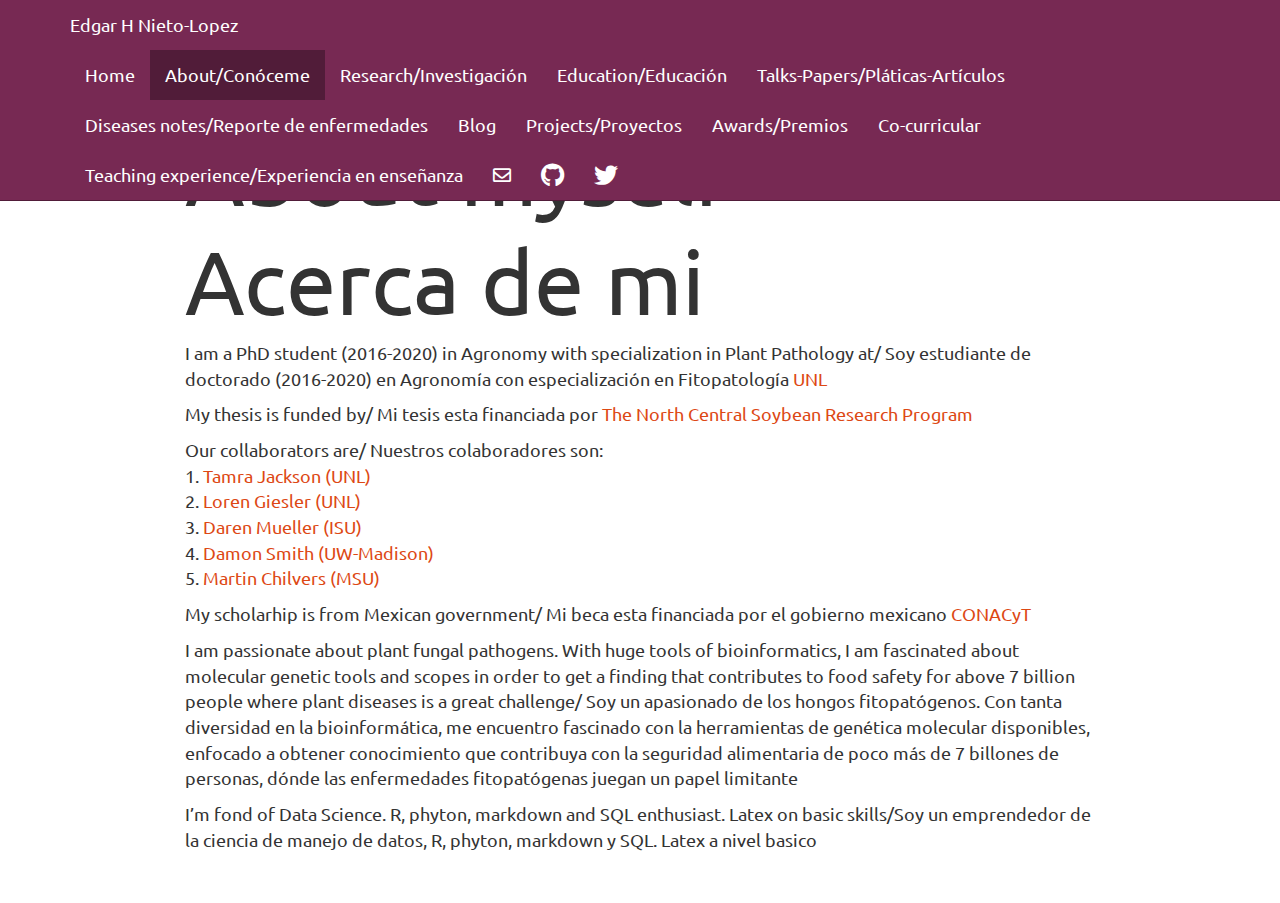
==== commit 66b07319: "first example of comitting" ====
--- a/about.html
+++ b/about.html
@@ -331,7 +331,6 @@
 <div id="acerca-de-mi" class="section level1">
 <h1>Acerca de mi</h1>
 <p>I am a PhD student (2016-2020) in Agronomy with specialization in Plant Pathology at/ Soy estudiante de doctorado (2016-2020) en Agronomía con especialización en Fitopatología <a href="https://plantpathology.unl.edu">UNL</a></p>
-<p>My advisor is/ Mi consejera es <a href="https://plantpathology.unl.edu/sydney-everhart">Sydney Everhart</a></p>
 <p>My thesis is funded by/ Mi tesis esta financiada por <a href="http://www.ncsrp.com">The North Central Soybean Research Program</a></p>
 <p>Our collaborators are/ Nuestros colaboradores son:<br />
 1. <a href="https://cropwatch.unl.edu/author/tamra-jackson-ziems-extension-plant-pathologist">Tamra Jackson (UNL)</a><br />
